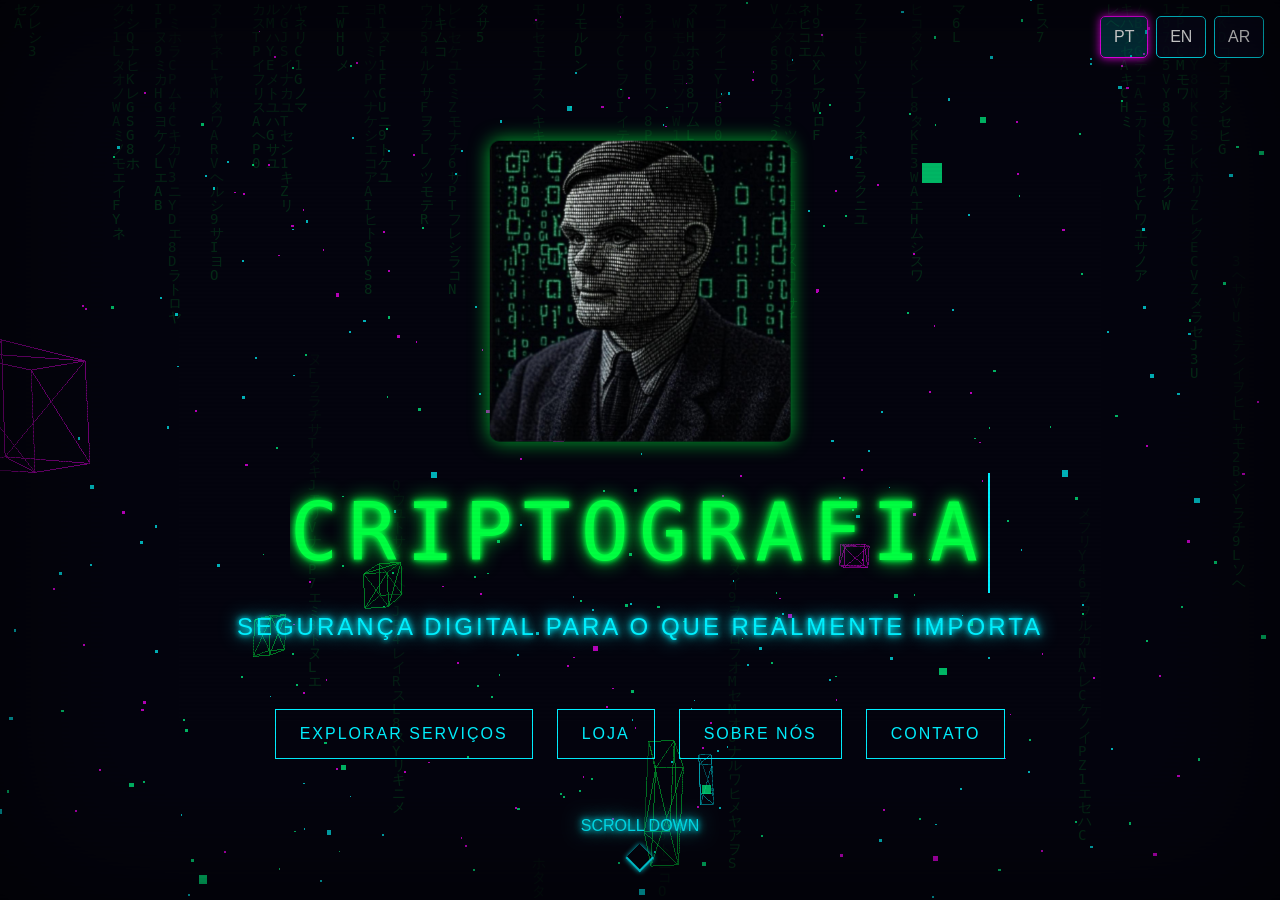
==== index.html @ 7e6a206b "updating website v.1" ====
<!doctype html>
<html lang="en">
  <head>
    <meta charset="UTF-8" />
    <link rel="icon" type="image/svg+xml" href="/vite.svg" />
    <meta name="viewport" content="width=device-width, initial-scale=1.0" />
    <title>criptografia_website_react</title>
    <script type="module" crossorigin src="/assets/index-BZ0g6L8I.js"></script>
    <link rel="stylesheet" crossorigin href="/assets/index-BfhDBbf1.css">
  </head>
  <body>
    <div id="root"></div>
  </body>
</html>
---- assets/index-BfhDBbf1.css ----
*,:before,:after{--tw-border-spacing-x: 0;--tw-border-spacing-y: 0;--tw-translate-x: 0;--tw-translate-y: 0;--tw-rotate: 0;--tw-skew-x: 0;--tw-skew-y: 0;--tw-scale-x: 1;--tw-scale-y: 1;--tw-pan-x: ;--tw-pan-y: ;--tw-pinch-zoom: ;--tw-scroll-snap-strictness: proximity;--tw-gradient-from-position: ;--tw-gradient-via-position: ;--tw-gradient-to-position: ;--tw-ordinal: ;--tw-slashed-zero: ;--tw-numeric-figure: ;--tw-numeric-spacing: ;--tw-numeric-fraction: ;--tw-ring-inset: ;--tw-ring-offset-width: 0px;--tw-ring-offset-color: #fff;--tw-ring-color: rgb(59 130 246 / .5);--tw-ring-offset-shadow: 0 0 #0000;--tw-ring-shadow: 0 0 #0000;--tw-shadow: 0 0 #0000;--tw-shadow-colored: 0 0 #0000;--tw-blur: ;--tw-brightness: ;--tw-contrast: ;--tw-grayscale: ;--tw-hue-rotate: ;--tw-invert: ;--tw-saturate: ;--tw-sepia: ;--tw-drop-shadow: ;--tw-backdrop-blur: ;--tw-backdrop-brightness: ;--tw-backdrop-contrast: ;--tw-backdrop-grayscale: ;--tw-backdrop-hue-rotate: ;--tw-backdrop-invert: ;--tw-backdrop-opacity: ;--tw-backdrop-saturate: ;--tw-backdrop-sepia: ;--tw-contain-size: ;--tw-contain-layout: ;--tw-contain-paint: ;--tw-contain-style: }::backdrop{--tw-border-spacing-x: 0;--tw-border-spacing-y: 0;--tw-translate-x: 0;--tw-translate-y: 0;--tw-rotate: 0;--tw-skew-x: 0;--tw-skew-y: 0;--tw-scale-x: 1;--tw-scale-y: 1;--tw-pan-x: ;--tw-pan-y: ;--tw-pinch-zoom: ;--tw-scroll-snap-strictness: proximity;--tw-gradient-from-position: ;--tw-gradient-via-position: ;--tw-gradient-to-position: ;--tw-ordinal: ;--tw-slashed-zero: ;--tw-numeric-figure: ;--tw-numeric-spacing: ;--tw-numeric-fraction: ;--tw-ring-inset: ;--tw-ring-offset-width: 0px;--tw-ring-offset-color: #fff;--tw-ring-color: rgb(59 130 246 / .5);--tw-ring-offset-shadow: 0 0 #0000;--tw-ring-shadow: 0 0 #0000;--tw-shadow: 0 0 #0000;--tw-shadow-colored: 0 0 #0000;--tw-blur: ;--tw-brightness: ;--tw-contrast: ;--tw-grayscale: ;--tw-hue-rotate: ;--tw-invert: ;--tw-saturate: ;--tw-sepia: ;--tw-drop-shadow: ;--tw-backdrop-blur: ;--tw-backdrop-brightness: ;--tw-backdrop-contrast: ;--tw-backdrop-grayscale: ;--tw-backdrop-hue-rotate: ;--tw-backdrop-invert: ;--tw-backdrop-opacity: ;--tw-backdrop-saturate: ;--tw-backdrop-sepia: ;--tw-contain-size: ;--tw-contain-layout: ;--tw-contain-paint: ;--tw-contain-style: }*,:before,:after{box-sizing:border-box;border-width:0;border-style:solid;border-color:#e5e7eb}:before,:after{--tw-content: ""}html,:host{line-height:1.5;-webkit-text-size-adjust:100%;-moz-tab-size:4;-o-tab-size:4;tab-size:4;font-family:ui-sans-serif,system-ui,sans-serif,"Apple Color Emoji","Segoe UI Emoji",Segoe UI Symbol,"Noto Color Emoji";font-feature-settings:normal;font-variation-settings:normal;-webkit-tap-highlight-color:transparent}body{margin:0;line-height:inherit}hr{height:0;color:inherit;border-top-width:1px}abbr:where([title]){-webkit-text-decoration:underline dotted;text-decoration:underline dotted}h1,h2,h3,h4,h5,h6{font-size:inherit;font-weight:inherit}a{color:inherit;text-decoration:inherit}b,strong{font-weight:bolder}code,kbd,samp,pre{font-family:ui-monospace,SFMono-Regular,Menlo,Monaco,Consolas,Liberation Mono,Courier New,monospace;font-feature-settings:normal;font-variation-settings:normal;font-size:1em}small{font-size:80%}sub,sup{font-size:75%;line-height:0;position:relative;vertical-align:baseline}sub{bottom:-.25em}sup{top:-.5em}table{text-indent:0;border-color:inherit;border-collapse:collapse}button,input,optgroup,select,textarea{font-family:inherit;font-feature-settings:inherit;font-variation-settings:inherit;font-size:100%;font-weight:inherit;line-height:inherit;letter-spacing:inherit;color:inherit;margin:0;padding:0}button,select{text-transform:none}button,input:where([type=button]),input:where([type=reset]),input:where([type=submit]){-webkit-appearance:button;background-color:transparent;background-image:none}:-moz-focusring{outline:auto}:-moz-ui-invalid{box-shadow:none}progress{vertical-align:baseline}::-webkit-inner-spin-button,::-webkit-outer-spin-button{height:auto}[type=search]{-webkit-appearance:textfield;outline-offset:-2px}::-webkit-search-decoration{-webkit-appearance:none}::-webkit-file-upload-button{-webkit-appearance:button;font:inherit}summary{display:list-item}blockquote,dl,dd,h1,h2,h3,h4,h5,h6,hr,figure,p,pre{margin:0}fieldset{margin:0;padding:0}legend{padding:0}ol,ul,menu{list-style:none;margin:0;padding:0}dialog{padding:0}textarea{resize:vertical}input::-moz-placeholder,textarea::-moz-placeholder{opacity:1;color:#9ca3af}input::placeholder,textarea::placeholder{opacity:1;color:#9ca3af}button,[role=button]{cursor:pointer}:disabled{cursor:default}img,svg,video,canvas,audio,iframe,embed,object{display:block;vertical-align:middle}img,video{max-width:100%;height:auto}[hidden]:where(:not([hidden=until-found])){display:none}.sr-only{position:absolute;width:1px;height:1px;padding:0;margin:-1px;overflow:hidden;clip:rect(0,0,0,0);white-space:nowrap;border-width:0}.pointer-events-none{pointer-events:none}.pointer-events-auto{pointer-events:auto}.visible{visibility:visible}.invisible{visibility:hidden}.fixed{position:fixed}.absolute{position:absolute}.relative{position:relative}.inset-0{top:0;right:0;bottom:0;left:0}.inset-x-0{left:0;right:0}.inset-y-0{top:0;bottom:0}.-bottom-12{bottom:-3rem}.-left-12{left:-3rem}.-right-12{right:-3rem}.-top-12{top:-3rem}.bottom-0{bottom:0}.left-0{left:0}.left-1{left:.25rem}.left-1\/2{left:50%}.left-2{left:.5rem}.left-\[50\%\]{left:50%}.right-0{right:0}.right-1{right:.25rem}.right-2{right:.5rem}.right-3{right:.75rem}.right-4{right:1rem}.top-0{top:0}.top-1{top:.25rem}.top-1\.5{top:.375rem}.top-1\/2{top:50%}.top-3\.5{top:.875rem}.top-4{top:1rem}.top-\[1px\]{top:1px}.top-\[50\%\]{top:50%}.top-\[60\%\]{top:60%}.top-full{top:100%}.z-10{z-index:10}.z-20{z-index:20}.z-50{z-index:50}.z-\[100\]{z-index:100}.z-\[1\]{z-index:1}.-mx-1{margin-left:-.25rem;margin-right:-.25rem}.mx-2{margin-left:.5rem;margin-right:.5rem}.mx-3\.5{margin-left:.875rem;margin-right:.875rem}.mx-auto{margin-left:auto;margin-right:auto}.my-0\.5{margin-top:.125rem;margin-bottom:.125rem}.my-1{margin-top:.25rem;margin-bottom:.25rem}.-ml-4{margin-left:-1rem}.-mt-4{margin-top:-1rem}.mb-1{margin-bottom:.25rem}.ml-1{margin-left:.25rem}.ml-auto{margin-left:auto}.mr-2{margin-right:.5rem}.mt-1\.5{margin-top:.375rem}.mt-2{margin-top:.5rem}.mt-24{margin-top:6rem}.mt-4{margin-top:1rem}.mt-auto{margin-top:auto}.block{display:block}.flex{display:flex}.inline-flex{display:inline-flex}.table{display:table}.grid{display:grid}.hidden{display:none}.aspect-square{aspect-ratio:1 / 1}.aspect-video{aspect-ratio:16 / 9}.size-4{width:1rem;height:1rem}.h-1\.5{height:.375rem}.h-10{height:2.5rem}.h-12{height:3rem}.h-2{height:.5rem}.h-2\.5{height:.625rem}.h-3{height:.75rem}.h-3\.5{height:.875rem}.h-4{height:1rem}.h-5{height:1.25rem}.h-7{height:1.75rem}.h-8{height:2rem}.h-9{height:2.25rem}.h-\[1px\]{height:1px}.h-\[var\(--radix-navigation-menu-viewport-height\)\]{height:var(--radix-navigation-menu-viewport-height)}.h-\[var\(--radix-select-trigger-height\)\]{height:var(--radix-select-trigger-height)}.h-auto{height:auto}.h-full{height:100%}.h-px{height:1px}.h-svh{height:100svh}.max-h-96{max-height:24rem}.max-h-\[300px\]{max-height:300px}.max-h-screen{max-height:100vh}.min-h-0{min-height:0px}.min-h-\[60px\]{min-height:60px}.min-h-svh{min-height:100svh}.w-0{width:0px}.w-1{width:.25rem}.w-10{width:2.5rem}.w-2{width:.5rem}.w-2\.5{width:.625rem}.w-3{width:.75rem}.w-3\.5{width:.875rem}.w-3\/4{width:75%}.w-4{width:1rem}.w-5{width:1.25rem}.w-64{width:16rem}.w-7{width:1.75rem}.w-72{width:18rem}.w-8{width:2rem}.w-9{width:2.25rem}.w-\[--sidebar-width\]{width:var(--sidebar-width)}.w-\[100px\]{width:100px}.w-\[1px\]{width:1px}.w-auto{width:auto}.w-full{width:100%}.w-max{width:-moz-max-content;width:max-content}.w-px{width:1px}.min-w-0{min-width:0px}.min-w-10{min-width:2.5rem}.min-w-5{min-width:1.25rem}.min-w-8{min-width:2rem}.min-w-9{min-width:2.25rem}.min-w-\[12rem\]{min-width:12rem}.min-w-\[8rem\]{min-width:8rem}.min-w-\[var\(--radix-select-trigger-width\)\]{min-width:var(--radix-select-trigger-width)}.max-w-\[--skeleton-width\]{max-width:var(--skeleton-width)}.max-w-lg{max-width:32rem}.max-w-max{max-width:-moz-max-content;max-width:max-content}.flex-1{flex:1 1 0%}.shrink-0{flex-shrink:0}.grow{flex-grow:1}.grow-0{flex-grow:0}.basis-full{flex-basis:100%}.caption-bottom{caption-side:bottom}.border-collapse{border-collapse:collapse}.-translate-x-1\/2{--tw-translate-x: -50%;transform:translate(var(--tw-translate-x),var(--tw-translate-y)) rotate(var(--tw-rotate)) skew(var(--tw-skew-x)) skewY(var(--tw-skew-y)) scaleX(var(--tw-scale-x)) scaleY(var(--tw-scale-y))}.-translate-x-px{--tw-translate-x: -1px;transform:translate(var(--tw-translate-x),var(--tw-translate-y)) rotate(var(--tw-rotate)) skew(var(--tw-skew-x)) skewY(var(--tw-skew-y)) scaleX(var(--tw-scale-x)) scaleY(var(--tw-scale-y))}.-translate-y-1\/2{--tw-translate-y: -50%;transform:translate(var(--tw-translate-x),var(--tw-translate-y)) rotate(var(--tw-rotate)) skew(var(--tw-skew-x)) skewY(var(--tw-skew-y)) scaleX(var(--tw-scale-x)) scaleY(var(--tw-scale-y))}.translate-x-\[-50\%\]{--tw-translate-x: -50%;transform:translate(var(--tw-translate-x),var(--tw-translate-y)) rotate(var(--tw-rotate)) skew(var(--tw-skew-x)) skewY(var(--tw-skew-y)) scaleX(var(--tw-scale-x)) scaleY(var(--tw-scale-y))}.translate-x-px{--tw-translate-x: 1px;transform:translate(var(--tw-translate-x),var(--tw-translate-y)) rotate(var(--tw-rotate)) skew(var(--tw-skew-x)) skewY(var(--tw-skew-y)) scaleX(var(--tw-scale-x)) scaleY(var(--tw-scale-y))}.translate-y-\[-50\%\]{--tw-translate-y: -50%;transform:translate(var(--tw-translate-x),var(--tw-translate-y)) rotate(var(--tw-rotate)) skew(var(--tw-skew-x)) skewY(var(--tw-skew-y)) scaleX(var(--tw-scale-x)) scaleY(var(--tw-scale-y))}.rotate-45{--tw-rotate: 45deg;transform:translate(var(--tw-translate-x),var(--tw-translate-y)) rotate(var(--tw-rotate)) skew(var(--tw-skew-x)) skewY(var(--tw-skew-y)) scaleX(var(--tw-scale-x)) scaleY(var(--tw-scale-y))}.rotate-90{--tw-rotate: 90deg;transform:translate(var(--tw-translate-x),var(--tw-translate-y)) rotate(var(--tw-rotate)) skew(var(--tw-skew-x)) skewY(var(--tw-skew-y)) scaleX(var(--tw-scale-x)) scaleY(var(--tw-scale-y))}.transform{transform:translate(var(--tw-translate-x),var(--tw-translate-y)) rotate(var(--tw-rotate)) skew(var(--tw-skew-x)) skewY(var(--tw-skew-y)) scaleX(var(--tw-scale-x)) scaleY(var(--tw-scale-y))}@keyframes pulse{50%{opacity:.5}}.animate-pulse{animation:pulse 2s cubic-bezier(.4,0,.6,1) infinite}.cursor-default{cursor:default}.cursor-pointer{cursor:pointer}.touch-none{touch-action:none}.select-none{-webkit-user-select:none;-moz-user-select:none;user-select:none}.resize{resize:both}.list-none{list-style-type:none}.flex-row{flex-direction:row}.flex-col{flex-direction:column}.flex-col-reverse{flex-direction:column-reverse}.flex-wrap{flex-wrap:wrap}.items-start{align-items:flex-start}.items-end{align-items:flex-end}.items-center{align-items:center}.items-stretch{align-items:stretch}.justify-center{justify-content:center}.justify-between{justify-content:space-between}.gap-1{gap:.25rem}.gap-1\.5{gap:.375rem}.gap-2{gap:.5rem}.gap-4{gap:1rem}.space-x-1>:not([hidden])~:not([hidden]){--tw-space-x-reverse: 0;margin-right:calc(.25rem * var(--tw-space-x-reverse));margin-left:calc(.25rem * calc(1 - var(--tw-space-x-reverse)))}.space-x-2>:not([hidden])~:not([hidden]){--tw-space-x-reverse: 0;margin-right:calc(.5rem * var(--tw-space-x-reverse));margin-left:calc(.5rem * calc(1 - var(--tw-space-x-reverse)))}.space-y-1>:not([hidden])~:not([hidden]){--tw-space-y-reverse: 0;margin-top:calc(.25rem * calc(1 - var(--tw-space-y-reverse)));margin-bottom:calc(.25rem * var(--tw-space-y-reverse))}.space-y-1\.5>:not([hidden])~:not([hidden]){--tw-space-y-reverse: 0;margin-top:calc(.375rem * calc(1 - var(--tw-space-y-reverse)));margin-bottom:calc(.375rem * var(--tw-space-y-reverse))}.space-y-2>:not([hidden])~:not([hidden]){--tw-space-y-reverse: 0;margin-top:calc(.5rem * calc(1 - var(--tw-space-y-reverse)));margin-bottom:calc(.5rem * var(--tw-space-y-reverse))}.space-y-4>:not([hidden])~:not([hidden]){--tw-space-y-reverse: 0;margin-top:calc(1rem * calc(1 - var(--tw-space-y-reverse)));margin-bottom:calc(1rem * var(--tw-space-y-reverse))}.overflow-auto{overflow:auto}.overflow-hidden{overflow:hidden}.overflow-y-auto{overflow-y:auto}.overflow-x-hidden{overflow-x:hidden}.whitespace-nowrap{white-space:nowrap}.break-words{overflow-wrap:break-word}.rounded-\[2px\]{border-radius:2px}.rounded-\[inherit\]{border-radius:inherit}.rounded-full{border-radius:9999px}.rounded-lg{border-radius:var(--radius)}.rounded-md{border-radius:calc(var(--radius) - 2px)}.rounded-sm{border-radius:calc(var(--radius) - 4px)}.rounded-xl{border-radius:.75rem}.rounded-t-\[10px\]{border-top-left-radius:10px;border-top-right-radius:10px}.rounded-tl-sm{border-top-left-radius:calc(var(--radius) - 4px)}.border{border-width:1px}.border-2{border-width:2px}.border-\[1\.5px\]{border-width:1.5px}.border-y{border-top-width:1px;border-bottom-width:1px}.border-b{border-bottom-width:1px}.border-l{border-left-width:1px}.border-r{border-right-width:1px}.border-t{border-top-width:1px}.border-dashed{border-style:dashed}.border-\[--color-border\]{border-color:var(--color-border)}.border-red-500{--tw-border-opacity: 1;border-color:rgb(239 68 68 / var(--tw-border-opacity, 1))}.border-red-500\/50{border-color:#ef444480}.border-sidebar-border{border-color:hsl(var(--sidebar-border))}.border-transparent{border-color:transparent}.border-zinc-200{--tw-border-opacity: 1;border-color:rgb(228 228 231 / var(--tw-border-opacity, 1))}.border-zinc-200\/50{border-color:#e4e4e780}.border-zinc-900{--tw-border-opacity: 1;border-color:rgb(24 24 27 / var(--tw-border-opacity, 1))}.border-zinc-900\/50{border-color:#18181b80}.border-l-transparent{border-left-color:transparent}.border-t-transparent{border-top-color:transparent}.bg-\[--color-bg\]{background-color:var(--color-bg)}.bg-black\/80{background-color:#000c}.bg-red-500{--tw-bg-opacity: 1;background-color:rgb(239 68 68 / var(--tw-bg-opacity, 1))}.bg-sidebar{background-color:hsl(var(--sidebar-background))}.bg-sidebar-border{background-color:hsl(var(--sidebar-border))}.bg-transparent{background-color:transparent}.bg-white{--tw-bg-opacity: 1;background-color:rgb(255 255 255 / var(--tw-bg-opacity, 1))}.bg-zinc-100{--tw-bg-opacity: 1;background-color:rgb(244 244 245 / var(--tw-bg-opacity, 1))}.bg-zinc-100\/50{background-color:#f4f4f580}.bg-zinc-200{--tw-bg-opacity: 1;background-color:rgb(228 228 231 / var(--tw-bg-opacity, 1))}.bg-zinc-900{--tw-bg-opacity: 1;background-color:rgb(24 24 27 / var(--tw-bg-opacity, 1))}.bg-zinc-900\/10{background-color:#18181b1a}.bg-zinc-900\/20{background-color:#18181b33}.bg-zinc-950{--tw-bg-opacity: 1;background-color:rgb(9 9 11 / var(--tw-bg-opacity, 1))}.fill-current{fill:currentColor}.p-0{padding:0}.p-1{padding:.25rem}.p-2{padding:.5rem}.p-3{padding:.75rem}.p-4{padding:1rem}.p-6{padding:1.5rem}.p-\[1px\]{padding:1px}.px-1{padding-left:.25rem;padding-right:.25rem}.px-1\.5{padding-left:.375rem;padding-right:.375rem}.px-2{padding-left:.5rem;padding-right:.5rem}.px-2\.5{padding-left:.625rem;padding-right:.625rem}.px-3{padding-left:.75rem;padding-right:.75rem}.px-4{padding-left:1rem;padding-right:1rem}.px-8{padding-left:2rem;padding-right:2rem}.py-0\.5{padding-top:.125rem;padding-bottom:.125rem}.py-1{padding-top:.25rem;padding-bottom:.25rem}.py-1\.5{padding-top:.375rem;padding-bottom:.375rem}.py-2{padding-top:.5rem;padding-bottom:.5rem}.py-3{padding-top:.75rem;padding-bottom:.75rem}.py-4{padding-top:1rem;padding-bottom:1rem}.py-6{padding-top:1.5rem;padding-bottom:1.5rem}.pb-3{padding-bottom:.75rem}.pb-4{padding-bottom:1rem}.pl-2{padding-left:.5rem}.pl-2\.5{padding-left:.625rem}.pl-4{padding-left:1rem}.pl-8{padding-left:2rem}.pr-2{padding-right:.5rem}.pr-2\.5{padding-right:.625rem}.pr-6{padding-right:1.5rem}.pr-8{padding-right:2rem}.pt-0{padding-top:0}.pt-1{padding-top:.25rem}.pt-3{padding-top:.75rem}.pt-4{padding-top:1rem}.text-left{text-align:left}.text-center{text-align:center}.align-middle{vertical-align:middle}.font-mono{font-family:ui-monospace,SFMono-Regular,Menlo,Monaco,Consolas,Liberation Mono,Courier New,monospace}.text-\[0\.8rem\]{font-size:.8rem}.text-base{font-size:1rem;line-height:1.5rem}.text-lg{font-size:1.125rem;line-height:1.75rem}.text-sm{font-size:.875rem;line-height:1.25rem}.text-xs{font-size:.75rem;line-height:1rem}.font-medium{font-weight:500}.font-normal{font-weight:400}.font-semibold{font-weight:600}.tabular-nums{--tw-numeric-spacing: tabular-nums;font-variant-numeric:var(--tw-ordinal) var(--tw-slashed-zero) var(--tw-numeric-figure) var(--tw-numeric-spacing) var(--tw-numeric-fraction)}.leading-none{line-height:1}.tracking-tight{letter-spacing:-.025em}.tracking-widest{letter-spacing:.1em}.text-current{color:currentColor}.text-red-500{--tw-text-opacity: 1;color:rgb(239 68 68 / var(--tw-text-opacity, 1))}.text-sidebar-foreground{color:hsl(var(--sidebar-foreground))}.text-sidebar-foreground\/70{color:hsl(var(--sidebar-foreground) / .7)}.text-zinc-50{--tw-text-opacity: 1;color:rgb(250 250 250 / var(--tw-text-opacity, 1))}.text-zinc-500{--tw-text-opacity: 1;color:rgb(113 113 122 / var(--tw-text-opacity, 1))}.text-zinc-900{--tw-text-opacity: 1;color:rgb(24 24 27 / var(--tw-text-opacity, 1))}.text-zinc-950{--tw-text-opacity: 1;color:rgb(9 9 11 / var(--tw-text-opacity, 1))}.text-zinc-950\/50{color:#09090b80}.underline-offset-4{text-underline-offset:4px}.opacity-0{opacity:0}.opacity-50{opacity:.5}.opacity-60{opacity:.6}.opacity-70{opacity:.7}.opacity-90{opacity:.9}.shadow{--tw-shadow: 0 1px 3px 0 rgb(0 0 0 / .1), 0 1px 2px -1px rgb(0 0 0 / .1);--tw-shadow-colored: 0 1px 3px 0 var(--tw-shadow-color), 0 1px 2px -1px var(--tw-shadow-color);box-shadow:var(--tw-ring-offset-shadow, 0 0 #0000),var(--tw-ring-shadow, 0 0 #0000),var(--tw-shadow)}.shadow-\[0_0_0_1px_hsl\(var\(--sidebar-border\)\)\]{--tw-shadow: 0 0 0 1px hsl(var(--sidebar-border));--tw-shadow-colored: 0 0 0 1px var(--tw-shadow-color);box-shadow:var(--tw-ring-offset-shadow, 0 0 #0000),var(--tw-ring-shadow, 0 0 #0000),var(--tw-shadow)}.shadow-lg{--tw-shadow: 0 10px 15px -3px rgb(0 0 0 / .1), 0 4px 6px -4px rgb(0 0 0 / .1);--tw-shadow-colored: 0 10px 15px -3px var(--tw-shadow-color), 0 4px 6px -4px var(--tw-shadow-color);box-shadow:var(--tw-ring-offset-shadow, 0 0 #0000),var(--tw-ring-shadow, 0 0 #0000),var(--tw-shadow)}.shadow-md{--tw-shadow: 0 4px 6px -1px rgb(0 0 0 / .1), 0 2px 4px -2px rgb(0 0 0 / .1);--tw-shadow-colored: 0 4px 6px -1px var(--tw-shadow-color), 0 2px 4px -2px var(--tw-shadow-color);box-shadow:var(--tw-ring-offset-shadow, 0 0 #0000),var(--tw-ring-shadow, 0 0 #0000),var(--tw-shadow)}.shadow-none{--tw-shadow: 0 0 #0000;--tw-shadow-colored: 0 0 #0000;box-shadow:var(--tw-ring-offset-shadow, 0 0 #0000),var(--tw-ring-shadow, 0 0 #0000),var(--tw-shadow)}.shadow-sm{--tw-shadow: 0 1px 2px 0 rgb(0 0 0 / .05);--tw-shadow-colored: 0 1px 2px 0 var(--tw-shadow-color);box-shadow:var(--tw-ring-offset-shadow, 0 0 #0000),var(--tw-ring-shadow, 0 0 #0000),var(--tw-shadow)}.shadow-xl{--tw-shadow: 0 20px 25px -5px rgb(0 0 0 / .1), 0 8px 10px -6px rgb(0 0 0 / .1);--tw-shadow-colored: 0 20px 25px -5px var(--tw-shadow-color), 0 8px 10px -6px var(--tw-shadow-color);box-shadow:var(--tw-ring-offset-shadow, 0 0 #0000),var(--tw-ring-shadow, 0 0 #0000),var(--tw-shadow)}.outline-none{outline:2px solid transparent;outline-offset:2px}.outline{outline-style:solid}.ring-0{--tw-ring-offset-shadow: var(--tw-ring-inset) 0 0 0 var(--tw-ring-offset-width) var(--tw-ring-offset-color);--tw-ring-shadow: var(--tw-ring-inset) 0 0 0 calc(0px + var(--tw-ring-offset-width)) var(--tw-ring-color);box-shadow:var(--tw-ring-offset-shadow),var(--tw-ring-shadow),var(--tw-shadow, 0 0 #0000)}.ring-1{--tw-ring-offset-shadow: var(--tw-ring-inset) 0 0 0 var(--tw-ring-offset-width) var(--tw-ring-offset-color);--tw-ring-shadow: var(--tw-ring-inset) 0 0 0 calc(1px + var(--tw-ring-offset-width)) var(--tw-ring-color);box-shadow:var(--tw-ring-offset-shadow),var(--tw-ring-shadow),var(--tw-shadow, 0 0 #0000)}.ring-sidebar-ring{--tw-ring-color: hsl(var(--sidebar-ring))}.ring-zinc-950{--tw-ring-opacity: 1;--tw-ring-color: rgb(9 9 11 / var(--tw-ring-opacity, 1))}.ring-offset-white{--tw-ring-offset-color: #fff}.filter{filter:var(--tw-blur) var(--tw-brightness) var(--tw-contrast) var(--tw-grayscale) var(--tw-hue-rotate) var(--tw-invert) var(--tw-saturate) var(--tw-sepia) var(--tw-drop-shadow)}.transition{transition-property:color,background-color,border-color,text-decoration-color,fill,stroke,opacity,box-shadow,transform,filter,-webkit-backdrop-filter;transition-property:color,background-color,border-color,text-decoration-color,fill,stroke,opacity,box-shadow,transform,filter,backdrop-filter;transition-property:color,background-color,border-color,text-decoration-color,fill,stroke,opacity,box-shadow,transform,filter,backdrop-filter,-webkit-backdrop-filter;transition-timing-function:cubic-bezier(.4,0,.2,1);transition-duration:.15s}.transition-\[left\,right\,width\]{transition-property:left,right,width;transition-timing-function:cubic-bezier(.4,0,.2,1);transition-duration:.15s}.transition-\[margin\,opa\]{transition-property:margin,opa;transition-timing-function:cubic-bezier(.4,0,.2,1);transition-duration:.15s}.transition-\[width\,height\,padding\]{transition-property:width,height,padding;transition-timing-function:cubic-bezier(.4,0,.2,1);transition-duration:.15s}.transition-\[width\]{transition-property:width;transition-timing-function:cubic-bezier(.4,0,.2,1);transition-duration:.15s}.transition-all{transition-property:all;transition-timing-function:cubic-bezier(.4,0,.2,1);transition-duration:.15s}.transition-colors{transition-property:color,background-color,border-color,text-decoration-color,fill,stroke;transition-timing-function:cubic-bezier(.4,0,.2,1);transition-duration:.15s}.transition-opacity{transition-property:opacity;transition-timing-function:cubic-bezier(.4,0,.2,1);transition-duration:.15s}.transition-transform{transition-property:transform;transition-timing-function:cubic-bezier(.4,0,.2,1);transition-duration:.15s}.duration-1000{transition-duration:1s}.duration-200{transition-duration:.2s}.duration-300{transition-duration:.3s}.ease-in-out{transition-timing-function:cubic-bezier(.4,0,.2,1)}.ease-linear{transition-timing-function:linear}@keyframes enter{0%{opacity:var(--tw-enter-opacity, 1);transform:translate3d(var(--tw-enter-translate-x, 0),var(--tw-enter-translate-y, 0),0) scale3d(var(--tw-enter-scale, 1),var(--tw-enter-scale, 1),var(--tw-enter-scale, 1)) rotate(var(--tw-enter-rotate, 0))}}@keyframes exit{to{opacity:var(--tw-exit-opacity, 1);transform:translate3d(var(--tw-exit-translate-x, 0),var(--tw-exit-translate-y, 0),0) scale3d(var(--tw-exit-scale, 1),var(--tw-exit-scale, 1),var(--tw-exit-scale, 1)) rotate(var(--tw-exit-rotate, 0))}}.animate-in{animation-name:enter;animation-duration:.15s;--tw-enter-opacity: initial;--tw-enter-scale: initial;--tw-enter-rotate: initial;--tw-enter-translate-x: initial;--tw-enter-translate-y: initial}.fade-in-0{--tw-enter-opacity: 0}.zoom-in-95{--tw-enter-scale: .95}.duration-1000{animation-duration:1s}.duration-200{animation-duration:.2s}.duration-300{animation-duration:.3s}.ease-in-out{animation-timing-function:cubic-bezier(.4,0,.2,1)}.ease-linear{animation-timing-function:linear}@font-face{font-family:VT323;src:url(https://fonts.googleapis.com/css2?family=VT323&display=swap)}@font-face{font-family:Orbitron;src:url(https://fonts.googleapis.com/css2?family=Orbitron:wght@400;500;600;700;800;900&display=swap)}:root{--neon-cyan: #00f0ff;--neon-pink: #ff00ff;--neon-green: #00ff41;--dark-purple: #1a0933;--dark-blue: #0a0a20;--dark-black: #050510}*{margin:0;padding:0;box-sizing:border-box}body{font-family:Orbitron,sans-serif;background-color:var(--dark-black);color:#fff;overflow-x:hidden}.neon-text-cyan{color:var(--neon-cyan);text-shadow:0 0 5px var(--neon-cyan),0 0 10px var(--neon-cyan),0 0 20px var(--neon-cyan)}.neon-text-pink{color:var(--neon-pink);text-shadow:0 0 5px var(--neon-pink),0 0 10px var(--neon-pink),0 0 20px var(--neon-pink)}.neon-text-green{color:var(--neon-green);text-shadow:0 0 5px var(--neon-green),0 0 10px var(--neon-green),0 0 20px var(--neon-green)}.neon-border{border:2px solid var(--neon-cyan);box-shadow:0 0 5px var(--neon-cyan),0 0 10px var(--neon-cyan)}.glitch-effect{position:relative;animation:glitch 3s infinite}@keyframes glitch{0%{transform:translate(0)}20%{transform:translate(-2px,2px)}40%{transform:translate(-2px,-2px)}60%{transform:translate(2px,2px)}80%{transform:translate(2px,-2px)}to{transform:translate(0)}}.matrix-bg{position:absolute;top:0;left:0;width:100%;height:100%;opacity:.15;z-index:-1;background:linear-gradient(#000000e6,#000000e6),url(/matrix-bg.png);background-size:cover}.parallax-container{height:100vh;overflow-x:hidden;overflow-y:auto;perspective:10px}.parallax-layer{position:absolute;top:0;left:0;right:0;bottom:0;transform-style:preserve-3d}.parallax-layer-back{transform:translateZ(-10px) scale(2)}.parallax-layer-mid{transform:translateZ(-5px) scale(1.5)}.parallax-layer-front{transform:translateZ(0)}.cyberpunk-button{background:transparent;color:var(--neon-cyan);border:1px solid var(--neon-cyan);padding:.75rem 1.5rem;font-family:Orbitron,sans-serif;text-transform:uppercase;letter-spacing:2px;position:relative;overflow:hidden;transition:all .3s;z-index:1}.cyberpunk-button:before{content:"";position:absolute;top:0;left:-100%;width:100%;height:100%;background:linear-gradient(90deg,transparent,rgba(0,240,255,.2),transparent);transition:all .5s;z-index:-1}.cyberpunk-button:hover{color:#000;background:var(--neon-cyan);box-shadow:0 0 10px var(--neon-cyan),0 0 20px var(--neon-cyan)}.cyberpunk-button:hover:before{left:100%}.scanline{position:fixed;top:0;left:0;width:100%;height:100%;background:linear-gradient(to bottom,transparent 50%,rgba(0,0,0,.1) 50%);background-size:100% 4px;z-index:999;pointer-events:none;opacity:.2}.vignette{position:fixed;top:0;left:0;width:100%;height:100%;box-shadow:inset 0 0 150px #000000b3;z-index:998;pointer-events:none}.section{min-height:100vh;padding:2rem;display:flex;flex-direction:column;justify-content:center;position:relative}.grid-container{display:grid;grid-template-columns:repeat(auto-fit,minmax(300px,1fr));gap:2rem;margin-top:2rem}.card{background:#0a0a20b3;border:1px solid var(--neon-cyan);padding:1.5rem;transition:all .3s;transform:perspective(1000px) rotateX(0)}.card:hover{transform:perspective(1000px) rotateX(5deg);box-shadow:0 0 15px var(--neon-cyan)}.typing-effect{overflow:hidden;border-right:2px solid var(--neon-cyan);white-space:nowrap;margin:0 auto;animation:typing 3.5s steps(40,end),blink-caret .75s step-end infinite}@keyframes typing{0%{width:0}to{width:100%}}@keyframes blink-caret{0%,to{border-color:transparent}50%{border-color:var(--neon-cyan)}}@media (max-width: 768px){.grid-container{grid-template-columns:1fr}}.file\:border-0::file-selector-button{border-width:0px}.file\:bg-transparent::file-selector-button{background-color:transparent}.file\:text-sm::file-selector-button{font-size:.875rem;line-height:1.25rem}.file\:font-medium::file-selector-button{font-weight:500}.file\:text-zinc-950::file-selector-button{--tw-text-opacity: 1;color:rgb(9 9 11 / var(--tw-text-opacity, 1))}.placeholder\:text-zinc-500::-moz-placeholder{--tw-text-opacity: 1;color:rgb(113 113 122 / var(--tw-text-opacity, 1))}.placeholder\:text-zinc-500::placeholder{--tw-text-opacity: 1;color:rgb(113 113 122 / var(--tw-text-opacity, 1))}.after\:absolute:after{content:var(--tw-content);position:absolute}.after\:-inset-2:after{content:var(--tw-content);top:-.5rem;right:-.5rem;bottom:-.5rem;left:-.5rem}.after\:inset-y-0:after{content:var(--tw-content);top:0;bottom:0}.after\:left-1\/2:after{content:var(--tw-content);left:50%}.after\:w-1:after{content:var(--tw-content);width:.25rem}.after\:w-\[2px\]:after{content:var(--tw-content);width:2px}.after\:-translate-x-1\/2:after{content:var(--tw-content);--tw-translate-x: -50%;transform:translate(var(--tw-translate-x),var(--tw-translate-y)) rotate(var(--tw-rotate)) skew(var(--tw-skew-x)) skewY(var(--tw-skew-y)) scaleX(var(--tw-scale-x)) scaleY(var(--tw-scale-y))}.first\:rounded-l-md:first-child{border-top-left-radius:calc(var(--radius) - 2px);border-bottom-left-radius:calc(var(--radius) - 2px)}.first\:border-l:first-child{border-left-width:1px}.last\:rounded-r-md:last-child{border-top-right-radius:calc(var(--radius) - 2px);border-bottom-right-radius:calc(var(--radius) - 2px)}.focus-within\:relative:focus-within{position:relative}.focus-within\:z-20:focus-within{z-index:20}.hover\:bg-red-500\/80:hover{background-color:#ef4444cc}.hover\:bg-red-500\/90:hover{background-color:#ef4444e6}.hover\:bg-sidebar-accent:hover{background-color:hsl(var(--sidebar-accent))}.hover\:bg-zinc-100:hover{--tw-bg-opacity: 1;background-color:rgb(244 244 245 / var(--tw-bg-opacity, 1))}.hover\:bg-zinc-100\/50:hover{background-color:#f4f4f580}.hover\:bg-zinc-100\/80:hover{background-color:#f4f4f5cc}.hover\:bg-zinc-900:hover{--tw-bg-opacity: 1;background-color:rgb(24 24 27 / var(--tw-bg-opacity, 1))}.hover\:bg-zinc-900\/80:hover{background-color:#18181bcc}.hover\:bg-zinc-900\/90:hover{background-color:#18181be6}.hover\:text-sidebar-accent-foreground:hover{color:hsl(var(--sidebar-accent-foreground))}.hover\:text-zinc-50:hover{--tw-text-opacity: 1;color:rgb(250 250 250 / var(--tw-text-opacity, 1))}.hover\:text-zinc-500:hover{--tw-text-opacity: 1;color:rgb(113 113 122 / var(--tw-text-opacity, 1))}.hover\:text-zinc-900:hover{--tw-text-opacity: 1;color:rgb(24 24 27 / var(--tw-text-opacity, 1))}.hover\:text-zinc-950:hover{--tw-text-opacity: 1;color:rgb(9 9 11 / var(--tw-text-opacity, 1))}.hover\:underline:hover{text-decoration-line:underline}.hover\:opacity-100:hover{opacity:1}.hover\:shadow-\[0_0_0_1px_hsl\(var\(--sidebar-accent\)\)\]:hover{--tw-shadow: 0 0 0 1px hsl(var(--sidebar-accent));--tw-shadow-colored: 0 0 0 1px var(--tw-shadow-color);box-shadow:var(--tw-ring-offset-shadow, 0 0 #0000),var(--tw-ring-shadow, 0 0 #0000),var(--tw-shadow)}.hover\:after\:bg-sidebar-border:hover:after{content:var(--tw-content);background-color:hsl(var(--sidebar-border))}.focus\:bg-zinc-100:focus{--tw-bg-opacity: 1;background-color:rgb(244 244 245 / var(--tw-bg-opacity, 1))}.focus\:bg-zinc-900:focus{--tw-bg-opacity: 1;background-color:rgb(24 24 27 / var(--tw-bg-opacity, 1))}.focus\:text-zinc-50:focus{--tw-text-opacity: 1;color:rgb(250 250 250 / var(--tw-text-opacity, 1))}.focus\:text-zinc-900:focus{--tw-text-opacity: 1;color:rgb(24 24 27 / var(--tw-text-opacity, 1))}.focus\:opacity-100:focus{opacity:1}.focus\:outline-none:focus{outline:2px solid transparent;outline-offset:2px}.focus\:ring-1:focus{--tw-ring-offset-shadow: var(--tw-ring-inset) 0 0 0 var(--tw-ring-offset-width) var(--tw-ring-offset-color);--tw-ring-shadow: var(--tw-ring-inset) 0 0 0 calc(1px + var(--tw-ring-offset-width)) var(--tw-ring-color);box-shadow:var(--tw-ring-offset-shadow),var(--tw-ring-shadow),var(--tw-shadow, 0 0 #0000)}.focus\:ring-2:focus{--tw-ring-offset-shadow: var(--tw-ring-inset) 0 0 0 var(--tw-ring-offset-width) var(--tw-ring-offset-color);--tw-ring-shadow: var(--tw-ring-inset) 0 0 0 calc(2px + var(--tw-ring-offset-width)) var(--tw-ring-color);box-shadow:var(--tw-ring-offset-shadow),var(--tw-ring-shadow),var(--tw-shadow, 0 0 #0000)}.focus\:ring-zinc-950:focus{--tw-ring-opacity: 1;--tw-ring-color: rgb(9 9 11 / var(--tw-ring-opacity, 1))}.focus\:ring-offset-2:focus{--tw-ring-offset-width: 2px}.focus-visible\:outline-none:focus-visible{outline:2px solid transparent;outline-offset:2px}.focus-visible\:ring-1:focus-visible{--tw-ring-offset-shadow: var(--tw-ring-inset) 0 0 0 var(--tw-ring-offset-width) var(--tw-ring-offset-color);--tw-ring-shadow: var(--tw-ring-inset) 0 0 0 calc(1px + var(--tw-ring-offset-width)) var(--tw-ring-color);box-shadow:var(--tw-ring-offset-shadow),var(--tw-ring-shadow),var(--tw-shadow, 0 0 #0000)}.focus-visible\:ring-2:focus-visible{--tw-ring-offset-shadow: var(--tw-ring-inset) 0 0 0 var(--tw-ring-offset-width) var(--tw-ring-offset-color);--tw-ring-shadow: var(--tw-ring-inset) 0 0 0 calc(2px + var(--tw-ring-offset-width)) var(--tw-ring-color);box-shadow:var(--tw-ring-offset-shadow),var(--tw-ring-shadow),var(--tw-shadow, 0 0 #0000)}.focus-visible\:ring-sidebar-ring:focus-visible{--tw-ring-color: hsl(var(--sidebar-ring))}.focus-visible\:ring-zinc-950:focus-visible{--tw-ring-opacity: 1;--tw-ring-color: rgb(9 9 11 / var(--tw-ring-opacity, 1))}.focus-visible\:ring-offset-1:focus-visible{--tw-ring-offset-width: 1px}.focus-visible\:ring-offset-2:focus-visible{--tw-ring-offset-width: 2px}.focus-visible\:ring-offset-white:focus-visible{--tw-ring-offset-color: #fff}.active\:bg-sidebar-accent:active{background-color:hsl(var(--sidebar-accent))}.active\:text-sidebar-accent-foreground:active{color:hsl(var(--sidebar-accent-foreground))}.disabled\:pointer-events-none:disabled{pointer-events:none}.disabled\:cursor-not-allowed:disabled{cursor:not-allowed}.disabled\:opacity-50:disabled{opacity:.5}.group\/menu-item:focus-within .group-focus-within\/menu-item\:opacity-100{opacity:1}.group\/menu-item:hover .group-hover\/menu-item\:opacity-100,.group:hover .group-hover\:opacity-100{opacity:1}.group.destructive .group-\[\.destructive\]\:border-zinc-100\/40{border-color:#f4f4f566}.group.toaster .group-\[\.toaster\]\:border-zinc-200{--tw-border-opacity: 1;border-color:rgb(228 228 231 / var(--tw-border-opacity, 1))}.group.toast .group-\[\.toast\]\:bg-zinc-100{--tw-bg-opacity: 1;background-color:rgb(244 244 245 / var(--tw-bg-opacity, 1))}.group.toast .group-\[\.toast\]\:bg-zinc-900{--tw-bg-opacity: 1;background-color:rgb(24 24 27 / var(--tw-bg-opacity, 1))}.group.toaster .group-\[\.toaster\]\:bg-white{--tw-bg-opacity: 1;background-color:rgb(255 255 255 / var(--tw-bg-opacity, 1))}.group.destructive .group-\[\.destructive\]\:text-red-300{--tw-text-opacity: 1;color:rgb(252 165 165 / var(--tw-text-opacity, 1))}.group.toast .group-\[\.toast\]\:text-zinc-50{--tw-text-opacity: 1;color:rgb(250 250 250 / var(--tw-text-opacity, 1))}.group.toast .group-\[\.toast\]\:text-zinc-500{--tw-text-opacity: 1;color:rgb(113 113 122 / var(--tw-text-opacity, 1))}.group.toaster .group-\[\.toaster\]\:text-zinc-950{--tw-text-opacity: 1;color:rgb(9 9 11 / var(--tw-text-opacity, 1))}.group.toaster .group-\[\.toaster\]\:shadow-lg{--tw-shadow: 0 10px 15px -3px rgb(0 0 0 / .1), 0 4px 6px -4px rgb(0 0 0 / .1);--tw-shadow-colored: 0 10px 15px -3px var(--tw-shadow-color), 0 4px 6px -4px var(--tw-shadow-color);box-shadow:var(--tw-ring-offset-shadow, 0 0 #0000),var(--tw-ring-shadow, 0 0 #0000),var(--tw-shadow)}.group.destructive .group-\[\.destructive\]\:hover\:border-red-500\/30:hover{border-color:#ef44444d}.group.destructive .group-\[\.destructive\]\:hover\:bg-red-500:hover{--tw-bg-opacity: 1;background-color:rgb(239 68 68 / var(--tw-bg-opacity, 1))}.group.destructive .group-\[\.destructive\]\:hover\:text-red-50:hover{--tw-text-opacity: 1;color:rgb(254 242 242 / var(--tw-text-opacity, 1))}.group.destructive .group-\[\.destructive\]\:hover\:text-zinc-50:hover{--tw-text-opacity: 1;color:rgb(250 250 250 / var(--tw-text-opacity, 1))}.group.destructive .group-\[\.destructive\]\:focus\:ring-red-400:focus{--tw-ring-opacity: 1;--tw-ring-color: rgb(248 113 113 / var(--tw-ring-opacity, 1))}.group.destructive .group-\[\.destructive\]\:focus\:ring-red-500:focus{--tw-ring-opacity: 1;--tw-ring-color: rgb(239 68 68 / var(--tw-ring-opacity, 1))}.group.destructive .group-\[\.destructive\]\:focus\:ring-offset-red-600:focus{--tw-ring-offset-color: #dc2626}.peer\/menu-button:hover~.peer-hover\/menu-button\:text-sidebar-accent-foreground{color:hsl(var(--sidebar-accent-foreground))}.peer:disabled~.peer-disabled\:cursor-not-allowed{cursor:not-allowed}.peer:disabled~.peer-disabled\:opacity-70{opacity:.7}.has-\[\[data-variant\=inset\]\]\:bg-sidebar:has([data-variant=inset]){background-color:hsl(var(--sidebar-background))}.has-\[\:disabled\]\:opacity-50:has(:disabled){opacity:.5}.group\/menu-item:has([data-sidebar=menu-action]) .group-has-\[\[data-sidebar\=menu-action\]\]\/menu-item\:pr-8{padding-right:2rem}.aria-disabled\:pointer-events-none[aria-disabled=true]{pointer-events:none}.aria-disabled\:opacity-50[aria-disabled=true]{opacity:.5}.aria-selected\:bg-zinc-100[aria-selected=true]{--tw-bg-opacity: 1;background-color:rgb(244 244 245 / var(--tw-bg-opacity, 1))}.aria-selected\:bg-zinc-100\/50[aria-selected=true]{background-color:#f4f4f580}.aria-selected\:text-zinc-500[aria-selected=true]{--tw-text-opacity: 1;color:rgb(113 113 122 / var(--tw-text-opacity, 1))}.aria-selected\:text-zinc-900[aria-selected=true]{--tw-text-opacity: 1;color:rgb(24 24 27 / var(--tw-text-opacity, 1))}.aria-selected\:opacity-100[aria-selected=true]{opacity:1}.data-\[disabled\=true\]\:pointer-events-none[data-disabled=true],.data-\[disabled\]\:pointer-events-none[data-disabled]{pointer-events:none}.data-\[panel-group-direction\=vertical\]\:h-px[data-panel-group-direction=vertical]{height:1px}.data-\[panel-group-direction\=vertical\]\:w-full[data-panel-group-direction=vertical]{width:100%}.data-\[side\=bottom\]\:translate-y-1[data-side=bottom]{--tw-translate-y: .25rem;transform:translate(var(--tw-translate-x),var(--tw-translate-y)) rotate(var(--tw-rotate)) skew(var(--tw-skew-x)) skewY(var(--tw-skew-y)) scaleX(var(--tw-scale-x)) scaleY(var(--tw-scale-y))}.data-\[side\=left\]\:-translate-x-1[data-side=left]{--tw-translate-x: -.25rem;transform:translate(var(--tw-translate-x),var(--tw-translate-y)) rotate(var(--tw-rotate)) skew(var(--tw-skew-x)) skewY(var(--tw-skew-y)) scaleX(var(--tw-scale-x)) scaleY(var(--tw-scale-y))}.data-\[side\=right\]\:translate-x-1[data-side=right]{--tw-translate-x: .25rem;transform:translate(var(--tw-translate-x),var(--tw-translate-y)) rotate(var(--tw-rotate)) skew(var(--tw-skew-x)) skewY(var(--tw-skew-y)) scaleX(var(--tw-scale-x)) scaleY(var(--tw-scale-y))}.data-\[side\=top\]\:-translate-y-1[data-side=top]{--tw-translate-y: -.25rem;transform:translate(var(--tw-translate-x),var(--tw-translate-y)) rotate(var(--tw-rotate)) skew(var(--tw-skew-x)) skewY(var(--tw-skew-y)) scaleX(var(--tw-scale-x)) scaleY(var(--tw-scale-y))}.data-\[state\=checked\]\:translate-x-4[data-state=checked]{--tw-translate-x: 1rem;transform:translate(var(--tw-translate-x),var(--tw-translate-y)) rotate(var(--tw-rotate)) skew(var(--tw-skew-x)) skewY(var(--tw-skew-y)) scaleX(var(--tw-scale-x)) scaleY(var(--tw-scale-y))}.data-\[state\=unchecked\]\:translate-x-0[data-state=unchecked],.data-\[swipe\=cancel\]\:translate-x-0[data-swipe=cancel]{--tw-translate-x: 0px;transform:translate(var(--tw-translate-x),var(--tw-translate-y)) rotate(var(--tw-rotate)) skew(var(--tw-skew-x)) skewY(var(--tw-skew-y)) scaleX(var(--tw-scale-x)) scaleY(var(--tw-scale-y))}.data-\[swipe\=end\]\:translate-x-\[var\(--radix-toast-swipe-end-x\)\][data-swipe=end]{--tw-translate-x: var(--radix-toast-swipe-end-x);transform:translate(var(--tw-translate-x),var(--tw-translate-y)) rotate(var(--tw-rotate)) skew(var(--tw-skew-x)) skewY(var(--tw-skew-y)) scaleX(var(--tw-scale-x)) scaleY(var(--tw-scale-y))}.data-\[swipe\=move\]\:translate-x-\[var\(--radix-toast-swipe-move-x\)\][data-swipe=move]{--tw-translate-x: var(--radix-toast-swipe-move-x);transform:translate(var(--tw-translate-x),var(--tw-translate-y)) rotate(var(--tw-rotate)) skew(var(--tw-skew-x)) skewY(var(--tw-skew-y)) scaleX(var(--tw-scale-x)) scaleY(var(--tw-scale-y))}@keyframes accordion-up{0%{height:var(--radix-accordion-content-height)}to{height:0}}.data-\[state\=closed\]\:animate-accordion-up[data-state=closed]{animation:accordion-up .2s ease-out}@keyframes accordion-down{0%{height:0}to{height:var(--radix-accordion-content-height)}}.data-\[state\=open\]\:animate-accordion-down[data-state=open]{animation:accordion-down .2s ease-out}.data-\[panel-group-direction\=vertical\]\:flex-col[data-panel-group-direction=vertical]{flex-direction:column}.data-\[active\=true\]\:bg-sidebar-accent[data-active=true]{background-color:hsl(var(--sidebar-accent))}.data-\[active\]\:bg-zinc-100\/50[data-active]{background-color:#f4f4f580}.data-\[selected\=true\]\:bg-zinc-100[data-selected=true]{--tw-bg-opacity: 1;background-color:rgb(244 244 245 / var(--tw-bg-opacity, 1))}.data-\[state\=active\]\:bg-white[data-state=active]{--tw-bg-opacity: 1;background-color:rgb(255 255 255 / var(--tw-bg-opacity, 1))}.data-\[state\=checked\]\:bg-zinc-900[data-state=checked]{--tw-bg-opacity: 1;background-color:rgb(24 24 27 / var(--tw-bg-opacity, 1))}.data-\[state\=on\]\:bg-zinc-100[data-state=on],.data-\[state\=open\]\:bg-zinc-100[data-state=open]{--tw-bg-opacity: 1;background-color:rgb(244 244 245 / var(--tw-bg-opacity, 1))}.data-\[state\=open\]\:bg-zinc-100\/50[data-state=open]{background-color:#f4f4f580}.data-\[state\=selected\]\:bg-zinc-100[data-state=selected]{--tw-bg-opacity: 1;background-color:rgb(244 244 245 / var(--tw-bg-opacity, 1))}.data-\[state\=unchecked\]\:bg-zinc-200[data-state=unchecked]{--tw-bg-opacity: 1;background-color:rgb(228 228 231 / var(--tw-bg-opacity, 1))}.data-\[active\=true\]\:font-medium[data-active=true]{font-weight:500}.data-\[active\=true\]\:text-sidebar-accent-foreground[data-active=true]{color:hsl(var(--sidebar-accent-foreground))}.data-\[selected\=true\]\:text-zinc-900[data-selected=true]{--tw-text-opacity: 1;color:rgb(24 24 27 / var(--tw-text-opacity, 1))}.data-\[state\=active\]\:text-zinc-950[data-state=active]{--tw-text-opacity: 1;color:rgb(9 9 11 / var(--tw-text-opacity, 1))}.data-\[state\=checked\]\:text-zinc-50[data-state=checked]{--tw-text-opacity: 1;color:rgb(250 250 250 / var(--tw-text-opacity, 1))}.data-\[state\=on\]\:text-zinc-900[data-state=on]{--tw-text-opacity: 1;color:rgb(24 24 27 / var(--tw-text-opacity, 1))}.data-\[state\=open\]\:text-zinc-500[data-state=open]{--tw-text-opacity: 1;color:rgb(113 113 122 / var(--tw-text-opacity, 1))}.data-\[state\=open\]\:text-zinc-900[data-state=open]{--tw-text-opacity: 1;color:rgb(24 24 27 / var(--tw-text-opacity, 1))}.data-\[disabled\=true\]\:opacity-50[data-disabled=true],.data-\[disabled\]\:opacity-50[data-disabled]{opacity:.5}.data-\[state\=open\]\:opacity-100[data-state=open]{opacity:1}.data-\[state\=active\]\:shadow[data-state=active]{--tw-shadow: 0 1px 3px 0 rgb(0 0 0 / .1), 0 1px 2px -1px rgb(0 0 0 / .1);--tw-shadow-colored: 0 1px 3px 0 var(--tw-shadow-color), 0 1px 2px -1px var(--tw-shadow-color);box-shadow:var(--tw-ring-offset-shadow, 0 0 #0000),var(--tw-ring-shadow, 0 0 #0000),var(--tw-shadow)}.data-\[swipe\=move\]\:transition-none[data-swipe=move]{transition-property:none}.data-\[state\=closed\]\:duration-300[data-state=closed]{transition-duration:.3s}.data-\[state\=open\]\:duration-500[data-state=open]{transition-duration:.5s}.data-\[motion\^\=from-\]\:animate-in[data-motion^=from-],.data-\[state\=open\]\:animate-in[data-state=open],.data-\[state\=visible\]\:animate-in[data-state=visible]{animation-name:enter;animation-duration:.15s;--tw-enter-opacity: initial;--tw-enter-scale: initial;--tw-enter-rotate: initial;--tw-enter-translate-x: initial;--tw-enter-translate-y: initial}.data-\[motion\^\=to-\]\:animate-out[data-motion^=to-],.data-\[state\=closed\]\:animate-out[data-state=closed],.data-\[state\=hidden\]\:animate-out[data-state=hidden],.data-\[swipe\=end\]\:animate-out[data-swipe=end]{animation-name:exit;animation-duration:.15s;--tw-exit-opacity: initial;--tw-exit-scale: initial;--tw-exit-rotate: initial;--tw-exit-translate-x: initial;--tw-exit-translate-y: initial}.data-\[motion\^\=from-\]\:fade-in[data-motion^=from-]{--tw-enter-opacity: 0}.data-\[motion\^\=to-\]\:fade-out[data-motion^=to-],.data-\[state\=closed\]\:fade-out-0[data-state=closed]{--tw-exit-opacity: 0}.data-\[state\=closed\]\:fade-out-80[data-state=closed]{--tw-exit-opacity: .8}.data-\[state\=hidden\]\:fade-out[data-state=hidden]{--tw-exit-opacity: 0}.data-\[state\=open\]\:fade-in-0[data-state=open],.data-\[state\=visible\]\:fade-in[data-state=visible]{--tw-enter-opacity: 0}.data-\[state\=closed\]\:zoom-out-95[data-state=closed]{--tw-exit-scale: .95}.data-\[state\=open\]\:zoom-in-90[data-state=open]{--tw-enter-scale: .9}.data-\[state\=open\]\:zoom-in-95[data-state=open]{--tw-enter-scale: .95}.data-\[motion\=from-end\]\:slide-in-from-right-52[data-motion=from-end]{--tw-enter-translate-x: 13rem}.data-\[motion\=from-start\]\:slide-in-from-left-52[data-motion=from-start]{--tw-enter-translate-x: -13rem}.data-\[motion\=to-end\]\:slide-out-to-right-52[data-motion=to-end]{--tw-exit-translate-x: 13rem}.data-\[motion\=to-start\]\:slide-out-to-left-52[data-motion=to-start]{--tw-exit-translate-x: -13rem}.data-\[side\=bottom\]\:slide-in-from-top-2[data-side=bottom]{--tw-enter-translate-y: -.5rem}.data-\[side\=left\]\:slide-in-from-right-2[data-side=left]{--tw-enter-translate-x: .5rem}.data-\[side\=right\]\:slide-in-from-left-2[data-side=right]{--tw-enter-translate-x: -.5rem}.data-\[side\=top\]\:slide-in-from-bottom-2[data-side=top]{--tw-enter-translate-y: .5rem}.data-\[state\=closed\]\:slide-out-to-bottom[data-state=closed]{--tw-exit-translate-y: 100%}.data-\[state\=closed\]\:slide-out-to-left[data-state=closed]{--tw-exit-translate-x: -100%}.data-\[state\=closed\]\:slide-out-to-left-1\/2[data-state=closed]{--tw-exit-translate-x: -50%}.data-\[state\=closed\]\:slide-out-to-right[data-state=closed],.data-\[state\=closed\]\:slide-out-to-right-full[data-state=closed]{--tw-exit-translate-x: 100%}.data-\[state\=closed\]\:slide-out-to-top[data-state=closed]{--tw-exit-translate-y: -100%}.data-\[state\=closed\]\:slide-out-to-top-\[48\%\][data-state=closed]{--tw-exit-translate-y: -48%}.data-\[state\=open\]\:slide-in-from-bottom[data-state=open]{--tw-enter-translate-y: 100%}.data-\[state\=open\]\:slide-in-from-left[data-state=open]{--tw-enter-translate-x: -100%}.data-\[state\=open\]\:slide-in-from-left-1\/2[data-state=open]{--tw-enter-translate-x: -50%}.data-\[state\=open\]\:slide-in-from-right[data-state=open]{--tw-enter-translate-x: 100%}.data-\[state\=open\]\:slide-in-from-top[data-state=open]{--tw-enter-translate-y: -100%}.data-\[state\=open\]\:slide-in-from-top-\[48\%\][data-state=open]{--tw-enter-translate-y: -48%}.data-\[state\=open\]\:slide-in-from-top-full[data-state=open]{--tw-enter-translate-y: -100%}.data-\[state\=closed\]\:duration-300[data-state=closed]{animation-duration:.3s}.data-\[state\=open\]\:duration-500[data-state=open]{animation-duration:.5s}.data-\[panel-group-direction\=vertical\]\:after\:left-0[data-panel-group-direction=vertical]:after{content:var(--tw-content);left:0}.data-\[panel-group-direction\=vertical\]\:after\:h-1[data-panel-group-direction=vertical]:after{content:var(--tw-content);height:.25rem}.data-\[panel-group-direction\=vertical\]\:after\:w-full[data-panel-group-direction=vertical]:after{content:var(--tw-content);width:100%}.data-\[panel-group-direction\=vertical\]\:after\:-translate-y-1\/2[data-panel-group-direction=vertical]:after{content:var(--tw-content);--tw-translate-y: -50%;transform:translate(var(--tw-translate-x),var(--tw-translate-y)) rotate(var(--tw-rotate)) skew(var(--tw-skew-x)) skewY(var(--tw-skew-y)) scaleX(var(--tw-scale-x)) scaleY(var(--tw-scale-y))}.data-\[panel-group-direction\=vertical\]\:after\:translate-x-0[data-panel-group-direction=vertical]:after{content:var(--tw-content);--tw-translate-x: 0px;transform:translate(var(--tw-translate-x),var(--tw-translate-y)) rotate(var(--tw-rotate)) skew(var(--tw-skew-x)) skewY(var(--tw-skew-y)) scaleX(var(--tw-scale-x)) scaleY(var(--tw-scale-y))}.data-\[state\=open\]\:hover\:bg-sidebar-accent:hover[data-state=open]{background-color:hsl(var(--sidebar-accent))}.data-\[state\=open\]\:hover\:text-sidebar-accent-foreground:hover[data-state=open]{color:hsl(var(--sidebar-accent-foreground))}.group[data-collapsible=offcanvas] .group-data-\[collapsible\=offcanvas\]\:left-\[calc\(var\(--sidebar-width\)\*-1\)\]{left:calc(var(--sidebar-width) * -1)}.group[data-collapsible=offcanvas] .group-data-\[collapsible\=offcanvas\]\:right-\[calc\(var\(--sidebar-width\)\*-1\)\]{right:calc(var(--sidebar-width) * -1)}.group[data-side=left] .group-data-\[side\=left\]\:-right-4{right:-1rem}.group[data-side=right] .group-data-\[side\=right\]\:left-0{left:0}.group[data-collapsible=icon] .group-data-\[collapsible\=icon\]\:-mt-8{margin-top:-2rem}.group[data-collapsible=icon] .group-data-\[collapsible\=icon\]\:hidden{display:none}.group[data-collapsible=icon] .group-data-\[collapsible\=icon\]\:\!size-8{width:2rem!important;height:2rem!important}.group[data-collapsible=icon] .group-data-\[collapsible\=icon\]\:w-\[--sidebar-width-icon\]{width:var(--sidebar-width-icon)}.group[data-collapsible=icon] .group-data-\[collapsible\=icon\]\:w-\[calc\(var\(--sidebar-width-icon\)_\+_theme\(spacing\.4\)\)\]{width:calc(var(--sidebar-width-icon) + 1rem)}.group[data-collapsible=icon] .group-data-\[collapsible\=icon\]\:w-\[calc\(var\(--sidebar-width-icon\)_\+_theme\(spacing\.4\)_\+2px\)\]{width:calc(var(--sidebar-width-icon) + 1rem + 2px)}.group[data-collapsible=offcanvas] .group-data-\[collapsible\=offcanvas\]\:w-0{width:0px}.group[data-collapsible=offcanvas] .group-data-\[collapsible\=offcanvas\]\:translate-x-0{--tw-translate-x: 0px;transform:translate(var(--tw-translate-x),var(--tw-translate-y)) rotate(var(--tw-rotate)) skew(var(--tw-skew-x)) skewY(var(--tw-skew-y)) scaleX(var(--tw-scale-x)) scaleY(var(--tw-scale-y))}.group[data-side=right] .group-data-\[side\=right\]\:rotate-180,.group[data-state=open] .group-data-\[state\=open\]\:rotate-180{--tw-rotate: 180deg;transform:translate(var(--tw-translate-x),var(--tw-translate-y)) rotate(var(--tw-rotate)) skew(var(--tw-skew-x)) skewY(var(--tw-skew-y)) scaleX(var(--tw-scale-x)) scaleY(var(--tw-scale-y))}.group[data-collapsible=icon] .group-data-\[collapsible\=icon\]\:overflow-hidden{overflow:hidden}.group[data-variant=floating] .group-data-\[variant\=floating\]\:rounded-lg{border-radius:var(--radius)}.group[data-variant=floating] .group-data-\[variant\=floating\]\:border{border-width:1px}.group[data-side=left] .group-data-\[side\=left\]\:border-r{border-right-width:1px}.group[data-side=right] .group-data-\[side\=right\]\:border-l{border-left-width:1px}.group[data-variant=floating] .group-data-\[variant\=floating\]\:border-sidebar-border{border-color:hsl(var(--sidebar-border))}.group[data-collapsible=icon] .group-data-\[collapsible\=icon\]\:\!p-0{padding:0!important}.group[data-collapsible=icon] .group-data-\[collapsible\=icon\]\:\!p-2{padding:.5rem!important}.group[data-collapsible=icon] .group-data-\[collapsible\=icon\]\:opacity-0{opacity:0}.group[data-variant=floating] .group-data-\[variant\=floating\]\:shadow{--tw-shadow: 0 1px 3px 0 rgb(0 0 0 / .1), 0 1px 2px -1px rgb(0 0 0 / .1);--tw-shadow-colored: 0 1px 3px 0 var(--tw-shadow-color), 0 1px 2px -1px var(--tw-shadow-color);box-shadow:var(--tw-ring-offset-shadow, 0 0 #0000),var(--tw-ring-shadow, 0 0 #0000),var(--tw-shadow)}.group[data-collapsible=offcanvas] .group-data-\[collapsible\=offcanvas\]\:after\:left-full:after{content:var(--tw-content);left:100%}.group[data-collapsible=offcanvas] .group-data-\[collapsible\=offcanvas\]\:hover\:bg-sidebar:hover{background-color:hsl(var(--sidebar-background))}.peer\/menu-button[data-size=default]~.peer-data-\[size\=default\]\/menu-button\:top-1\.5{top:.375rem}.peer\/menu-button[data-size=lg]~.peer-data-\[size\=lg\]\/menu-button\:top-2\.5{top:.625rem}.peer\/menu-button[data-size=sm]~.peer-data-\[size\=sm\]\/menu-button\:top-1{top:.25rem}.peer[data-variant=inset]~.peer-data-\[variant\=inset\]\:min-h-\[calc\(100svh-theme\(spacing\.4\)\)\]{min-height:calc(100svh - 1rem)}.peer\/menu-button[data-active=true]~.peer-data-\[active\=true\]\/menu-button\:text-sidebar-accent-foreground{color:hsl(var(--sidebar-accent-foreground))}.dark\:border-red-500:is(.dark *){--tw-border-opacity: 1;border-color:rgb(239 68 68 / var(--tw-border-opacity, 1))}.dark\:border-red-900:is(.dark *){--tw-border-opacity: 1;border-color:rgb(127 29 29 / var(--tw-border-opacity, 1))}.dark\:border-red-900\/50:is(.dark *){border-color:#7f1d1d80}.dark\:border-zinc-50:is(.dark *){--tw-border-opacity: 1;border-color:rgb(250 250 250 / var(--tw-border-opacity, 1))}.dark\:border-zinc-50\/50:is(.dark *){border-color:#fafafa80}.dark\:border-zinc-800:is(.dark *){--tw-border-opacity: 1;border-color:rgb(39 39 42 / var(--tw-border-opacity, 1))}.dark\:border-zinc-800\/50:is(.dark *){border-color:#27272a80}.dark\:dark\:border-red-900:is(.dark *):is(.dark *){--tw-border-opacity: 1;border-color:rgb(127 29 29 / var(--tw-border-opacity, 1))}.dark\:bg-red-900:is(.dark *){--tw-bg-opacity: 1;background-color:rgb(127 29 29 / var(--tw-bg-opacity, 1))}.dark\:bg-zinc-50:is(.dark *){--tw-bg-opacity: 1;background-color:rgb(250 250 250 / var(--tw-bg-opacity, 1))}.dark\:bg-zinc-50\/10:is(.dark *){background-color:#fafafa1a}.dark\:bg-zinc-50\/20:is(.dark *){background-color:#fafafa33}.dark\:bg-zinc-800:is(.dark *){--tw-bg-opacity: 1;background-color:rgb(39 39 42 / var(--tw-bg-opacity, 1))}.dark\:bg-zinc-800\/50:is(.dark *){background-color:#27272a80}.dark\:bg-zinc-950:is(.dark *){--tw-bg-opacity: 1;background-color:rgb(9 9 11 / var(--tw-bg-opacity, 1))}.dark\:text-red-900:is(.dark *){--tw-text-opacity: 1;color:rgb(127 29 29 / var(--tw-text-opacity, 1))}.dark\:text-zinc-400:is(.dark *){--tw-text-opacity: 1;color:rgb(161 161 170 / var(--tw-text-opacity, 1))}.dark\:text-zinc-50:is(.dark *){--tw-text-opacity: 1;color:rgb(250 250 250 / var(--tw-text-opacity, 1))}.dark\:text-zinc-50\/50:is(.dark *){color:#fafafa80}.dark\:text-zinc-900:is(.dark *){--tw-text-opacity: 1;color:rgb(24 24 27 / var(--tw-text-opacity, 1))}.dark\:ring-zinc-300:is(.dark *){--tw-ring-opacity: 1;--tw-ring-color: rgb(212 212 216 / var(--tw-ring-opacity, 1))}.dark\:ring-offset-zinc-950:is(.dark *){--tw-ring-offset-color: #09090b}.dark\:file\:text-zinc-50:is(.dark *)::file-selector-button{--tw-text-opacity: 1;color:rgb(250 250 250 / var(--tw-text-opacity, 1))}.dark\:placeholder\:text-zinc-400:is(.dark *)::-moz-placeholder{--tw-text-opacity: 1;color:rgb(161 161 170 / var(--tw-text-opacity, 1))}.dark\:placeholder\:text-zinc-400:is(.dark *)::placeholder{--tw-text-opacity: 1;color:rgb(161 161 170 / var(--tw-text-opacity, 1))}.dark\:hover\:bg-red-900\/80:hover:is(.dark *){background-color:#7f1d1dcc}.dark\:hover\:bg-red-900\/90:hover:is(.dark *){background-color:#7f1d1de6}.dark\:hover\:bg-zinc-50:hover:is(.dark *){--tw-bg-opacity: 1;background-color:rgb(250 250 250 / var(--tw-bg-opacity, 1))}.dark\:hover\:bg-zinc-50\/80:hover:is(.dark *){background-color:#fafafacc}.dark\:hover\:bg-zinc-50\/90:hover:is(.dark *){background-color:#fafafae6}.dark\:hover\:bg-zinc-800:hover:is(.dark *){--tw-bg-opacity: 1;background-color:rgb(39 39 42 / var(--tw-bg-opacity, 1))}.dark\:hover\:bg-zinc-800\/50:hover:is(.dark *){background-color:#27272a80}.dark\:hover\:bg-zinc-800\/80:hover:is(.dark *){background-color:#27272acc}.dark\:hover\:text-zinc-400:hover:is(.dark *){--tw-text-opacity: 1;color:rgb(161 161 170 / var(--tw-text-opacity, 1))}.dark\:hover\:text-zinc-50:hover:is(.dark *){--tw-text-opacity: 1;color:rgb(250 250 250 / var(--tw-text-opacity, 1))}.dark\:hover\:text-zinc-900:hover:is(.dark *){--tw-text-opacity: 1;color:rgb(24 24 27 / var(--tw-text-opacity, 1))}.dark\:focus\:bg-zinc-50:focus:is(.dark *){--tw-bg-opacity: 1;background-color:rgb(250 250 250 / var(--tw-bg-opacity, 1))}.dark\:focus\:bg-zinc-800:focus:is(.dark *){--tw-bg-opacity: 1;background-color:rgb(39 39 42 / var(--tw-bg-opacity, 1))}.dark\:focus\:text-zinc-50:focus:is(.dark *){--tw-text-opacity: 1;color:rgb(250 250 250 / var(--tw-text-opacity, 1))}.dark\:focus\:text-zinc-900:focus:is(.dark *){--tw-text-opacity: 1;color:rgb(24 24 27 / var(--tw-text-opacity, 1))}.dark\:focus\:ring-zinc-300:focus:is(.dark *){--tw-ring-opacity: 1;--tw-ring-color: rgb(212 212 216 / var(--tw-ring-opacity, 1))}.dark\:focus-visible\:ring-zinc-300:focus-visible:is(.dark *){--tw-ring-opacity: 1;--tw-ring-color: rgb(212 212 216 / var(--tw-ring-opacity, 1))}.dark\:focus-visible\:ring-offset-zinc-950:focus-visible:is(.dark *){--tw-ring-offset-color: #09090b}.group.destructive .dark\:group-\[\.destructive\]\:border-zinc-800\/40:is(.dark *){border-color:#27272a66}.group.toaster .dark\:group-\[\.toaster\]\:border-zinc-800:is(.dark *){--tw-border-opacity: 1;border-color:rgb(39 39 42 / var(--tw-border-opacity, 1))}.group.toast .dark\:group-\[\.toast\]\:bg-zinc-50:is(.dark *){--tw-bg-opacity: 1;background-color:rgb(250 250 250 / var(--tw-bg-opacity, 1))}.group.toast .dark\:group-\[\.toast\]\:bg-zinc-800:is(.dark *){--tw-bg-opacity: 1;background-color:rgb(39 39 42 / var(--tw-bg-opacity, 1))}.group.toaster .dark\:group-\[\.toaster\]\:bg-zinc-950:is(.dark *){--tw-bg-opacity: 1;background-color:rgb(9 9 11 / var(--tw-bg-opacity, 1))}.group.toast .dark\:group-\[\.toast\]\:text-zinc-400:is(.dark *){--tw-text-opacity: 1;color:rgb(161 161 170 / var(--tw-text-opacity, 1))}.group.toast .dark\:group-\[\.toast\]\:text-zinc-900:is(.dark *){--tw-text-opacity: 1;color:rgb(24 24 27 / var(--tw-text-opacity, 1))}.group.toaster .dark\:group-\[\.toaster\]\:text-zinc-50:is(.dark *){--tw-text-opacity: 1;color:rgb(250 250 250 / var(--tw-text-opacity, 1))}.group.destructive .dark\:group-\[\.destructive\]\:hover\:border-red-900\/30:hover:is(.dark *){border-color:#7f1d1d4d}.group.destructive .dark\:group-\[\.destructive\]\:hover\:bg-red-900:hover:is(.dark *){--tw-bg-opacity: 1;background-color:rgb(127 29 29 / var(--tw-bg-opacity, 1))}.group.destructive .dark\:group-\[\.destructive\]\:hover\:text-zinc-50:hover:is(.dark *){--tw-text-opacity: 1;color:rgb(250 250 250 / var(--tw-text-opacity, 1))}.group.destructive .dark\:group-\[\.destructive\]\:focus\:ring-red-900:focus:is(.dark *){--tw-ring-opacity: 1;--tw-ring-color: rgb(127 29 29 / var(--tw-ring-opacity, 1))}.dark\:aria-selected\:bg-zinc-800[aria-selected=true]:is(.dark *){--tw-bg-opacity: 1;background-color:rgb(39 39 42 / var(--tw-bg-opacity, 1))}.dark\:aria-selected\:bg-zinc-800\/50[aria-selected=true]:is(.dark *){background-color:#27272a80}.dark\:aria-selected\:text-zinc-400[aria-selected=true]:is(.dark *){--tw-text-opacity: 1;color:rgb(161 161 170 / var(--tw-text-opacity, 1))}.dark\:aria-selected\:text-zinc-50[aria-selected=true]:is(.dark *){--tw-text-opacity: 1;color:rgb(250 250 250 / var(--tw-text-opacity, 1))}.dark\:data-\[active\]\:bg-zinc-800\/50[data-active]:is(.dark *){background-color:#27272a80}.dark\:data-\[selected\=true\]\:bg-zinc-800[data-selected=true]:is(.dark *){--tw-bg-opacity: 1;background-color:rgb(39 39 42 / var(--tw-bg-opacity, 1))}.dark\:data-\[state\=active\]\:bg-zinc-950[data-state=active]:is(.dark *){--tw-bg-opacity: 1;background-color:rgb(9 9 11 / var(--tw-bg-opacity, 1))}.dark\:data-\[state\=checked\]\:bg-zinc-50[data-state=checked]:is(.dark *){--tw-bg-opacity: 1;background-color:rgb(250 250 250 / var(--tw-bg-opacity, 1))}.dark\:data-\[state\=on\]\:bg-zinc-800[data-state=on]:is(.dark *){--tw-bg-opacity: 1;background-color:rgb(39 39 42 / var(--tw-bg-opacity, 1))}.dark\:data-\[state\=open\]\:bg-zinc-800[data-state=open]:is(.dark *){--tw-bg-opacity: 1;background-color:rgb(39 39 42 / var(--tw-bg-opacity, 1))}.dark\:data-\[state\=open\]\:bg-zinc-800\/50[data-state=open]:is(.dark *){background-color:#27272a80}.dark\:data-\[state\=selected\]\:bg-zinc-800[data-state=selected]:is(.dark *){--tw-bg-opacity: 1;background-color:rgb(39 39 42 / var(--tw-bg-opacity, 1))}.dark\:data-\[state\=unchecked\]\:bg-zinc-800[data-state=unchecked]:is(.dark *){--tw-bg-opacity: 1;background-color:rgb(39 39 42 / var(--tw-bg-opacity, 1))}.dark\:data-\[selected\=true\]\:text-zinc-50[data-selected=true]:is(.dark *){--tw-text-opacity: 1;color:rgb(250 250 250 / var(--tw-text-opacity, 1))}.dark\:data-\[state\=active\]\:text-zinc-50[data-state=active]:is(.dark *){--tw-text-opacity: 1;color:rgb(250 250 250 / var(--tw-text-opacity, 1))}.dark\:data-\[state\=checked\]\:text-zinc-900[data-state=checked]:is(.dark *){--tw-text-opacity: 1;color:rgb(24 24 27 / var(--tw-text-opacity, 1))}.dark\:data-\[state\=on\]\:text-zinc-50[data-state=on]:is(.dark *){--tw-text-opacity: 1;color:rgb(250 250 250 / var(--tw-text-opacity, 1))}.dark\:data-\[state\=open\]\:text-zinc-400[data-state=open]:is(.dark *){--tw-text-opacity: 1;color:rgb(161 161 170 / var(--tw-text-opacity, 1))}.dark\:data-\[state\=open\]\:text-zinc-50[data-state=open]:is(.dark *){--tw-text-opacity: 1;color:rgb(250 250 250 / var(--tw-text-opacity, 1))}@media (min-width: 640px){.sm\:bottom-0{bottom:0}.sm\:right-0{right:0}.sm\:top-auto{top:auto}.sm\:mt-0{margin-top:0}.sm\:flex{display:flex}.sm\:max-w-sm{max-width:24rem}.sm\:flex-row{flex-direction:row}.sm\:flex-col{flex-direction:column}.sm\:justify-end{justify-content:flex-end}.sm\:gap-2\.5{gap:.625rem}.sm\:space-x-2>:not([hidden])~:not([hidden]){--tw-space-x-reverse: 0;margin-right:calc(.5rem * var(--tw-space-x-reverse));margin-left:calc(.5rem * calc(1 - var(--tw-space-x-reverse)))}.sm\:space-x-4>:not([hidden])~:not([hidden]){--tw-space-x-reverse: 0;margin-right:calc(1rem * var(--tw-space-x-reverse));margin-left:calc(1rem * calc(1 - var(--tw-space-x-reverse)))}.sm\:space-y-0>:not([hidden])~:not([hidden]){--tw-space-y-reverse: 0;margin-top:calc(0px * calc(1 - var(--tw-space-y-reverse)));margin-bottom:calc(0px * var(--tw-space-y-reverse))}.sm\:rounded-lg{border-radius:var(--radius)}.sm\:text-left{text-align:left}.data-\[state\=open\]\:sm\:slide-in-from-bottom-full[data-state=open]{--tw-enter-translate-y: 100%}}@media (min-width: 768px){.md\:absolute{position:absolute}.md\:block{display:block}.md\:flex{display:flex}.md\:w-\[var\(--radix-navigation-menu-viewport-width\)\]{width:var(--radix-navigation-menu-viewport-width)}.md\:w-auto{width:auto}.md\:max-w-\[420px\]{max-width:420px}.md\:text-sm{font-size:.875rem;line-height:1.25rem}.md\:opacity-0{opacity:0}.after\:md\:hidden:after{content:var(--tw-content);display:none}.peer[data-variant=inset]~.md\:peer-data-\[variant\=inset\]\:m-2{margin:.5rem}.peer[data-state=collapsed][data-variant=inset]~.md\:peer-data-\[state\=collapsed\]\:peer-data-\[variant\=inset\]\:ml-2{margin-left:.5rem}.peer[data-variant=inset]~.md\:peer-data-\[variant\=inset\]\:ml-0{margin-left:0}.peer[data-variant=inset]~.md\:peer-data-\[variant\=inset\]\:rounded-xl{border-radius:.75rem}.peer[data-variant=inset]~.md\:peer-data-\[variant\=inset\]\:shadow{--tw-shadow: 0 1px 3px 0 rgb(0 0 0 / .1), 0 1px 2px -1px rgb(0 0 0 / .1);--tw-shadow-colored: 0 1px 3px 0 var(--tw-shadow-color), 0 1px 2px -1px var(--tw-shadow-color);box-shadow:var(--tw-ring-offset-shadow, 0 0 #0000),var(--tw-ring-shadow, 0 0 #0000),var(--tw-shadow)}}.\[\&\+div\]\:text-xs+div{font-size:.75rem;line-height:1rem}.\[\&\:has\(\>\.day-range-end\)\]\:rounded-r-md:has(>.day-range-end){border-top-right-radius:calc(var(--radius) - 2px);border-bottom-right-radius:calc(var(--radius) - 2px)}.\[\&\:has\(\>\.day-range-start\)\]\:rounded-l-md:has(>.day-range-start){border-top-left-radius:calc(var(--radius) - 2px);border-bottom-left-radius:calc(var(--radius) - 2px)}.\[\&\:has\(\[aria-selected\]\)\]\:rounded-md:has([aria-selected]){border-radius:calc(var(--radius) - 2px)}.\[\&\:has\(\[aria-selected\]\)\]\:bg-zinc-100:has([aria-selected]){--tw-bg-opacity: 1;background-color:rgb(244 244 245 / var(--tw-bg-opacity, 1))}.first\:\[\&\:has\(\[aria-selected\]\)\]\:rounded-l-md:has([aria-selected]):first-child{border-top-left-radius:calc(var(--radius) - 2px);border-bottom-left-radius:calc(var(--radius) - 2px)}.last\:\[\&\:has\(\[aria-selected\]\)\]\:rounded-r-md:has([aria-selected]):last-child{border-top-right-radius:calc(var(--radius) - 2px);border-bottom-right-radius:calc(var(--radius) - 2px)}.dark\:\[\&\:has\(\[aria-selected\]\)\]\:bg-zinc-800:has([aria-selected]):is(.dark *){--tw-bg-opacity: 1;background-color:rgb(39 39 42 / var(--tw-bg-opacity, 1))}.\[\&\:has\(\[aria-selected\]\.day-outside\)\]\:bg-zinc-100\/50:has([aria-selected].day-outside){background-color:#f4f4f580}.dark\:\[\&\:has\(\[aria-selected\]\.day-outside\)\]\:bg-zinc-800\/50:has([aria-selected].day-outside):is(.dark *){background-color:#27272a80}.\[\&\:has\(\[aria-selected\]\.day-range-end\)\]\:rounded-r-md:has([aria-selected].day-range-end){border-top-right-radius:calc(var(--radius) - 2px);border-bottom-right-radius:calc(var(--radius) - 2px)}.\[\&\:has\(\[role\=checkbox\]\)\]\:pr-0:has([role=checkbox]){padding-right:0}.\[\&\>\[role\=checkbox\]\]\:translate-y-\[2px\]>[role=checkbox]{--tw-translate-y: 2px;transform:translate(var(--tw-translate-x),var(--tw-translate-y)) rotate(var(--tw-rotate)) skew(var(--tw-skew-x)) skewY(var(--tw-skew-y)) scaleX(var(--tw-scale-x)) scaleY(var(--tw-scale-y))}.\[\&\>button\]\:hidden>button{display:none}.\[\&\>span\:last-child\]\:truncate>span:last-child{overflow:hidden;text-overflow:ellipsis;white-space:nowrap}.\[\&\>span\]\:line-clamp-1>span{overflow:hidden;display:-webkit-box;-webkit-box-orient:vertical;-webkit-line-clamp:1}.\[\&\>svg\+div\]\:translate-y-\[-3px\]>svg+div{--tw-translate-y: -3px;transform:translate(var(--tw-translate-x),var(--tw-translate-y)) rotate(var(--tw-rotate)) skew(var(--tw-skew-x)) skewY(var(--tw-skew-y)) scaleX(var(--tw-scale-x)) scaleY(var(--tw-scale-y))}.\[\&\>svg\]\:absolute>svg{position:absolute}.\[\&\>svg\]\:left-4>svg{left:1rem}.\[\&\>svg\]\:top-4>svg{top:1rem}.\[\&\>svg\]\:size-4>svg{width:1rem;height:1rem}.\[\&\>svg\]\:h-2\.5>svg{height:.625rem}.\[\&\>svg\]\:h-3>svg{height:.75rem}.\[\&\>svg\]\:h-3\.5>svg{height:.875rem}.\[\&\>svg\]\:w-2\.5>svg{width:.625rem}.\[\&\>svg\]\:w-3>svg{width:.75rem}.\[\&\>svg\]\:w-3\.5>svg{width:.875rem}.\[\&\>svg\]\:shrink-0>svg{flex-shrink:0}.\[\&\>svg\]\:text-red-500>svg{--tw-text-opacity: 1;color:rgb(239 68 68 / var(--tw-text-opacity, 1))}.\[\&\>svg\]\:text-sidebar-accent-foreground>svg{color:hsl(var(--sidebar-accent-foreground))}.\[\&\>svg\]\:text-zinc-500>svg{--tw-text-opacity: 1;color:rgb(113 113 122 / var(--tw-text-opacity, 1))}.\[\&\>svg\]\:text-zinc-950>svg{--tw-text-opacity: 1;color:rgb(9 9 11 / var(--tw-text-opacity, 1))}.dark\:\[\&\>svg\]\:text-red-900>svg:is(.dark *){--tw-text-opacity: 1;color:rgb(127 29 29 / var(--tw-text-opacity, 1))}.dark\:\[\&\>svg\]\:text-zinc-400>svg:is(.dark *){--tw-text-opacity: 1;color:rgb(161 161 170 / var(--tw-text-opacity, 1))}.dark\:\[\&\>svg\]\:text-zinc-50>svg:is(.dark *){--tw-text-opacity: 1;color:rgb(250 250 250 / var(--tw-text-opacity, 1))}.\[\&\>svg\~\*\]\:pl-7>svg~*{padding-left:1.75rem}.\[\&\>tr\]\:last\:border-b-0:last-child>tr{border-bottom-width:0px}.\[\&\[data-panel-group-direction\=vertical\]\>div\]\:rotate-90[data-panel-group-direction=vertical]>div{--tw-rotate: 90deg;transform:translate(var(--tw-translate-x),var(--tw-translate-y)) rotate(var(--tw-rotate)) skew(var(--tw-skew-x)) skewY(var(--tw-skew-y)) scaleX(var(--tw-scale-x)) scaleY(var(--tw-scale-y))}.\[\&\[data-state\=open\]\>svg\]\:rotate-180[data-state=open]>svg{--tw-rotate: 180deg;transform:translate(var(--tw-translate-x),var(--tw-translate-y)) rotate(var(--tw-rotate)) skew(var(--tw-skew-x)) skewY(var(--tw-skew-y)) scaleX(var(--tw-scale-x)) scaleY(var(--tw-scale-y))}.\[\&_\.recharts-dot\[stroke\=\'\#fff\'\]\]\:stroke-transparent .recharts-dot[stroke="#fff"]{stroke:transparent}.\[\&_\.recharts-layer\]\:outline-none .recharts-layer{outline:2px solid transparent;outline-offset:2px}.\[\&_\.recharts-sector\[stroke\=\'\#fff\'\]\]\:stroke-transparent .recharts-sector[stroke="#fff"]{stroke:transparent}.\[\&_\.recharts-sector\]\:outline-none .recharts-sector,.\[\&_\.recharts-surface\]\:outline-none .recharts-surface{outline:2px solid transparent;outline-offset:2px}.\[\&_\[cmdk-group-heading\]\]\:px-2 [cmdk-group-heading]{padding-left:.5rem;padding-right:.5rem}.\[\&_\[cmdk-group-heading\]\]\:py-1\.5 [cmdk-group-heading]{padding-top:.375rem;padding-bottom:.375rem}.\[\&_\[cmdk-group-heading\]\]\:text-xs [cmdk-group-heading]{font-size:.75rem;line-height:1rem}.\[\&_\[cmdk-group-heading\]\]\:font-medium [cmdk-group-heading]{font-weight:500}.\[\&_\[cmdk-group-heading\]\]\:text-zinc-500 [cmdk-group-heading]{--tw-text-opacity: 1;color:rgb(113 113 122 / var(--tw-text-opacity, 1))}.dark\:\[\&_\[cmdk-group-heading\]\]\:text-zinc-400 [cmdk-group-heading]:is(.dark *){--tw-text-opacity: 1;color:rgb(161 161 170 / var(--tw-text-opacity, 1))}.\[\&_\[cmdk-group\]\:not\(\[hidden\]\)_\~\[cmdk-group\]\]\:pt-0 [cmdk-group]:not([hidden])~[cmdk-group]{padding-top:0}.\[\&_\[cmdk-group\]\]\:px-2 [cmdk-group]{padding-left:.5rem;padding-right:.5rem}.\[\&_\[cmdk-input-wrapper\]_svg\]\:h-5 [cmdk-input-wrapper] svg{height:1.25rem}.\[\&_\[cmdk-input-wrapper\]_svg\]\:w-5 [cmdk-input-wrapper] svg{width:1.25rem}.\[\&_\[cmdk-input\]\]\:h-12 [cmdk-input]{height:3rem}.\[\&_\[cmdk-item\]\]\:px-2 [cmdk-item]{padding-left:.5rem;padding-right:.5rem}.\[\&_\[cmdk-item\]\]\:py-3 [cmdk-item]{padding-top:.75rem;padding-bottom:.75rem}.\[\&_\[cmdk-item\]_svg\]\:h-5 [cmdk-item] svg{height:1.25rem}.\[\&_\[cmdk-item\]_svg\]\:w-5 [cmdk-item] svg{width:1.25rem}.\[\&_p\]\:leading-relaxed p{line-height:1.625}.\[\&_svg\]\:pointer-events-none svg{pointer-events:none}.\[\&_svg\]\:size-4 svg{width:1rem;height:1rem}.\[\&_svg\]\:shrink-0 svg{flex-shrink:0}.\[\&_tr\:last-child\]\:border-0 tr:last-child{border-width:0px}.\[\&_tr\]\:border-b tr{border-bottom-width:1px}[data-side=left][data-collapsible=offcanvas] .\[\[data-side\=left\]\[data-collapsible\=offcanvas\]_\&\]\:-right-2{right:-.5rem}[data-side=left][data-state=collapsed] .\[\[data-side\=left\]\[data-state\=collapsed\]_\&\]\:cursor-e-resize{cursor:e-resize}[data-side=left] .\[\[data-side\=left\]_\&\]\:cursor-w-resize{cursor:w-resize}[data-side=right][data-collapsible=offcanvas] .\[\[data-side\=right\]\[data-collapsible\=offcanvas\]_\&\]\:-left-2{left:-.5rem}[data-side=right][data-state=collapsed] .\[\[data-side\=right\]\[data-state\=collapsed\]_\&\]\:cursor-w-resize{cursor:w-resize}[data-side=right] .\[\[data-side\=right\]_\&\]\:cursor-e-resize{cursor:e-resize}.App{text-align:center;min-height:100vh;position:relative;overflow-x:hidden}.matrix-canvas{position:fixed;top:0;left:0;width:100%;height:100%;z-index:-1;opacity:.15}.hero-section{height:100vh;display:flex;flex-direction:column;justify-content:center;align-items:center;position:relative;overflow:hidden}.hero-content{display:flex;flex-direction:column;align-items:center;justify-content:center;z-index:2;padding:2rem;max-width:1200px;margin:0 auto;transform-style:preserve-3d}.logo-container{margin-bottom:2rem;perspective:1000px;transform-style:preserve-3d}.logo{width:300px;height:auto;border-radius:10px;box-shadow:0 0 20px #00ff41b3;transform-style:preserve-3d;transition:transform .5s ease}.main-title{font-size:5rem;margin-bottom:1rem;font-family:VT323,monospace;letter-spacing:10px;transform:translateZ(5px)}.tagline{font-size:1.5rem;margin-bottom:2rem;letter-spacing:3px;transform:translateZ(3px)}.hero-buttons{display:flex;gap:1.5rem;margin-top:2rem;transform:translateZ(2px)}.scroll-indicator{position:absolute;bottom:2rem;left:50%;transform:translate(-50%);display:flex;flex-direction:column;align-items:center;animation:bounce 2s infinite}.scroll-arrow{width:20px;height:20px;border-right:2px solid var(--neon-cyan);border-bottom:2px solid var(--neon-cyan);transform:rotate(45deg);margin-top:10px;box-shadow:0 0 5px var(--neon-cyan)}@keyframes bounce{0%,20%,50%,80%,to{transform:translateY(0)}40%{transform:translateY(-20px)}60%{transform:translateY(-10px)}}.section{min-height:100vh;padding:6rem 2rem;display:flex;flex-direction:column;align-items:center;position:relative;overflow:hidden;transform-style:preserve-3d}.section-title{font-size:3rem;margin-bottom:1rem;letter-spacing:5px;transform:translateZ(5px)}.section-subtitle{font-size:1.2rem;margin-bottom:3rem;max-width:800px;text-align:center;transform:translateZ(3px)}.grid-container{display:grid;grid-template-columns:repeat(auto-fit,minmax(300px,1fr));gap:2rem;width:100%;max-width:1200px;margin:0 auto;transform-style:preserve-3d}.card{background:#0a0a20b3;border:1px solid var(--neon-cyan);padding:2rem;border-radius:5px;display:flex;flex-direction:column;align-items:center;text-align:center;transition:all .3s ease;transform-style:preserve-3d;box-shadow:0 0 10px #00f0ff4d;-webkit-backdrop-filter:blur(5px);backdrop-filter:blur(5px);cursor:pointer}.card:hover{transform:translateZ(10px) scale(1.05)!important;box-shadow:0 0 20px var(--neon-cyan)}.card-icon{font-size:3rem;margin-bottom:1.5rem;transform:translateZ(10px)}.card-title{font-size:1.5rem;margin-bottom:1rem;transform:translateZ(5px)}.card-description{font-size:1rem;line-height:1.6;transform:translateZ(3px)}.services-section{background:linear-gradient(to bottom,var(--dark-black),var(--dark-blue))}.products-section{background:linear-gradient(to bottom,var(--dark-blue),var(--dark-purple))}.store-section{background:linear-gradient(to bottom,var(--dark-purple),var(--dark-blue));padding-top:4rem}.contact-section{background:linear-gradient(to bottom,var(--dark-blue),var(--dark-black));padding-top:4rem}.contact-container{width:100%;max-width:1200px;margin:0 auto;display:flex;flex-wrap:wrap;gap:3rem}.contact-locations{flex:1;min-width:300px;display:flex;flex-direction:column;gap:2rem}.contact-location{background:#0a0a20b3;border:1px solid var(--neon-cyan);padding:2rem;border-radius:5px;transition:all .3s ease}.contact-location:hover{transform:translateY(-5px);box-shadow:0 0 15px var(--neon-cyan)}.location-title{font-size:1.8rem;margin-bottom:1.5rem;border-bottom:1px solid var(--neon-green);padding-bottom:.5rem}.location-details{line-height:1.6}.location-name{font-weight:700;color:var(--neon-pink);margin-bottom:1rem}.contact-form{flex:1;min-width:300px;background:#0a0a20b3;border:1px solid var(--neon-pink);padding:2rem;border-radius:5px}.form-group{margin-bottom:1.5rem}.contact-input,.contact-textarea{width:100%;padding:1rem;background:#0000004d;border:1px solid var(--neon-cyan);border-radius:5px;color:#fff;font-family:inherit;transition:all .3s}.contact-input:focus,.contact-textarea:focus{outline:none;box-shadow:0 0 10px var(--neon-cyan);border-color:var(--neon-green)}.contact-textarea{min-height:150px;resize:vertical}.contact-submit{width:100%;padding:1rem}.store-container{width:100%;max-width:1200px;margin:0 auto}.store-category{margin-bottom:3rem}.store-category-title{font-size:2rem;margin-bottom:1.5rem;text-align:left;border-bottom:1px solid var(--neon-cyan);padding-bottom:.5rem}.store-items{display:grid;grid-template-columns:repeat(auto-fill,minmax(250px,1fr));gap:1.5rem}.store-item{background:#0a0a20cc;border:1px solid var(--neon-green);padding:1.5rem;border-radius:5px;display:flex;flex-direction:column;transition:all .3s ease;height:100%}.store-item:hover{transform:translateY(-5px);box-shadow:0 0 15px var(--neon-green)}.store-item-header{display:flex;justify-content:space-between;align-items:center;margin-bottom:1rem}.store-item-title{font-size:1.2rem;margin:0}.store-item-price{font-size:1.2rem;font-weight:700}.store-item-description{margin-bottom:1.5rem;flex-grow:1}.store-item-button{margin-top:auto;padding:.5rem 1rem;font-size:.9rem}.about-section{background:linear-gradient(to bottom,var(--dark-blue),var(--dark-black));padding-top:3rem}.about-content{display:flex;flex-wrap:wrap;gap:3rem;align-items:center;justify-content:center;max-width:1200px;margin:0 auto;transform-style:preserve-3d}.about-image{flex:1;min-width:300px;transform-style:preserve-3d}.turing-image{width:100%;max-width:400px;border-radius:10px;box-shadow:0 0 20px #00ff41b3;transform-style:preserve-3d}.about-text{flex:2;min-width:300px;transform:translateZ(2px)}.about-text p{margin-bottom:1.5rem;line-height:1.8;font-size:1.1rem}.footer{background:var(--dark-black);padding:3rem 2rem;position:relative;z-index:10}.footer-content{display:flex;flex-wrap:wrap;justify-content:space-between;align-items:center;max-width:1200px;margin:0 auto;gap:2rem}.footer-logo h3{font-size:2rem;letter-spacing:3px}.footer-links{display:flex;gap:1.5rem}.footer-link{text-decoration:none;transition:all .3s}.footer-link:hover{text-shadow:0 0 10px var(--neon-cyan),0 0 20px var(--neon-cyan)}.footer-contact{text-align:right}.footer-contact p{margin-bottom:.5rem}.floating-element{position:absolute;pointer-events:none;opacity:.5;z-index:-1;animation:float 15s infinite ease-in-out}.floating-cube{width:50px;height:50px;border:1px solid var(--neon-cyan);box-shadow:0 0 10px var(--neon-cyan);transform-style:preserve-3d;animation:rotate3D 20s infinite linear}.floating-sphere{width:80px;height:80px;border-radius:50%;border:1px solid var(--neon-pink);box-shadow:0 0 10px var(--neon-pink);background:radial-gradient(circle at 30% 30%,rgba(255,0,255,.3),transparent)}@keyframes float{0%,to{transform:translateY(0) translate(0)}25%{transform:translateY(-50px) translate(50px)}50%{transform:translateY(0) translate(100px)}75%{transform:translateY(50px) translate(50px)}}@keyframes rotate3D{0%{transform:rotateX(0) rotateY(0) rotate(0)}to{transform:rotateX(360deg) rotateY(360deg) rotate(360deg)}}.language-selector{position:fixed;top:1rem;right:1rem;display:flex;gap:.5rem;z-index:100}.language-btn{background:#0a0a20b3;border:1px solid var(--neon-cyan);color:#fff;padding:.5rem .8rem;border-radius:5px;cursor:pointer;transition:all .3s}.language-btn:hover{background:#141440e6;box-shadow:0 0 10px var(--neon-cyan)}.language-btn.active{background:#00f0ff33;border-color:var(--neon-pink);box-shadow:0 0 10px var(--neon-pink)}.rtl{direction:rtl;text-align:right}.rtl .footer-contact{text-align:left}.rtl .store-category-title,.rtl .about-list li,.rtl .location-title{text-align:right}@media (max-width: 768px){.main-title{font-size:3rem}.tagline{font-size:1.2rem}.hero-buttons{flex-direction:column;gap:1rem}.about-content{flex-direction:column}.footer-content{flex-direction:column;text-align:center}.footer-contact{text-align:center}.logo{width:200px}.store-item-header{flex-direction:column;align-items:flex-start}.store-item-price{margin-top:.5rem}.language-selector{top:.5rem;right:.5rem}.language-btn{padding:.3rem .5rem;font-size:.8rem}.contact-container{flex-direction:column}}@media (max-width: 480px){.main-title{font-size:2rem;letter-spacing:5px}.section-title{font-size:2rem}.store-items{grid-template-columns:1fr}.footer-links{flex-direction:column;gap:.8rem}}.perspective-container{perspective:1000px;transform-style:preserve-3d}.depth-1{transform:translateZ(5px)}.depth-2{transform:translateZ(10px)}.depth-3{transform:translateZ(15px)}.depth-4{transform:translateZ(20px)}.hologram{position:relative;overflow:hidden}.hologram:before{content:"";position:absolute;top:0;left:0;right:0;bottom:0;background:linear-gradient(45deg,transparent 40%,rgba(0,240,255,.3) 45%,rgba(0,240,255,.3) 55%,transparent 60%);animation:hologram-scan 3s infinite linear;pointer-events:none}@keyframes hologram-scan{0%{transform:translate(-100%) translateY(-100%) rotate(45deg)}to{transform:translate(100%) translateY(100%) rotate(45deg)}}.detail-modal-overlay{position:fixed;top:0;left:0;right:0;bottom:0;background-color:#000000d9;display:flex;justify-content:center;align-items:center;z-index:1000;-webkit-backdrop-filter:blur(5px);backdrop-filter:blur(5px)}.detail-modal{background:#0a0a20e6;border:2px solid var(--neon-cyan);box-shadow:0 0 30px var(--neon-cyan);padding:3rem;border-radius:10px;width:90%;max-width:900px;max-height:90vh;overflow-y:auto;position:relative;transform-style:preserve-3d;animation:modal-appear .3s ease-out;z-index:1001}@keyframes modal-appear{0%{opacity:0;transform:scale(.9) translateY(20px)}to{opacity:1;transform:scale(1) translateY(0)}}.modal-close{position:absolute;top:1rem;right:1rem;background:transparent;border:none;color:var(--neon-pink);font-size:1.5rem;cursor:pointer;transition:all .3s;z-index:1002}.modal-close:hover{transform:scale(1.2);color:var(--neon-cyan)}.service-detail-header,.product-detail-header{display:flex;align-items:center;margin-bottom:2rem;border-bottom:1px solid var(--neon-cyan);padding-bottom:1rem}.service-detail-icon,.product-detail-icon{font-size:3rem;margin-right:1.5rem}.service-detail-title,.product-detail-title{font-size:2.5rem;letter-spacing:2px}.service-detail-description,.product-detail-description{font-size:1.1rem;line-height:1.8;margin-bottom:2rem}.service-detail-features,.product-detail-features{margin-bottom:2rem}.service-detail-features h4,.product-detail-features h4,.service-detail-options h4,.product-detail-options h4{font-size:1.5rem;margin-bottom:1rem;letter-spacing:1px}.service-detail-features ul,.product-detail-features ul{list-style:none;padding:0}.service-detail-features li,.product-detail-features li{margin-bottom:.8rem;display:flex;align-items:center}.feature-bullet{margin-right:.8rem;font-size:.8rem}.options-grid{display:grid;grid-template-columns:repeat(auto-fit,minmax(250px,1fr));gap:1.5rem}.option-item{background:#1a0933b3;border:1px solid var(--neon-green);padding:1.5rem;border-radius:5px;transition:all .3s}.option-item:hover{transform:translateY(-5px);box-shadow:0 0 15px var(--neon-green)}.option-item h5{font-size:1.2rem;margin-bottom:.8rem}.parallax-background{position:fixed;top:0;left:0;width:100%;height:100%;z-index:-2;pointer-events:none}.about-list{list-style:none;padding:0;margin-top:1rem}.about-list li{margin-bottom:1rem;display:flex;align-items:flex-start;text-align:left}.about-list li span{margin-right:.5rem}
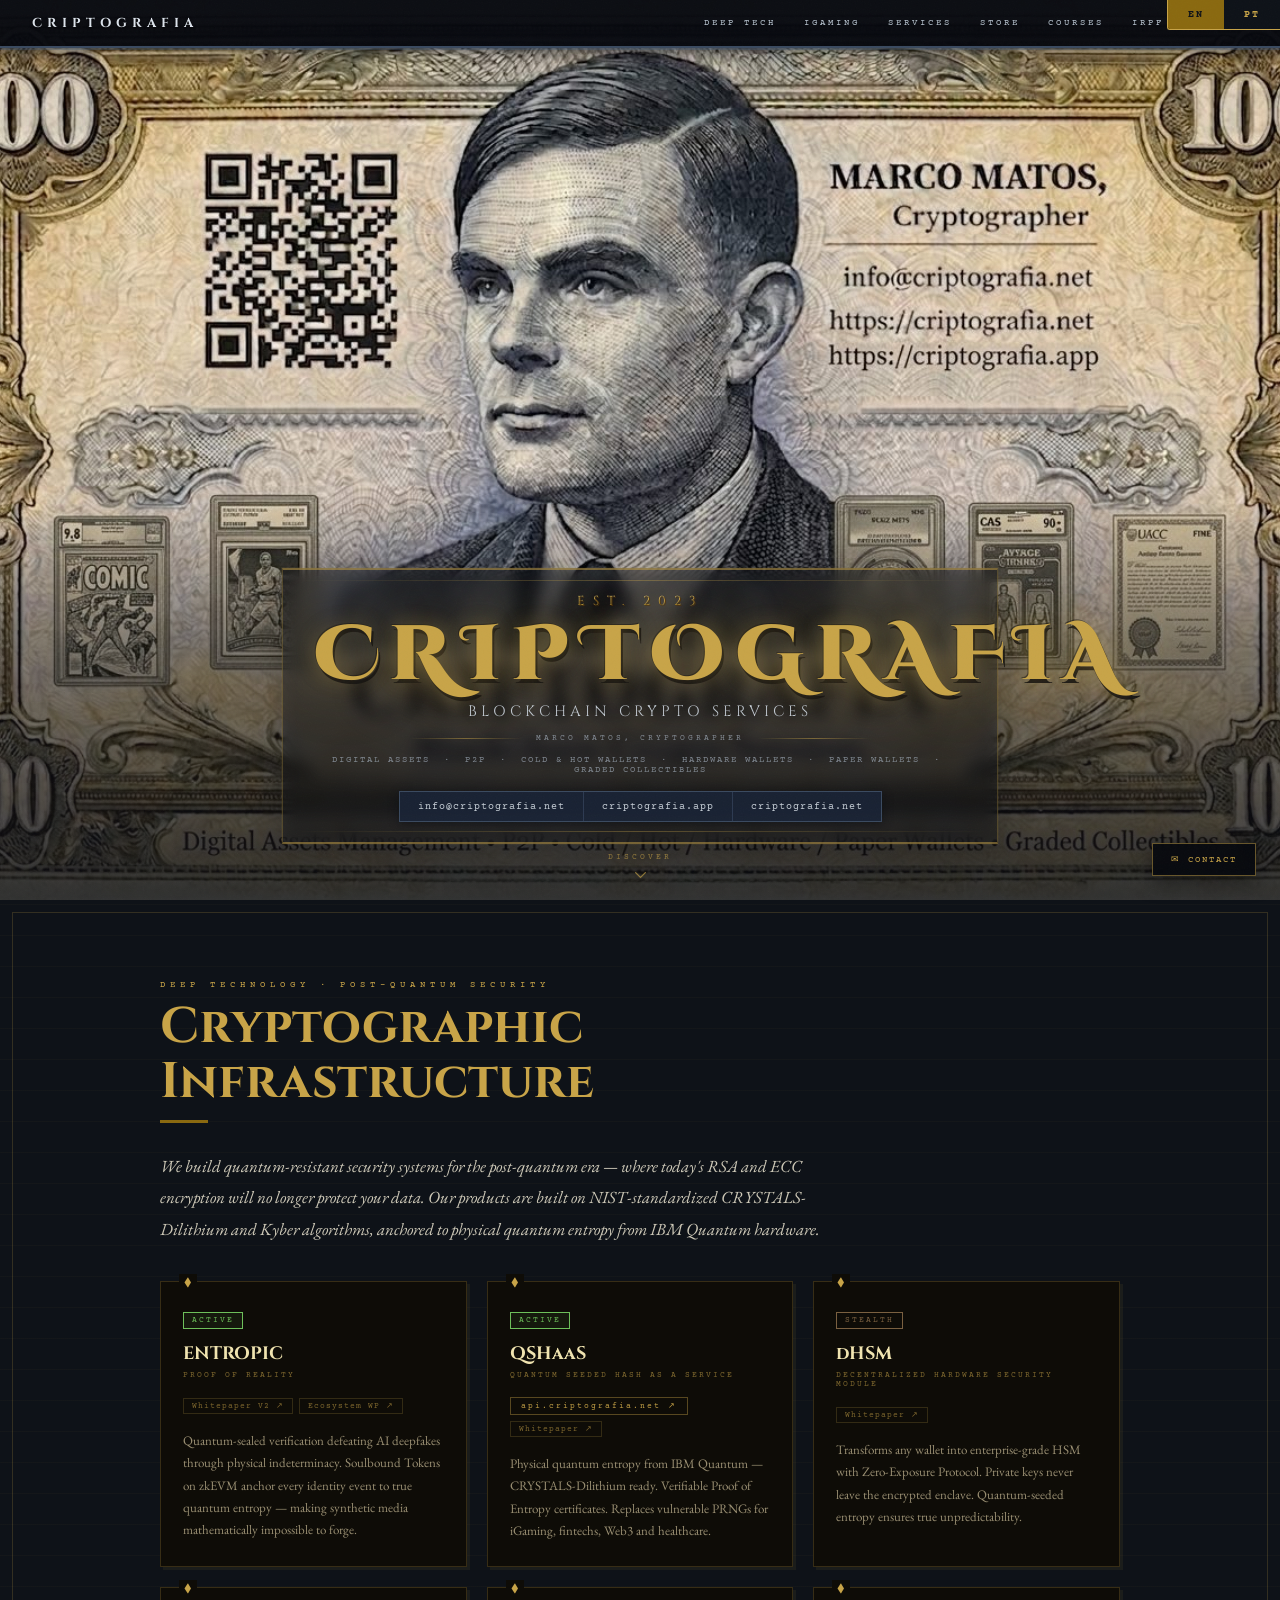
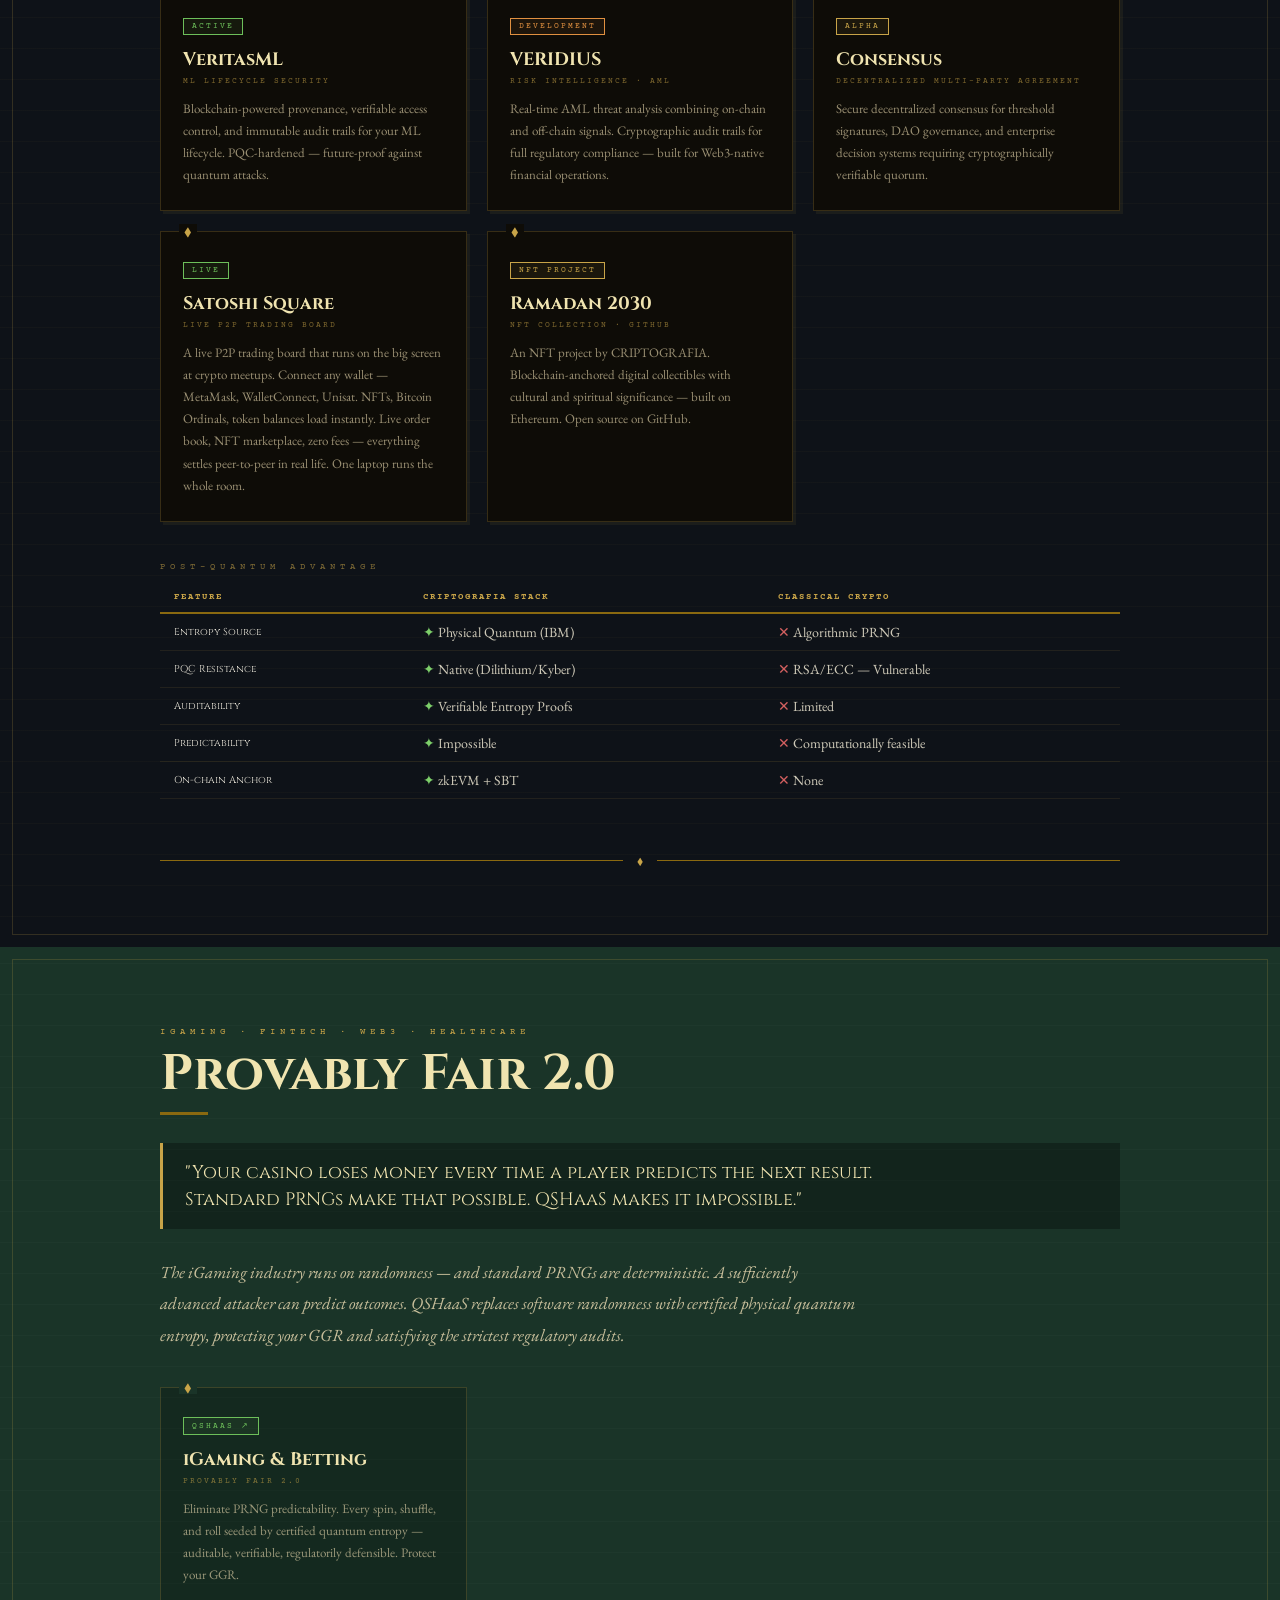
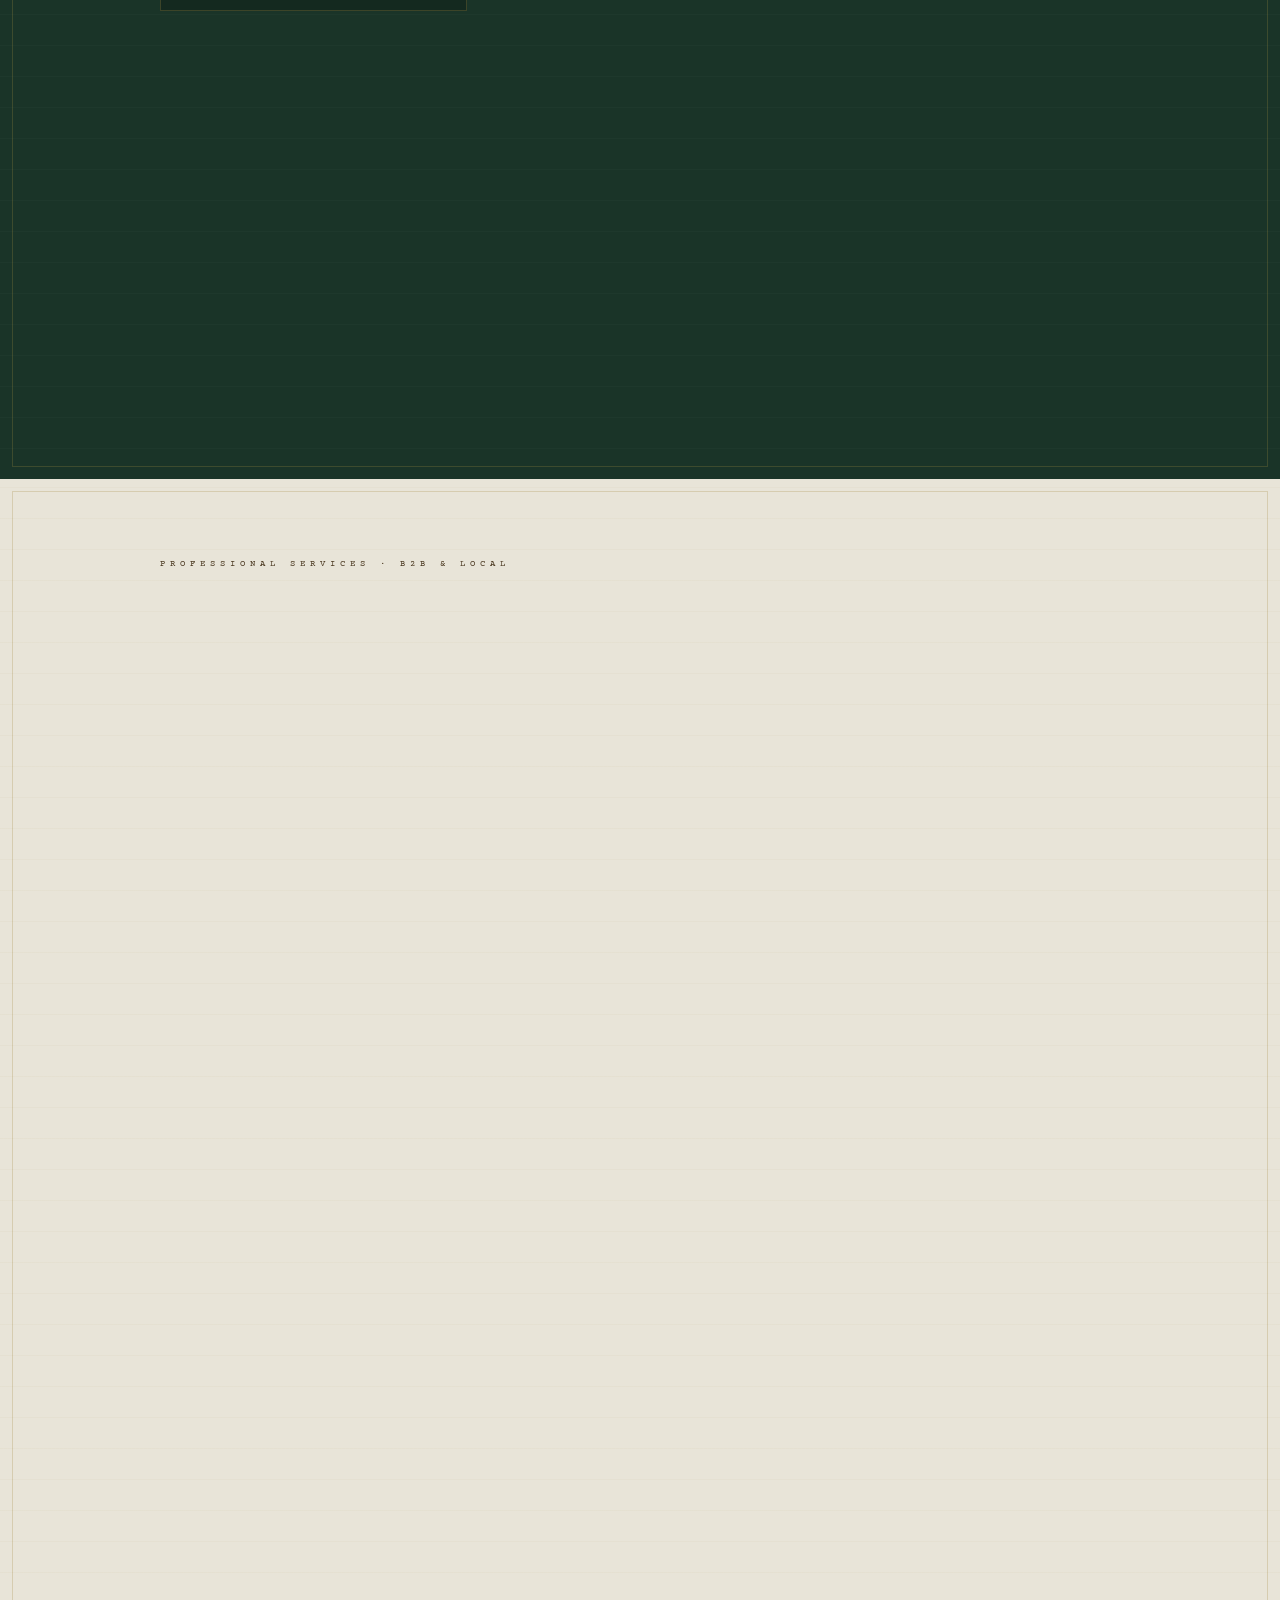
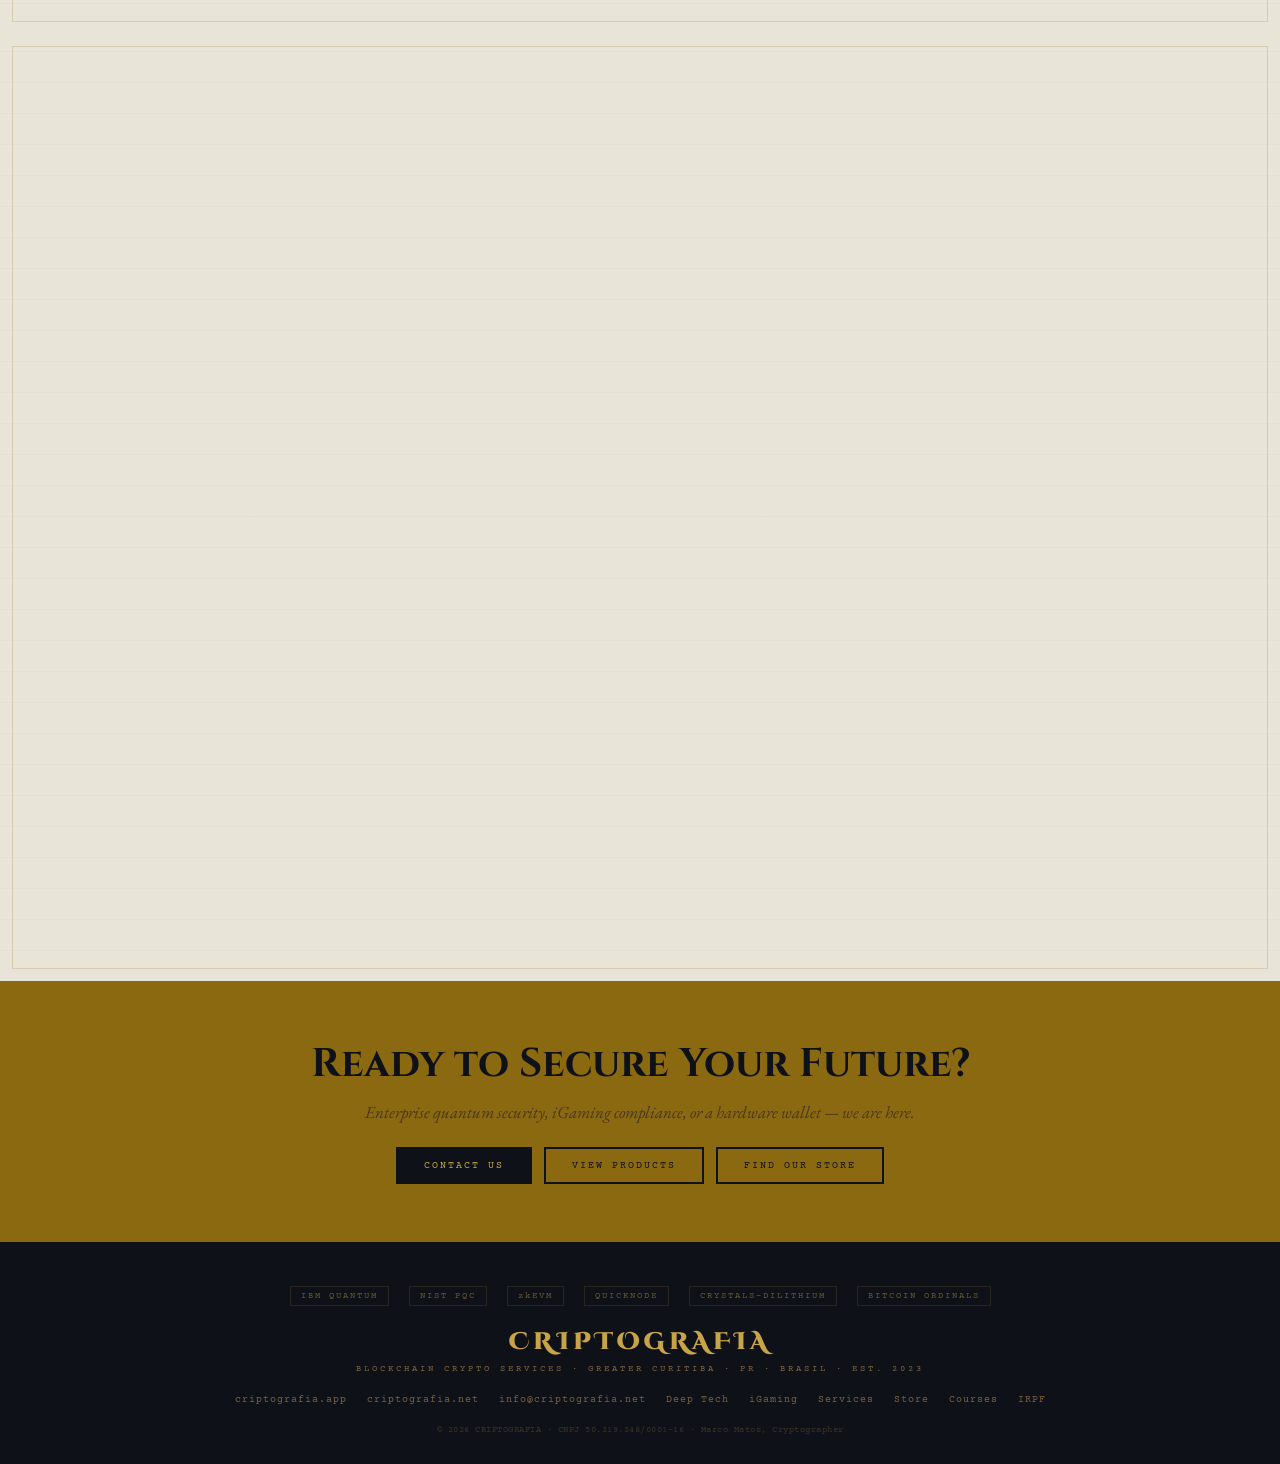
==== commit e0914a5e: "feat: add cursos and irpf pages, integrate into main nav and service cards - Add cursos.html and irp" ====
--- a/index.html
+++ b/index.html
@@ -1,14 +1,767 @@
-<!doctype html>
+<!DOCTYPE html>
 <html lang="en">
-  <head>
-    <meta charset="UTF-8" />
-    <link rel="icon" type="image/svg+xml" href="/vite.svg" />
-    <meta name="viewport" content="width=device-width, initial-scale=1.0" />
-    <title>criptografia_website_react</title>
-    <script type="module" crossorigin src="/assets/index-BZ0g6L8I.js"></script>
-    <link rel="stylesheet" crossorigin href="/assets/index-BfhDBbf1.css">
-  </head>
-  <body>
-    <div id="root"></div>
-  </body>
-</html>
+<head>
+<meta charset="UTF-8"/>
+<meta name="viewport" content="width=device-width, initial-scale=1.0"/>
+<title>CRIPTOGRAFIA — Blockchain Crypto Services</title>
+<meta name="description" content="Deep Tech cryptographic security, iGaming quantum randomness, and blockchain crypto services in Curitiba and Greater Curitiba, Brazil."/>
+<link rel="preconnect" href="https://fonts.googleapis.com"/>
+<link rel="preconnect" href="https://fonts.gstatic.com" crossorigin/>
+<link href="https://fonts.googleapis.com/css2?family=Cinzel:wght@400;600;700;900&family=Cinzel+Decorative:wght@400;700;900&family=EB+Garamond:ital,wght@0,400;0,500;0,700;1,400;1,500&family=Courier+Prime:wght@400;700&display=swap" rel="stylesheet"/>
+<style>
+:root{
+  --ink:#0e1218;--paper:#e8e4d8;--paper-mid:#cec9b8;--paper-dk:#b8b0a0;
+  --gold:#8a6910;--gold-l:#c8a448;--gold-p:#f0e4b0;
+  --sepia:#4a3820;--sepia-l:#7a6040;--green:#1a3428;--green-l:#2a5840;--white:#f4f0e4;
+  --silver:#9aa4b0;--silver-l:#c8d0d8;--silver-dk:#6a7480;
+  --navy:#1a2438;--navy-l:#2a3850;--navy-mid:#344868;
+  --cert-bg:#06080e;--cert-border:#3a4a60;
+}
+*,*::before,*::after{box-sizing:border-box;margin:0;padding:0;}
+html{scroll-behavior:smooth;}
+body{background:var(--ink);font-family:'EB Garamond',serif;overflow-x:hidden;}
+body::after{content:'';position:fixed;inset:0;pointer-events:none;z-index:9000;
+  background-image:url("data:image/svg+xml,%3Csvg xmlns='http://www.w3.org/2000/svg' width='300' height='300'%3E%3Cfilter id='n'%3E%3CfeTurbulence type='fractalNoise' baseFrequency='.85' numOctaves='4' stitchTiles='stitch'/%3E%3C/filter%3E%3Crect width='300' height='300' filter='url(%23n)' opacity='.035'/%3E%3C/svg%3E");
+  opacity:.6;}
+
+/* LANG BAR */
+.lang-bar{position:fixed;top:0;right:0;z-index:8000;display:flex;background:var(--ink);border:1px solid var(--gold-l);border-top:none;border-right:none;border-bottom-left-radius:3px;overflow:hidden;}
+.lang-btn{padding:9px 20px;font-family:'Courier Prime',monospace;font-size:10px;font-weight:700;letter-spacing:2px;color:var(--gold-l);background:transparent;border:none;cursor:pointer;transition:all .2s;text-transform:uppercase;}
+.lang-btn.active{background:var(--gold);color:var(--ink);}
+.lang-btn:hover:not(.active){background:rgba(200,164,72,.12);}
+
+/* HERO */
+.hero{position:relative;width:100%;min-height:100svh;display:flex;flex-direction:column;align-items:center;justify-content:flex-end;overflow:hidden;background:var(--ink);}
+.hero-bg{position:absolute;inset:0;width:100%;height:100%;object-fit:cover;object-position:center center;display:block;}
+.hero-vignette{
+  position:absolute;inset:0;
+  background:linear-gradient(to bottom,
+    rgba(10,14,20,0) 0%,
+    transparent 25%,
+    transparent 55%,
+    rgba(10,14,20,.45) 72%,
+    rgba(10,14,20,.82) 100%
+  );
+  pointer-events:none;
+}
+.hero-nav{
+  position:absolute;top:0;left:0;right:0;
+  display:flex;align-items:center;justify-content:space-between;
+  padding:14px 32px;z-index:10;
+  background:rgba(6,8,14,.97);
+  border-bottom:2px solid #3a4a60;
+  box-shadow:0 2px 0 rgba(72,96,128,.3), 0 4px 12px rgba(10,14,20,.6);
+}
+.hero-nav-brand{
+  font-family:'Cinzel',serif;font-size:13px;font-weight:700;
+  letter-spacing:5px;color:#dde4ec;text-transform:uppercase;
+  text-shadow:0 1px 3px rgba(0,0,0,.8);
+}
+.hero-nav-links{display:flex;gap:28px;}
+.hero-nav-links a{
+  font-family:'Courier Prime',monospace;font-size:9px;letter-spacing:3px;
+  text-transform:uppercase;color:#b8c4d0;text-decoration:none;transition:color .2s;
+}
+.hero-nav-links a:hover{color:var(--silver-l);}
+.hero-content{
+  position:relative;z-index:10;
+  width:100%;max-width:780px;
+  padding:0 32px 56px;
+  text-align:center;
+}
+.hero-plate{
+  display:inline-block;
+  width:100%;
+  background:rgba(10,12,18,.38);
+  backdrop-filter:blur(8px) brightness(.82) saturate(.95);
+  -webkit-backdrop-filter:blur(8px) brightness(.82) saturate(.95);
+  border:1px solid rgba(200,164,72,.28);
+  border-top:2px solid rgba(200,164,72,.5);
+  border-bottom:2px solid rgba(200,164,72,.5);
+  padding:22px 32px 20px;
+  position:relative;
+  box-shadow:0 0 0 1px rgba(200,164,72,.06),0 8px 32px rgba(0,0,0,.3);
+}
+.hero-plate::before,.hero-plate::after{
+  content:'';
+  position:absolute;
+  left:12px;right:12px;
+  height:1px;
+  background:linear-gradient(to right,transparent,rgba(200,164,72,.35),transparent);
+}
+.hero-plate::before{top:10px;}
+.hero-plate::after{bottom:10px;}
+.hero-eyebrow{
+  font-family:'Cinzel',serif;font-size:13px;letter-spacing:8px;
+  text-transform:uppercase;
+  color:var(--gold-l);
+  opacity:1;margin-bottom:8px;
+  text-shadow:
+    0 0 18px rgba(200,164,72,.5),
+    1px 1px 0 rgba(80,50,8,.8);
+  background:linear-gradient(180deg,#f0d878 0%,#c8a448 45%,#8a6910 100%);
+  -webkit-background-clip:text;-webkit-text-fill-color:transparent;background-clip:text;
+}
+.hero-title{
+  font-family:'Cinzel Decorative',serif;
+  font-size:clamp(22px,6vw,86px);font-weight:900;
+  color:var(--gold-l);
+  letter-spacing:clamp(2px,.8vw,14px);line-height:1;margin-bottom:6px;
+  text-shadow:
+    0 0 60px rgba(200,164,72,.5),
+    0 0 20px rgba(200,164,72,.3),
+    2px 4px 0 rgba(8,10,16,.95),
+    -1px -1px 0 rgba(8,10,16,.6);
+}
+.hero-sub{
+  font-family:'Cinzel',serif;font-size:clamp(10px,1.6vw,15px);font-weight:400;
+  letter-spacing:4px;text-transform:uppercase;color:var(--silver-l);margin-bottom:12px;opacity:.95;
+}
+.hero-rule{display:flex;align-items:center;gap:14px;max-width:460px;margin:0 auto 12px;}
+.hero-rule::before,.hero-rule::after{content:'';flex:1;height:1px;background:linear-gradient(to right,transparent,var(--gold-l),transparent);opacity:.5;}
+.hero-rule-text{
+  font-family:'Courier Prime',monospace;font-size:8px;letter-spacing:3px;
+  text-transform:uppercase;color:var(--silver);opacity:.8;white-space:nowrap;
+}
+.hero-services{
+  font-family:'Courier Prime',monospace;font-size:9px;letter-spacing:2px;
+  text-transform:uppercase;color:rgba(154,164,176,.75);margin-bottom:16px;
+}
+.hero-contact-strip{
+  display:inline-flex;gap:0;
+  border:1px solid var(--cert-border);
+  overflow:hidden;
+  box-shadow:0 2px 8px rgba(8,10,16,.5);
+}
+.hero-contact-item{
+  padding:9px 18px;font-family:'Courier Prime',monospace;font-size:10px;letter-spacing:1px;
+  color:var(--silver-l);border-right:1px solid rgba(74,96,128,.4);
+  text-decoration:none;background:rgba(26,36,56,.85);transition:all .2s;
+}
+.hero-contact-item:last-child{border-right:none;}
+.hero-contact-item:hover{background:rgba(52,72,104,.9);color:var(--gold-p);}
+.scroll-cue{position:absolute;bottom:18px;left:50%;transform:translateX(-50%);z-index:10;display:flex;flex-direction:column;align-items:center;gap:5px;animation:bob 2.2s ease-in-out infinite;cursor:pointer;opacity:.65;}
+.scroll-cue span{font-family:'Courier Prime',monospace;font-size:8px;letter-spacing:3px;color:var(--gold-l);text-transform:uppercase;}
+.scroll-cue svg{width:15px;stroke:var(--gold-l);}
+@keyframes bob{0%,100%{transform:translateX(-50%) translateY(0);}50%{transform:translateX(-50%) translateY(5px);}}
+@media(max-width:600px){.hero-nav-links{display:none;}.hero-contact-strip{flex-direction:column;}.hero-contact-item{border-right:none;border-bottom:1px solid rgba(200,164,72,.2);}}
+
+/* SECTIONS */
+.section{padding:80px 24px;position:relative;}
+.section-paper{background:var(--paper);background-image:repeating-linear-gradient(0deg,transparent,transparent 30px,rgba(138,105,16,.03) 30px,rgba(138,105,16,.03) 31px);}
+.section-ink{background:var(--ink);background-image:repeating-linear-gradient(0deg,transparent,transparent 30px,rgba(200,164,72,.03) 30px,rgba(200,164,72,.03) 31px);}
+.section-green{background:var(--green);background-image:repeating-linear-gradient(0deg,transparent,transparent 30px,rgba(255,255,255,.02) 30px,rgba(255,255,255,.02) 31px);}
+.section-paper::before,.section-ink::before,.section-green::before{content:'';position:absolute;inset:12px;border:1px solid;pointer-events:none;z-index:0;opacity:.2;}
+.section-paper::before{border-color:var(--gold);}
+.section-ink::before,.section-green::before{border-color:var(--gold-l);}
+.container{max-width:960px;margin:0 auto;position:relative;z-index:1;}
+
+/* TYPOGRAPHY */
+.sec-eyebrow{font-family:'Courier Prime',monospace;font-size:9px;letter-spacing:5px;text-transform:uppercase;margin-bottom:10px;opacity:.6;}
+.section-paper .sec-eyebrow{color:var(--sepia);}
+.section-ink .sec-eyebrow,.section-green .sec-eyebrow{color:var(--gold-l);}
+.sec-title{font-family:'Cinzel',serif;font-size:clamp(26px,4.5vw,50px);font-weight:700;line-height:1.1;margin-bottom:10px;}
+.section-paper .sec-title{color:var(--ink);}
+.section-ink .sec-title{color:var(--gold-l);}
+.section-green .sec-title{color:var(--gold-p);}
+.sec-rule{width:48px;height:3px;background:var(--gold);margin-bottom:28px;}
+.sec-body{font-family:'EB Garamond',serif;font-size:17px;line-height:1.85;max-width:700px;margin-bottom:36px;font-style:italic;}
+.section-paper .sec-body{color:var(--sepia);}
+.section-ink .sec-body{color:var(--paper-mid);}
+.section-green .sec-body{color:rgba(230,215,175,.85);}
+
+/* CARDS */
+.cards{display:grid;grid-template-columns:repeat(auto-fill,minmax(265px,1fr));gap:20px;margin-bottom:40px;}
+.card{padding:24px 22px;border:1px solid;position:relative;transition:transform .25s,box-shadow .25s;}
+.card:hover{transform:translateY(-4px);}
+.card::before{content:'◆';position:absolute;top:-8px;left:18px;font-size:11px;padding:0 5px;color:var(--gold-l);}
+.card-ink{background:#0e0c07;border-color:rgba(200,164,72,.22);box-shadow:3px 3px 0 rgba(200,164,72,.07);}
+.card-ink::before{background:#0e0c07;}
+.card-ink:hover{border-color:var(--gold-l);box-shadow:5px 5px 0 rgba(200,164,72,.14);}
+.card-paper{background:var(--white);border-color:var(--gold-l);box-shadow:3px 3px 0 var(--paper-mid);}
+.card-paper::before{background:var(--white);}
+.card-paper:hover{box-shadow:5px 5px 0 var(--gold-l);}
+.card-green{background:rgba(0,0,0,.22);border-color:rgba(200,164,72,.22);}
+.card-green::before{background:var(--green);}
+.card-green:hover{border-color:var(--gold-l);}
+.badge{display:inline-block;font-family:'Courier Prime',monospace;font-size:8px;letter-spacing:2px;text-transform:uppercase;padding:3px 8px;border:1px solid;margin-bottom:12px;}
+.badge-active{color:#6dbf5a;border-color:#6dbf5a;background:rgba(109,191,90,.07);}
+.badge-soon{color:var(--gold-l);border-color:var(--gold-l);background:rgba(200,164,72,.07);}
+.badge-stealth{color:var(--sepia-l);border-color:var(--sepia-l);}
+.badge-dev{color:#e09040;border-color:#e09040;background:rgba(224,144,64,.07);}
+.card-title{font-family:'Cinzel',serif;font-size:18px;font-weight:700;margin-bottom:5px;}
+.card-ink .card-title,.card-green .card-title{color:var(--gold-p);}
+.card-paper .card-title{color:var(--ink);}
+.card-sub{font-family:'Courier Prime',monospace;font-size:8px;letter-spacing:2px;text-transform:uppercase;margin-bottom:12px;opacity:.6;}
+.card-ink .card-sub,.card-green .card-sub{color:var(--gold-l);}
+.card-paper .card-sub{color:var(--sepia);}
+.card-body{font-family:'EB Garamond',serif;font-size:13px;line-height:1.7;}
+.card-ink .card-body,.card-green .card-body{color:rgba(220,205,165,.68);}
+.card-paper .card-body{color:var(--sepia);}
+
+/* STORE */
+.store-grid{display:grid;grid-template-columns:1fr 1fr;gap:48px;align-items:start;}
+@media(max-width:680px){.store-grid{grid-template-columns:1fr;}}
+.store-box-title{font-family:'Cinzel',serif;font-size:19px;font-weight:700;color:var(--ink);margin-bottom:14px;}
+.store-list{list-style:none;display:grid;grid-template-columns:1fr 1fr;gap:7px;margin-bottom:28px;}
+.store-list li{font-family:'Courier Prime',monospace;font-size:10px;letter-spacing:.5px;color:var(--sepia);display:flex;align-items:center;gap:7px;}
+.store-list li::before{content:'◆';color:var(--gold);font-size:7px;flex-shrink:0;}
+.opening-card{
+  background:rgba(10,12,18,.55);
+  backdrop-filter:blur(12px) brightness(.75) saturate(.9);
+  -webkit-backdrop-filter:blur(12px) brightness(.75) saturate(.9);
+  border:1px solid rgba(200,164,72,.35);
+  border-top:2px solid rgba(200,164,72,.6);
+  border-bottom:2px solid rgba(200,164,72,.6);
+  padding:28px;text-align:center;position:relative;
+  box-shadow:0 0 0 1px rgba(200,164,72,.08),0 8px 40px rgba(0,0,0,.4);
+}
+.opening-card::before{content:'★  GRAND OPENING  ★';position:absolute;top:-10px;left:50%;transform:translateX(-50%);background:var(--ink);padding:0 12px;font-family:'Courier Prime',monospace;font-size:8px;letter-spacing:3px;color:var(--gold-l);white-space:nowrap;}
+.opening-day{font-family:'Cinzel Decorative',serif;font-size:42px;font-weight:900;color:var(--gold-l);line-height:1;margin-bottom:6px;}
+.opening-sub{font-family:'Courier Prime',monospace;font-size:10px;letter-spacing:3px;color:var(--gold);text-transform:uppercase;margin-bottom:16px;}
+.opening-addr{font-family:'EB Garamond',serif;font-size:14px;font-style:italic;color:var(--paper-mid);line-height:1.7;}
+
+/* COMP TABLE */
+.comp-table{width:100%;border-collapse:collapse;font-size:13px;margin-bottom:28px;}
+.comp-table th{font-family:'Courier Prime',monospace;font-size:9px;letter-spacing:2px;text-transform:uppercase;padding:10px 14px;text-align:left;border-bottom:2px solid var(--gold);color:var(--gold-l);}
+.comp-table td{padding:9px 14px;border-bottom:1px solid rgba(200,164,72,.1);vertical-align:middle;font-family:'EB Garamond',serif;font-size:14px;color:var(--paper-mid);}
+.comp-table td:first-child{font-family:'Cinzel',serif;font-size:10px;color:var(--paper);}
+.comp-table tr:hover td{background:rgba(200,164,72,.04);}
+.check{color:#7dcf6a;}.cross{color:#d46060;}
+
+/* SHA3 */
+.sha3-strip{background:#060d04;border:1px solid rgba(58,104,32,.45);padding:16px 20px;}
+.sha3-label{font-family:'Courier Prime',monospace;font-size:8px;letter-spacing:3px;color:rgba(58,104,32,.65);margin-bottom:6px;}
+.sha3-hash{font-family:'Courier Prime',monospace;font-size:9px;color:rgba(120,170,70,.65);word-break:break-all;line-height:1.6;}
+
+/* CTA */
+.cta-band{background:var(--gold);padding:56px 24px;text-align:center;}
+.cta-band h2{font-family:'Cinzel',serif;font-size:clamp(22px,4vw,40px);font-weight:700;color:var(--ink);margin-bottom:10px;}
+.cta-band p{font-family:'EB Garamond',serif;font-size:17px;font-style:italic;color:var(--sepia);margin-bottom:24px;}
+.cta-links{display:flex;gap:12px;justify-content:center;flex-wrap:wrap;}
+.cta-btn{font-family:'Courier Prime',monospace;font-size:10px;letter-spacing:2px;text-transform:uppercase;padding:11px 26px;border:2px solid var(--ink);background:var(--ink);color:var(--gold-l);text-decoration:none;transition:all .2s;cursor:pointer;display:inline-block;}
+.cta-btn:hover{background:transparent;color:var(--ink);}
+.cta-btn.outline{background:transparent;color:var(--ink);}
+.cta-btn.outline:hover{background:var(--ink);color:var(--gold-l);}
+
+/* FOOTER */
+footer{background:var(--ink);padding:44px 24px 28px;text-align:center;border-top:2px solid var(--gold);}
+.footer-brand{font-family:'Cinzel Decorative',serif;font-size:24px;font-weight:900;color:var(--gold-l);letter-spacing:4px;margin-bottom:6px;}
+.footer-sub{font-family:'Courier Prime',monospace;font-size:9px;letter-spacing:3px;color:var(--sepia-l);text-transform:uppercase;margin-bottom:20px;}
+.footer-links{display:flex;gap:20px;justify-content:center;flex-wrap:wrap;margin-bottom:20px;}
+.footer-links a{font-family:'Courier Prime',monospace;font-size:10px;letter-spacing:1px;color:var(--sepia-l);text-decoration:none;transition:color .2s;}
+.footer-links a:hover{color:var(--gold-l);}
+.footer-copy{font-family:'Courier Prime',monospace;font-size:9px;color:rgba(138,98,56,.38);letter-spacing:.5px;}
+
+/* DIVIDER */
+.divider{display:flex;align-items:center;gap:14px;padding:28px 0 0;opacity:.35;}
+.divider::before,.divider::after{content:'';flex:1;height:1px;background:var(--gold);}
+.divider-gem{font-size:9px;color:var(--gold-l);}
+
+/* REVEAL */
+.reveal{opacity:0;transform:translateY(18px);transition:opacity .65s ease,transform .65s ease;}
+.reveal.visible{opacity:1;transform:translateY(0);}
+
+/* LANGUAGE */
+[data-lang="pt"]{display:none;}
+body.pt [data-lang="en"]{display:none;}
+body.pt [data-lang="pt"]{display:block;}
+body.pt span[data-lang="pt"]{display:inline;}
+body.pt span[data-lang="en"]{display:none;}
+span[data-lang="pt"]{display:none;}
+
+@media(max-width:600px){
+  .hero-content{padding:0 12px 40px;}
+  .hero-plate{padding:16px 16px 14px !important;}
+  .hero-eyebrow{font-size:10px !important;letter-spacing:4px !important;}
+  .hero-title{font-size:clamp(20px,8vw,42px) !important;letter-spacing:2px !important;margin-bottom:4px !important;}
+  .hero-sub{font-size:10px !important;letter-spacing:2px !important;margin-bottom:8px !important;}
+  .hero-rule{max-width:260px !important;margin-bottom:8px !important;}
+  .hero-rule-text{font-size:7px !important;letter-spacing:1px !important;}
+  .hero-services{font-size:8px !important;letter-spacing:1px !important;margin-bottom:10px !important;line-height:1.6;}
+  .hero-contact-strip{flex-direction:column;width:100%;}
+  .hero-contact-item{border-right:none !important;border-bottom:1px solid rgba(200,164,72,.2);font-size:9px !important;padding:7px 12px !important;text-align:center;}
+  .hero-contact-item:last-child{border-bottom:none !important;}
+  .hero-nav{padding:10px 16px !important;}
+  .hero-nav-brand{font-size:11px !important;letter-spacing:3px !important;}
+}
+@media(max-width:380px){
+  .hero-title{font-size:18px !important;letter-spacing:1px !important;}
+  .hero-plate{padding:12px 12px 10px !important;}
+}
+</style>
+</head>
+<body class="en">
+
+<div class="lang-bar">
+  <button class="lang-btn active" onclick="setLang('en')" id="btn-en">EN</button>
+  <button class="lang-btn" onclick="setLang('pt')" id="btn-pt">PT</button>
+</div>
+
+<!-- ══ HERO ══ -->
+<section class="hero" id="top">
+  <!--
+    INSTRUÇÃO: suba o arquivo IMG_2088.png para o seu host/CDN
+    e troque o src abaixo pelo URL correto.
+    Exemplo: src="https://criptografia.app/assets/card.png"
+    O cartão vai cobrir 100% do hero como background.
+  -->
+  <img class="hero-bg" src="[data-uri]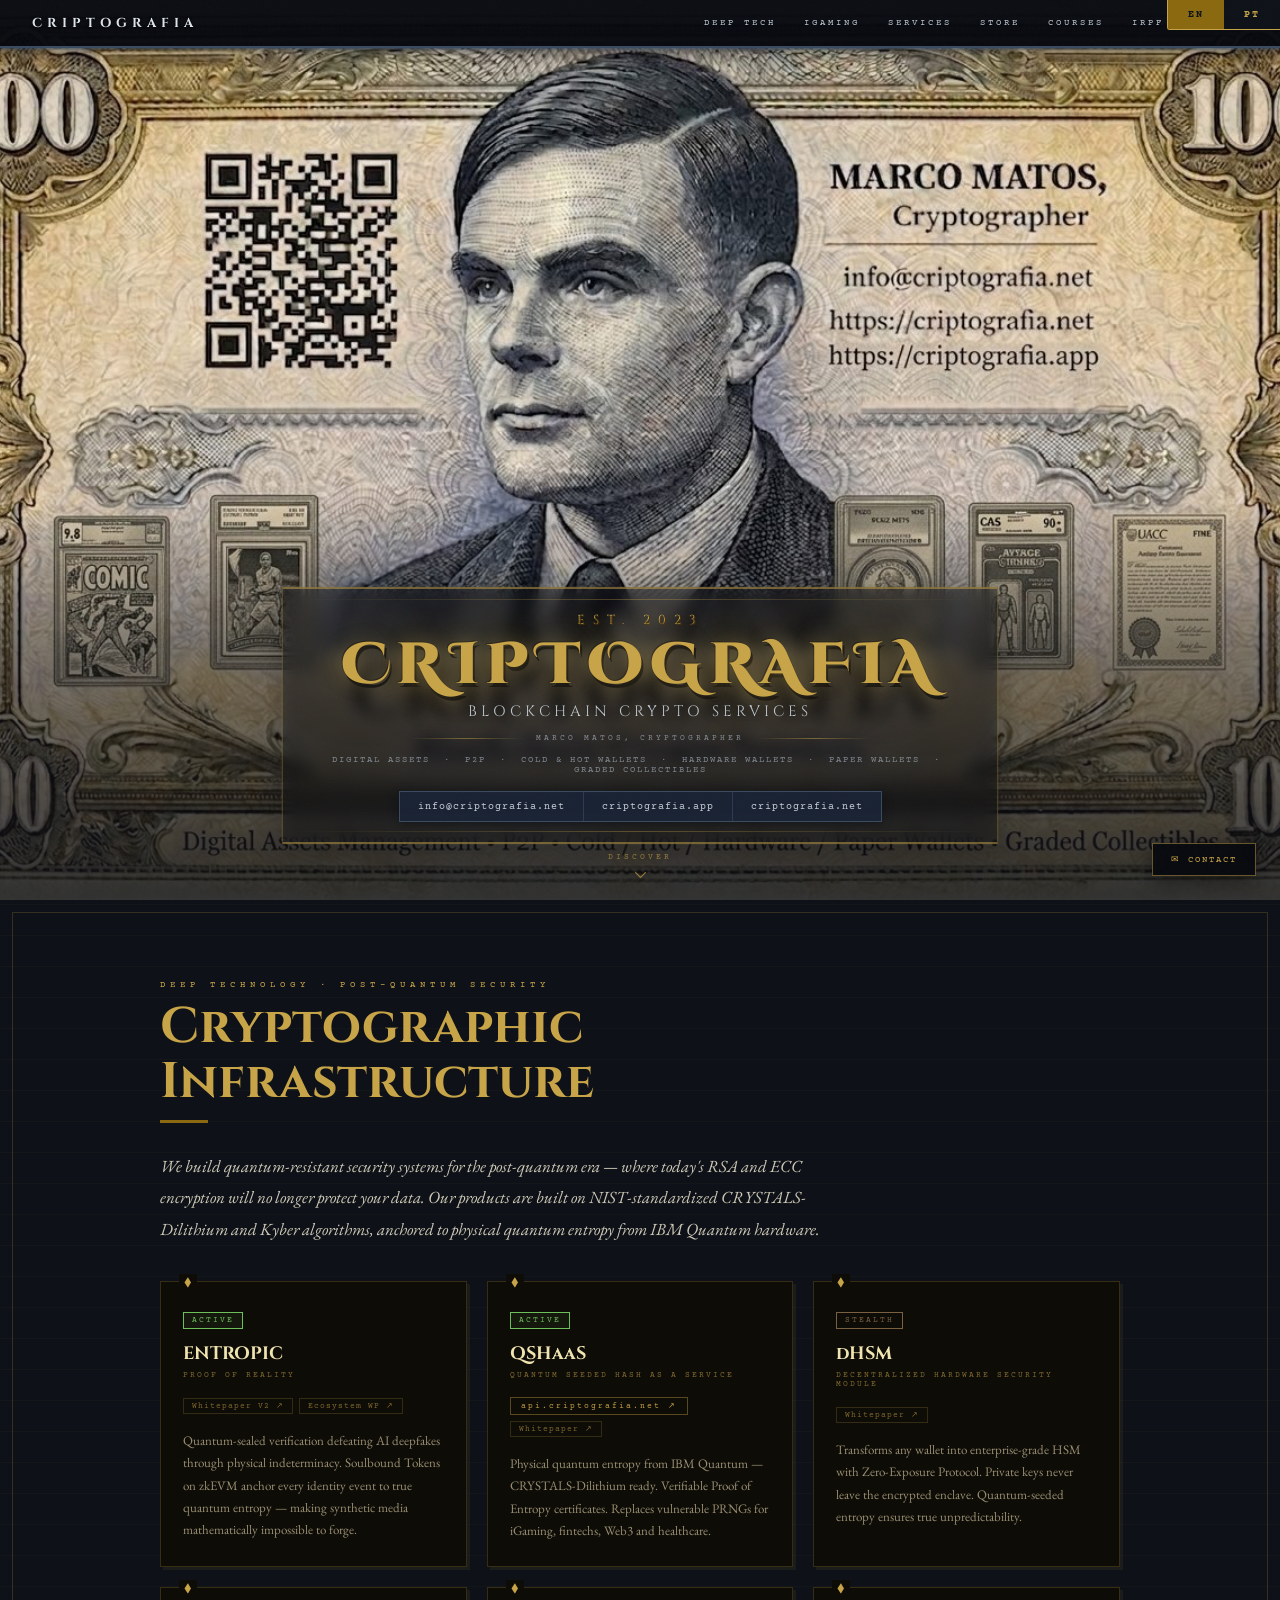
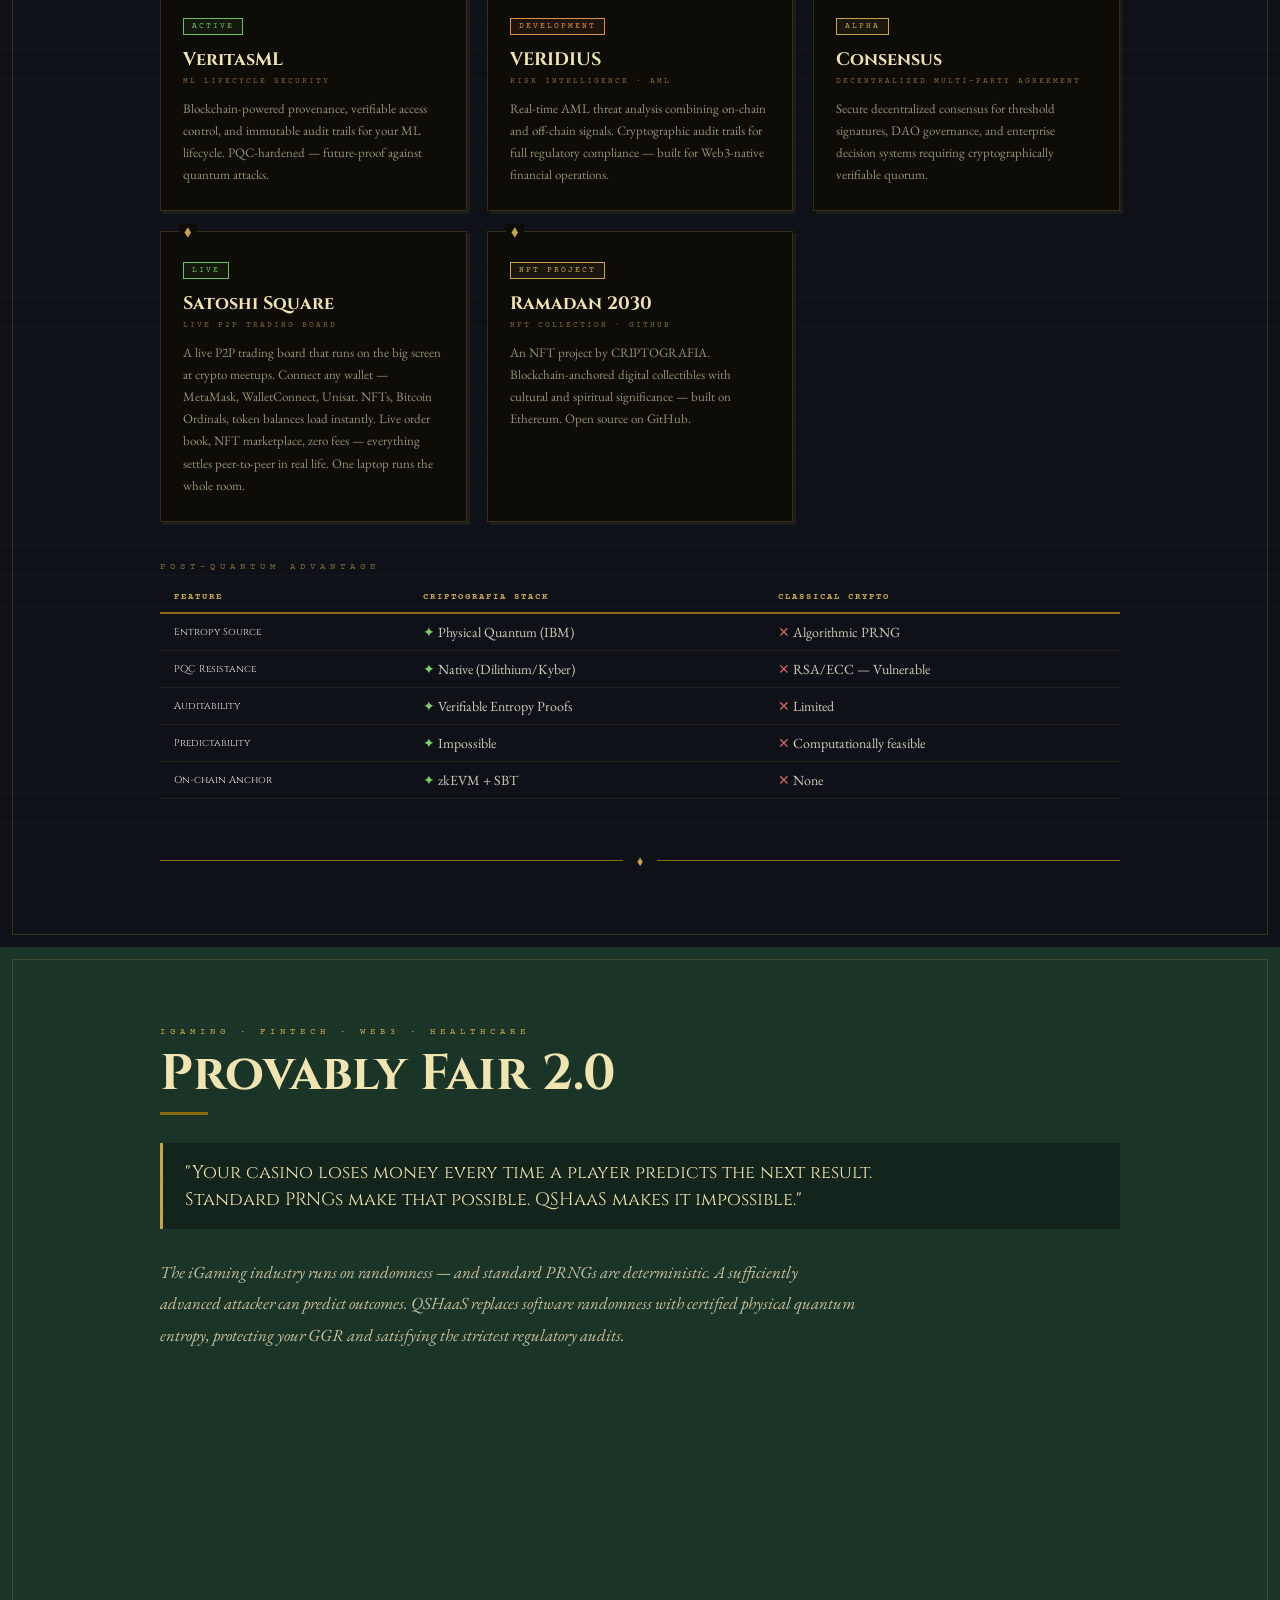
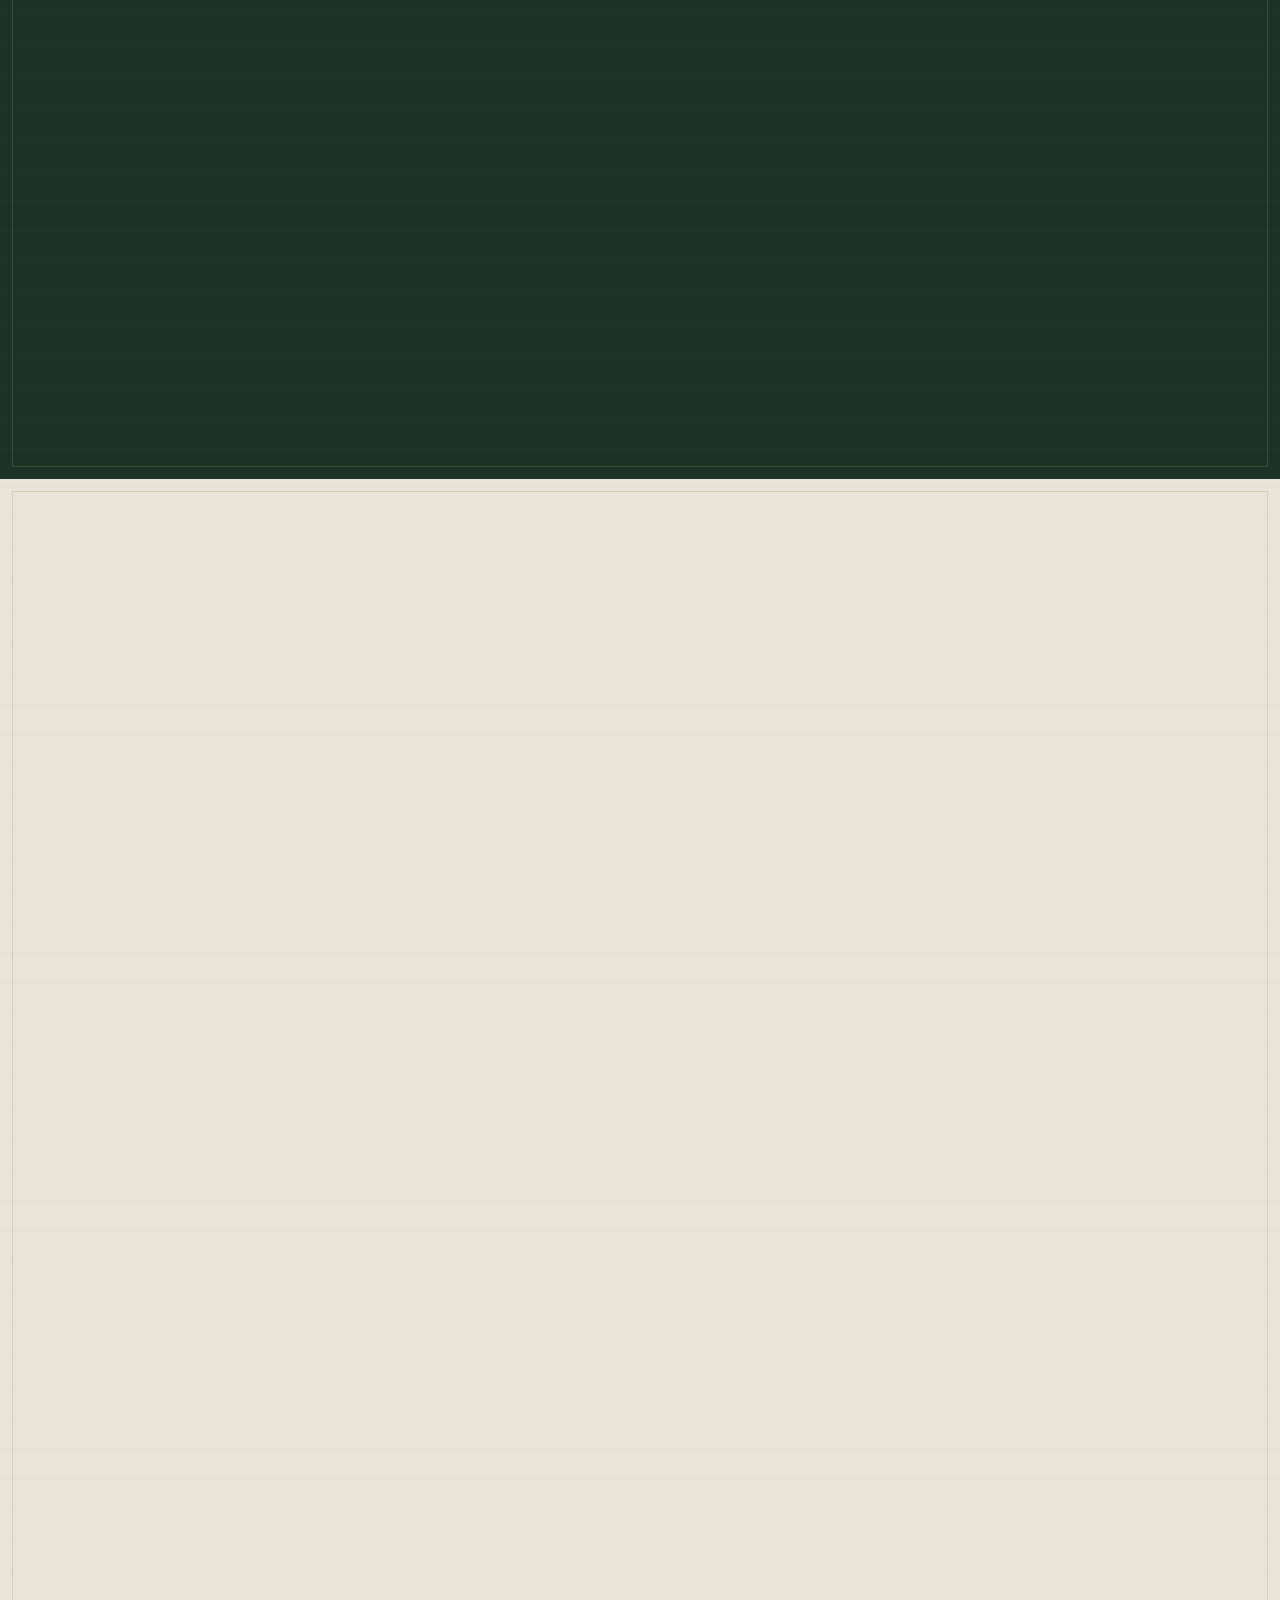
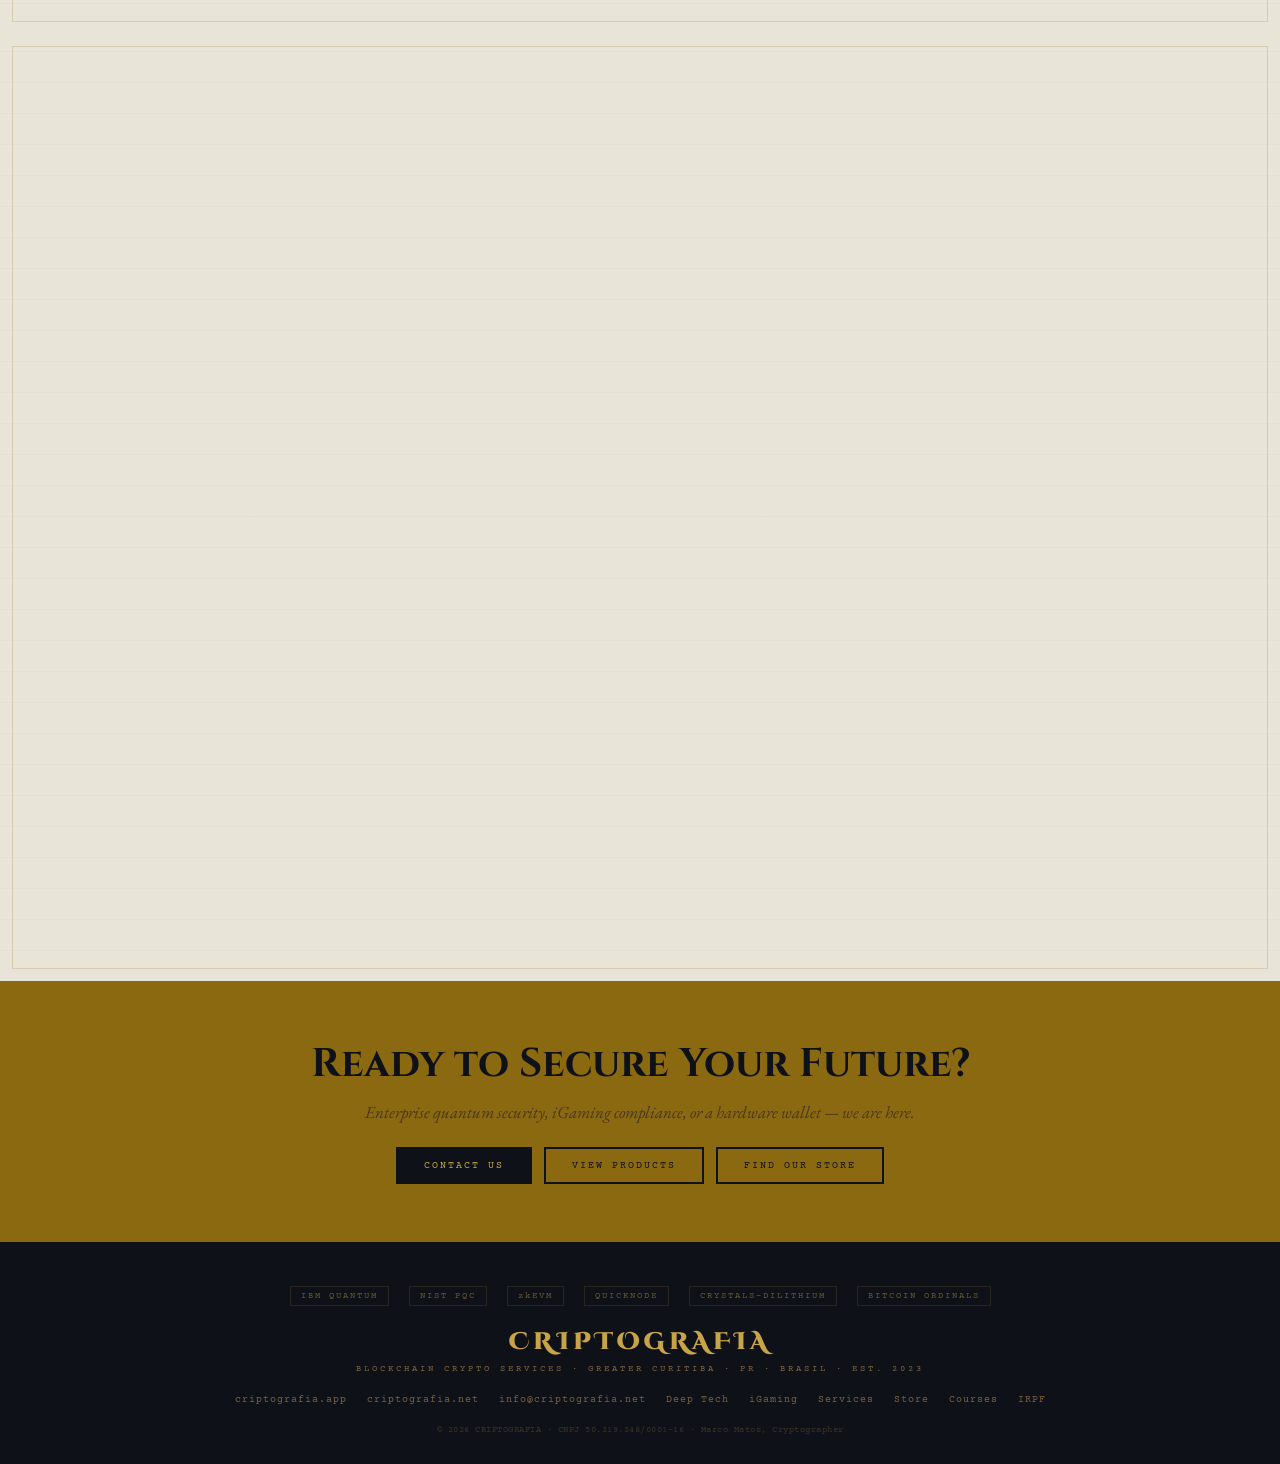
==== commit 092f6b53: "fix: reduce hero title size to fit frame" ====
--- a/index.html
+++ b/index.html
@@ -104,9 +104,9 @@
 }
 .hero-title{
   font-family:'Cinzel Decorative',serif;
-  font-size:clamp(22px,6vw,86px);font-weight:900;
+  font-size:clamp(22px,4.5vw,62px);font-weight:900;
   color:var(--gold-l);
-  letter-spacing:clamp(2px,.8vw,14px);line-height:1;margin-bottom:6px;
+  letter-spacing:clamp(2px,.5vw,10px);line-height:1;margin-bottom:6px;
   text-shadow:
     0 0 60px rgba(200,164,72,.5),
     0 0 20px rgba(200,164,72,.3),
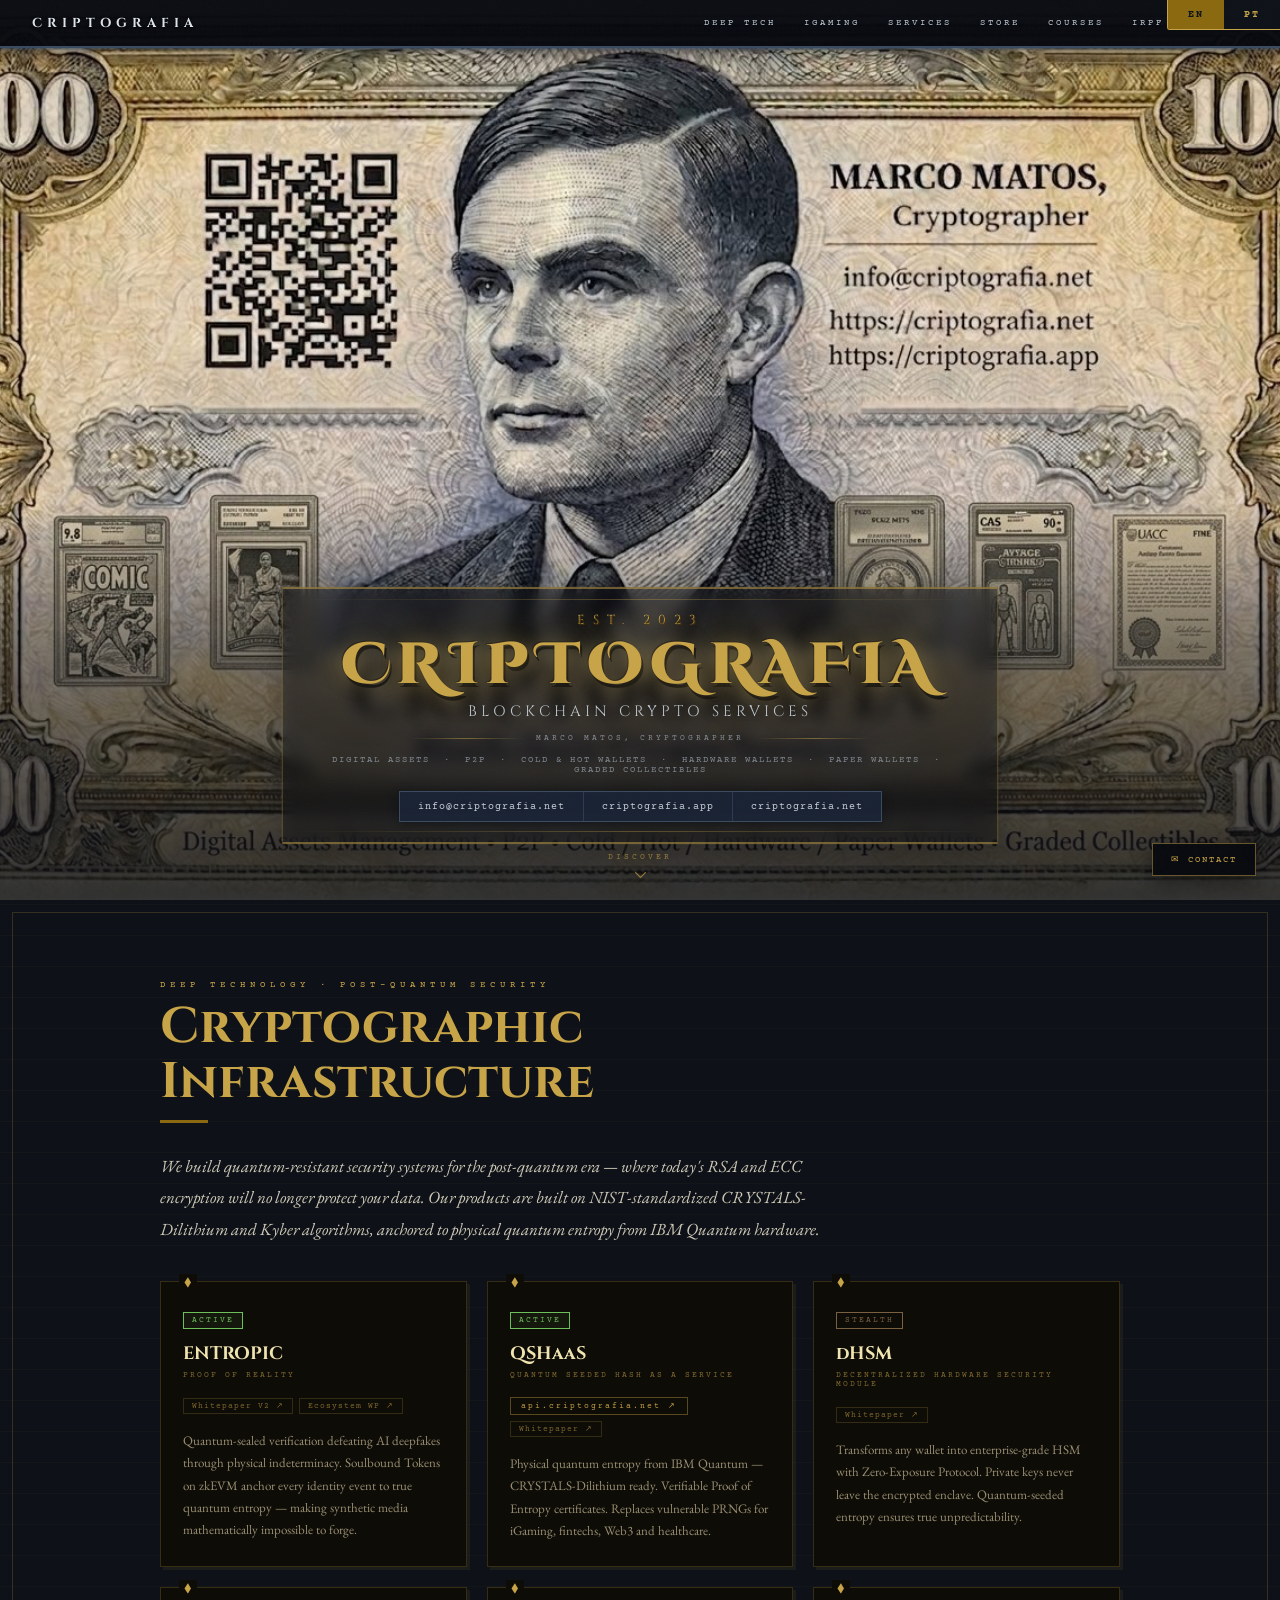
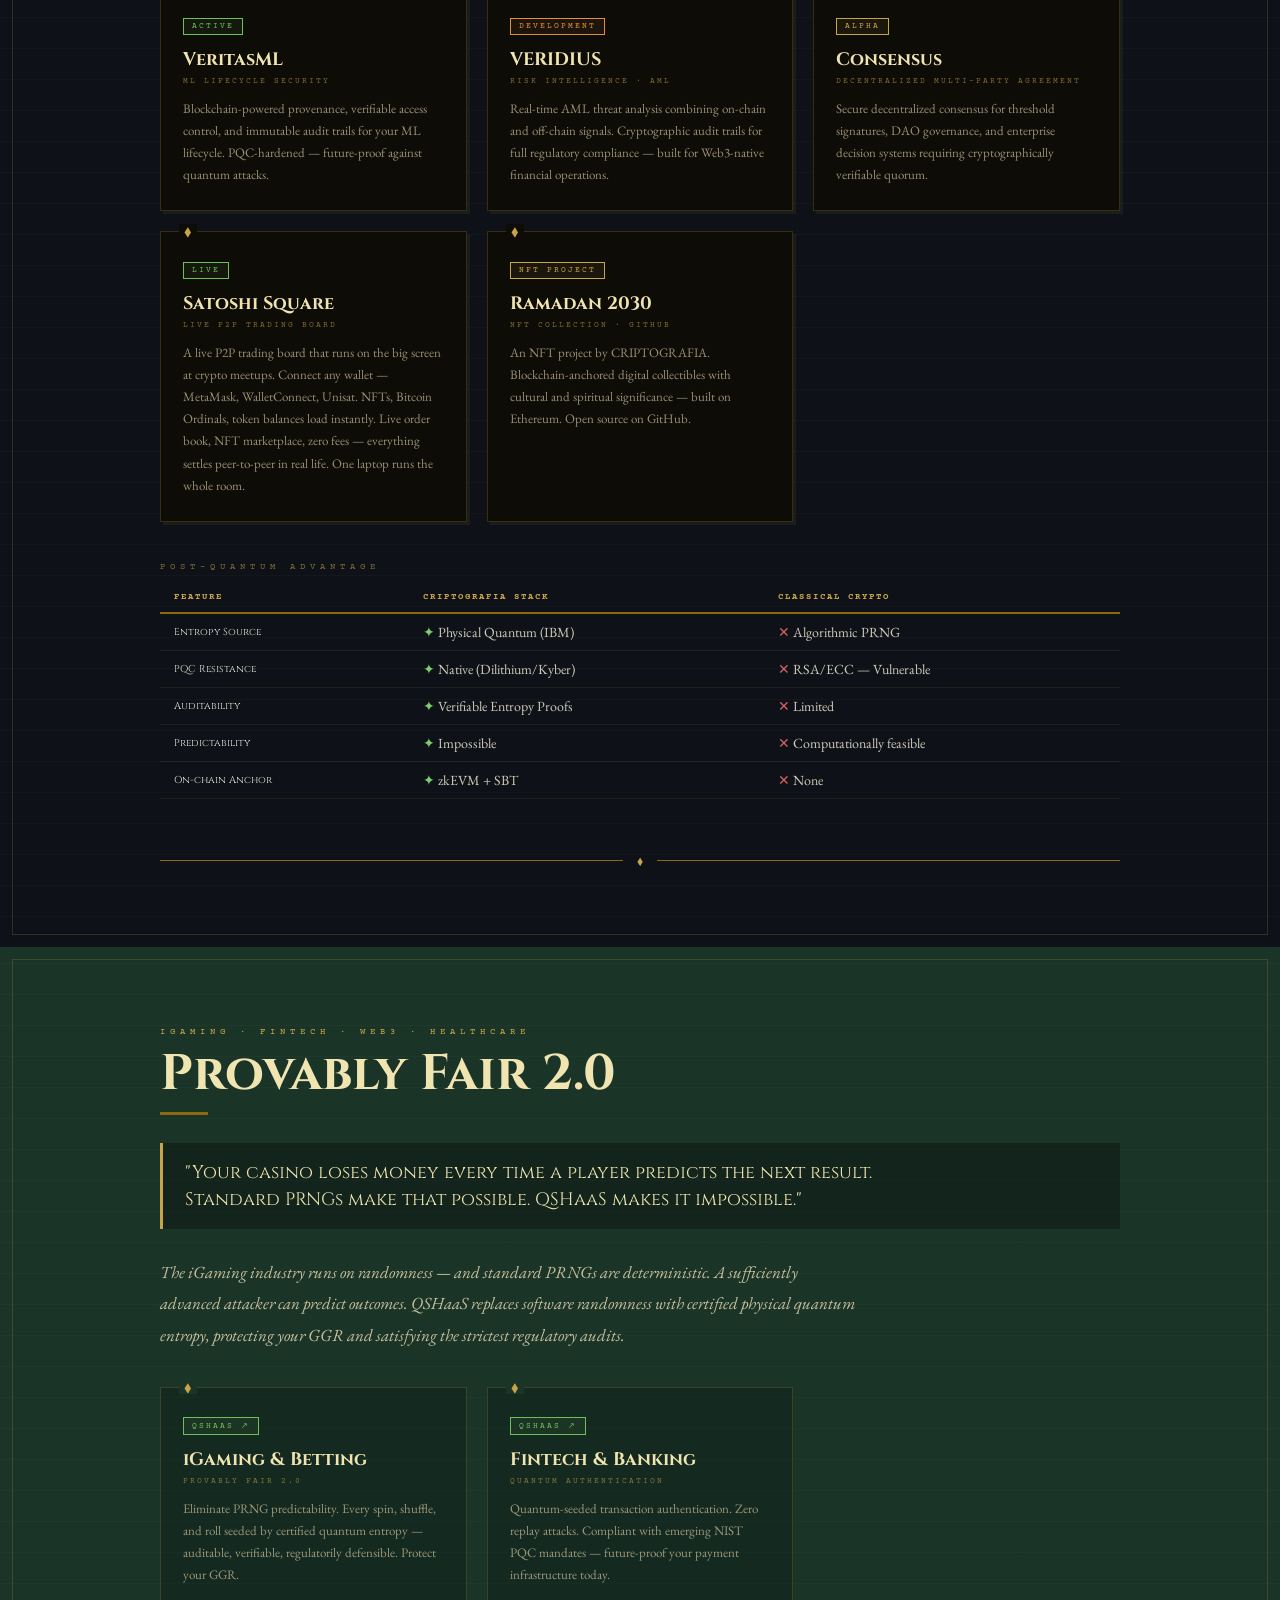
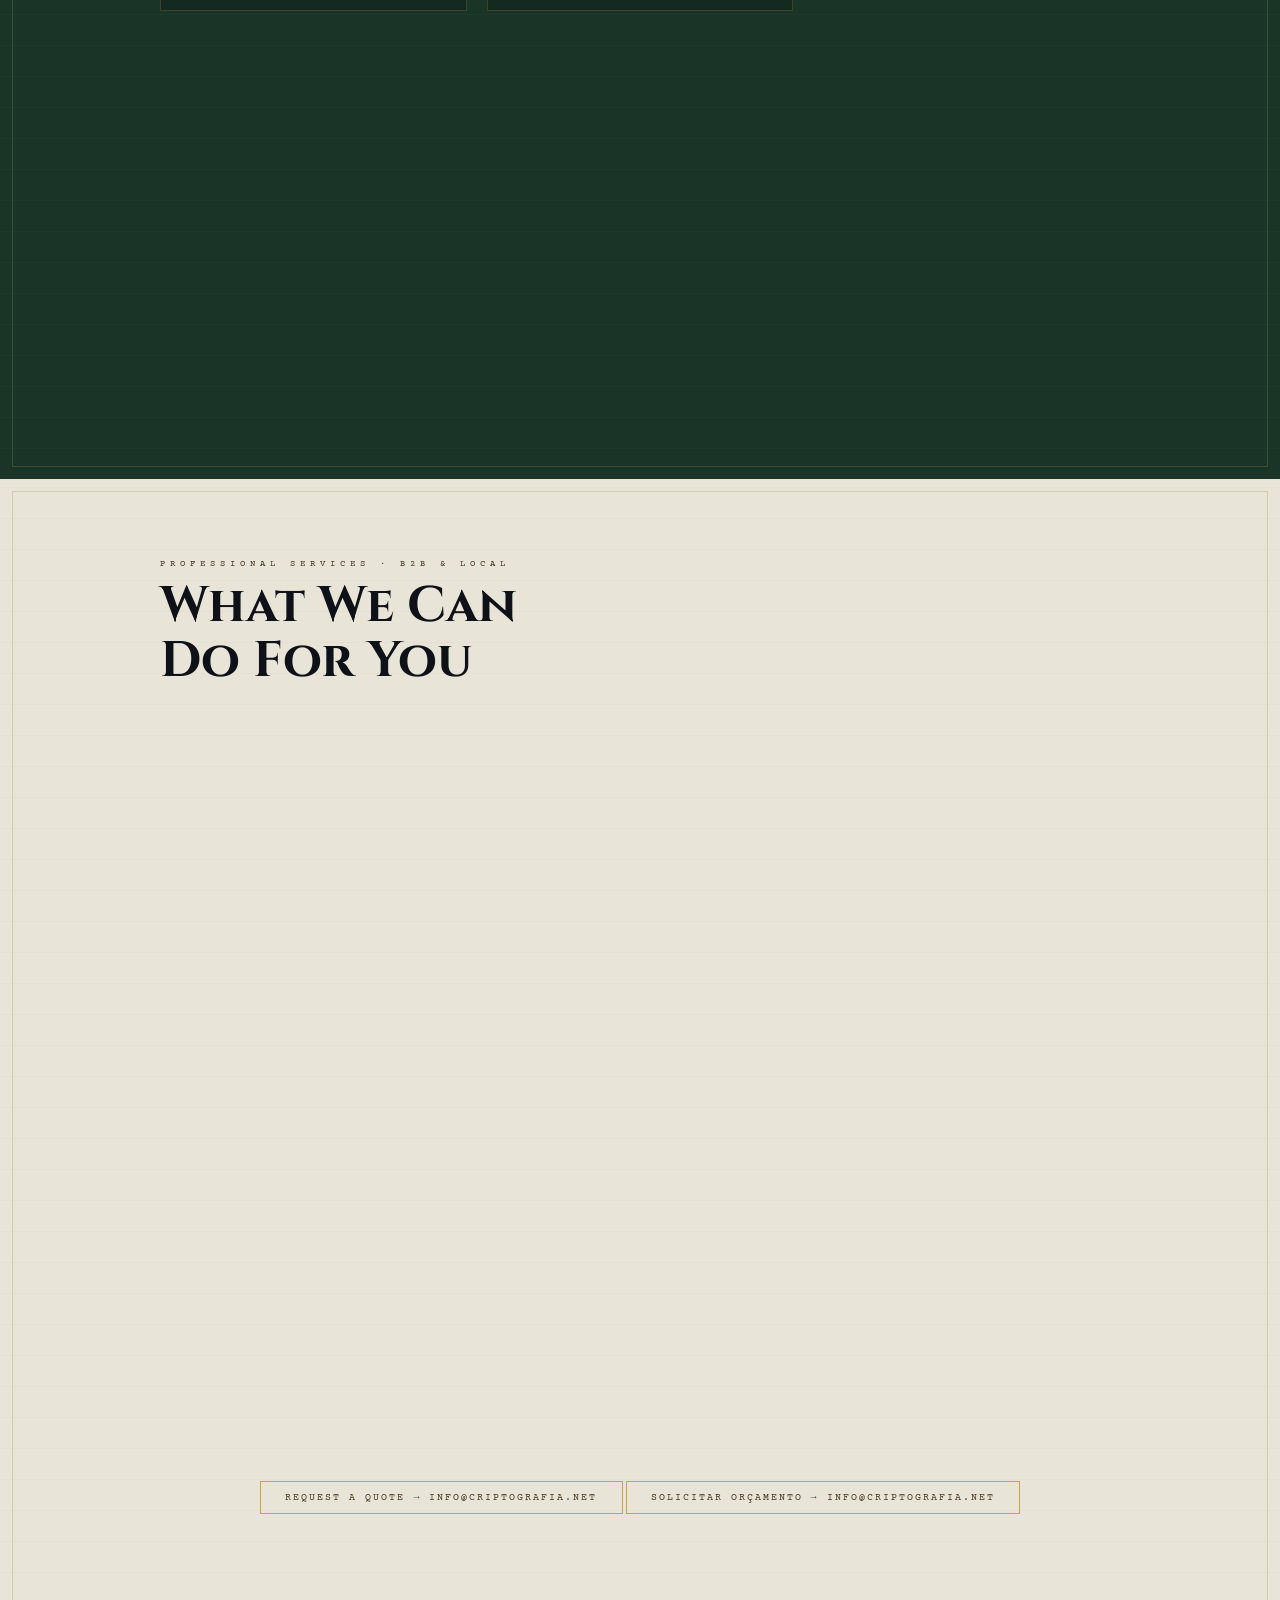
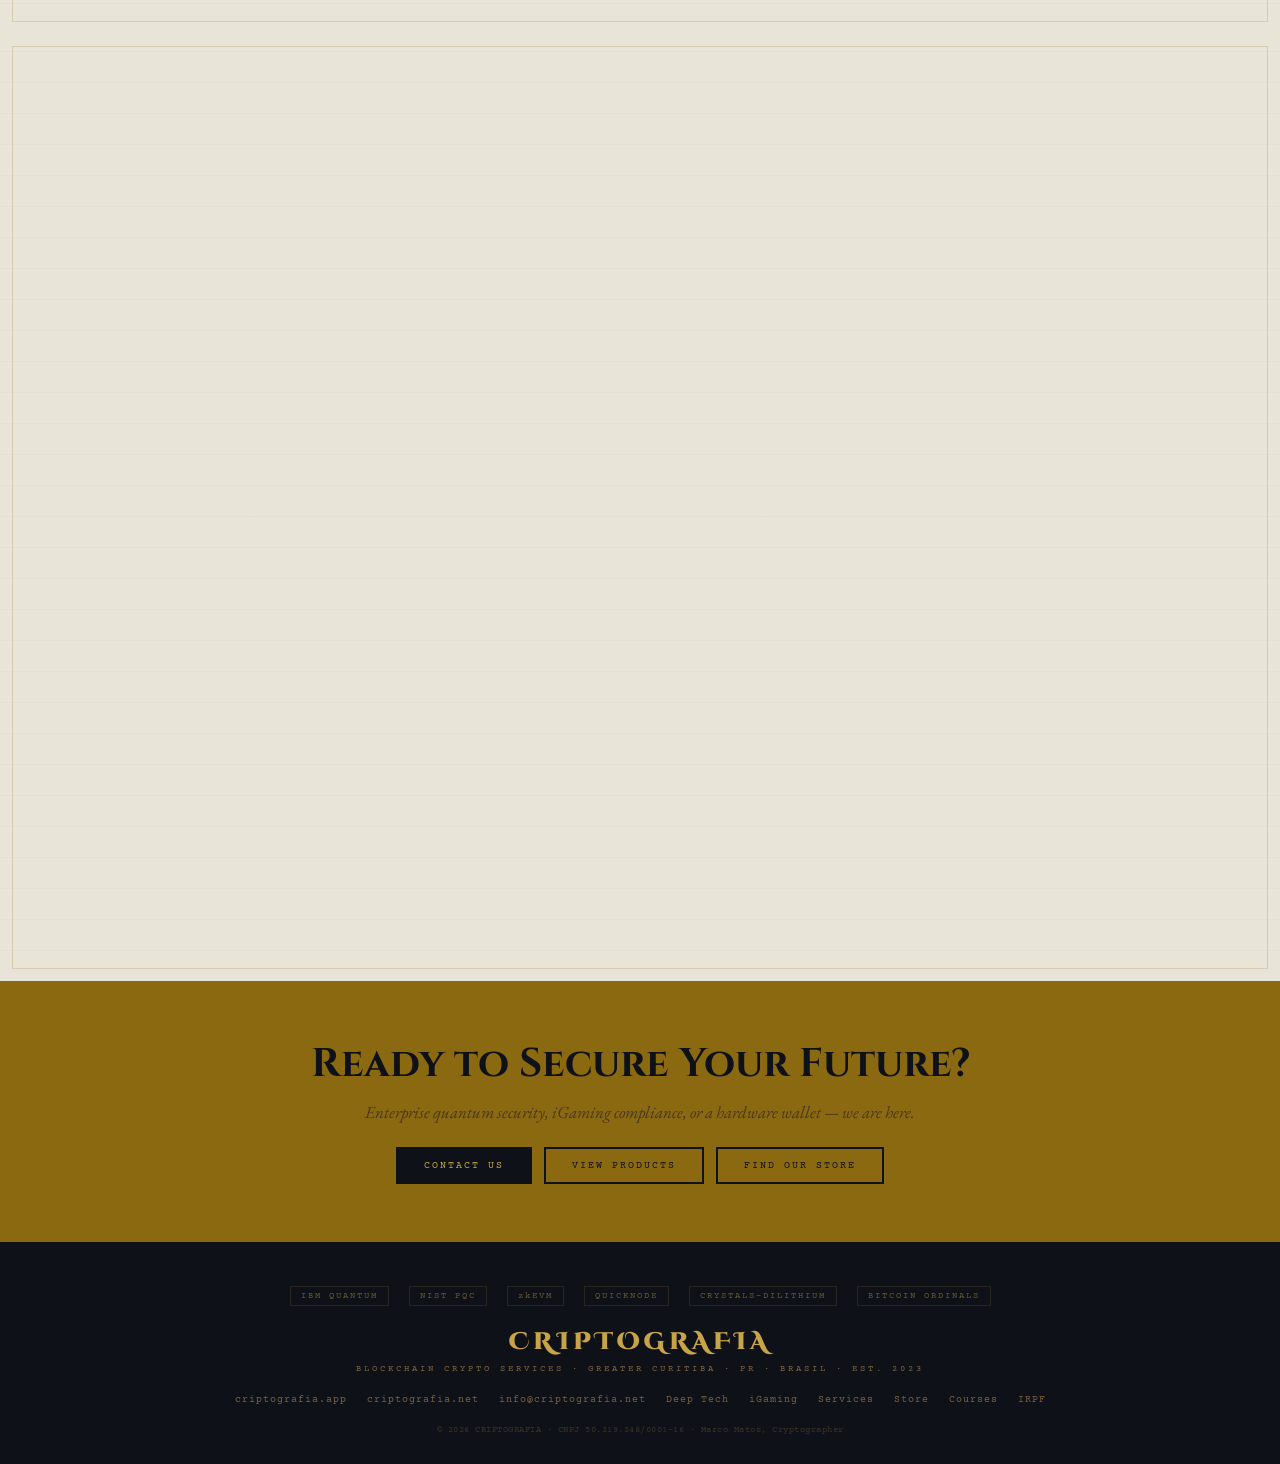
==== commit d3b193ff: "fix: keep Blockchain Crypto Services untranslated in PT" ====
--- a/index.html
+++ b/index.html
@@ -332,7 +332,7 @@
       <h1 class="hero-title">CRIPTOGRAFIA</h1>
       <div class="hero-sub">
         <span data-lang="en">Blockchain Crypto Services</span>
-        <span data-lang="pt">Serviços de Criptografia &amp; Blockchain</span>
+        <span data-lang="pt">Blockchain Crypto Services</span>
       </div>
       <div class="hero-rule"><span class="hero-rule-text">Marco Matos, Cryptographer</span></div>
       <div class="hero-services">
@@ -685,7 +685,7 @@
   <div class="footer-brand">CRIPTOGRAFIA</div>
   <div class="footer-sub">
     <span data-lang="en">Blockchain Crypto Services · Greater Curitiba · PR · Brasil · Est. 2023</span>
-    <span data-lang="pt">Serviços de Criptografia & Blockchain · Grande Curitiba · PR · Brasil · Est. 2023</span>
+    <span data-lang="pt">Blockchain Crypto Services · Grande Curitiba · PR · Brasil · Est. 2023</span>
   </div>
   <div class="footer-links">
     <a href="https://criptografia.app">criptografia.app</a>
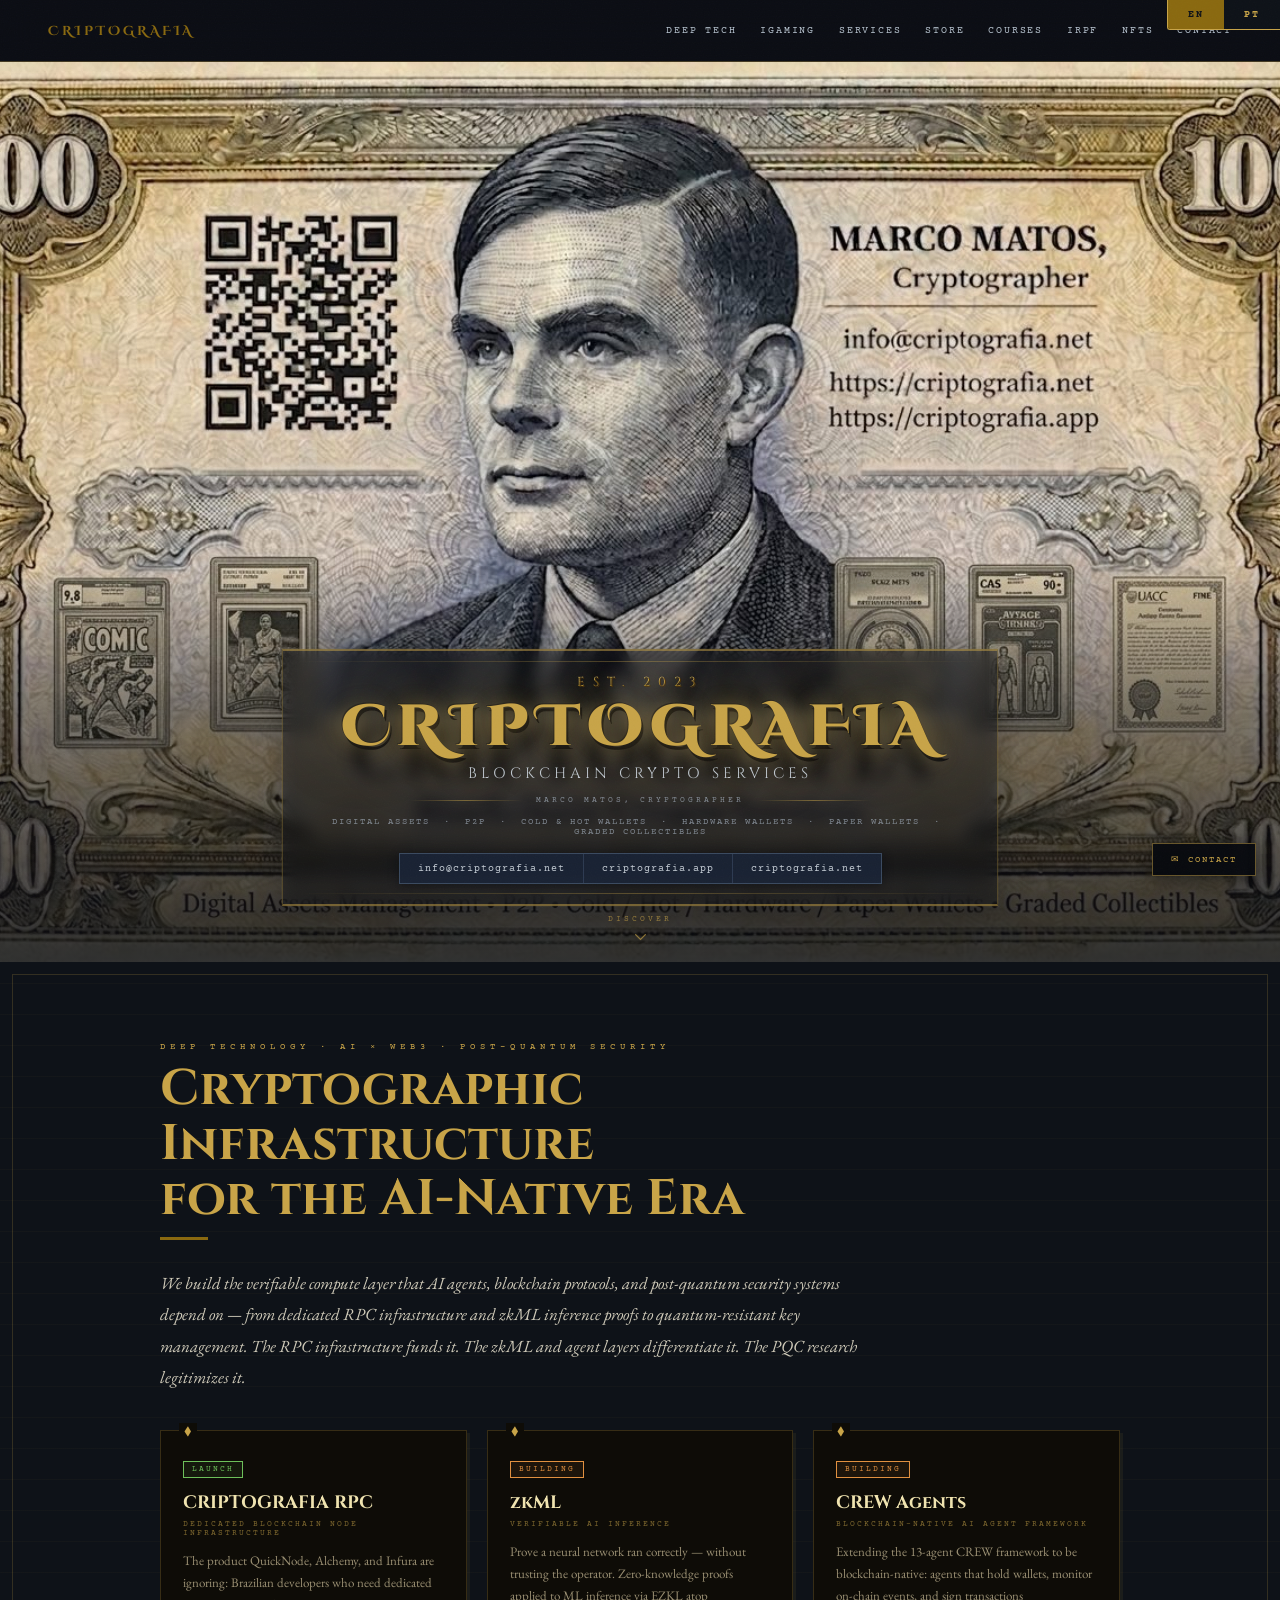
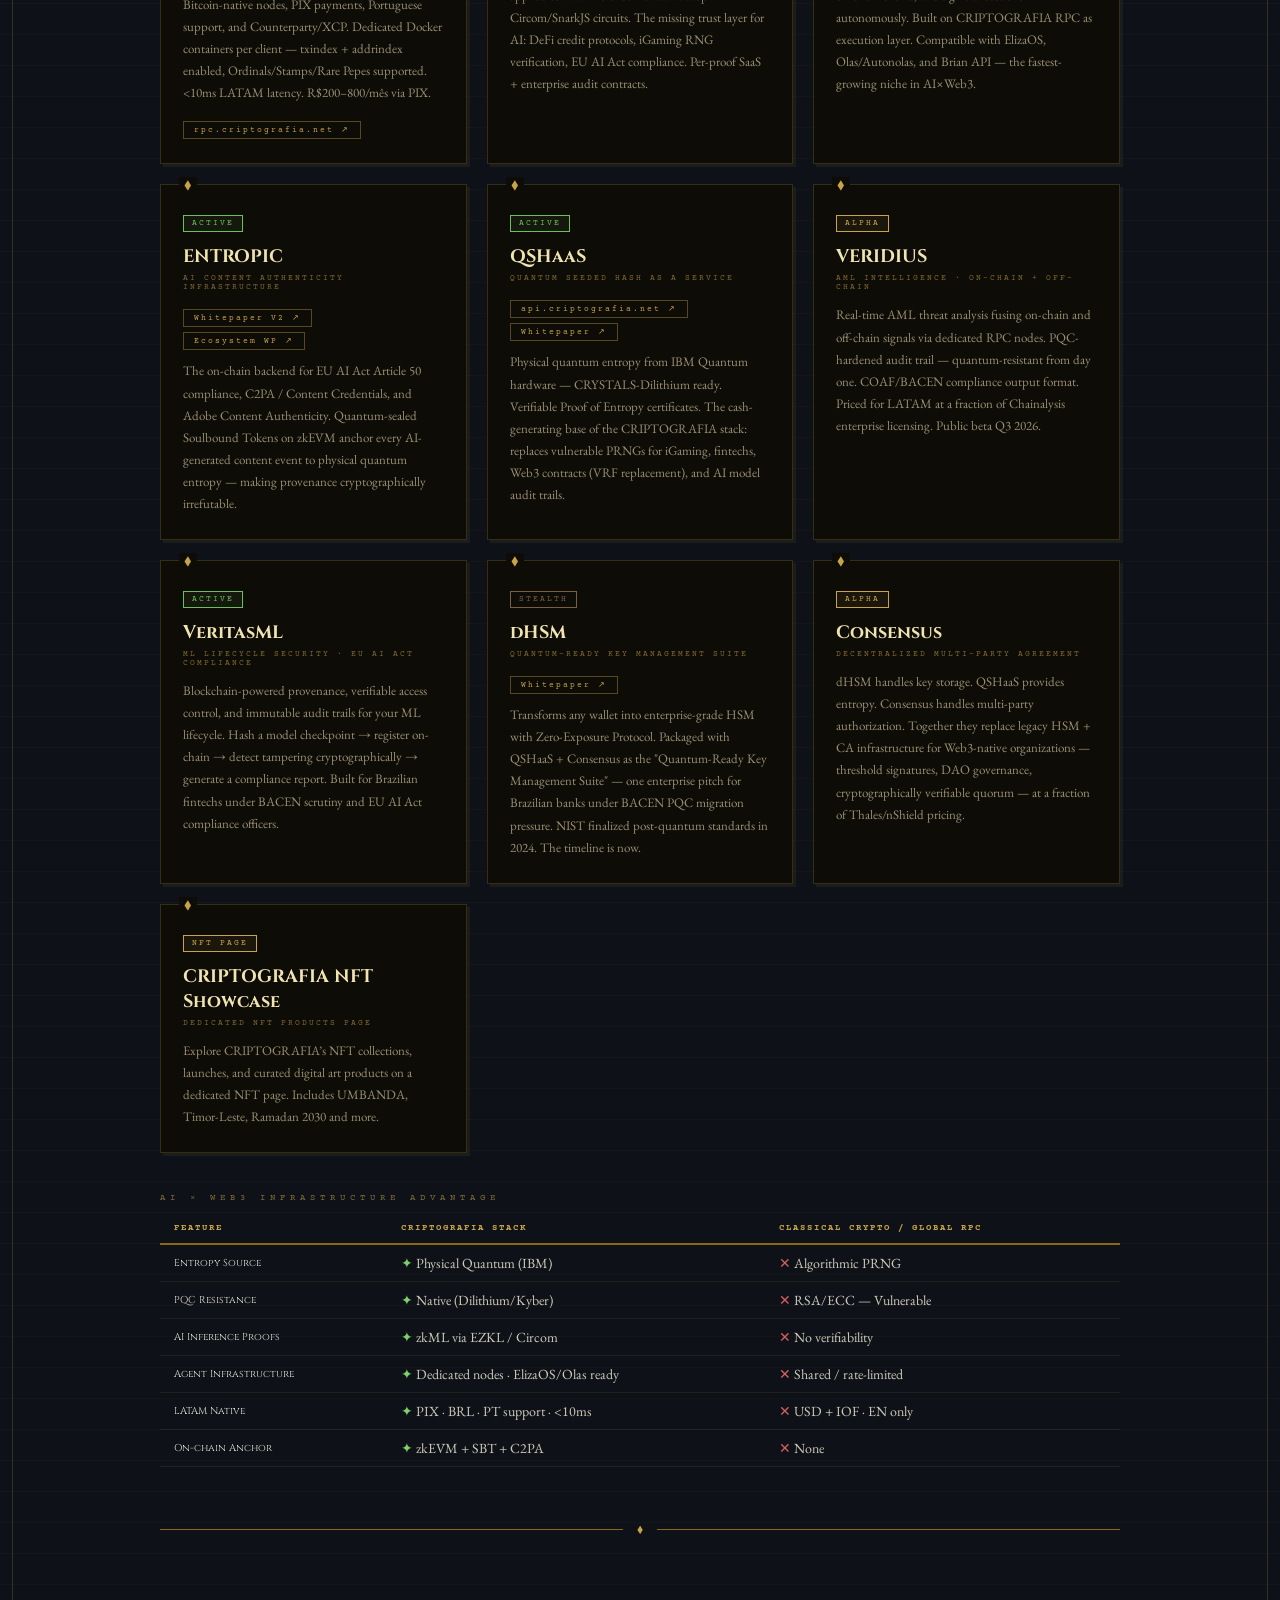
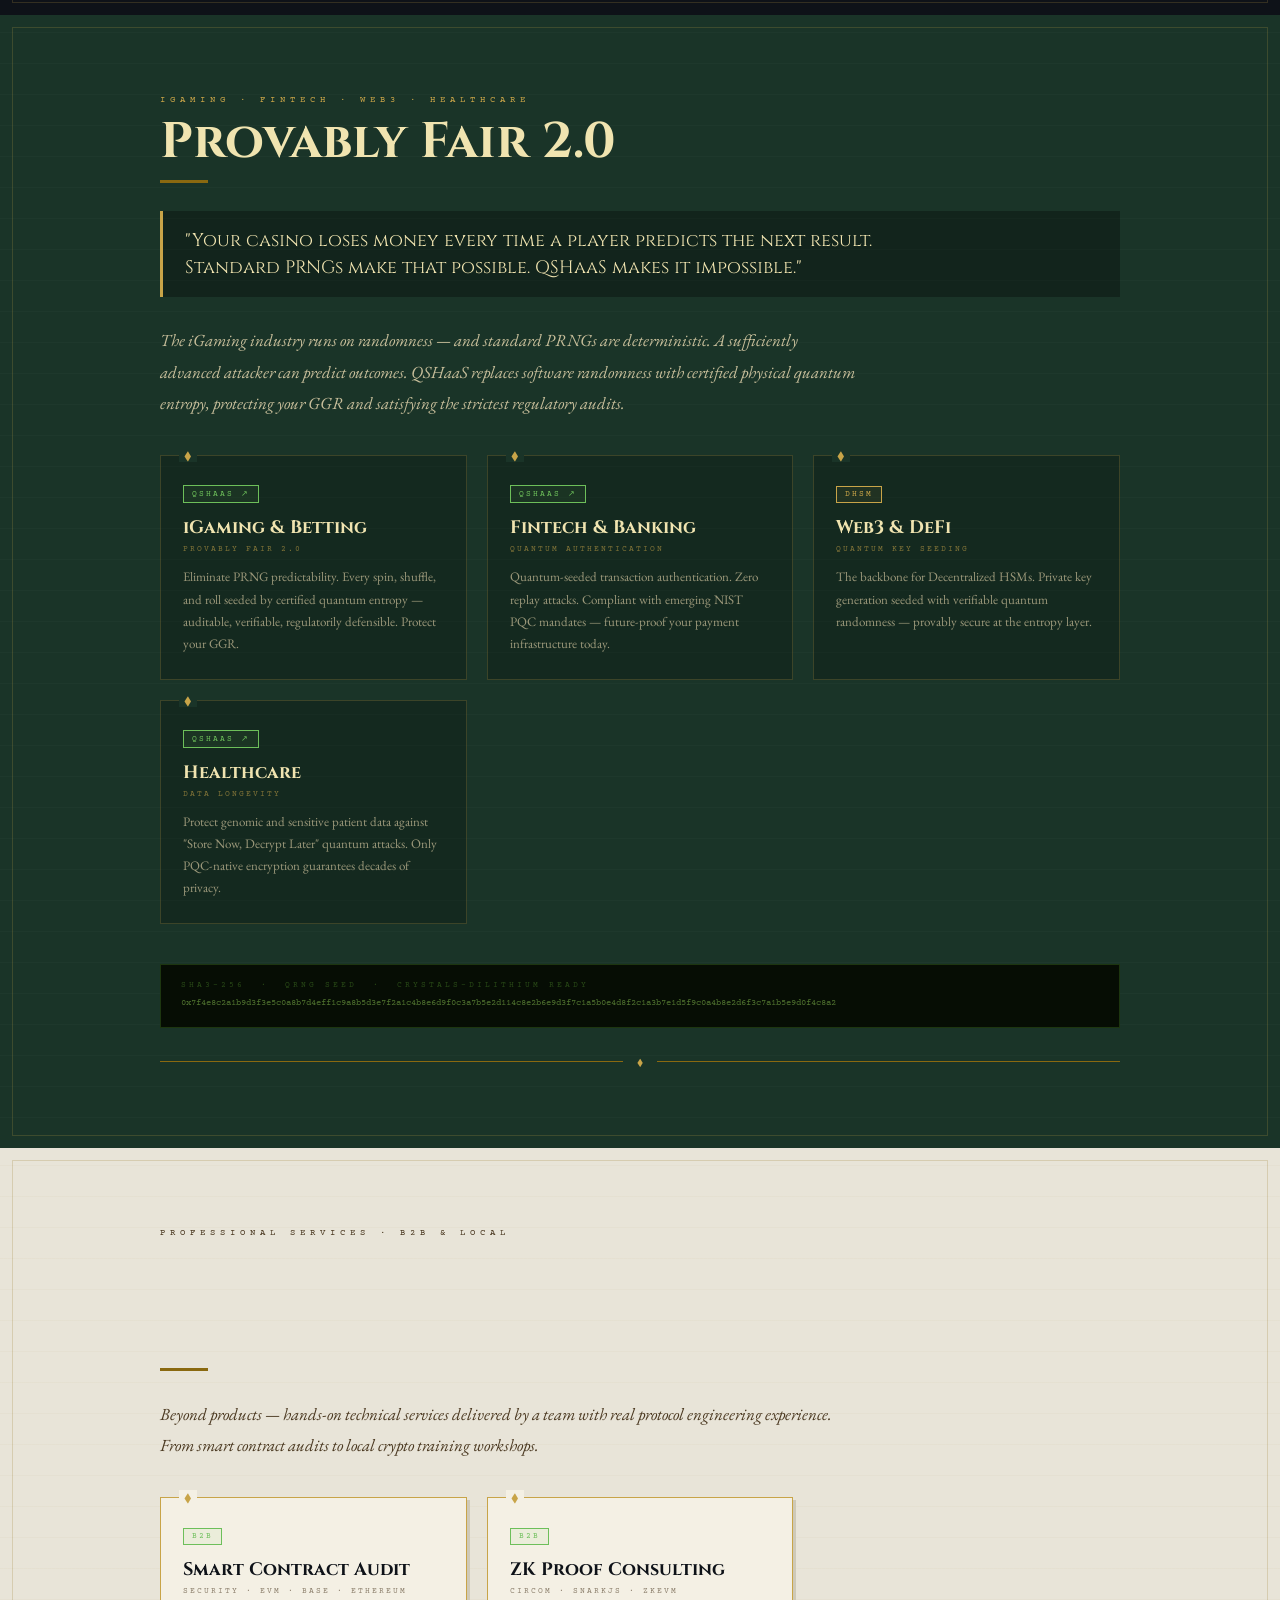
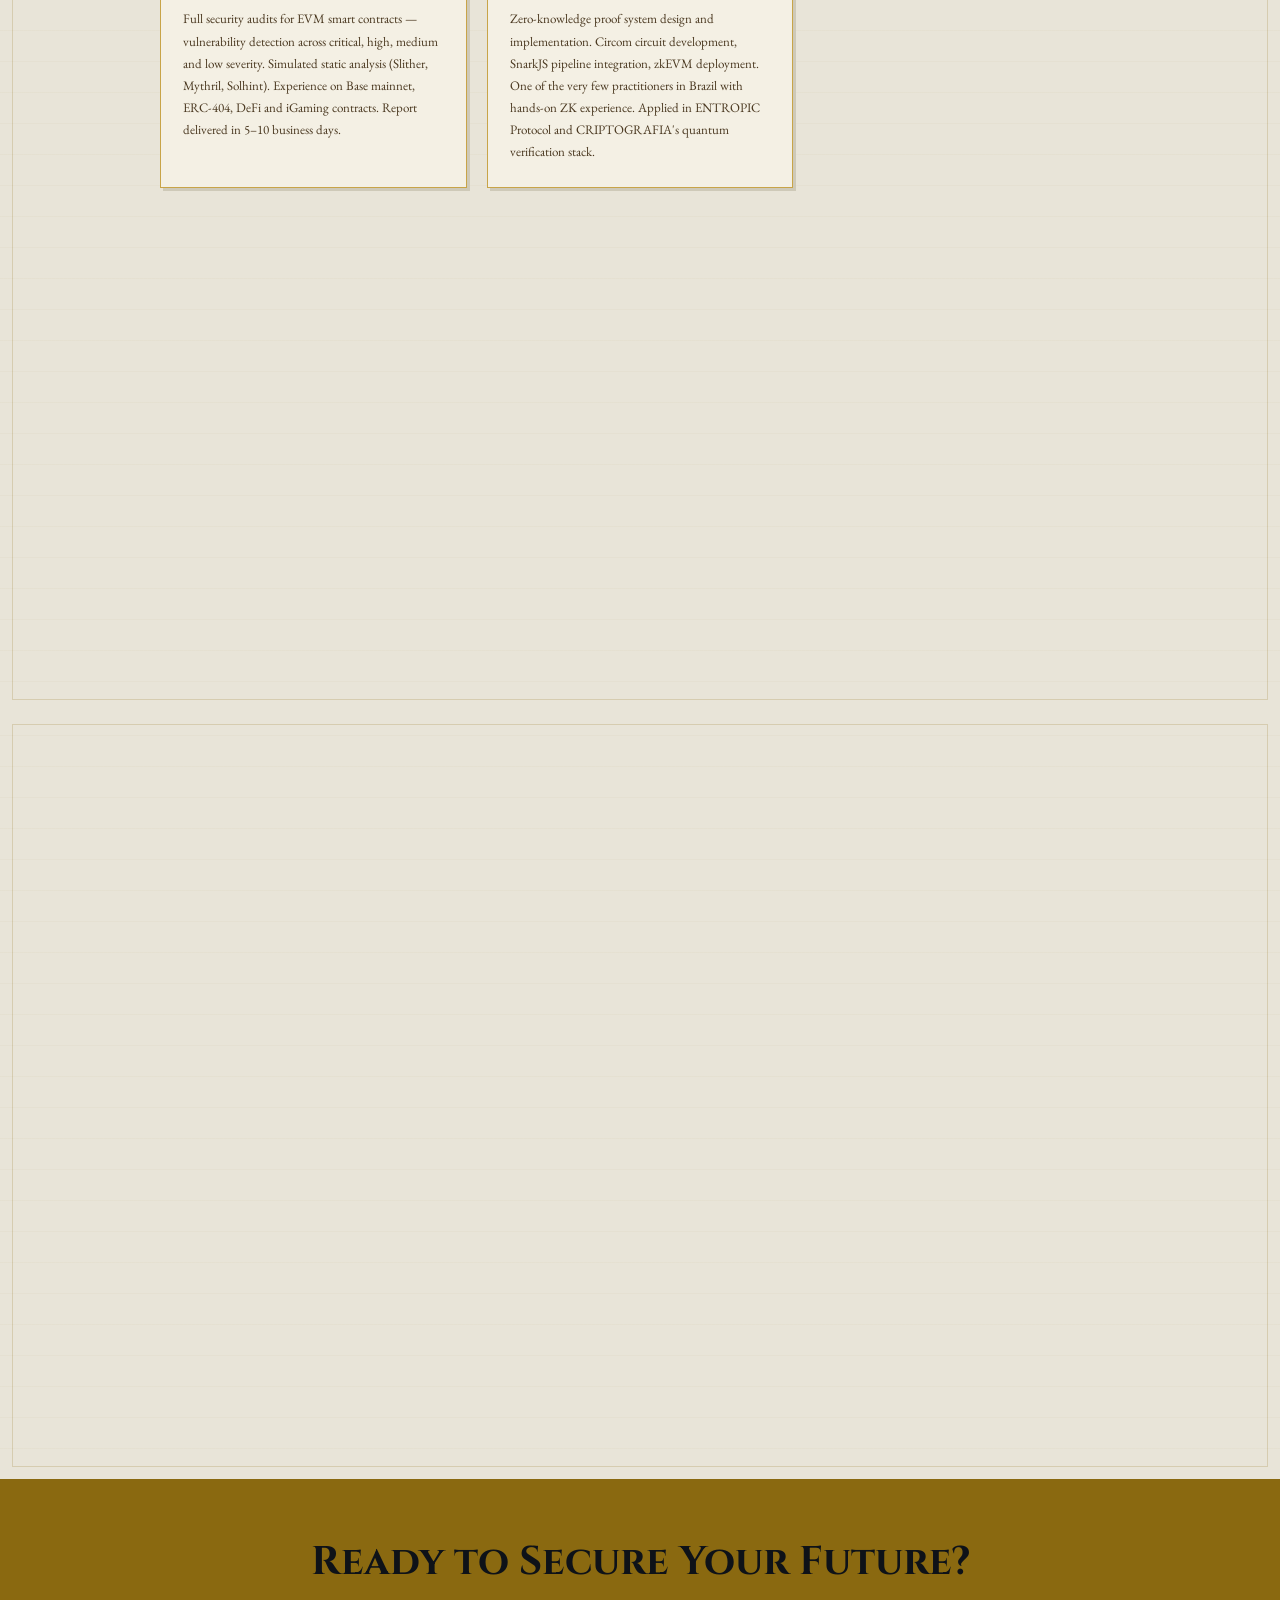
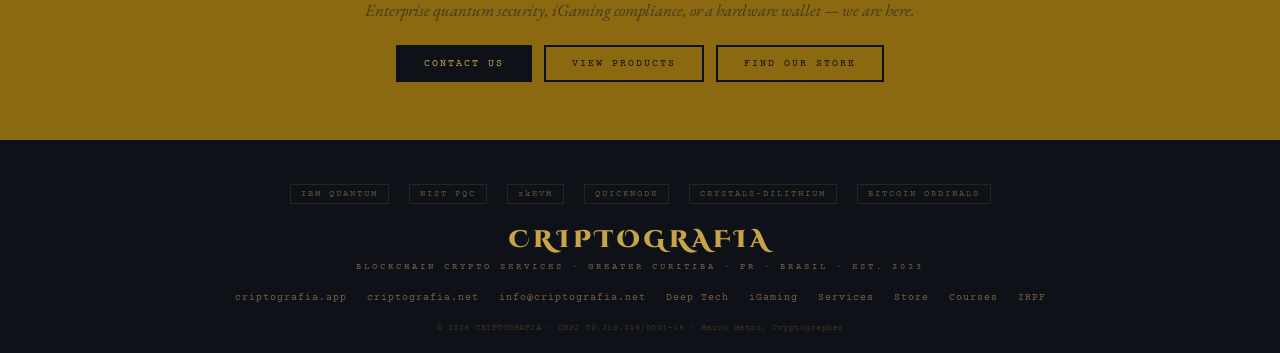
==== commit 3e9e4f9d: "updating cards merging AIxWEB3 + NFTs page" ====
--- a/index.html
+++ b/index.html
@@ -19,7 +19,7 @@
 }
 *,*::before,*::after{box-sizing:border-box;margin:0;padding:0;}
 html{scroll-behavior:smooth;}
-body{background:var(--ink);font-family:'EB Garamond',serif;overflow-x:hidden;}
+body{background:var(--ink);font-family:'EB Garamond',serif;overflow-x:hidden;padding-top:62px;}
 body::after{content:'';position:fixed;inset:0;pointer-events:none;z-index:9000;
   background-image:url("data:image/svg+xml,%3Csvg xmlns='http://www.w3.org/2000/svg' width='300' height='300'%3E%3Cfilter id='n'%3E%3CfeTurbulence type='fractalNoise' baseFrequency='.85' numOctaves='4' stitchTiles='stitch'/%3E%3C/filter%3E%3Crect width='300' height='300' filter='url(%23n)' opacity='.035'/%3E%3C/svg%3E");
   opacity:.6;}
@@ -45,21 +45,22 @@
   pointer-events:none;
 }
 .hero-nav{
-  position:absolute;top:0;left:0;right:0;
+  position:fixed;top:0;left:0;right:0;z-index:100;
   display:flex;align-items:center;justify-content:space-between;
-  padding:14px 32px;z-index:10;
-  background:rgba(6,8,14,.97);
-  border-bottom:2px solid #3a4a60;
-  box-shadow:0 2px 0 rgba(72,96,128,.3), 0 4px 12px rgba(10,14,20,.6);
+  padding:0 48px;height:62px;
+  background:rgba(12,14,20,0.96);
+  border-bottom:1px solid rgba(200,164,72,.30);
+  backdrop-filter:blur(16px);
 }
 .hero-nav-brand{
-  font-family:'Cinzel',serif;font-size:13px;font-weight:700;
-  letter-spacing:5px;color:#dde4ec;text-transform:uppercase;
-  text-shadow:0 1px 3px rgba(0,0,0,.8);
-}
-.hero-nav-links{display:flex;gap:28px;}
+  font-family:'Cinzel Decorative',serif;font-size:13px;font-weight:700;
+  letter-spacing:0.22em;color:var(--gold);
+  text-transform:uppercase;text-decoration:none;
+  margin-right:28px;
+}
+.hero-nav-links{display:flex;gap:24px;}
 .hero-nav-links a{
-  font-family:'Courier Prime',monospace;font-size:9px;letter-spacing:3px;
+  font-family:'Courier Prime',monospace;font-size:10px;letter-spacing:0.18em;
   text-transform:uppercase;color:#b8c4d0;text-decoration:none;transition:color .2s;
 }
 .hero-nav-links a:hover{color:var(--silver-l);}
@@ -322,6 +323,7 @@
       <a href="cursos.html" data-lang="pt">Cursos</a>
       <a href="irpf.html" data-lang="en">IRPF</a>
       <a href="irpf.html" data-lang="pt">IRPF</a>
+      <a href="nft.html">NFTs</a>
       <a href="mailto:info@criptografia.net">Contact</a>
     </div>
   </nav>
@@ -355,98 +357,130 @@
 <!-- ══ DEEP TECH ══ -->
 <section class="section section-ink" id="deeptech">
   <div class="container">
-    <div class="sec-eyebrow reveal" data-lang="en">Deep Technology · Post-Quantum Security</div>
-    <div class="sec-eyebrow reveal" data-lang="pt">Tecnologia Profunda · Segurança Pós-Quântica</div>
-    <h2 class="sec-title reveal" data-lang="en">Cryptographic<br/>Infrastructure</h2>
-    <h2 class="sec-title reveal" data-lang="pt">Infraestrutura<br/>Criptográfica</h2>
+    <div class="sec-eyebrow reveal" data-lang="en">Deep Technology · AI × Web3 · Post-Quantum Security</div>
+    <div class="sec-eyebrow reveal" data-lang="pt">Tecnologia Profunda · AI × Web3 · Segurança Pós-Quântica</div>
+    <h2 class="sec-title reveal" data-lang="en">Cryptographic<br/>Infrastructure<br/>for the AI-Native Era</h2>
+    <h2 class="sec-title reveal" data-lang="pt">Infraestrutura Criptográfica<br/>para a Era AI-Nativa</h2>
     <div class="sec-rule reveal"></div>
-    <p class="sec-body reveal" data-lang="en">We build quantum-resistant security systems for the post-quantum era — where today's RSA and ECC encryption will no longer protect your data. Our products are built on NIST-standardized CRYSTALS-Dilithium and Kyber algorithms, anchored to physical quantum entropy from IBM Quantum hardware.</p>
-    <p class="sec-body reveal" data-lang="pt">Construímos sistemas de segurança resistentes ao quantum para a era pós-quântica — onde a criptografia RSA e ECC de hoje não mais protegerá seus dados. Nossos produtos são baseados nos algoritmos CRYSTALS-Dilithium e Kyber padronizados pelo NIST, ancorados à entropia quântica física do hardware IBM Quantum.</p>
+    <p class="sec-body reveal" data-lang="en">We build the verifiable compute layer that AI agents, blockchain protocols, and post-quantum security systems depend on — from dedicated RPC infrastructure and zkML inference proofs to quantum-resistant key management. The RPC infrastructure funds it. The zkML and agent layers differentiate it. The PQC research legitimizes it.</p>
+    <p class="sec-body reveal" data-lang="pt">Construímos a camada de computação verificável da qual agentes de IA, protocolos blockchain e sistemas de segurança pós-quântica dependem — desde infraestrutura RPC dedicada e provas de inferência zkML até gerenciamento de chaves resistente ao quantum.</p>
 
     <div class="cards">
       <div class="card card-ink reveal">
+        <div class="badge badge-active">Launch</div>
+        <div class="card-title" data-lang="en">CRIPTOGRAFIA RPC</div>
+        <div class="card-title" data-lang="pt">CRIPTOGRAFIA RPC</div>
+        <div class="card-sub" data-lang="en">Dedicated Blockchain Node Infrastructure</div>
+        <div class="card-sub" data-lang="pt">Infraestrutura de Nó Blockchain Dedicada</div>
+        <p class="card-body" data-lang="en">The product QuickNode, Alchemy, and Infura are ignoring: Brazilian developers who need dedicated Bitcoin-native nodes, PIX payments, Portuguese support, and Counterparty/XCP. Dedicated Docker containers per client — txindex + addrindex enabled, Ordinals/Stamps/Rare Pepes supported. &lt;10ms LATAM latency. R$200–800/mês via PIX.</p>
+        <p class="card-body" data-lang="pt">O produto que QuickNode, Alchemy e Infura estão ignorando: desenvolvedores brasileiros que precisam de nós dedicados nativos de Bitcoin, pagamentos PIX, suporte em português e Counterparty/XCP. Contêineres Docker dedicados por cliente — txindex + addrindex habilitados, Ordinals/Stamps/Rare Pepes suportados. &lt;10ms de latência LATAM. R$200–800/mês via PIX.</p>
+        <div style="margin-top:12px;"><a href="https://rpc.criptografia.net" target="_blank" style="display:inline-block;margin-right:6px;font-family:'Courier Prime',monospace;font-size:8px;letter-spacing:2px;color:var(--gold-l);border:1px solid rgba(200,164,72,.4);padding:3px 10px;text-decoration:none;transition:all .2s;" onmouseover="this.style.background='rgba(200,164,72,.1)'" onmouseout="this.style.background='transparent'">rpc.criptografia.net ↗</a></div>
+      </div>
+      <div class="card card-ink reveal">
+        <div class="badge badge-dev">Building</div>
+        <div class="card-title" data-lang="en">zkML</div>
+        <div class="card-title" data-lang="pt">zkML</div>
+        <div class="card-sub" data-lang="en">Verifiable AI Inference</div>
+        <div class="card-sub" data-lang="pt">Inferência de IA Verificável</div>
+        <p class="card-body" data-lang="en">Prove a neural network ran correctly — without trusting the operator. Zero-knowledge proofs applied to ML inference via EZKL atop Circom/SnarkJS circuits. The missing trust layer for AI: DeFi credit protocols, iGaming RNG verification, EU AI Act compliance. Per-proof SaaS + enterprise audit contracts.</p>
+        <p class="card-body" data-lang="pt">Comprove que uma rede neural executou corretamente — sem confiar no operador. Provas de conhecimento zero aplicadas à inferência de ML via EZKL sobre circuitos Circom/SnarkJS. A camada de confiança que falta para IA: protocolos de crédito DeFi, verificação de RNG em iGaming, conformidade com o EU AI Act. SaaS por prova + contratos de auditoria empresarial.</p>
+      </div>
+      <div class="card card-ink reveal">
+        <div class="badge badge-dev">Building</div>
+        <div class="card-title" data-lang="en">CREW Agents</div>
+        <div class="card-title" data-lang="pt">CREW Agents</div>
+        <div class="card-sub" data-lang="en">Blockchain-Native AI Agent Framework</div>
+        <div class="card-sub" data-lang="pt">Framework de Agentes AI Nativo em Blockchain</div>
+        <p class="card-body" data-lang="en">Extending the 13-agent CREW framework to be blockchain-native: agents that hold wallets, monitor on-chain events, and sign transactions autonomously. Built on CRIPTOGRAFIA RPC as execution layer. Compatible with ElizaOS, Olas/Autonolas, and Brian API — the fastest-growing niche in AI×Web3.</p>
+        <p class="card-body" data-lang="pt">Extendendo o framework de 13 agentes CREW para ser nativo em blockchain: agentes que mantêm carteiras, monitoram eventos on-chain e assinam transações autonomamente. Construído sobre CRIPTOGRAFIA RPC como camada de execução. Compatível com ElizaOS, Olas/Autonolas e Brian API — o nicho de crescimento mais rápido em AI×Web3.</p>
+      </div>
+      <div class="card card-ink reveal">
         <div class="badge badge-active">Active</div>
-        <div class="card-title">ENTROPIC</div>
-        <div class="card-sub"><span data-lang="en">Proof of Reality</span><span data-lang="pt">Prova de Realidade</span></div>
-        <div style="margin-bottom:8px;"><a href="https://criptografia.lovable.app/whitepapers/ENTROPIC-CRIPTOGRAFIA_Ecosystem_Whitepaper_V2.pdf" target="_blank" style="display:inline-block;margin-bottom:8px;margin-right:6px;font-family:'Courier Prime',monospace;font-size:8px;letter-spacing:1px;color:rgba(200,164,72,.6);border:1px solid rgba(200,164,72,.2);padding:2px 8px;text-decoration:none;transition:all .2s;" onmouseover="this.style.color='#c8a448';this.style.borderColor='rgba(200,164,72,.5)'" onmouseout="this.style.color='rgba(200,164,72,.6)';this.style.borderColor='rgba(200,164,72,.2)'">Whitepaper V2 ↗</a><a href="https://criptografia.lovable.app/whitepapers/CRIPTOGRAFIA_Ecosystem_Whitepaper_EN.pdf" target="_blank" style="display:inline-block;margin-bottom:8px;margin-right:6px;font-family:'Courier Prime',monospace;font-size:8px;letter-spacing:1px;color:rgba(200,164,72,.6);border:1px solid rgba(200,164,72,.2);padding:2px 8px;text-decoration:none;transition:all .2s;" onmouseover="this.style.color='#c8a448';this.style.borderColor='rgba(200,164,72,.5)'" onmouseout="this.style.color='rgba(200,164,72,.6)';this.style.borderColor='rgba(200,164,72,.2)'">Ecosystem WP ↗</a></div>
-        <p class="card-body" data-lang="en">Quantum-sealed verification defeating AI deepfakes through physical indeterminacy. Soulbound Tokens on zkEVM anchor every identity event to true quantum entropy — making synthetic media mathematically impossible to forge.</p>
-        <p class="card-body" data-lang="pt">Verificação selada quântica que derrota deepfakes de IA através da indeterminância física. Soulbound Tokens em zkEVM ancoram cada evento de identidade à entropia quântica real.</p>
+        <div class="card-title" data-lang="en">ENTROPIC</div>
+        <div class="card-title" data-lang="pt">ENTROPIC</div>
+        <div class="card-sub" data-lang="en">AI Content Authenticity Infrastructure</div>
+        <div class="card-sub" data-lang="pt">Infraestrutura de Autenticidade de Conteúdo de IA</div>
+        <div style="margin-bottom:10px;"><a href="https://criptografia.lovable.app/whitepapers/ENTROPIC-CRIPTOGRAFIA_Ecosystem_Whitepaper_V2.pdf" target="_blank" style="display:inline-block;margin-right:6px;font-family:'Courier Prime',monospace;font-size:8px;letter-spacing:2px;color:var(--gold-l);border:1px solid rgba(200,164,72,.4);padding:3px 10px;text-decoration:none;transition:all .2s;" onmouseover="this.style.background='rgba(200,164,72,.1)'" onmouseout="this.style.background='transparent'">Whitepaper V2 ↗</a><a href="https://criptografia.lovable.app/whitepapers/CRIPTOGRAFIA_Ecosystem_Whitepaper_EN.pdf" target="_blank" style="display:inline-block;margin-right:6px;font-family:'Courier Prime',monospace;font-size:8px;letter-spacing:2px;color:var(--gold-l);border:1px solid rgba(200,164,72,.4);padding:3px 10px;text-decoration:none;transition:all .2s;" onmouseover="this.style.background='rgba(200,164,72,.1)'" onmouseout="this.style.background='transparent'">Ecosystem WP ↗</a></div>
+        <p class="card-body" data-lang="en">The on-chain backend for EU AI Act Article 50 compliance, C2PA / Content Credentials, and Adobe Content Authenticity. Quantum-sealed Soulbound Tokens on zkEVM anchor every AI-generated content event to physical quantum entropy — making provenance cryptographically irrefutable.</p>
+        <p class="card-body" data-lang="pt">O backend on-chain para conformidade com o Artigo 50 do EU AI Act, C2PA / Content Credentials e Adobe Content Authenticity. Soulbound Tokens selados quânticamente em zkEVM ancoram cada evento de conteúdo gerado por IA em entropia quântica física — tornando a proveniência irrefutavelmente criptográfica.</p>
       </div>
       <div class="card card-ink reveal">
         <div class="badge badge-active">Active</div>
-        <div class="card-title">QSHaaS</div>
-        <div class="card-sub"><span data-lang="en">Quantum Seeded Hash as a Service</span><span data-lang="pt">Hash Quântico como Serviço</span></div>
-        <div style="margin-bottom:8px;"><a href="https://api.criptografia.net" target="_blank" style="display:inline-block;margin-right:6px;font-family:'Courier Prime',monospace;font-size:8px;letter-spacing:2px;color:var(--gold-l);border:1px solid rgba(200,164,72,.4);padding:3px 10px;text-decoration:none;transition:all .2s;" onmouseover="this.style.background='rgba(200,164,72,.1)'" onmouseout="this.style.background='transparent'">api.criptografia.net ↗</a><a href="https://criptografia.lovable.app/whitepapers/QSHaaS_Whitepaper_PQC_Seeding_Auditability.pdf" target="_blank" style="display:inline-block;margin-bottom:8px;margin-right:6px;font-family:'Courier Prime',monospace;font-size:8px;letter-spacing:1px;color:rgba(200,164,72,.6);border:1px solid rgba(200,164,72,.2);padding:2px 8px;text-decoration:none;transition:all .2s;" onmouseover="this.style.color='#c8a448';this.style.borderColor='rgba(200,164,72,.5)'" onmouseout="this.style.color='rgba(200,164,72,.6)';this.style.borderColor='rgba(200,164,72,.2)'">Whitepaper ↗</a></div>
-        <p class="card-body" data-lang="en">Physical quantum entropy from IBM Quantum — CRYSTALS-Dilithium ready. Verifiable Proof of Entropy certificates. Replaces vulnerable PRNGs for iGaming, fintechs, Web3 and healthcare.</p>
-        <p class="card-body" data-lang="pt">Entropia quântica física do hardware IBM Quantum — compatível com CRYSTALS-Dilithium. Certificados de Prova de Entropia verificáveis. Substitui PRNGs vulneráveis.</p>
+        <div class="card-title" data-lang="en">QSHaaS</div>
+        <div class="card-title" data-lang="pt">QSHaaS</div>
+        <div class="card-sub" data-lang="en">Quantum Seeded Hash as a Service</div>
+        <div class="card-sub" data-lang="pt">Hash Semeado por Quantum como Serviço</div>
+        <div style="margin-bottom:10px;"><a href="https://api.criptografia.net" target="_blank" style="display:inline-block;margin-right:6px;font-family:'Courier Prime',monospace;font-size:8px;letter-spacing:2px;color:var(--gold-l);border:1px solid rgba(200,164,72,.4);padding:3px 10px;text-decoration:none;transition:all .2s;" onmouseover="this.style.background='rgba(200,164,72,.1)'" onmouseout="this.style.background='transparent'">api.criptografia.net ↗</a><a href="https://criptografia.lovable.app/whitepapers/QSHaaS_Whitepaper_PQC_Seeding_Auditability.pdf" target="_blank" style="display:inline-block;margin-right:6px;font-family:'Courier Prime',monospace;font-size:8px;letter-spacing:2px;color:var(--gold-l);border:1px solid rgba(200,164,72,.4);padding:3px 10px;text-decoration:none;transition:all .2s;" onmouseover="this.style.background='rgba(200,164,72,.1)'" onmouseout="this.style.background='transparent'">Whitepaper ↗</a></div>
+        <p class="card-body" data-lang="en">Physical quantum entropy from IBM Quantum hardware — CRYSTALS-Dilithium ready. Verifiable Proof of Entropy certificates. The cash-generating base of the CRIPTOGRAFIA stack: replaces vulnerable PRNGs for iGaming, fintechs, Web3 contracts (VRF replacement), and AI model audit trails.</p>
+        <p class="card-body" data-lang="pt">Entropia quântica física do hardware IBM Quantum — compatível com CRYSTALS-Dilithium. Certificados de Prova de Entropia verificáveis. A base geradora de receita do stack CRIPTOGRAFIA: substitui PRNGs vulneráveis para iGaming, fintechs, contratos Web3 (substituto VRF) e trilhas de auditoria de modelos de IA.</p>
+      </div>
+      <div class="card card-ink reveal">
+        <div class="badge badge-soon">Alpha</div>
+        <a href="https://veridius.lovable.app/" target="_blank" style="text-decoration:none;"><div class="card-title" style="cursor:pointer;" data-lang="en">VERIDIUS</div><div class="card-title" style="cursor:pointer;" data-lang="pt">VERIDIUS</div></a>
+        <div class="card-sub" data-lang="en">AML Intelligence · On-chain + Off-chain</div>
+        <div class="card-sub" data-lang="pt">Inteligência AML · On-chain + Off-chain</div>
+        <p class="card-body" data-lang="en">Real-time AML threat analysis fusing on-chain and off-chain signals via dedicated RPC nodes. PQC-hardened audit trail — quantum-resistant from day one. COAF/BACEN compliance output format. Priced for LATAM at a fraction of Chainalysis enterprise licensing. Public beta Q3 2026.</p>
+        <p class="card-body" data-lang="pt">Análise de ameaças AML em tempo real fundindo sinais on-chain e off-chain via nós RPC dedicados. Trilha de auditoria endurecida por PQC — resistente a quantum desde o primeiro dia. Formato de conformidade COAF/BACEN. Preço para LATAM a uma fração do licenciamento corporativo da Chainalysis. Beta público Q3 2026.</p>
+      </div>
+      <div class="card card-ink reveal">
+        <div class="badge badge-active">Active</div>
+        <a href="https://veritasml.lovable.app" target="_blank" style="text-decoration:none;"><div class="card-title" style="cursor:pointer;" data-lang="en">VeritasML</div><div class="card-title" style="cursor:pointer;" data-lang="pt">VeritasML</div></a>
+        <div class="card-sub" data-lang="en">ML Lifecycle Security · EU AI Act Compliance</div>
+        <div class="card-sub" data-lang="pt">Segurança do Ciclo de Vida de ML · Conformidade EU AI Act</div>
+        <p class="card-body" data-lang="en">Blockchain-powered provenance, verifiable access control, and immutable audit trails for your ML lifecycle. Hash a model checkpoint → register on-chain → detect tampering cryptographically → generate a compliance report. Built for Brazilian fintechs under BACEN scrutiny and EU AI Act compliance officers.</p>
+        <p class="card-body" data-lang="pt">Proveniência com blockchain, controle de acesso verificável e trilhas de auditoria imutáveis para seu ciclo de vida de ML. Hash de um checkpoint de modelo → registre on-chain → detecte adulterações criptograficamente → gere um relatório de conformidade. Construído para fintechs brasileiras sob escrutínio do BACEN e para oficiais de conformidade do EU AI Act.</p>
       </div>
       <div class="card card-ink reveal">
         <div class="badge badge-stealth">Stealth</div>
-        <div class="card-title">dHSM</div>
-        <div class="card-sub"><span data-lang="en">Decentralized Hardware Security Module</span><span data-lang="pt">HSM Descentralizado</span></div>
-        <div style="margin-bottom:8px;"><a href="https://criptografia.lovable.app/whitepapers/dHSM_Whitepaper_Quantum-Ready_Edition.pdf" target="_blank" style="display:inline-block;margin-bottom:8px;margin-right:6px;font-family:'Courier Prime',monospace;font-size:8px;letter-spacing:1px;color:rgba(200,164,72,.6);border:1px solid rgba(200,164,72,.2);padding:2px 8px;text-decoration:none;transition:all .2s;" onmouseover="this.style.color='#c8a448';this.style.borderColor='rgba(200,164,72,.5)'" onmouseout="this.style.color='rgba(200,164,72,.6)';this.style.borderColor='rgba(200,164,72,.2)'">Whitepaper ↗</a></div>
-        <p class="card-body" data-lang="en">Transforms any wallet into enterprise-grade HSM with Zero-Exposure Protocol. Private keys never leave the encrypted enclave. Quantum-seeded entropy ensures true unpredictability.</p>
-        <p class="card-body" data-lang="pt">Transforma qualquer carteira em HSM empresarial com Protocolo de Zero-Exposição. Chaves privadas nunca saem do enclave criptografado.</p>
-      </div>
-      <div class="card card-ink reveal">
-        <div class="badge badge-active">Active</div>
-        <a href="https://veritasml.lovable.app" target="_blank" style="text-decoration:none;"><div class="card-title" style="cursor:pointer;">VeritasML</div></a>
-        <div class="card-sub"><span data-lang="en">ML Lifecycle Security</span><span data-lang="pt">Segurança do Ciclo ML</span></div>
-        <p class="card-body" data-lang="en">Blockchain-powered provenance, verifiable access control, and immutable audit trails for your ML lifecycle. PQC-hardened — future-proof against quantum attacks.</p>
-        <p class="card-body" data-lang="pt">Proveniência em blockchain, controle de acesso verificável e trilhas de auditoria imutáveis para seu ciclo de ML. Reforçado com PQC.</p>
-      </div>
-      <div class="card card-ink reveal">
-        <div class="badge badge-dev">Development</div>
-        <a href="https://veridius.lovable.app/" target="_blank" style="text-decoration:none;"><div class="card-title" style="cursor:pointer;">VERIDIUS</div></a>
-        <div class="card-sub"><span data-lang="en">Risk Intelligence · AML</span><span data-lang="pt">Inteligência de Risco · AML</span></div>
-        <p class="card-body" data-lang="en">Real-time AML threat analysis combining on-chain and off-chain signals. Cryptographic audit trails for full regulatory compliance — built for Web3-native financial operations.</p>
-        <p class="card-body" data-lang="pt">Análise de ameaças AML em tempo real combinando sinais on-chain e off-chain. Trilhas de auditoria criptográficas para conformidade regulatória total.</p>
+        <div class="card-title" data-lang="en">dHSM</div>
+        <div class="card-title" data-lang="pt">dHSM</div>
+        <div class="card-sub" data-lang="en">Quantum-Ready Key Management Suite</div>
+        <div class="card-sub" data-lang="pt">Suite de Gestão de Chaves Pronta para Quantum</div>
+        <div style="margin-bottom:10px;"><a href="https://criptografia.lovable.app/whitepapers/dHSM_Whitepaper_Quantum-Ready_Edition.pdf" target="_blank" style="display:inline-block;margin-right:6px;font-family:'Courier Prime',monospace;font-size:8px;letter-spacing:2px;color:var(--gold-l);border:1px solid rgba(200,164,72,.4);padding:3px 10px;text-decoration:none;transition:all .2s;" onmouseover="this.style.background='rgba(200,164,72,.1)'" onmouseout="this.style.background='transparent'">Whitepaper ↗</a></div>
+        <p class="card-body" data-lang="en">Transforms any wallet into enterprise-grade HSM with Zero-Exposure Protocol. Packaged with QSHaaS + Consensus as the "Quantum-Ready Key Management Suite" — one enterprise pitch for Brazilian banks under BACEN PQC migration pressure. NIST finalized post-quantum standards in 2024. The timeline is now.</p>
+        <p class="card-body" data-lang="pt">Transforma qualquer carteira em HSM de nível empresarial com Protocolo de Exposição Zero. Empacotado com QSHaaS + Consensus como a “Suite de Gestão de Chaves Pronta para Quantum” — uma proposta empresarial para bancos brasileiros em migração PQC do BACEN. O NIST finalizou padrões pós-quânticos em 2024. O cronograma é agora.</p>
       </div>
       <div class="card card-ink reveal">
         <div class="badge badge-soon">Alpha</div>
-        <a href="https://theconsensus.lovable.app/" target="_blank" style="text-decoration:none;"><div class="card-title" style="cursor:pointer;">Consensus</div></a>
-        <div class="card-sub"><span data-lang="en">Decentralized Multi-Party Agreement</span><span data-lang="pt">Acordo Multi-Partes</span></div>
-        <p class="card-body" data-lang="en">Secure decentralized consensus for threshold signatures, DAO governance, and enterprise decision systems requiring cryptographically verifiable quorum.</p>
-        <p class="card-body" data-lang="pt">Consenso descentralizado seguro para assinaturas de limiar, governança DAO e sistemas de decisão empresariais com quórum verificável.</p>
-      </div>
-
-      <div class="card card-ink reveal">
-        <div class="badge badge-active">Live</div>
-        <a href="https://criptografia.lovable.app/whitepapers/SatoshiSquare-Pitch-EN.pdf" target="_blank" style="text-decoration:none;"><div class="card-title" style="cursor:pointer;">Satoshi Square</div></a>
-        <div class="card-sub"><span data-lang="en">Live P2P Trading Board</span><span data-lang="pt">Mesa de Negociação P2P ao Vivo</span></div>
-        <p class="card-body" data-lang="en">A live P2P trading board that runs on the big screen at crypto meetups. Connect any wallet — MetaMask, WalletConnect, Unisat. NFTs, Bitcoin Ordinals, token balances load instantly. Live order book, NFT marketplace, zero fees — everything settles peer-to-peer in real life. One laptop runs the whole room.</p>
-        <p class="card-body" data-lang="pt">Uma mesa de negociação P2P ao vivo que roda na tela grande em meetups cripto. Conecte qualquer carteira — MetaMask, WalletConnect, Unisat. NFTs, Bitcoin Ordinals e saldos carregam instantaneamente. Livro de ordens ao vivo, marketplace de NFTs, zero taxas — tudo liquidado peer-to-peer na vida real.</p>
-      </div>
-      <div class="card card-ink reveal">
-        <div class="badge badge-soon">NFT Project</div>
-        <a href="https://github.com/criptografia-cash/ramadan2030" target="_blank" style="text-decoration:none;"><div class="card-title" style="cursor:pointer;">Ramadan 2030</div></a>
-        <div class="card-sub"><span data-lang="en">NFT Collection · GitHub</span><span data-lang="pt">Coleção NFT · GitHub</span></div>
-        <p class="card-body" data-lang="en">An NFT project by CRIPTOGRAFIA. Blockchain-anchored digital collectibles with cultural and spiritual significance — built on Ethereum. Open source on GitHub.</p>
-        <p class="card-body" data-lang="pt">Um projeto NFT da CRIPTOGRAFIA. Colecionáveis digitais ancorados em blockchain com significado cultural e espiritual — construído no Ethereum. Código aberto no GitHub.</p>
+        <a href="https://theconsensus.lovable.app/" target="_blank" style="text-decoration:none;"><div class="card-title" style="cursor:pointer;" data-lang="en">Consensus</div><div class="card-title" style="cursor:pointer;" data-lang="pt">Consensus</div></a>
+        <div class="card-sub" data-lang="en">Decentralized Multi-Party Agreement</div>
+        <div class="card-sub" data-lang="pt">Acordo Multi-partes Descentralizado</div>
+        <p class="card-body" data-lang="en">dHSM handles key storage. QSHaaS provides entropy. Consensus handles multi-party authorization. Together they replace legacy HSM + CA infrastructure for Web3-native organizations — threshold signatures, DAO governance, cryptographically verifiable quorum — at a fraction of Thales/nShield pricing.</p>
+        <p class="card-body" data-lang="pt">dHSM lida com armazenamento de chaves. QSHaaS fornece entropia. Consensus gerencia autorização multiparte. Juntos substituem infraestrutura legada de HSM + CA para organizações Web3-native — assinaturas threshold, governança DAO, quórum criptograficamente verificável — a uma fração do preço da Thales/nShield.</p>
+      </div>
+      <div class="card card-ink reveal">
+        <div class="badge badge-soon">NFT Page</div>
+        <a href="nft.html" style="text-decoration:none;"><div class="card-title" style="cursor:pointer;" data-lang="en">CRIPTOGRAFIA NFT Showcase</div><div class="card-title" style="cursor:pointer;" data-lang="pt">Vitrine NFT da CRIPTOGRAFIA</div></a>
+        <div class="card-sub" data-lang="en">Dedicated NFT products page</div>
+        <div class="card-sub" data-lang="pt">Página dedicada a produtos NFT</div>
+        <p class="card-body" data-lang="en">Explore CRIPTOGRAFIA’s NFT collections, launches, and curated digital art products on a dedicated NFT page. Includes UMBANDA, Timor-Leste, Ramadan 2030 and more.</p>
+        <p class="card-body" data-lang="pt">Explore coleções NFT da CRIPTOGRAFIA, lançamentos e arte digital curada em uma página dedicada. Inclui UMBANDA, Timor-Leste, Ramadan 2030 e mais.</p>
       </div>
     </div>
 
     <div class="reveal">
-      <div class="sec-eyebrow" style="margin-top:8px;" data-lang="en">Post-Quantum Advantage</div>
-      <div class="sec-eyebrow" style="margin-top:8px;" data-lang="pt">Vantagem Pós-Quântica</div>
+      <div class="sec-eyebrow" style="margin-top:8px;" data-lang="en">AI × Web3 Infrastructure Advantage</div>
+      <div class="sec-eyebrow" style="margin-top:8px;" data-lang="pt">Vantagem de Infraestrutura AI × Web3</div>
       <table class="comp-table">
         <thead><tr>
           <th><span data-lang="en">Feature</span><span data-lang="pt">Característica</span></th>
           <th><span data-lang="en">CRIPTOGRAFIA Stack</span><span data-lang="pt">Stack CRIPTOGRAFIA</span></th>
-          <th><span data-lang="en">Classical Crypto</span><span data-lang="pt">Criptografia Clássica</span></th>
+          <th><span data-lang="en">Classical Crypto / Global RPC</span><span data-lang="pt">Cripto Clássica / RPC Global</span></th>
         </tr></thead>
         <tbody>
           <tr><td><span data-lang="en">Entropy Source</span><span data-lang="pt">Fonte de Entropia</span></td><td><span class="check">✦</span> <span data-lang="en">Physical Quantum (IBM)</span><span data-lang="pt">Quântica Física (IBM)</span></td><td><span class="cross">✕</span> <span data-lang="en">Algorithmic PRNG</span><span data-lang="pt">PRNG Algorítmico</span></td></tr>
           <tr><td><span data-lang="en">PQC Resistance</span><span data-lang="pt">Resistência PQC</span></td><td><span class="check">✦</span> Native (Dilithium/Kyber)</td><td><span class="cross">✕</span> RSA/ECC — Vulnerable</td></tr>
-          <tr><td><span data-lang="en">Auditability</span><span data-lang="pt">Auditabilidade</span></td><td><span class="check">✦</span> <span data-lang="en">Verifiable Entropy Proofs</span><span data-lang="pt">Provas de Entropia</span></td><td><span class="cross">✕</span> <span data-lang="en">Limited</span><span data-lang="pt">Limitada</span></td></tr>
-          <tr><td><span data-lang="en">Predictability</span><span data-lang="pt">Previsibilidade</span></td><td><span class="check">✦</span> <span data-lang="en">Impossible</span><span data-lang="pt">Impossível</span></td><td><span class="cross">✕</span> <span data-lang="en">Computationally feasible</span><span data-lang="pt">Computacionalmente viável</span></td></tr>
-          <tr><td><span data-lang="en">On-chain Anchor</span><span data-lang="pt">Âncora On-chain</span></td><td><span class="check">✦</span> zkEVM + SBT</td><td><span class="cross">✕</span> None</td></tr>
+          <tr><td><span data-lang="en">AI Inference Proofs</span><span data-lang="pt">Provas de Inferência de IA</span></td><td><span class="check">✦</span> zkML via EZKL / Circom</td><td><span class="cross">✕</span> No verifiability</td></tr>
+          <tr><td><span data-lang="en">Agent Infrastructure</span><span data-lang="pt">Infraestrutura de Agentes</span></td><td><span class="check">✦</span> Dedicated nodes · ElizaOS/Olas ready</td><td><span class="cross">✕</span> Shared / rate-limited</td></tr>
+          <tr><td><span data-lang="en">LATAM Native</span><span data-lang="pt">Nativo LATAM</span></td><td><span class="check">✦</span> PIX · BRL · PT support · &lt;10ms</td><td><span class="cross">✕</span> USD + IOF · EN only</td></tr>
+          <tr><td><span data-lang="en">On-chain Anchor</span><span data-lang="pt">Âncora On-chain</span></td><td><span class="check">✦</span> zkEVM + SBT + C2PA</td><td><span class="cross">✕</span> None</td></tr>
         </tbody>
       </table>
     </div>
     <div class="divider reveal"><span class="divider-gem">◆</span></div>
   </div>
 </section>
+
 
 <!-- ══ iGAMING ══ -->
 <section class="section section-green" id="igaming">
@@ -565,9 +599,11 @@
         <div class="badge badge-active">B2B</div>
         <div class="card-title" data-lang="en">NFT & Ordinals Minting</div>
         <div class="card-title" data-lang="pt">Criação de NFTs & Ordinals</div>
-        <div class="card-sub">EVM · Bitcoin Ordinals · ERC-721 · ERC-1155</div>
+        <div class="card-sub" data-lang="en">EVM · Bitcoin Ordinals · ERC-721 · ERC-1155</div>
+        <div class="card-sub" data-lang="pt">EVM · Bitcoin Ordinals · ERC-721 · ERC-1155</div>
         <p class="card-body" data-lang="en">End-to-end NFT collection creation — smart contract deployment, metadata, IPFS hosting, marketplace listing. Bitcoin Ordinals inscription via Unisat. Proven stack from Satoshi Square and Ramadan2030. For brands, artists, events and real estate tokenization.</p>
         <p class="card-body" data-lang="pt">Criação de coleções NFT de ponta a ponta — implantação de smart contract, metadata, hospedagem IPFS, listagem em marketplace. Inscrição de Bitcoin Ordinals via Unisat. Stack comprovado pelo Satoshi Square e Ramadan2030. Para marcas, artistas, eventos e tokenização imobiliária.</p>
+        <div style="margin-top:12px;"><a href="nft.html" style="font-family:'Courier Prime',monospace;font-size:9px;letter-spacing:2px;text-transform:uppercase;color:var(--sepia);text-decoration:none;border-bottom:1px solid var(--gold-l);" data-lang="en">See NFT products →</a><a href="nft.html" style="font-family:'Courier Prime',monospace;font-size:9px;letter-spacing:2px;text-transform:uppercase;color:var(--sepia);text-decoration:none;border-bottom:1px solid var(--gold-l);" data-lang="pt">Ver NFTs →</a></div>
       </div>
 
       <div class="card card-paper reveal">
@@ -630,20 +666,6 @@
       </div>
 
       <div class="reveal">
-        <div class="opening-card">
-          <div class="opening-day">MON</div>
-          <div class="opening-sub" data-lang="en">Grand Opening · Greater Curitiba</div>
-          <div class="opening-sub" data-lang="pt">Grande Abertura · Grande Curitiba</div>
-          <div class="opening-addr">
-            Greater Curitiba, Paraná<br/>Brasil<br/><br/>
-            <span data-lang="en">Come visit us — your gateway to digital assets, secure wallets, and certified collectibles in one place.</span>
-            <span data-lang="pt">Venha nos visitar — sua porta de entrada para ativos digitais, carteiras seguras e colecionáveis certificados.</span>
-          </div>
-          <div style="margin-top:18px;padding-top:18px;border-top:1px solid rgba(200,164,72,.22);">
-            <div style="font-family:'Courier Prime',monospace;font-size:9px;letter-spacing:2px;color:var(--gold-l);margin-bottom:6px;">CNPJ · 50.219.248/0001-16</div>
-            <a href="mailto:info@criptografia.net" style="font-family:'Courier Prime',monospace;font-size:10px;color:var(--gold-l);text-decoration:none;">info@criptografia.net</a>
-          </div>
-        </div>
         <div style="margin-top:18px;border:1px solid var(--gold-l);padding:18px;background:var(--white);">
           <a href="https://genesiscard.lovable.app/" target="_blank" style="text-decoration:none;"><div style="font-family:'Courier Prime',monospace;font-size:8px;letter-spacing:3px;color:var(--gold);margin-bottom:10px;cursor:pointer;" data-lang="en">THE GENESIS CARD · LIMITED 1/1000</div></a>
           <a href="https://genesiscard.lovable.app/" target="_blank" style="text-decoration:none;"><div style="font-family:'Courier Prime',monospace;font-size:8px;letter-spacing:3px;color:var(--gold);margin-bottom:10px;cursor:pointer;" data-lang="pt">THE GENESIS CARD · EDIÇÃO LIMITADA 1/1000</div></a>
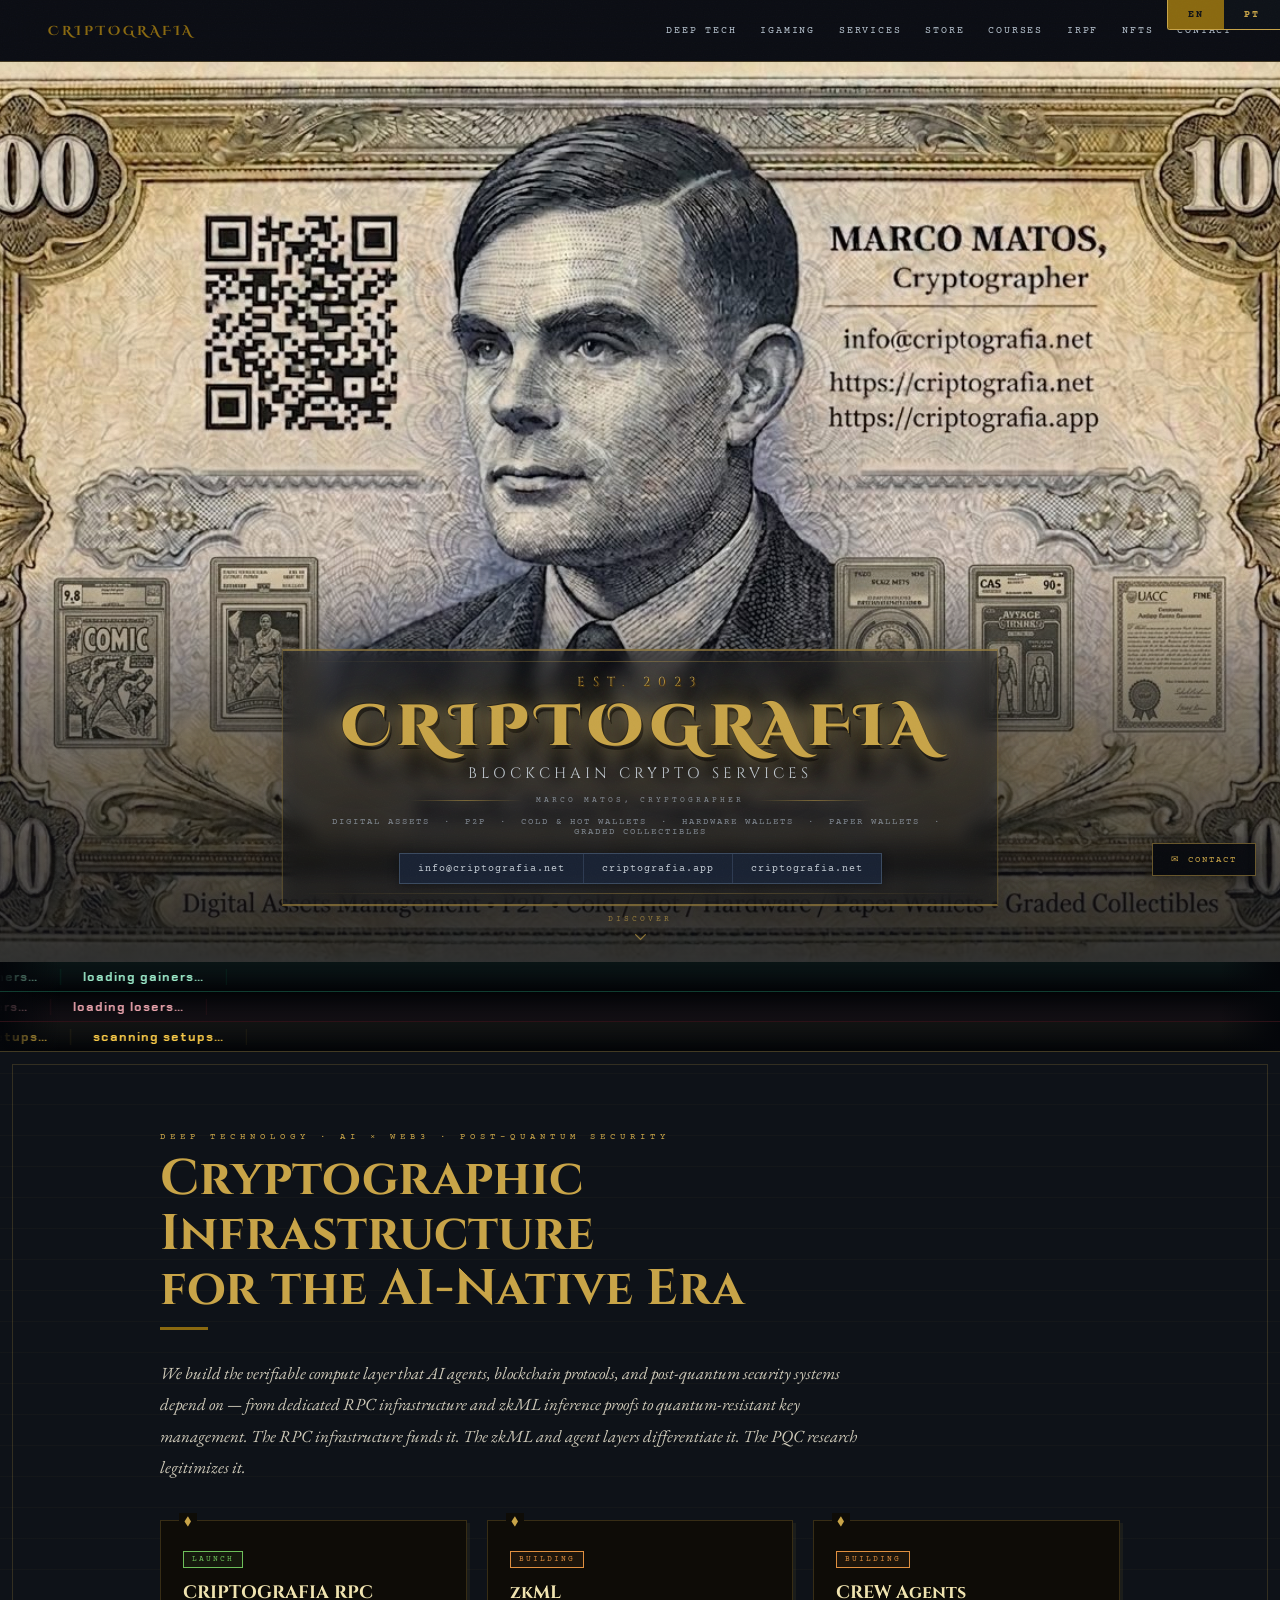
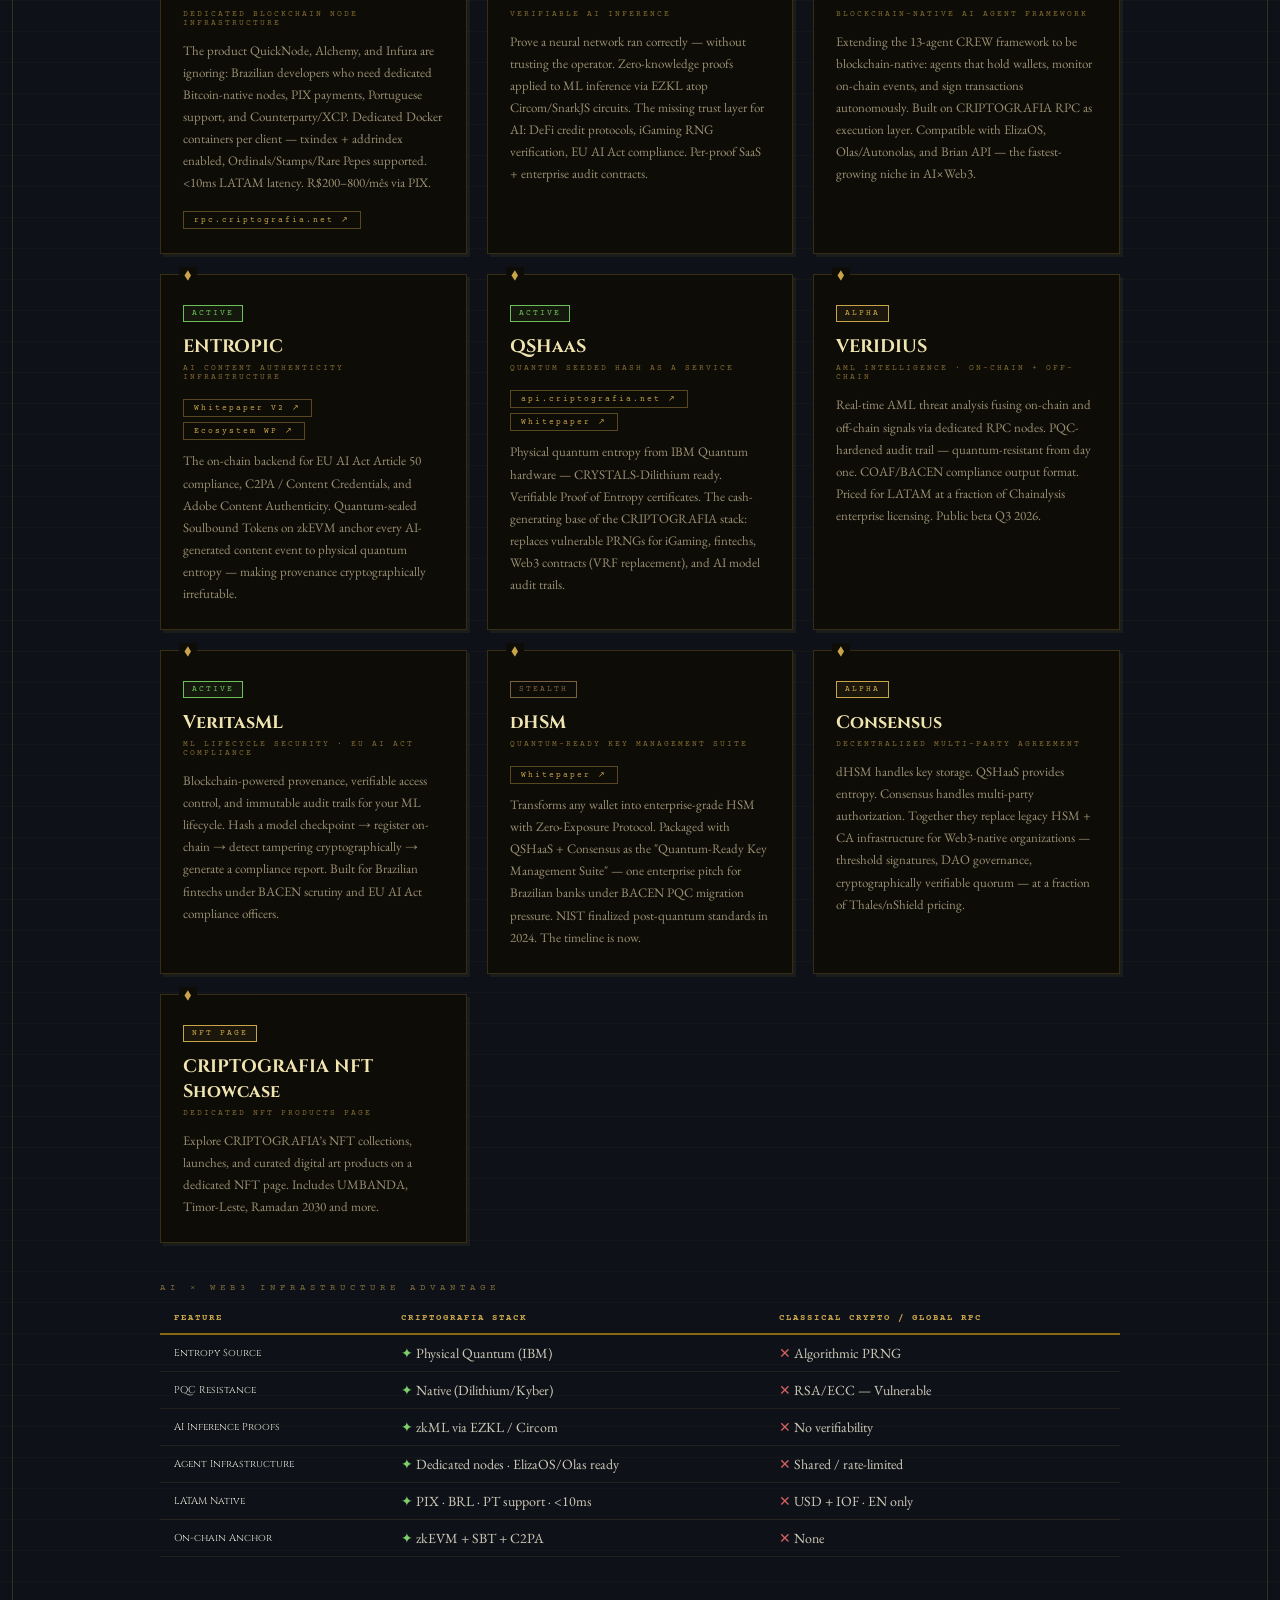
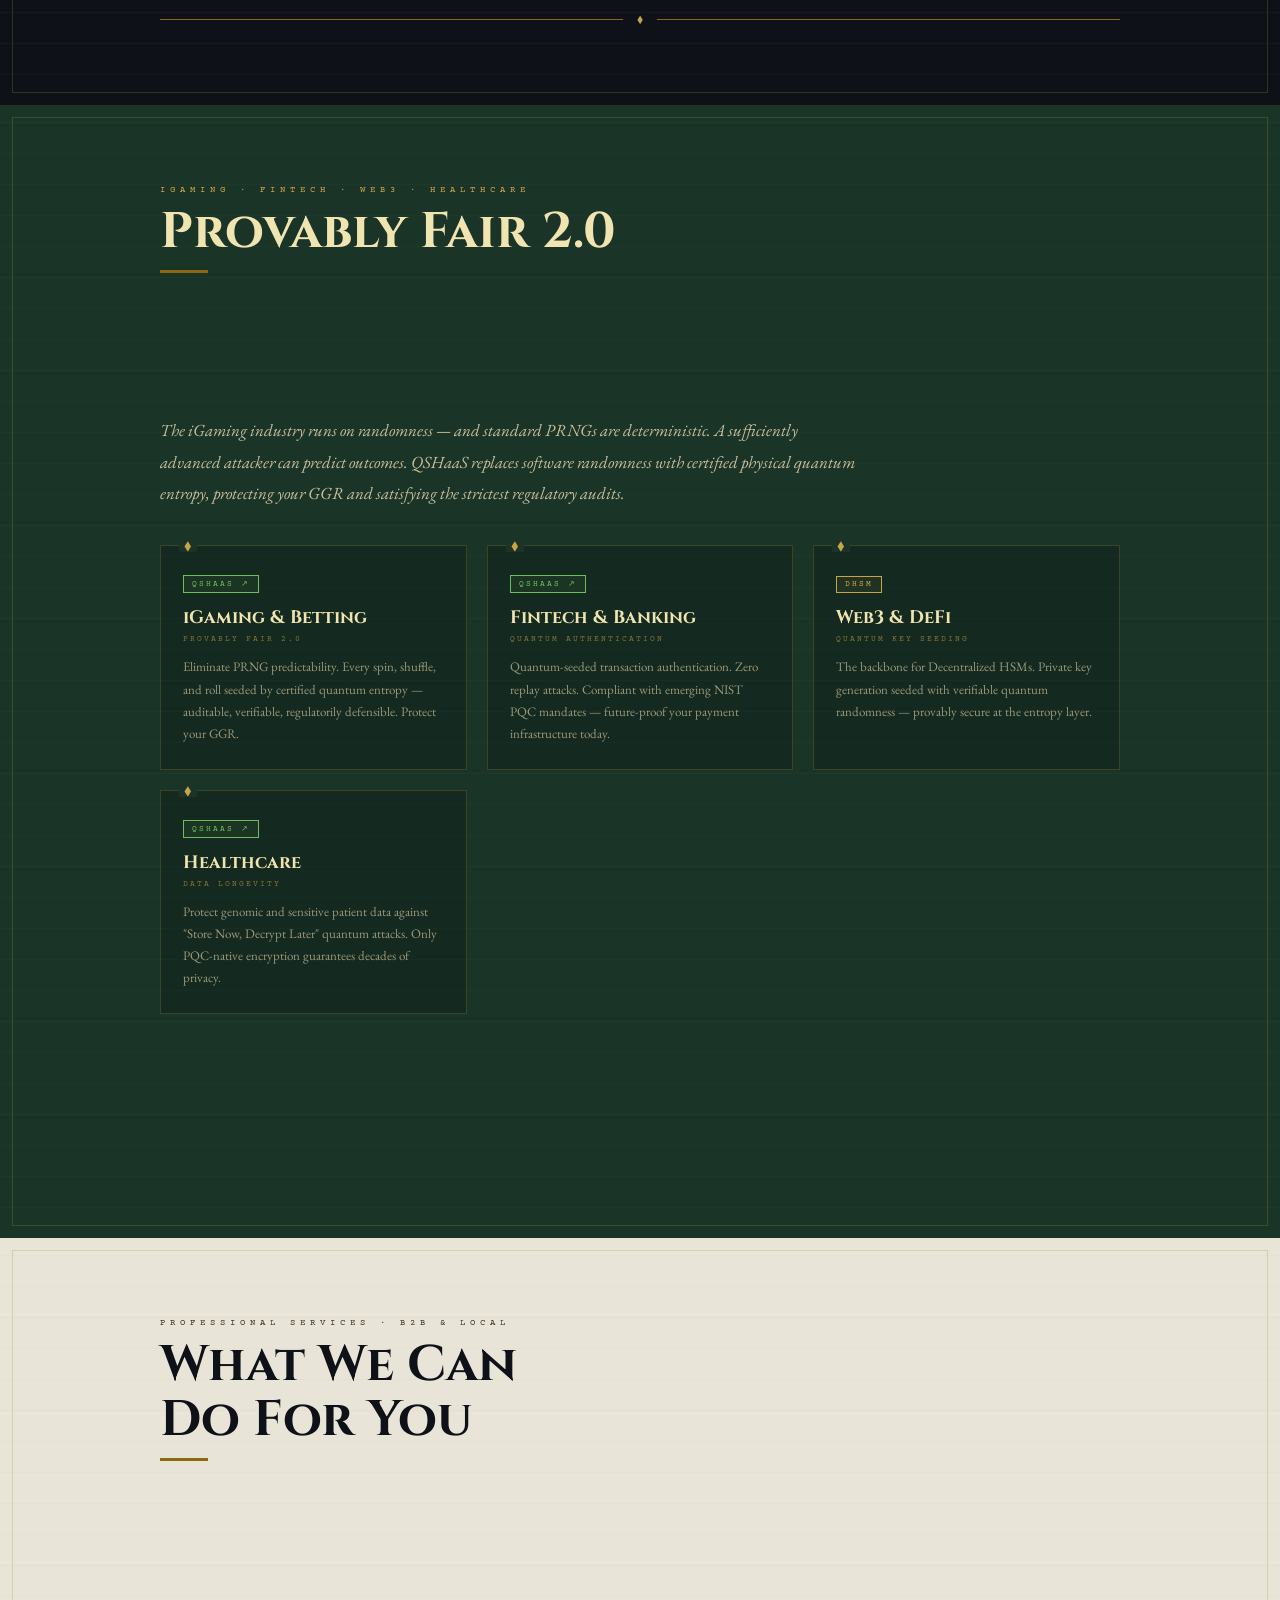
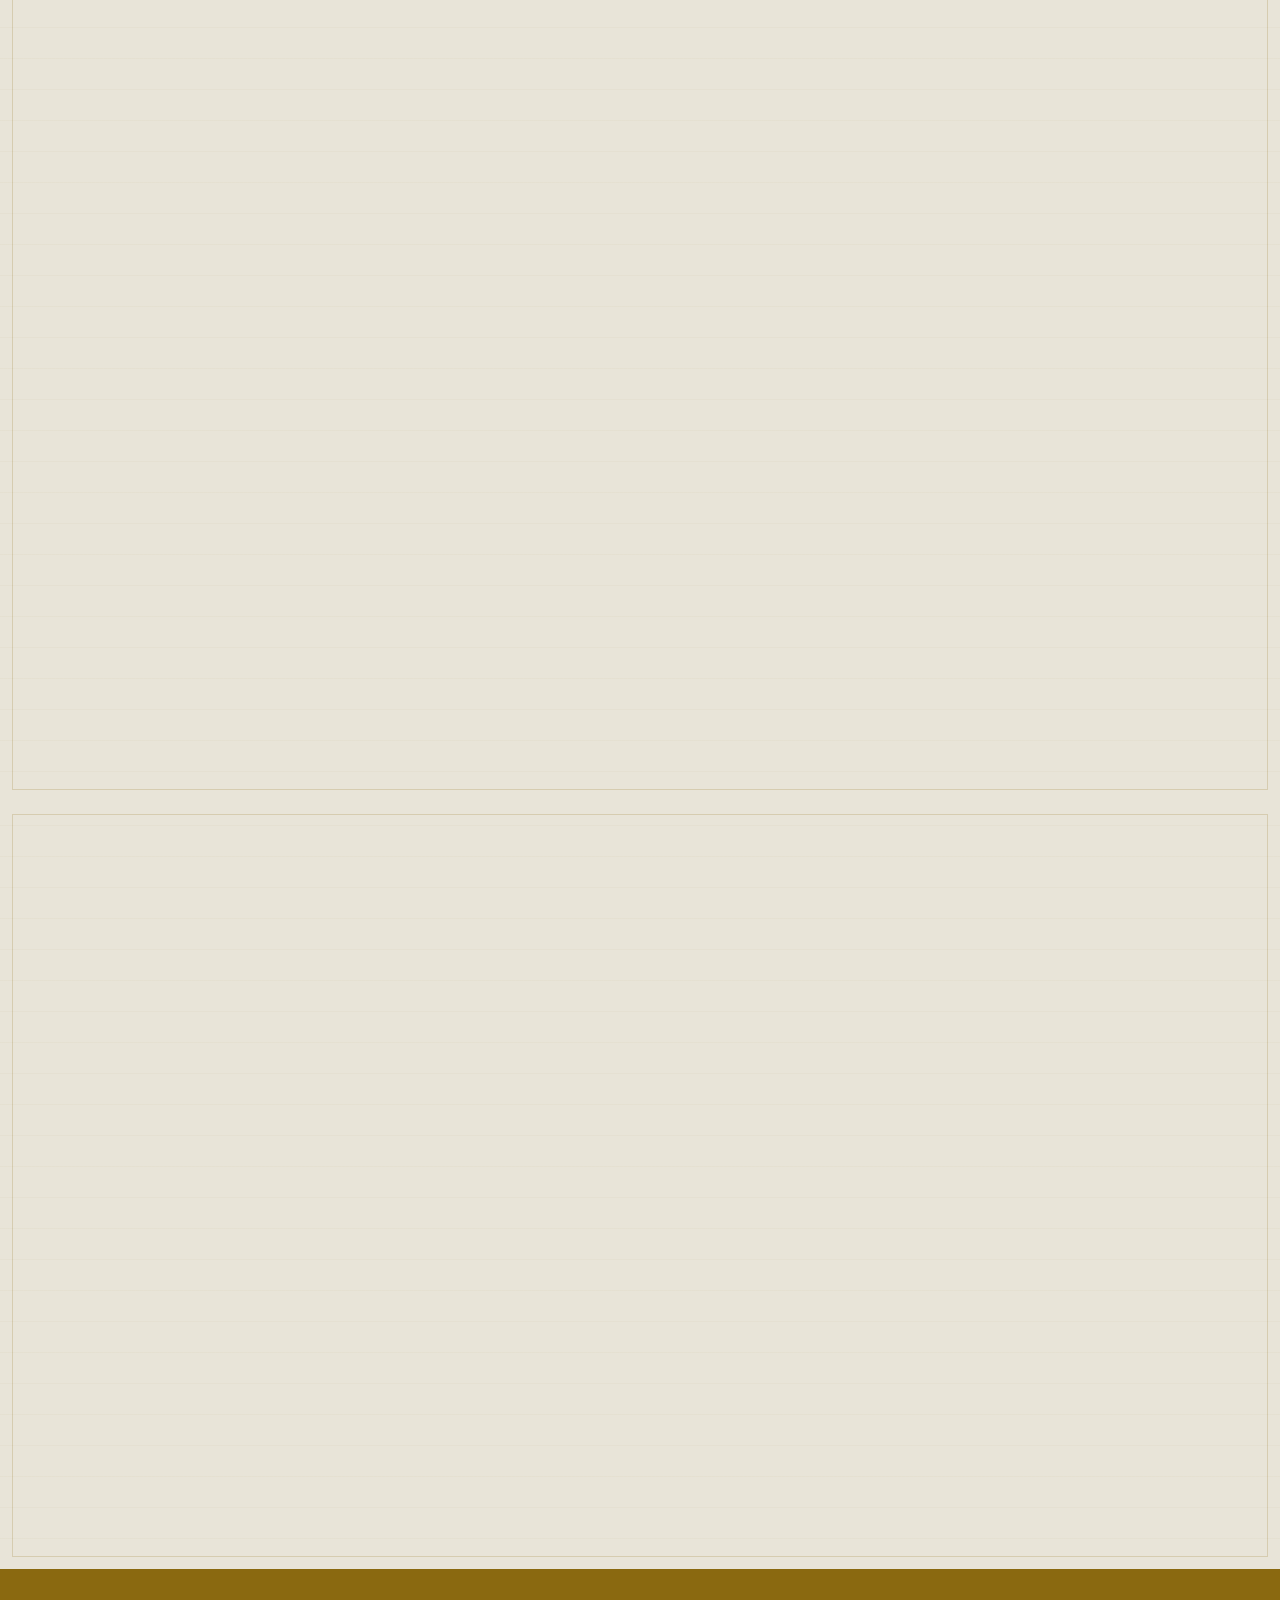
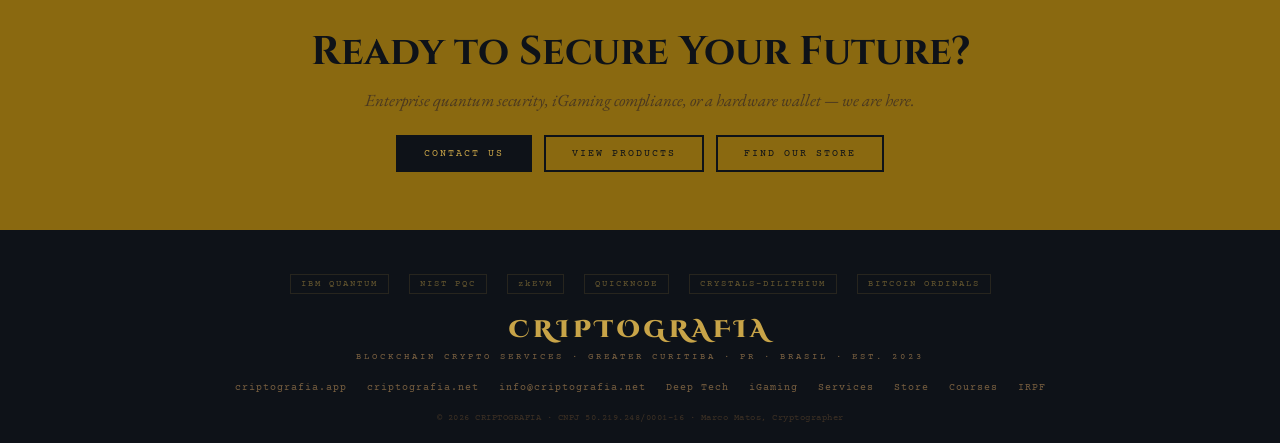
==== commit dd09dfc8: "feat: add 3-strip live market ticker after hero Ported from fleet-core: green gainers / red losers /" ====
--- a/index.html
+++ b/index.html
@@ -7,7 +7,7 @@
 <meta name="description" content="Deep Tech cryptographic security, iGaming quantum randomness, and blockchain crypto services in Curitiba and Greater Curitiba, Brazil."/>
 <link rel="preconnect" href="https://fonts.googleapis.com"/>
 <link rel="preconnect" href="https://fonts.gstatic.com" crossorigin/>
-<link href="https://fonts.googleapis.com/css2?family=Cinzel:wght@400;600;700;900&family=Cinzel+Decorative:wght@400;700;900&family=EB+Garamond:ital,wght@0,400;0,500;0,700;1,400;1,500&family=Courier+Prime:wght@400;700&display=swap" rel="stylesheet"/>
+<link href="https://fonts.googleapis.com/css2?family=Cinzel:wght@400;600;700;900&family=Cinzel+Decorative:wght@400;700;900&family=EB+Garamond:ital,wght@0,400;0,500;0,700;1,400;1,500&family=Courier+Prime:wght@400;700&family=Chakra+Petch:wght@400;600;700&family=Spline+Sans+Mono:wght@400;500;600&display=swap" rel="stylesheet"/>
 <style>
 :root{
   --ink:#0e1218;--paper:#e8e4d8;--paper-mid:#cec9b8;--paper-dk:#b8b0a0;
@@ -146,6 +146,40 @@
 .scroll-cue svg{width:15px;stroke:var(--gold-l);}
 @keyframes bob{0%,100%{transform:translateX(-50%) translateY(0);}50%{transform:translateX(-50%) translateY(5px);}}
 @media(max-width:600px){.hero-nav-links{display:none;}.hero-contact-strip{flex-direction:column;}.hero-contact-item{border-right:none;border-bottom:1px solid rgba(200,164,72,.2);}}
+
+/* LED ticker tape — ported from fleet-core (3 live strips) */
+.ticker{position:relative;overflow:hidden;border-bottom:1px solid rgba(120,140,160,.28);background:#04060a;height:34px;display:flex;align-items:center;
+  box-shadow:inset 0 0 30px rgba(0,0,0,.6)}
+.ticker::before,.ticker::after{content:'';position:absolute;top:0;bottom:0;width:60px;z-index:2;pointer-events:none}
+.ticker::before{left:0;background:linear-gradient(90deg,#04060a,transparent)}
+.ticker::after{right:0;background:linear-gradient(270deg,#04060a,transparent)}
+/* JS-driven marquee: uniform px/s across all lanes (no motion sickness), continuous */
+.ticker-track{display:flex;gap:0;white-space:nowrap;will-change:transform}
+/* three stacked lanes */
+.tickers{display:flex;flex-direction:column}
+.ticker.green{height:30px;border-bottom:1px solid rgba(25,245,154,.14);background:linear-gradient(180deg,rgba(25,245,154,.05),#04060a)}
+.ticker.red{height:30px;border-bottom:1px solid rgba(255,77,94,.16);background:linear-gradient(180deg,#04060a,rgba(255,77,94,.05))}
+.ticker.green::before{background:linear-gradient(90deg,#04060a,transparent)}
+.ticker.green::after{background:linear-gradient(270deg,#04060a,transparent)}
+.ticker.red::before{background:linear-gradient(90deg,#04060a,transparent)}
+.ticker.red::after{background:linear-gradient(270deg,#04060a,transparent)}
+.ticker.green .tk{border-right-color:rgba(25,245,154,.1)}
+.ticker.red .tk{border-right-color:rgba(255,77,94,.1)}
+.ticker.green .tk .sym,.ticker.green .tk .px{color:#9be9c8}
+.ticker.red .tk .sym,.ticker.red .tk .px{color:#e9a3ac}
+.ticker.gold{height:30px;border-bottom:1px solid rgba(247,201,72,.18);background:linear-gradient(180deg,rgba(247,201,72,.05),#04060a)}
+.ticker.gold::before{background:linear-gradient(90deg,#04060a,transparent)}
+.ticker.gold::after{background:linear-gradient(270deg,#04060a,transparent)}
+.ticker.gold .tk{border-right-color:rgba(247,201,72,.1)}
+.ticker.gold .tk .sym{color:#F7C948}
+.ticker.gold .tk .sug{color:#ffe9a8;font-weight:600;text-shadow:0 0 8px rgba(247,201,72,.5)}
+.ticker.gold .tk .news{color:#6b7684}
+.ticker.gold .tk .tag{font-size:10px;color:#F7C948;background:none;padding:0;font-family:'Chakra Petch';font-weight:700;letter-spacing:1px}
+.tk{display:inline-flex;align-items:center;gap:9px;padding:0 22px;border-right:1px solid rgba(120,140,160,.1);font-family:'Spline Sans Mono';font-size:12.5px;letter-spacing:.5px}
+.tk .sym{font-family:'Chakra Petch';font-weight:700;color:#d6e0e6;letter-spacing:1px}
+.tk .px{color:#6b7684}
+.tk .chg{font-weight:600;display:inline-flex;align-items:center;gap:3px;text-shadow:0 0 8px currentColor}
+.tk .chg.up{color:#19f59a} .tk .chg.down{color:#ff4d5e} .tk .chg.flat{color:#3d4550;text-shadow:none}
 
 /* SECTIONS */
 .section{padding:80px 24px;position:relative;}
@@ -353,6 +387,13 @@
     <svg viewBox="0 0 20 20" fill="none" stroke-width="1.5"><path d="M3 7l7 7 7-7"/></svg>
   </div>
 </section>
+
+<!-- ══ MARKET TICKER — 3 live LED strips (green gainers / red losers / gold signals) ══ -->
+<div class="tickers" aria-label="Market ticker">
+  <div class="ticker green"><div class="ticker-track" id="tapeUp"></div></div>
+  <div class="ticker red"><div class="ticker-track" id="tapeDn"></div></div>
+  <div class="ticker gold"><div class="ticker-track" id="tapeGold"></div></div>
+</div>
 
 <!-- ══ DEEP TECH ══ -->
 <section class="section section-ink" id="deeptech">
@@ -760,6 +801,84 @@
 });
 
 setLang('en');
+
+/* ══ MARKET TICKER — 3 live LED strips (ported from fleet-core) ══ */
+(function(){
+  var el=function(id){return document.getElementById(id);};
+  var fmt=function(p){return Number(p).toLocaleString('en-US',{maximumFractionDigits:p<10?4:2});};
+  var _fpx=function(p){return p<0.01?p.toExponential(2):fmt(p);};
+
+  /* Dual LED ticker tapes — green gainers, red losers */
+  function tkItem(sym,px,chg,unit){
+    var up=chg>=0;var arrow=up?'▲':'▼';
+    var pxs=px!=null?'<span class="px">$'+px+'</span>':'';
+    return '<span class="tk"><span class="sym">'+sym+'</span>'+pxs+'<span class="chg '+(up?'up':'down')+'">'+arrow+' '+(up?'+':'')+chg.toFixed(unit==='%'?2:3)+unit+'</span></span>';
+  }
+  var movers={gainers:[],losers:[]};
+  var newsItems=[];
+  function buildTicker(){
+    // GREEN = top-20 market gainers · RED = top-20 losers (Binance 24h, market-wide)
+    var gu=movers.gainers.length?movers.gainers.map(function(m){return tkItem(m.sym,_fpx(m.px),m.chg,'%');}).join(''):'<span class="tk"><span class="sym">loading gainers…</span></span>';
+    var gd=movers.losers.length?movers.losers.map(function(m){return tkItem(m.sym,_fpx(m.px),m.chg,'%');}).join(''):'<span class="tk"><span class="sym">loading losers…</span></span>';
+    el('tapeUp').innerHTML=gu+gu;
+    el('tapeDn').innerHTML=gd+gd;
+
+    // GOLD = buying opportunities: strong momentum pairs + news
+    var gold=[];
+    for(var i=0;i<movers.gainers.slice(0,12).length;i++){var m=movers.gainers[i];gold.push('<span class="tk"><span class="tag">LONG</span><span class="sug">▲ '+m.sym+'/USDT <small style="opacity:.6">+'+m.chg.toFixed(1)+'%</small></span></span>');}
+    for(var j=0;j<movers.losers.slice(0,6).length;j++){var l=movers.losers[j];gold.push('<span class="tk"><span class="tag">SHORT</span><span class="sug">▼ '+l.sym+'/USDT <small style="opacity:.6">'+l.chg.toFixed(1)+'%</small></span></span>');}
+    for(var k=0;k<newsItems.slice(0,8).length;k++){var n=newsItems[k];gold.push('<span class="tk"><span class="tag" style="color:#8a8a8a">NEWS</span><span class="news">'+n.title+(n.source?' <small style="color:#3d4550">· '+n.source+'</small>':'')+'</span></span>');}
+    var g=gold.length?gold.join(''):'<span class="tk"><span class="sym">scanning setups…</span></span>';
+    el('tapeGold').innerHTML=g+g;
+  }
+  // market-wide top movers (Binance 24h ticker, keyless, CORS-ok)
+  async function fetchMovers(){
+    try{
+      var d=await(await fetch('https://api.binance.com/api/v3/ticker/24hr',{cache:'no-store'})).json();
+      var rows=(d||[]).filter(function(x){return x.symbol.endsWith('USDT')&&!/(UP|DOWN|BULL|BEAR|USDC|FDUSD|TUSD)USDT$/.test(x.symbol)&&parseFloat(x.quoteVolume)>3e6;})
+        .map(function(x){return {sym:x.symbol.slice(0,-4),chg:parseFloat(x.priceChangePercent),px:parseFloat(x.lastPrice)};})
+        .filter(function(x){return isFinite(x.chg)&&isFinite(x.px);});
+      rows.sort(function(a,b){return b.chg-a.chg;});
+      movers.gainers=rows.slice(0,20);
+      movers.losers=rows.slice(-20).reverse();
+      buildTicker();
+    }catch(_){}
+  }
+  // live crypto news (CryptoCompare, keyless, CORS-friendly)
+  async function fetchNews(){
+    try{
+      var r=await fetch('https://min-api.cryptocompare.com/data/v2/news/?lang=EN&limit=15',{cache:'no-store'});
+      var d=await r.json();
+      newsItems=(d.Data||[]).map(function(x){return {title:(x.title||'').slice(0,110),source:(x.source_info&&x.source_info.name)||x.source||''};});
+      buildTicker();
+    }catch(_){}
+  }
+  buildTicker();
+  fetchMovers(); setInterval(fetchMovers,30000);
+  fetchNews(); setInterval(fetchNews,180000);
+
+  // ── LED marquee engine — all lanes at ONE constant speed, continuous scroll ──
+  var LED_SPEED=42; // px/second, identical for every lane
+  var LANES=['tapeUp','tapeDn','tapeGold'];
+  var _off={tapeUp:0,tapeDn:0,tapeGold:0};
+  var _hover=false, _lastT=performance.now();
+  document.addEventListener('mouseover',function(e){ if(e.target.closest('.tickers')) _hover=true; });
+  document.addEventListener('mouseout',function(e){ if(e.target.closest('.tickers')&&!(e.relatedTarget&&e.relatedTarget.closest&&e.relatedTarget.closest('.tickers'))) _hover=false; });
+  function ledFrame(now){
+    var dt=Math.min((now-_lastT)/1000,0.1); _lastT=now;
+    if(!_hover){
+      for(var i=0;i<LANES.length;i++){
+        var t=document.getElementById(LANES[i]); if(!t) continue;
+        var half=(t.scrollWidth/2)||1;
+        var o=_off[LANES[i]]-LED_SPEED*dt;
+        if(o<=-half) o+=half;          // seamless loop (content is duplicated)
+        _off[LANES[i]]=o; t.style.transform='translateX('+o+'px)';
+      }
+    }
+    requestAnimationFrame(ledFrame);
+  }
+  requestAnimationFrame(ledFrame);
+})();
 </script>
 <a href="mailto:info@criptografia.net"
   style="position:fixed;bottom:24px;right:24px;z-index:7000;
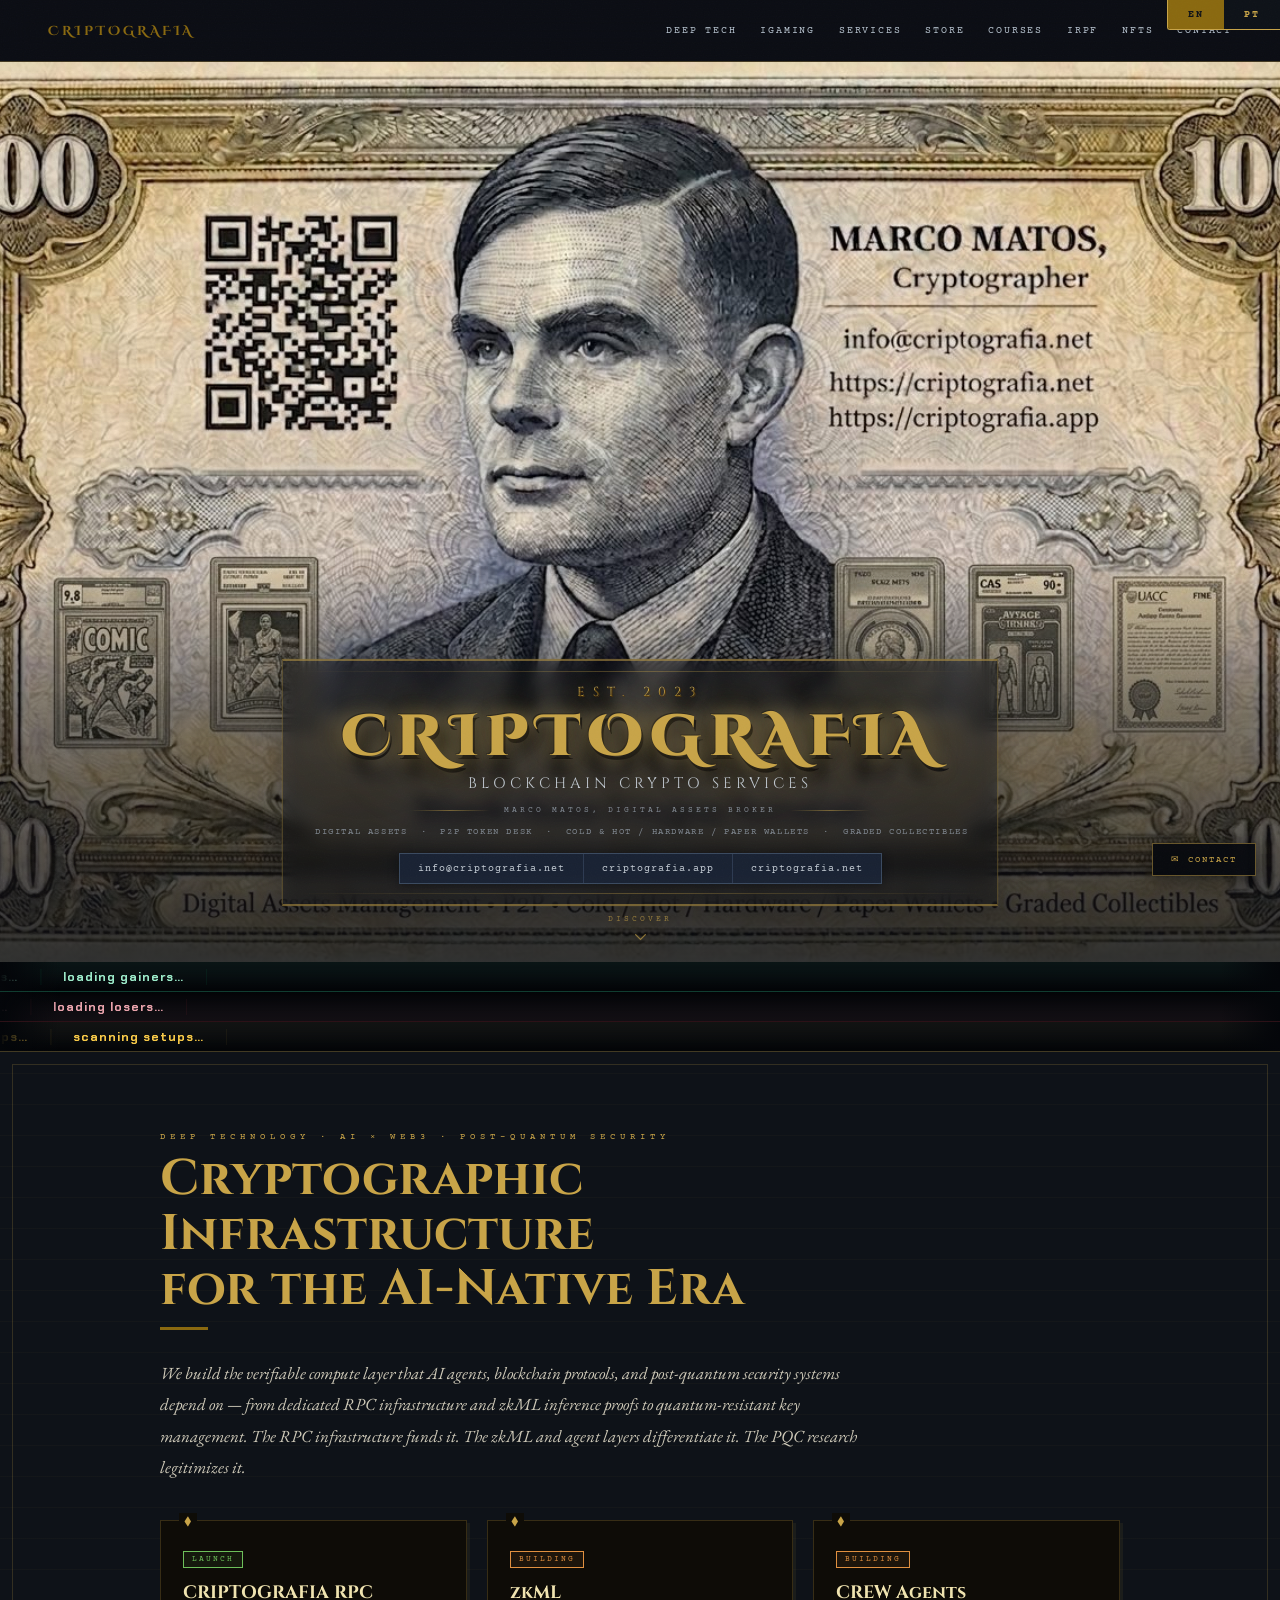
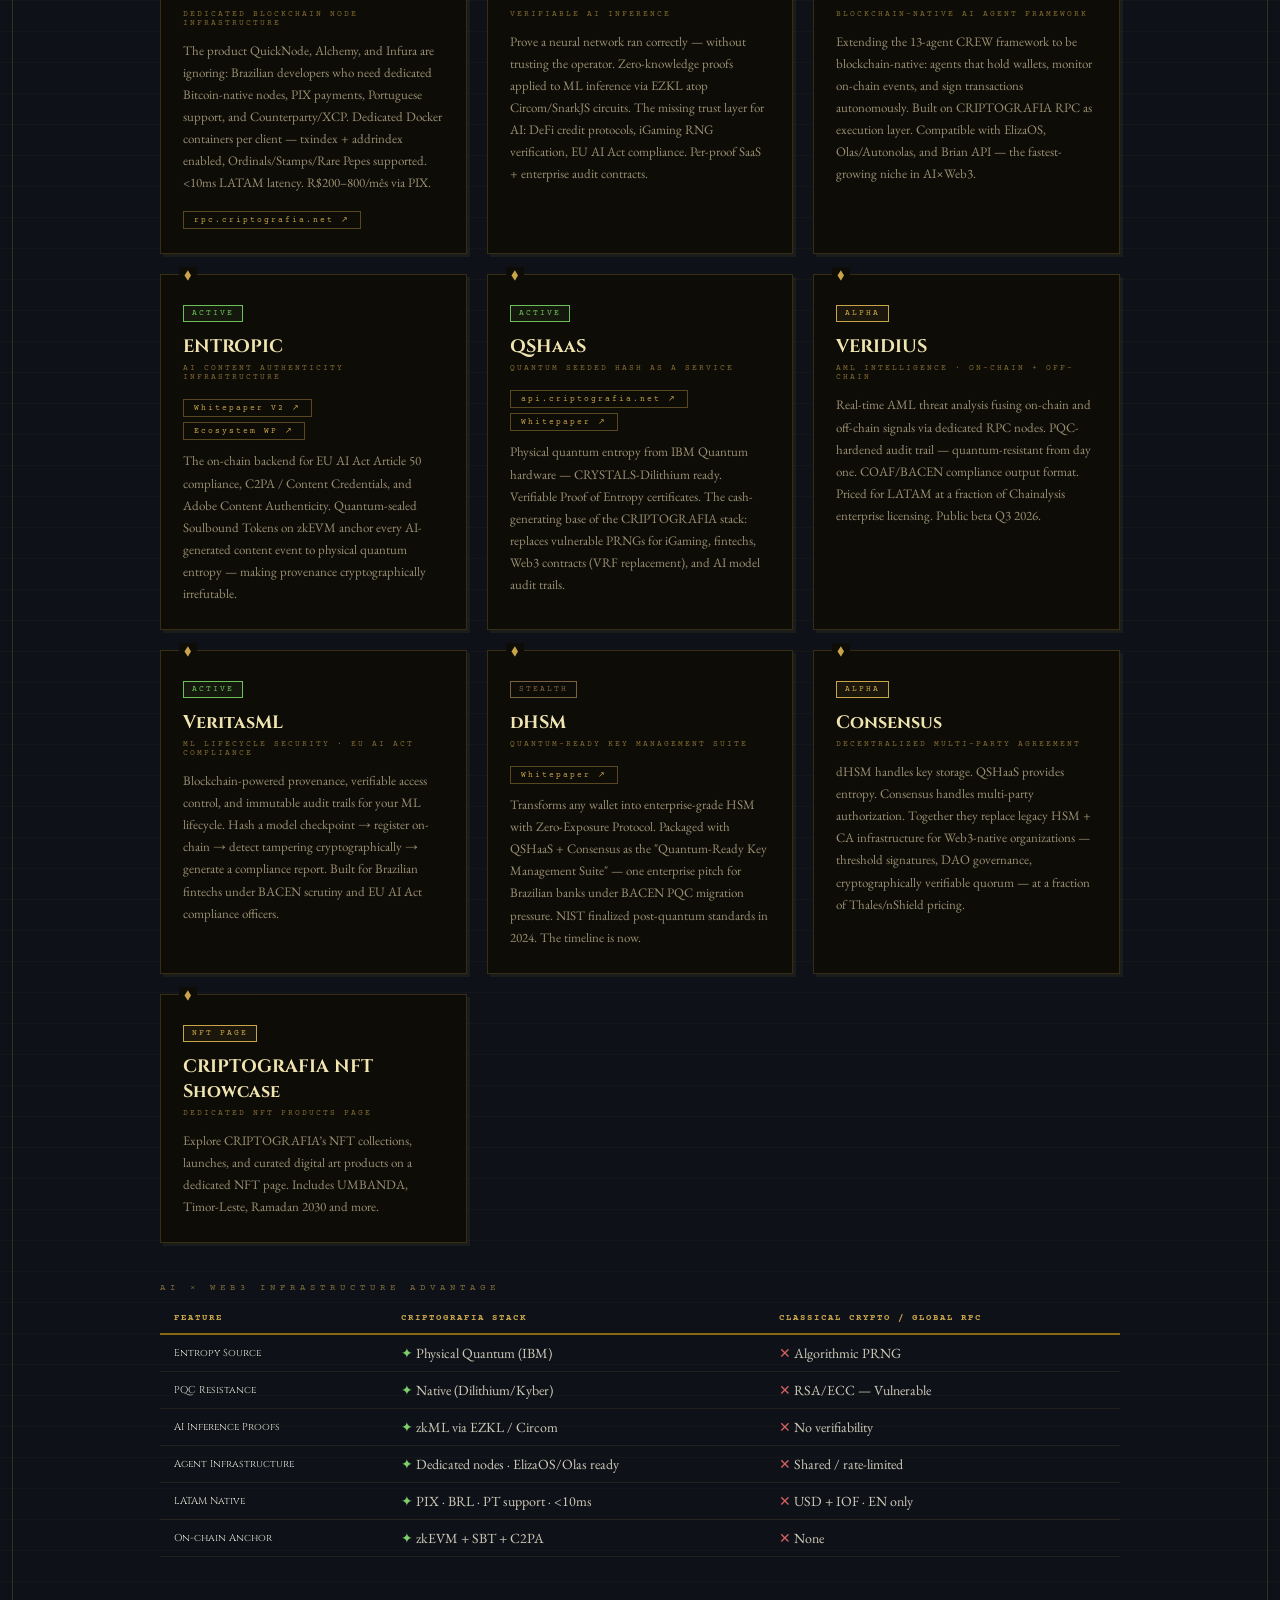
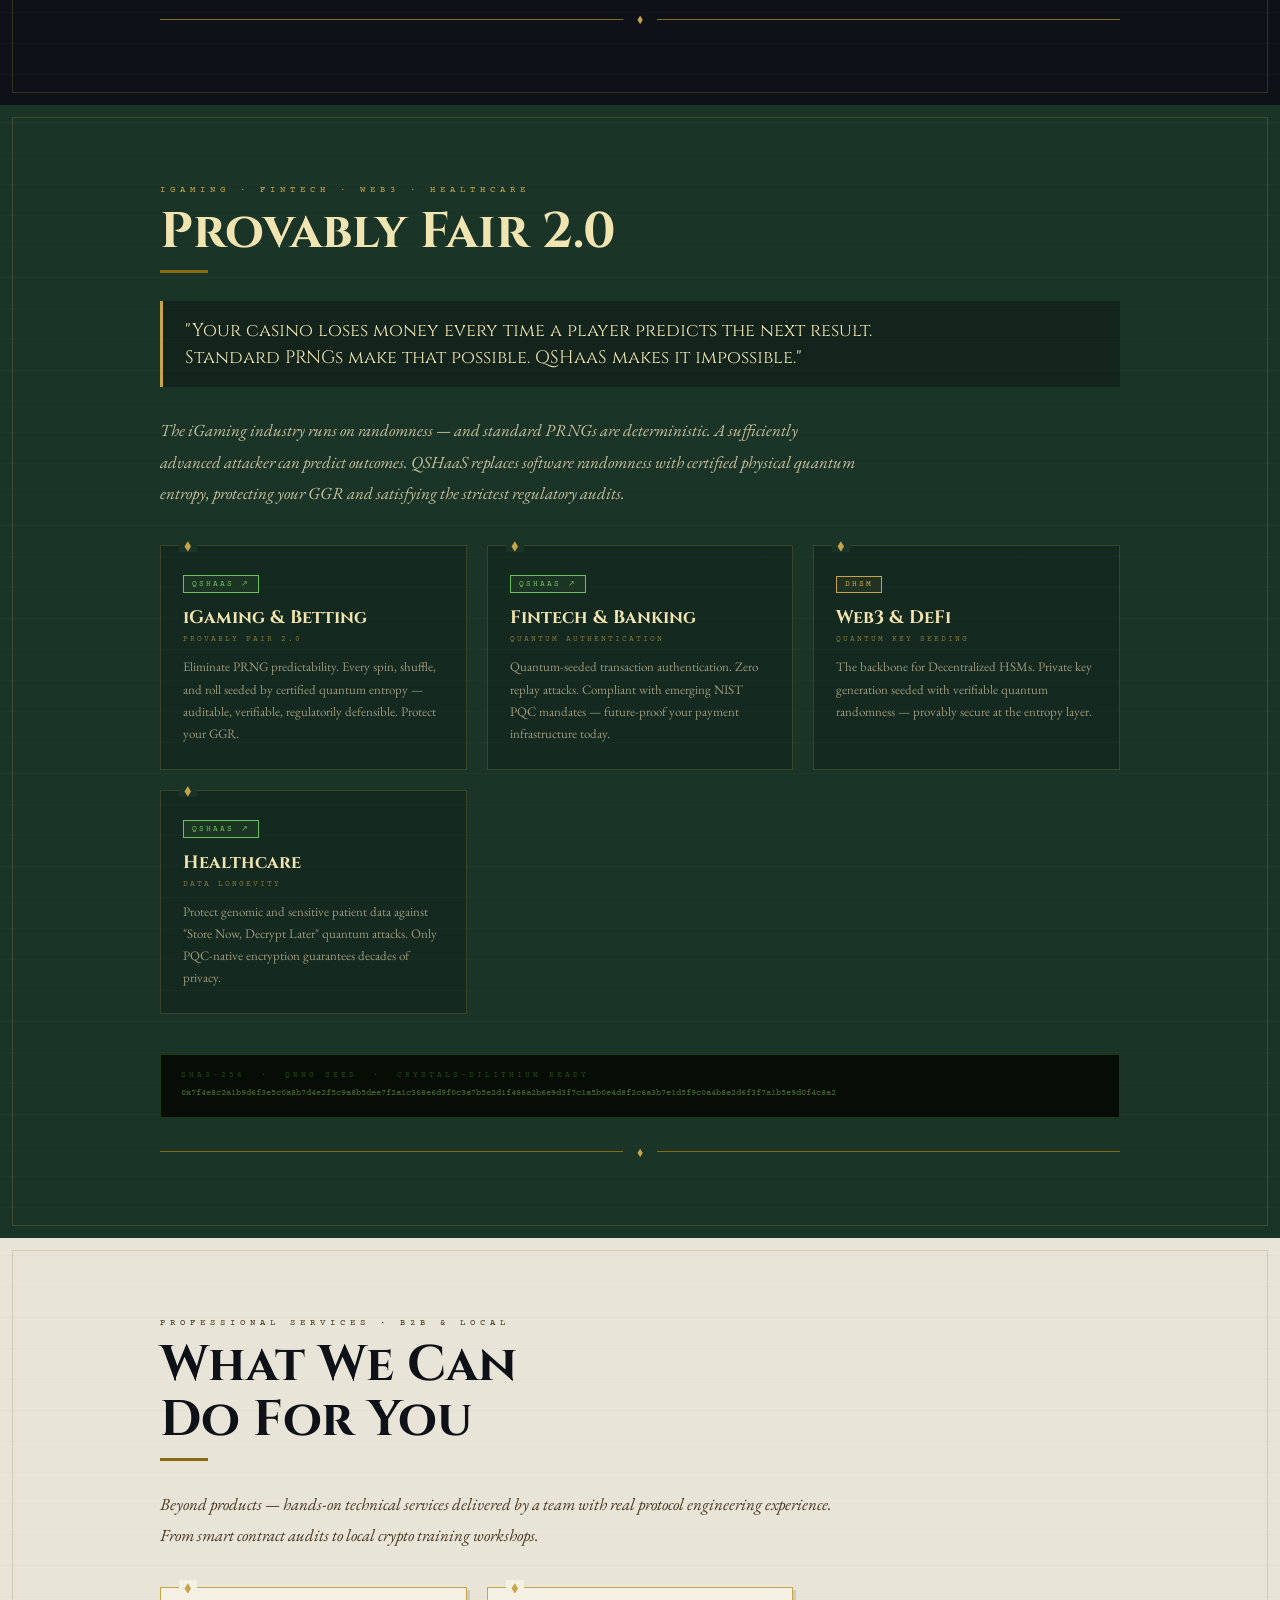
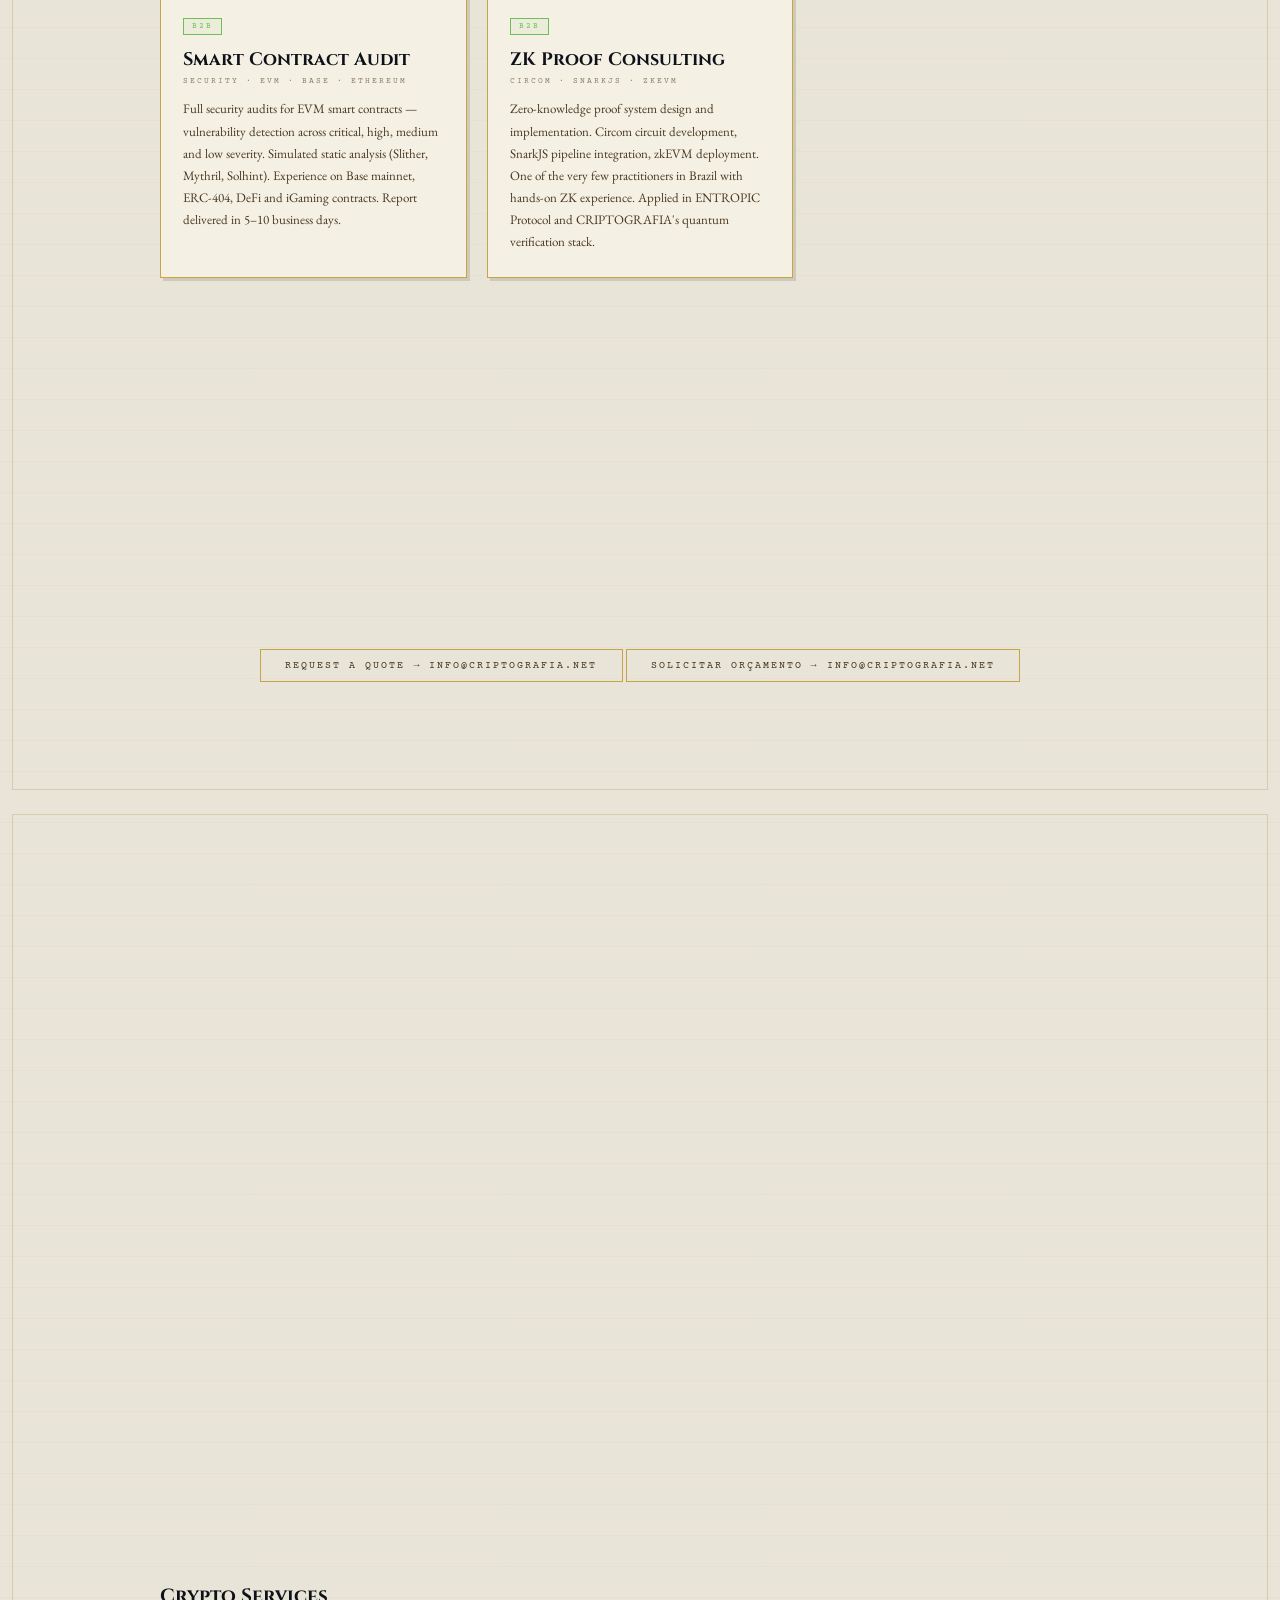
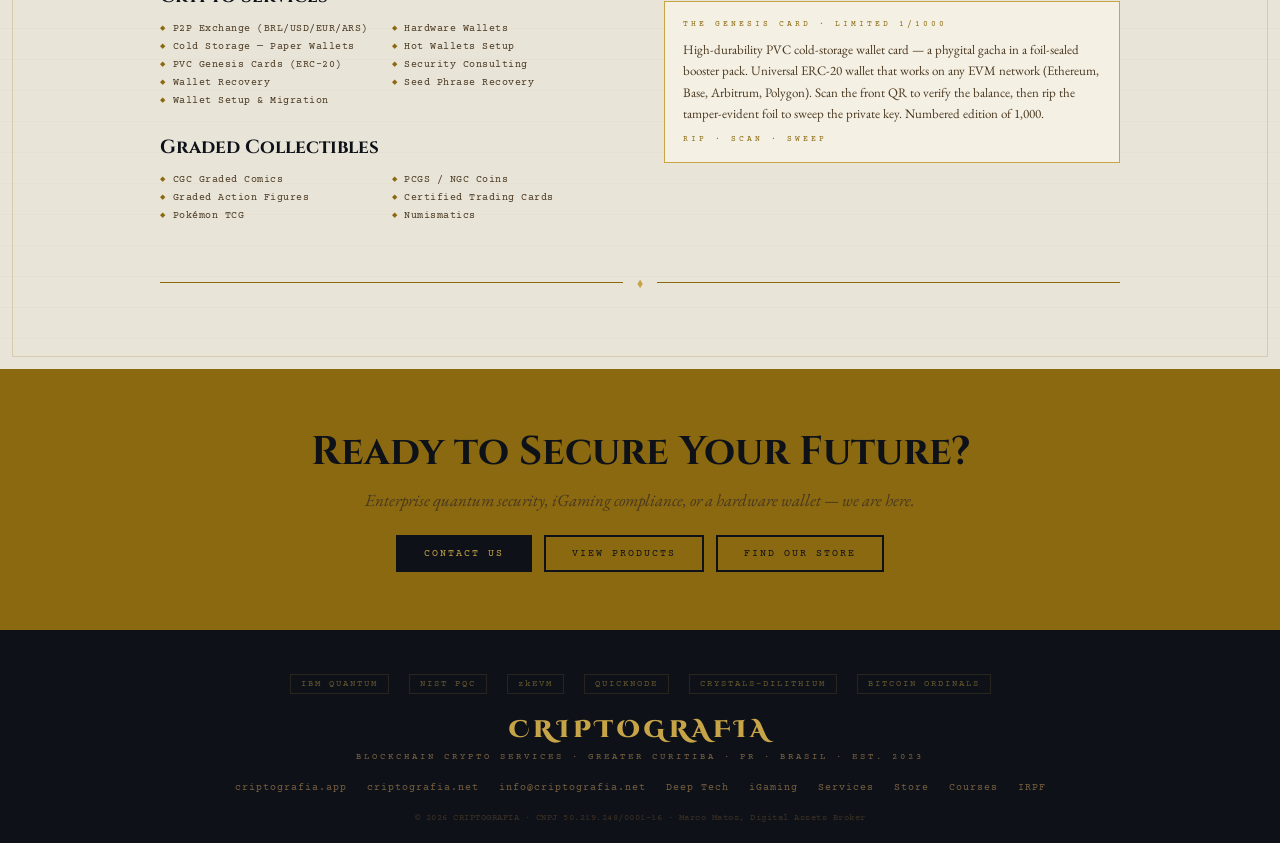
==== commit f86d8ef3: "feat: P2P Token Desk section + cross-chain pairs, copy updates - Add LED-styled P2P Token Desk (ties" ====
--- a/index.html
+++ b/index.html
@@ -125,8 +125,9 @@
   text-transform:uppercase;color:var(--silver);opacity:.8;white-space:nowrap;
 }
 .hero-services{
-  font-family:'Courier Prime',monospace;font-size:9px;letter-spacing:2px;
+  font-family:'Courier Prime',monospace;font-size:9px;letter-spacing:1.6px;
   text-transform:uppercase;color:rgba(154,164,176,.75);margin-bottom:16px;
+  white-space:nowrap;
 }
 .hero-contact-strip{
   display:inline-flex;gap:0;
@@ -181,6 +182,44 @@
 .tk .chg{font-weight:600;display:inline-flex;align-items:center;gap:3px;text-shadow:0 0 8px currentColor}
 .tk .chg.up{color:#19f59a} .tk .chg.down{color:#ff4d5e} .tk .chg.flat{color:#3d4550;text-shadow:none}
 
+/* P2P TOKEN DESK — LED-styled desk that ties into the ticker */
+.token-desk{margin:26px 0 10px;border:1px solid rgba(200,164,72,.5);border-radius:5px;overflow:hidden;
+  background:linear-gradient(180deg,#080b11,#04060a);box-shadow:0 14px 44px rgba(0,0,0,.35),inset 0 0 40px rgba(0,0,0,.55);}
+.td-head{display:flex;align-items:center;justify-content:space-between;gap:12px;padding:12px 18px;
+  border-bottom:1px solid rgba(200,164,72,.2);background:rgba(247,201,72,.04);}
+.td-badge{font-family:'Chakra Petch';font-weight:700;font-size:12px;letter-spacing:2px;color:#F7C948;
+  display:inline-flex;align-items:center;gap:8px;text-shadow:0 0 10px rgba(247,201,72,.4);}
+.td-badge .dot{width:7px;height:7px;border-radius:50%;background:#19f59a;box-shadow:0 0 8px #19f59a;animation:tdPulse 1.6s ease-in-out infinite;}
+@keyframes tdPulse{0%,100%{opacity:1}50%{opacity:.3}}
+.td-live{font-family:'Spline Sans Mono';font-size:9px;letter-spacing:3px;color:#6b7684;text-transform:uppercase;}
+.td-strip{border-bottom:1px solid rgba(200,164,72,.12);}
+.td-body{display:grid;grid-template-columns:1.35fr 1fr;gap:26px;padding:22px 20px;}
+.td-copy h3{font-family:'Chakra Petch';font-weight:700;font-size:19px;letter-spacing:.4px;color:#eef3f6;margin-bottom:10px;}
+.td-copy p{font-family:'EB Garamond',serif;font-size:14.5px;line-height:1.62;color:#a8b2bd;margin-bottom:12px;}
+.td-pairs-title{font-family:'Spline Sans Mono';font-size:9px;letter-spacing:3px;text-transform:uppercase;color:#6b7684;margin:6px 0 10px;}
+.td-pairs{display:grid;grid-template-columns:repeat(2,1fr);gap:6px 14px;}
+.td-pair{display:flex;align-items:center;gap:8px;font-family:'Spline Sans Mono';font-size:12.5px;color:#c3ccd4;
+  padding:5px 0;border-bottom:1px solid rgba(120,140,160,.08);}
+.td-pair .n{color:#3d4550;font-size:10px;min-width:16px;}
+.td-pair .a{color:#9be9c8;font-family:'Chakra Petch';font-weight:700;letter-spacing:.5px;}
+.td-pair .x{color:#F7C948;opacity:.7;}
+.td-pair .b{color:#e9c58a;font-family:'Chakra Petch';font-weight:700;letter-spacing:.5px;}
+.td-actions{display:flex;flex-direction:column;gap:12px;justify-content:center;}
+.td-wa{display:flex;align-items:center;gap:12px;padding:14px 18px;border-radius:5px;text-decoration:none;
+  background:linear-gradient(180deg,#25D366,#1da851);color:#04120a;transition:.18s;box-shadow:0 6px 20px rgba(37,211,102,.28);}
+.td-wa:hover{transform:translateY(-2px);box-shadow:0 12px 30px rgba(37,211,102,.45);}
+.td-wa svg{width:26px;height:26px;flex:0 0 auto;fill:#04120a;}
+.td-wa .wt{display:flex;flex-direction:column;line-height:1.25;}
+.td-wa .wt b{font-family:'Chakra Petch';font-weight:700;font-size:14px;letter-spacing:.6px;}
+.td-wa .wt small{font-family:'Spline Sans Mono';font-size:11px;letter-spacing:1px;opacity:.8;}
+.td-visit{display:block;text-align:center;padding:12px 16px;border-radius:5px;text-decoration:none;
+  border:1px solid rgba(200,164,72,.4);background:rgba(247,201,72,.05);color:#F7C948;transition:.18s;}
+.td-visit b{font-family:'Chakra Petch';font-weight:600;font-size:13px;letter-spacing:.5px;}
+.td-visit small{display:block;font-family:'Spline Sans Mono';font-size:10px;letter-spacing:1px;color:#8a939e;margin-top:3px;}
+.td-visit:hover{background:rgba(247,201,72,.12);}
+.td-note{font-family:'Spline Sans Mono';font-size:10px;letter-spacing:1px;color:#6b7684;text-align:center;}
+@media(max-width:700px){.td-body{grid-template-columns:1fr;gap:18px;}.td-pairs{grid-template-columns:1fr;}}
+
 /* SECTIONS */
 .section{padding:80px 24px;position:relative;}
 .section-paper{background:var(--paper);background-image:repeating-linear-gradient(0deg,transparent,transparent 30px,rgba(138,105,16,.03) 30px,rgba(138,105,16,.03) 31px);}
@@ -313,7 +352,7 @@
   .hero-sub{font-size:10px !important;letter-spacing:2px !important;margin-bottom:8px !important;}
   .hero-rule{max-width:260px !important;margin-bottom:8px !important;}
   .hero-rule-text{font-size:7px !important;letter-spacing:1px !important;}
-  .hero-services{font-size:8px !important;letter-spacing:1px !important;margin-bottom:10px !important;line-height:1.6;}
+  .hero-services{font-size:8px !important;letter-spacing:1px !important;margin-bottom:10px !important;line-height:1.6;white-space:normal;}
   .hero-contact-strip{flex-direction:column;width:100%;}
   .hero-contact-item{border-right:none !important;border-bottom:1px solid rgba(200,164,72,.2);font-size:9px !important;padding:7px 12px !important;text-align:center;}
   .hero-contact-item:last-child{border-bottom:none !important;}
@@ -370,9 +409,9 @@
         <span data-lang="en">Blockchain Crypto Services</span>
         <span data-lang="pt">Blockchain Crypto Services</span>
       </div>
-      <div class="hero-rule"><span class="hero-rule-text">Marco Matos, Cryptographer</span></div>
+      <div class="hero-rule"><span class="hero-rule-text">Marco Matos, Digital Assets Broker</span></div>
       <div class="hero-services">
-        Digital Assets &nbsp;·&nbsp; P2P &nbsp;·&nbsp; Cold &amp; Hot Wallets &nbsp;·&nbsp; Hardware Wallets &nbsp;·&nbsp; Paper Wallets &nbsp;·&nbsp; Graded Collectibles
+        Digital Assets &nbsp;·&nbsp; P2P Token Desk &nbsp;·&nbsp; Cold &amp; Hot / Hardware / Paper Wallets &nbsp;·&nbsp; Graded Collectibles
       </div>
       <div class="hero-contact-strip">
         <a href="mailto:info@criptografia.net" class="hero-contact-item">info@criptografia.net</a>
@@ -673,11 +712,56 @@
   <div class="container">
     <div class="sec-eyebrow reveal" data-lang="en">Physical Store · Curitiba &amp; Greater Curitiba · PR</div>
     <div class="sec-eyebrow reveal" data-lang="pt">Loja Física · Curitiba &amp; Grande Curitiba · PR</div>
-    <h2 class="sec-title reveal" data-lang="en">Now Open<br/>in Greater Curitiba</h2>
-    <h2 class="sec-title reveal" data-lang="pt">Agora Aberto<br/>na Grande Curitiba</h2>
+    <h2 class="sec-title reveal" data-lang="en">P2P Token Desk<br/>&amp; OTC</h2>
+    <h2 class="sec-title reveal" data-lang="pt">P2P Token Desk<br/>&amp; OTC</h2>
     <div class="sec-rule reveal"></div>
     <p class="sec-body reveal" data-lang="en">Your local hub for digital asset management, secure crypto hardware, P2P exchange services — and a curated collection of graded collectibles. The only place in the region where blockchain meets certified numismatics, CGC comics, and collector-grade trading cards.</p>
     <p class="sec-body reveal" data-lang="pt">Seu hub local para gestão de ativos digitais, hardware cripto seguro, câmbio P2P — e uma coleção curada de colecionáveis graduados. O único lugar na região onde blockchain encontra numismática certificada, quadrinhos CGC e cards de coleção.</p>
+
+    <!-- ══ P2P TOKEN DESK ══ -->
+    <div class="token-desk reveal">
+      <div class="td-head">
+        <span class="td-badge"><span class="dot"></span>P2P TOKEN DESK</span>
+        <span class="td-live" data-lang="en">Live Market Rates</span>
+        <span class="td-live" data-lang="pt">Cotações ao Vivo</span>
+      </div>
+      <!-- live LED desk rates (shares the ticker engine) -->
+      <div class="ticker green td-strip"><div class="ticker-track" id="tapeDesk"></div></div>
+      <div class="td-body">
+        <div class="td-copy">
+          <h3 data-lang="en">Buy &amp; sell any token — in person or remotely</h3>
+          <h3 data-lang="pt">Compre &amp; venda qualquer token — presencial ou remoto</h3>
+          <p data-lang="en">We attend clients directly and execute buy/sell orders for any token over WhatsApp at live market rates. For larger amounts, schedule a private in-person desk visit.</p>
+          <p data-lang="pt">Atendemos clientes diretamente e executamos ordens de compra/venda de qualquer token pelo WhatsApp com cotações ao vivo. Para valores maiores, agende uma visita presencial ao balcão.</p>
+          <div class="td-pairs-title" data-lang="en">Top 10 Cross-Chain Pairs</div>
+          <div class="td-pairs-title" data-lang="pt">Top 10 Pares Cross-Chain</div>
+          <div class="td-pairs">
+            <div class="td-pair"><span class="n">01</span><span class="a">BTC</span><span class="x">⇄</span><span class="b">ETH</span></div>
+            <div class="td-pair"><span class="n">02</span><span class="a">ETH</span><span class="x">⇄</span><span class="b">SOL</span></div>
+            <div class="td-pair"><span class="n">03</span><span class="a">BTC</span><span class="x">⇄</span><span class="b">SOL</span></div>
+            <div class="td-pair"><span class="n">04</span><span class="a">ETH</span><span class="x">⇄</span><span class="b">BNB</span></div>
+            <div class="td-pair"><span class="n">05</span><span class="a">USDT</span><span class="x">⇄</span><span class="b">USDC</span></div>
+            <div class="td-pair"><span class="n">06</span><span class="a">ETH</span><span class="x">⇄</span><span class="b">AVAX</span></div>
+            <div class="td-pair"><span class="n">07</span><span class="a">ETH</span><span class="x">⇄</span><span class="b">POL</span></div>
+            <div class="td-pair"><span class="n">08</span><span class="a">SOL</span><span class="x">⇄</span><span class="b">USDC</span></div>
+            <div class="td-pair"><span class="n">09</span><span class="a">BTC</span><span class="x">⇄</span><span class="b">USDT</span></div>
+            <div class="td-pair"><span class="n">10</span><span class="a">ETH</span><span class="x">⇄</span><span class="b">ARB</span></div>
+          </div>
+        </div>
+        <div class="td-actions">
+          <a class="td-wa" href="https://wa.me/5548991703924?text=Ol%C3%A1%2C%20quero%20comprar%2Fvender%20tokens%20no%20P2P%20Token%20Desk" target="_blank" rel="noopener">
+            <svg viewBox="0 0 24 24"><path d="M12.04 2c-5.46 0-9.91 4.45-9.91 9.91 0 1.75.46 3.45 1.32 4.95L2 22l5.25-1.38c1.45.79 3.08 1.21 4.79 1.21 5.46 0 9.91-4.45 9.91-9.91S17.5 2 12.04 2zm5.8 14.01c-.24.68-1.42 1.31-1.95 1.36-.5.05-1.13.07-1.83-.11-.42-.13-.96-.31-1.66-.61-2.92-1.26-4.82-4.2-4.97-4.4-.15-.2-1.19-1.58-1.19-3.01s.75-2.14 1.02-2.43c.27-.29.58-.36.78-.36l.56.01c.18.01.42-.07.66.5.24.58.82 2.01.89 2.16.07.15.12.32.02.51-.1.2-.15.32-.29.5-.15.17-.31.39-.44.52-.15.15-.3.31-.13.6.17.29.76 1.25 1.63 2.03 1.12 1 2.06 1.31 2.35 1.46.29.15.46.12.63-.07.17-.2.72-.84.91-1.13.19-.29.39-.24.66-.15.27.1 1.7.8 1.99.95.29.15.48.22.55.34.07.12.07.68-.17 1.36z"/></svg>
+            <span class="wt"><b data-lang="en">Trade via WhatsApp</b><b data-lang="pt">Negociar no WhatsApp</b><small>+55 48 99170-3924</small></span>
+          </a>
+          <a class="td-visit" href="https://wa.me/5548991703924?text=Ol%C3%A1%2C%20quero%20agendar%20uma%20visita%20presencial%20ao%20balc%C3%A3o" target="_blank" rel="noopener">
+            <b data-lang="en">Schedule a private visit</b><b data-lang="pt">Agendar visita presencial</b>
+            <small data-lang="en">recommended for larger amounts</small><small data-lang="pt">recomendado para valores maiores</small>
+          </a>
+          <div class="td-note" data-lang="en">Curitiba &amp; Greater Curitiba · PR</div>
+          <div class="td-note" data-lang="pt">Curitiba &amp; Grande Curitiba · PR</div>
+        </div>
+      </div>
+    </div>
 
     <div class="store-grid">
       <div class="reveal">
@@ -708,10 +792,11 @@
 
       <div class="reveal">
         <div style="margin-top:18px;border:1px solid var(--gold-l);padding:18px;background:var(--white);">
-          <a href="https://genesiscard.lovable.app/" target="_blank" style="text-decoration:none;"><div style="font-family:'Courier Prime',monospace;font-size:8px;letter-spacing:3px;color:var(--gold);margin-bottom:10px;cursor:pointer;" data-lang="en">THE GENESIS CARD · LIMITED 1/1000</div></a>
-          <a href="https://genesiscard.lovable.app/" target="_blank" style="text-decoration:none;"><div style="font-family:'Courier Prime',monospace;font-size:8px;letter-spacing:3px;color:var(--gold);margin-bottom:10px;cursor:pointer;" data-lang="pt">THE GENESIS CARD · EDIÇÃO LIMITADA 1/1000</div></a>
-          <p style="font-family:'EB Garamond',serif;font-size:13px;color:var(--sepia);line-height:1.65;" data-lang="en">High-durability PVC cold storage card. ERC-20 compatible. Your physical key to Web3 — collector grade, functional grade.</p>
-          <p style="font-family:'EB Garamond',serif;font-size:13px;color:var(--sepia);line-height:1.65;" data-lang="pt">Cartão de armazenamento frio em PVC de alta durabilidade. Compatível com ERC-20. Sua chave física para o Web3.</p>
+          <a href="https://genesiscard.criptografia.net" target="_blank" style="text-decoration:none;"><div style="font-family:'Courier Prime',monospace;font-size:8px;letter-spacing:3px;color:var(--gold);margin-bottom:10px;cursor:pointer;" data-lang="en">THE GENESIS CARD · LIMITED 1/1000</div></a>
+          <a href="https://genesiscard.criptografia.net" target="_blank" style="text-decoration:none;"><div style="font-family:'Courier Prime',monospace;font-size:8px;letter-spacing:3px;color:var(--gold);margin-bottom:10px;cursor:pointer;" data-lang="pt">THE GENESIS CARD · EDIÇÃO LIMITADA 1/1000</div></a>
+          <p style="font-family:'EB Garamond',serif;font-size:13px;color:var(--sepia);line-height:1.65;" data-lang="en">High-durability PVC cold-storage wallet card — a phygital gacha in a foil-sealed booster pack. Universal ERC-20 wallet that works on any EVM network (Ethereum, Base, Arbitrum, Polygon). Scan the front QR to verify the balance, then rip the tamper-evident foil to sweep the private key. Numbered edition of 1,000.</p>
+          <p style="font-family:'EB Garamond',serif;font-size:13px;color:var(--sepia);line-height:1.65;" data-lang="pt">Cartão-carteira de armazenamento frio em PVC de alta durabilidade — um gacha phygital em booster pack lacrado. Carteira ERC-20 universal que funciona em qualquer rede EVM (Ethereum, Base, Arbitrum, Polygon). Escaneie o QR na frente para verificar o saldo e rasgue o lacre metálico para varrer a chave privada. Edição numerada de 1.000.</p>
+          <p style="font-family:'Courier Prime',monospace;font-size:8px;letter-spacing:3px;color:var(--gold);margin-top:10px;">RIP · SCAN · SWEEP</p>
         </div>
       </div>
     </div>
@@ -764,7 +849,7 @@
     <a href="cursos.html" data-lang="pt">Cursos</a>
     <a href="irpf.html">IRPF</a>
   </div>
-  <div class="footer-copy">© 2026 CRIPTOGRAFIA · CNPJ 50.219.248/0001-16 · Marco Matos, Cryptographer</div>
+  <div class="footer-copy">© 2026 CRIPTOGRAFIA · CNPJ 50.219.248/0001-16 · Marco Matos, Digital Assets Broker</div>
 </footer>
 
 <script>
@@ -814,14 +899,21 @@
     var pxs=px!=null?'<span class="px">$'+px+'</span>':'';
     return '<span class="tk"><span class="sym">'+sym+'</span>'+pxs+'<span class="chg '+(up?'up':'down')+'">'+arrow+' '+(up?'+':'')+chg.toFixed(unit==='%'?2:3)+unit+'</span></span>';
   }
-  var movers={gainers:[],losers:[]};
+  var movers={gainers:[],losers:[],desk:[]};
   var newsItems=[];
+  var DESK_WL=['BTC','ETH','SOL','BNB','XRP','AVAX','POL','ARB','LINK','DOGE','ADA','LTC'];
   function buildTicker(){
     // GREEN = top-20 market gainers · RED = top-20 losers (Binance 24h, market-wide)
     var gu=movers.gainers.length?movers.gainers.map(function(m){return tkItem(m.sym,_fpx(m.px),m.chg,'%');}).join(''):'<span class="tk"><span class="sym">loading gainers…</span></span>';
     var gd=movers.losers.length?movers.losers.map(function(m){return tkItem(m.sym,_fpx(m.px),m.chg,'%');}).join(''):'<span class="tk"><span class="sym">loading losers…</span></span>';
     el('tapeUp').innerHTML=gu+gu;
     el('tapeDn').innerHTML=gd+gd;
+
+    // DESK = live rates for the P2P Token Desk (majors)
+    if(el('tapeDesk')){
+      var dk=movers.desk.length?movers.desk.map(function(m){return tkItem(m.sym,_fpx(m.px),m.chg,'%');}).join(''):'<span class="tk"><span class="sym">loading rates…</span></span>';
+      el('tapeDesk').innerHTML=dk+dk;
+    }
 
     // GOLD = buying opportunities: strong momentum pairs + news
     var gold=[];
@@ -841,6 +933,7 @@
       rows.sort(function(a,b){return b.chg-a.chg;});
       movers.gainers=rows.slice(0,20);
       movers.losers=rows.slice(-20).reverse();
+      movers.desk=DESK_WL.map(function(sym){return rows.find(function(r){return r.sym===sym;});}).filter(Boolean);
       buildTicker();
     }catch(_){}
   }
@@ -859,8 +952,8 @@
 
   // ── LED marquee engine — all lanes at ONE constant speed, continuous scroll ──
   var LED_SPEED=42; // px/second, identical for every lane
-  var LANES=['tapeUp','tapeDn','tapeGold'];
-  var _off={tapeUp:0,tapeDn:0,tapeGold:0};
+  var LANES=['tapeUp','tapeDn','tapeGold','tapeDesk'];
+  var _off={tapeUp:0,tapeDn:0,tapeGold:0,tapeDesk:0};
   var _hover=false, _lastT=performance.now();
   document.addEventListener('mouseover',function(e){ if(e.target.closest('.tickers')) _hover=true; });
   document.addEventListener('mouseout',function(e){ if(e.target.closest('.tickers')&&!(e.relatedTarget&&e.relatedTarget.closest&&e.relatedTarget.closest('.tickers'))) _hover=false; });
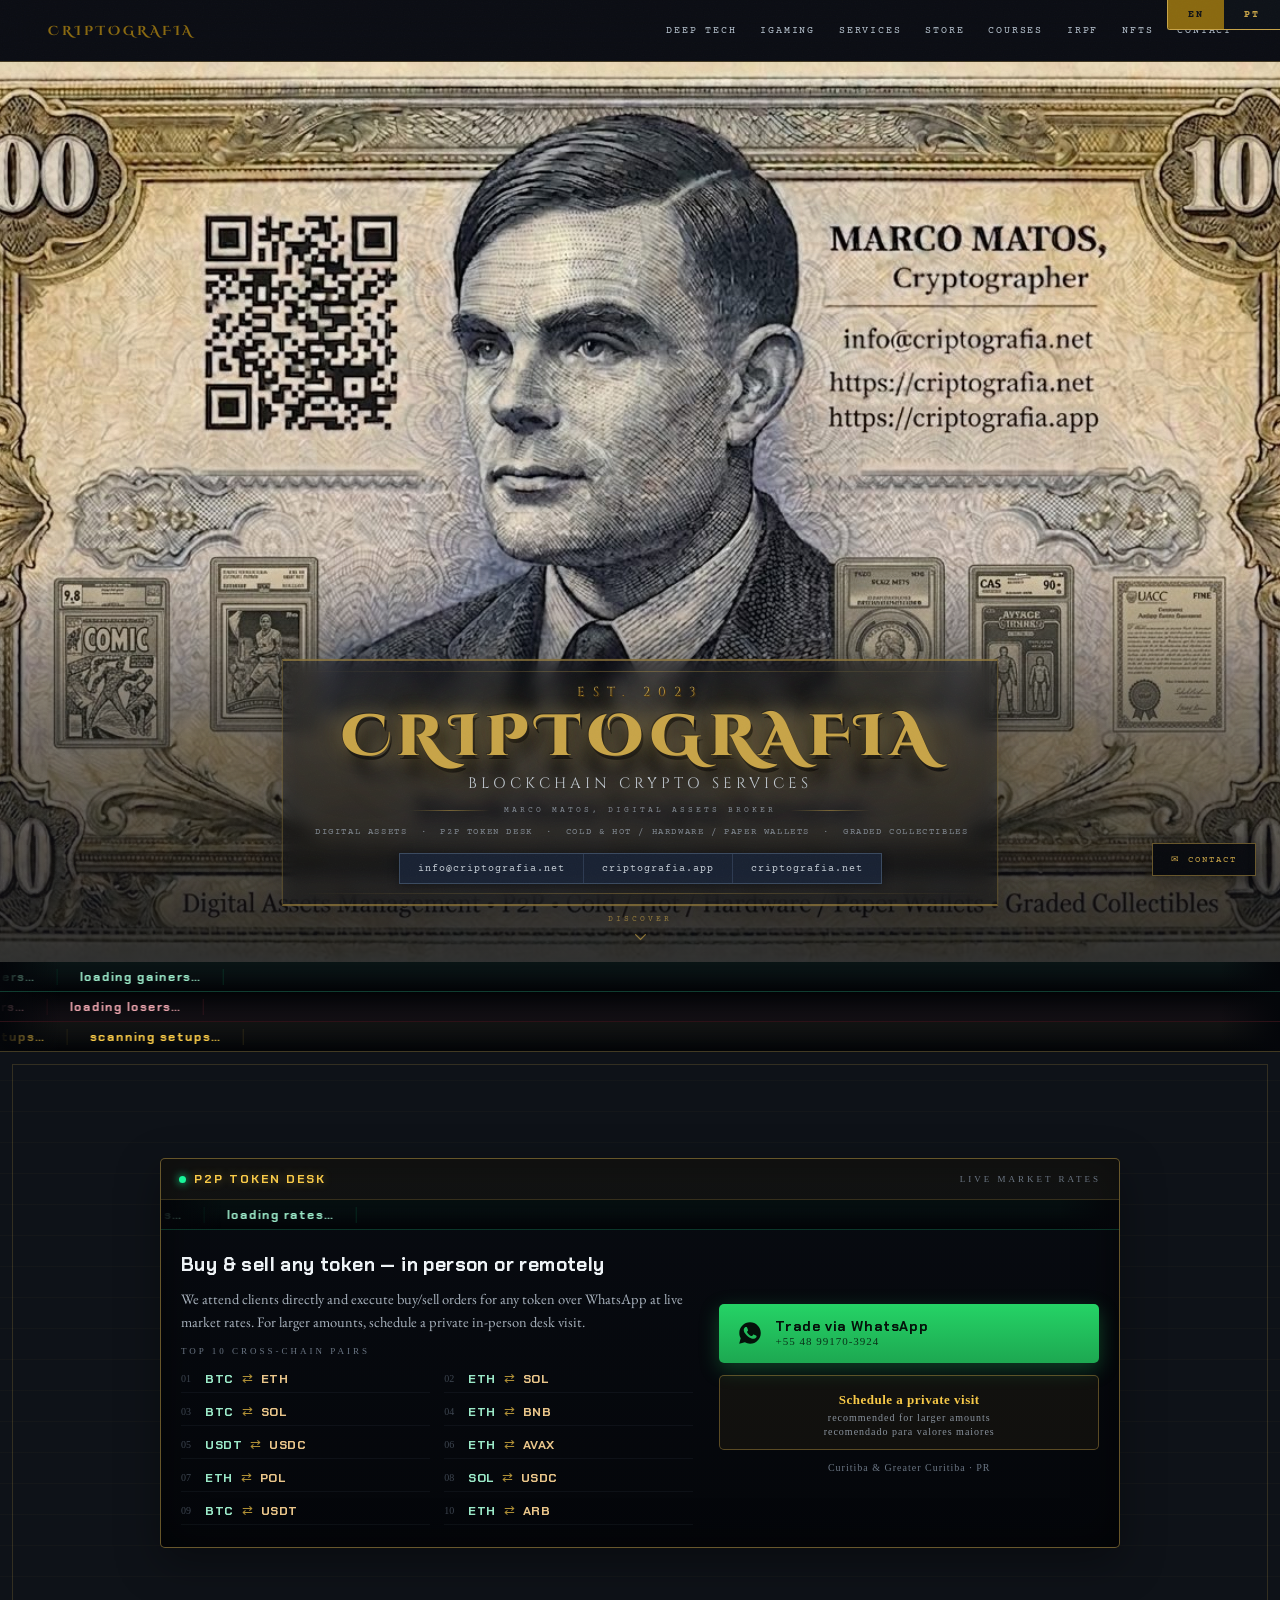
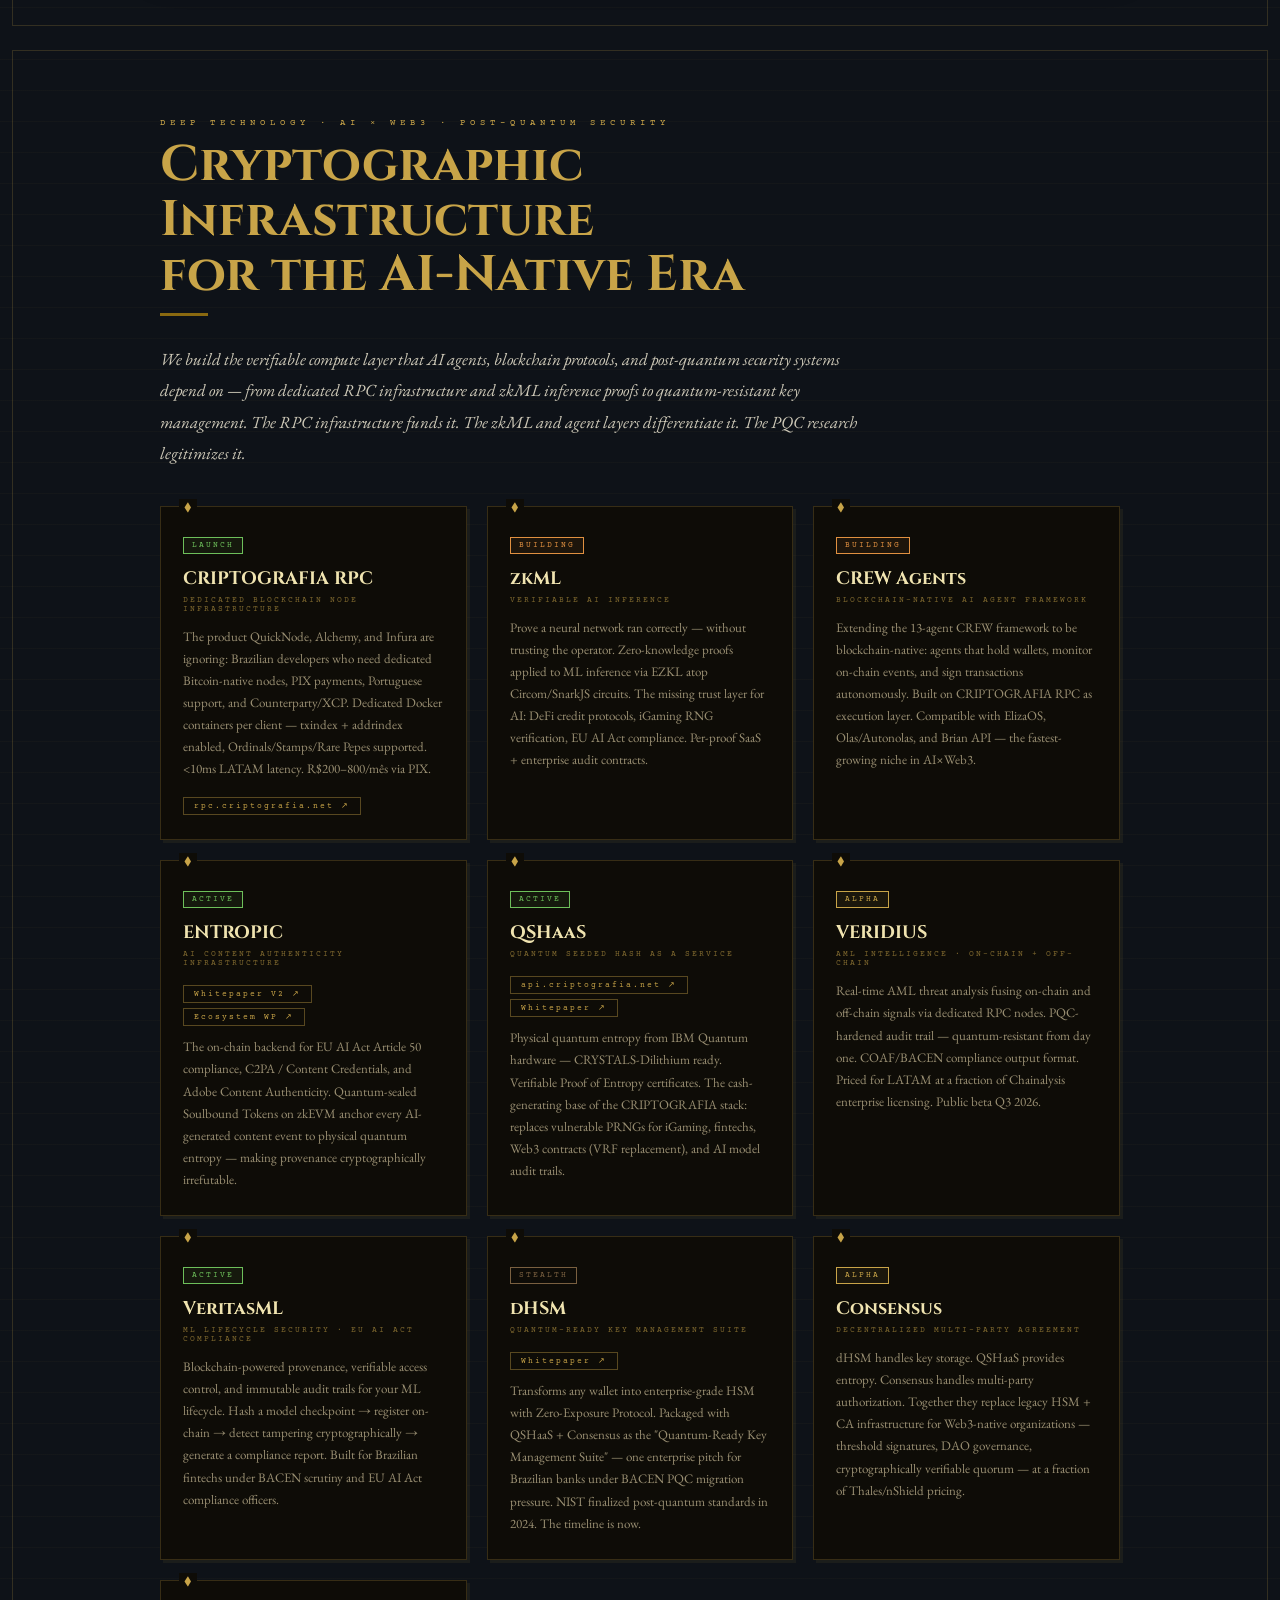
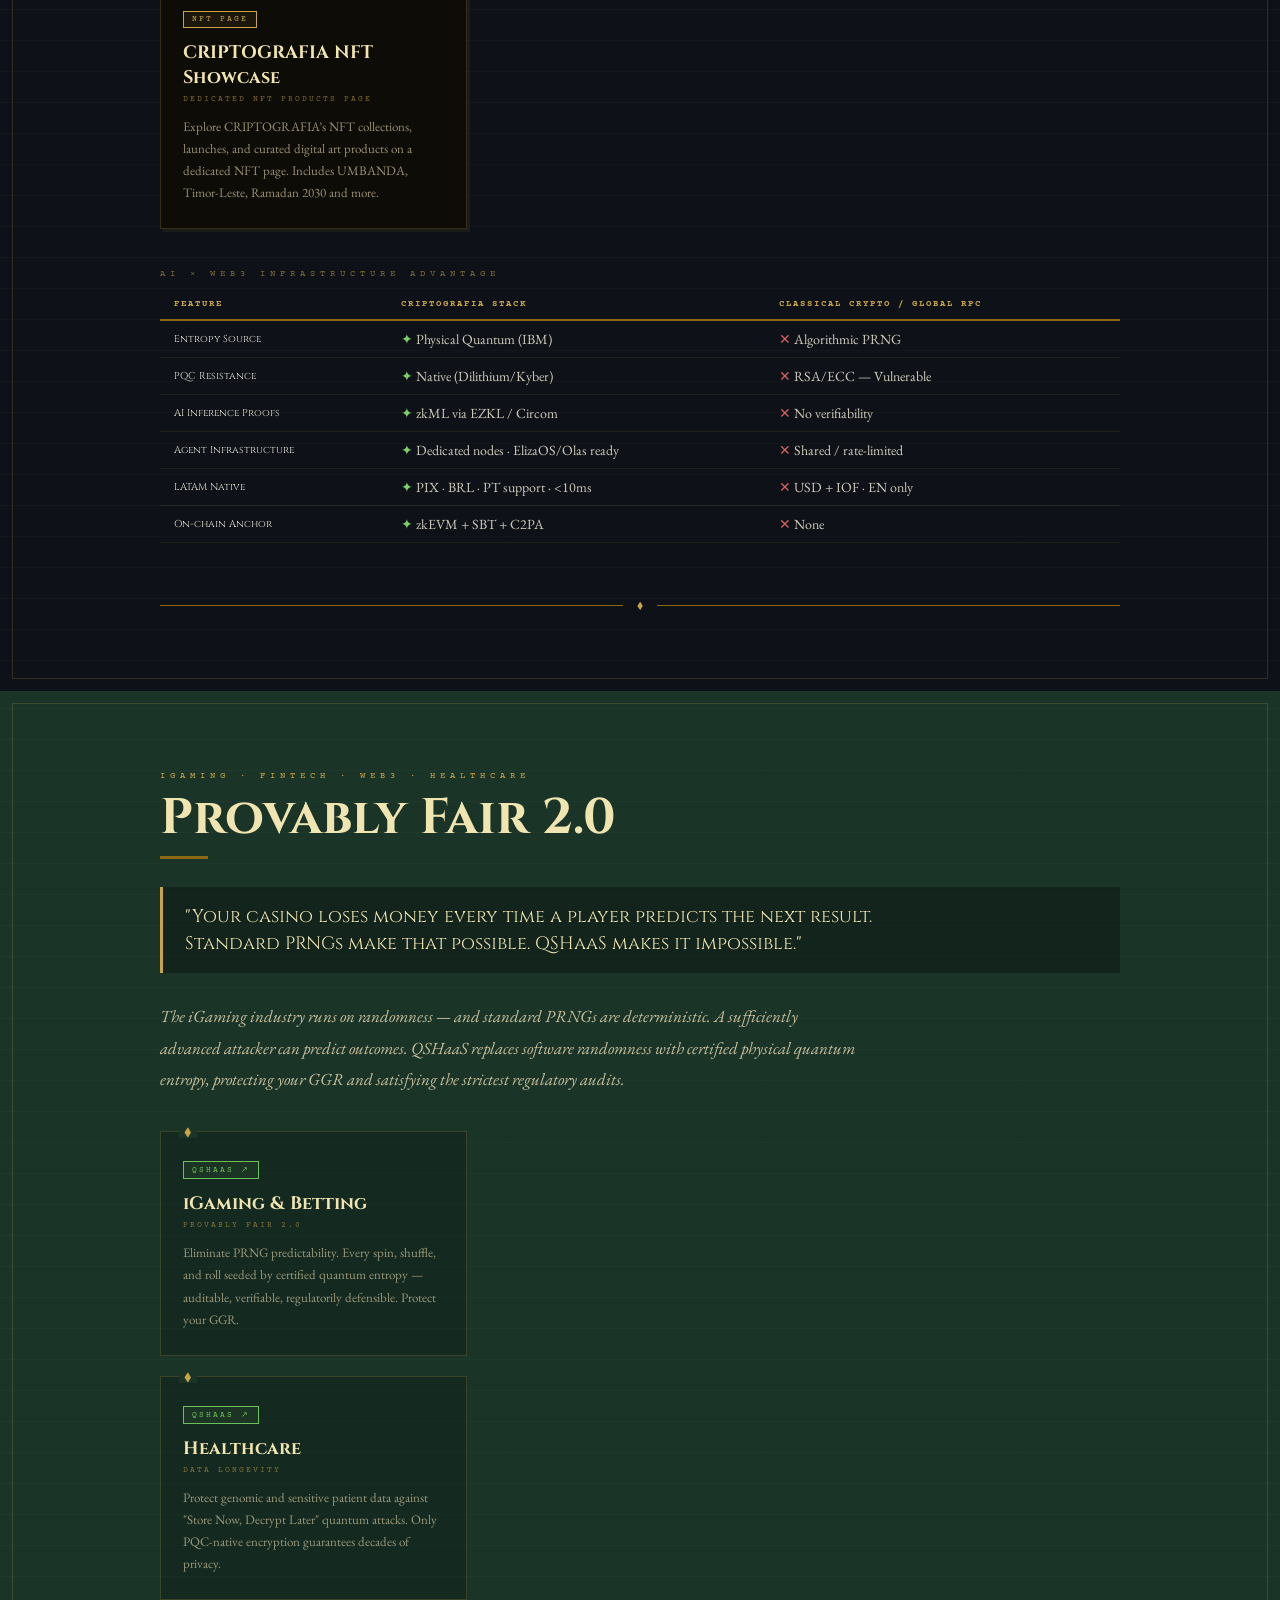
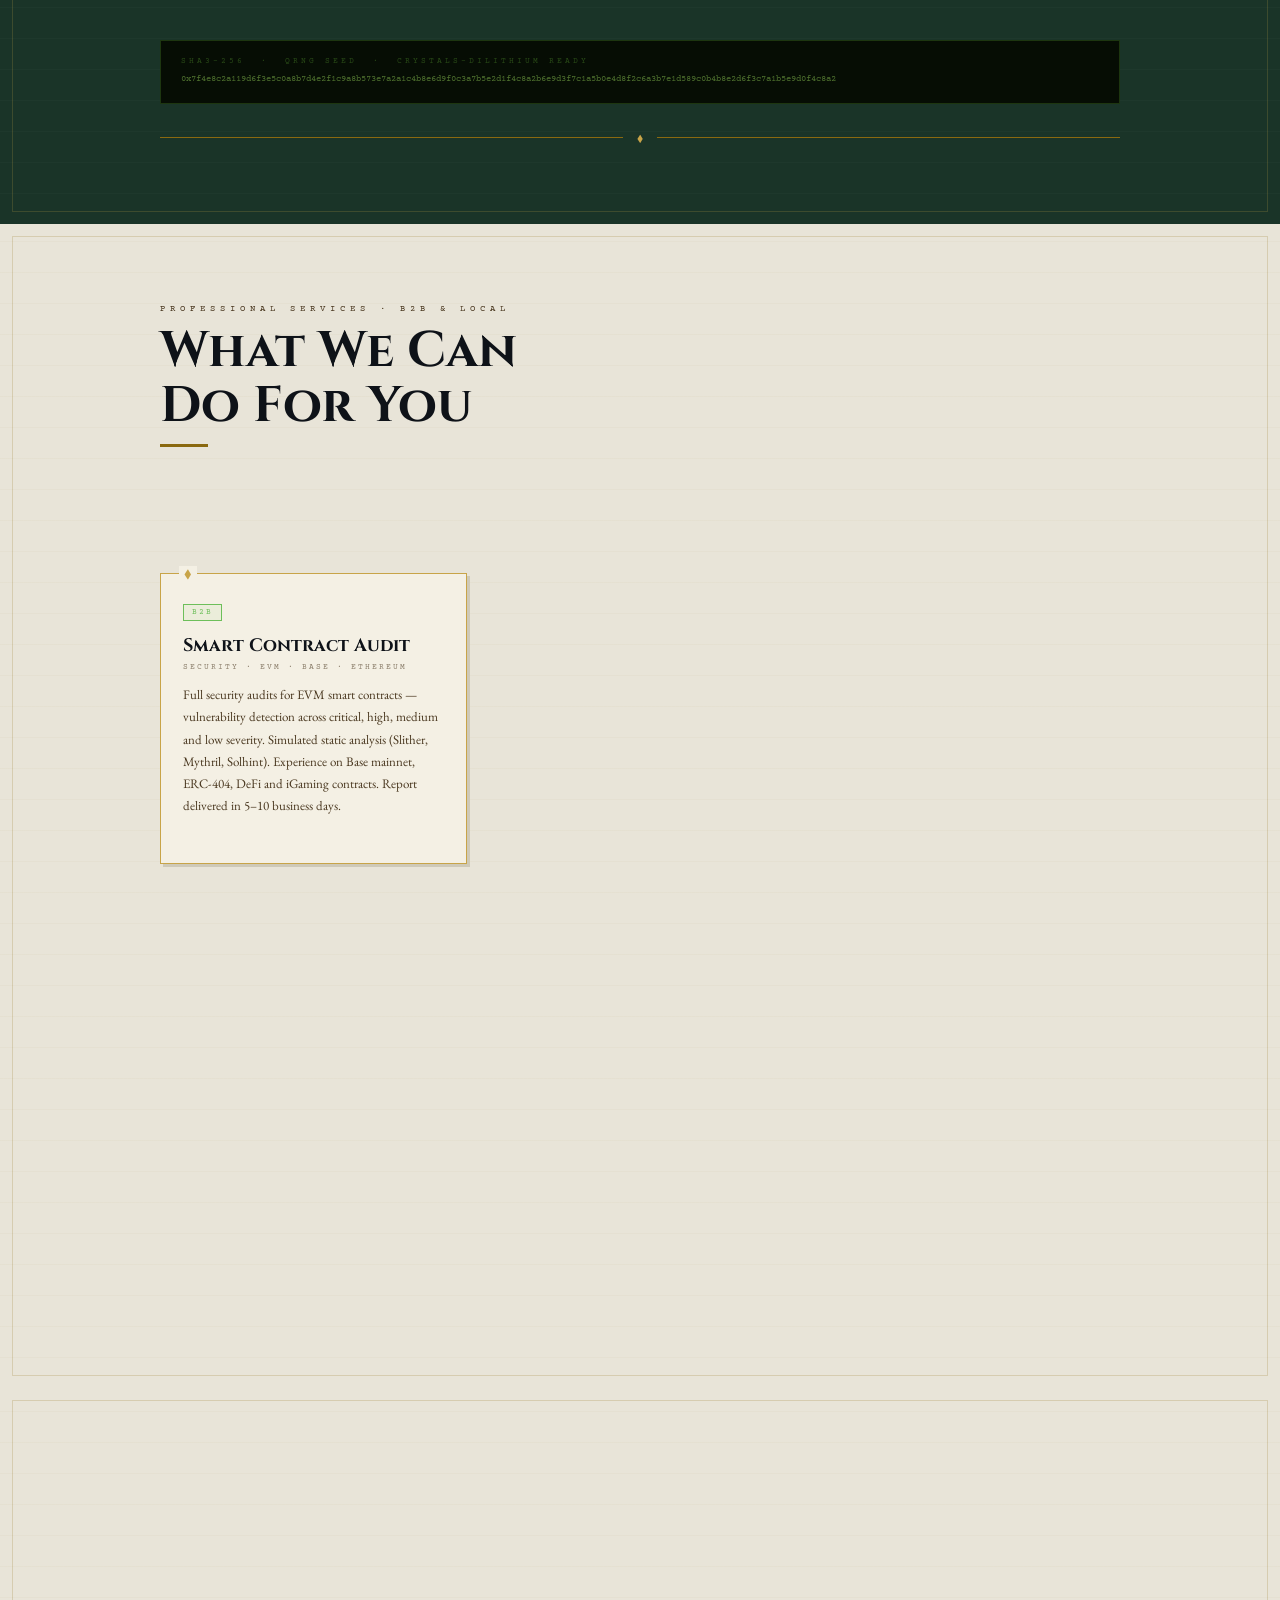
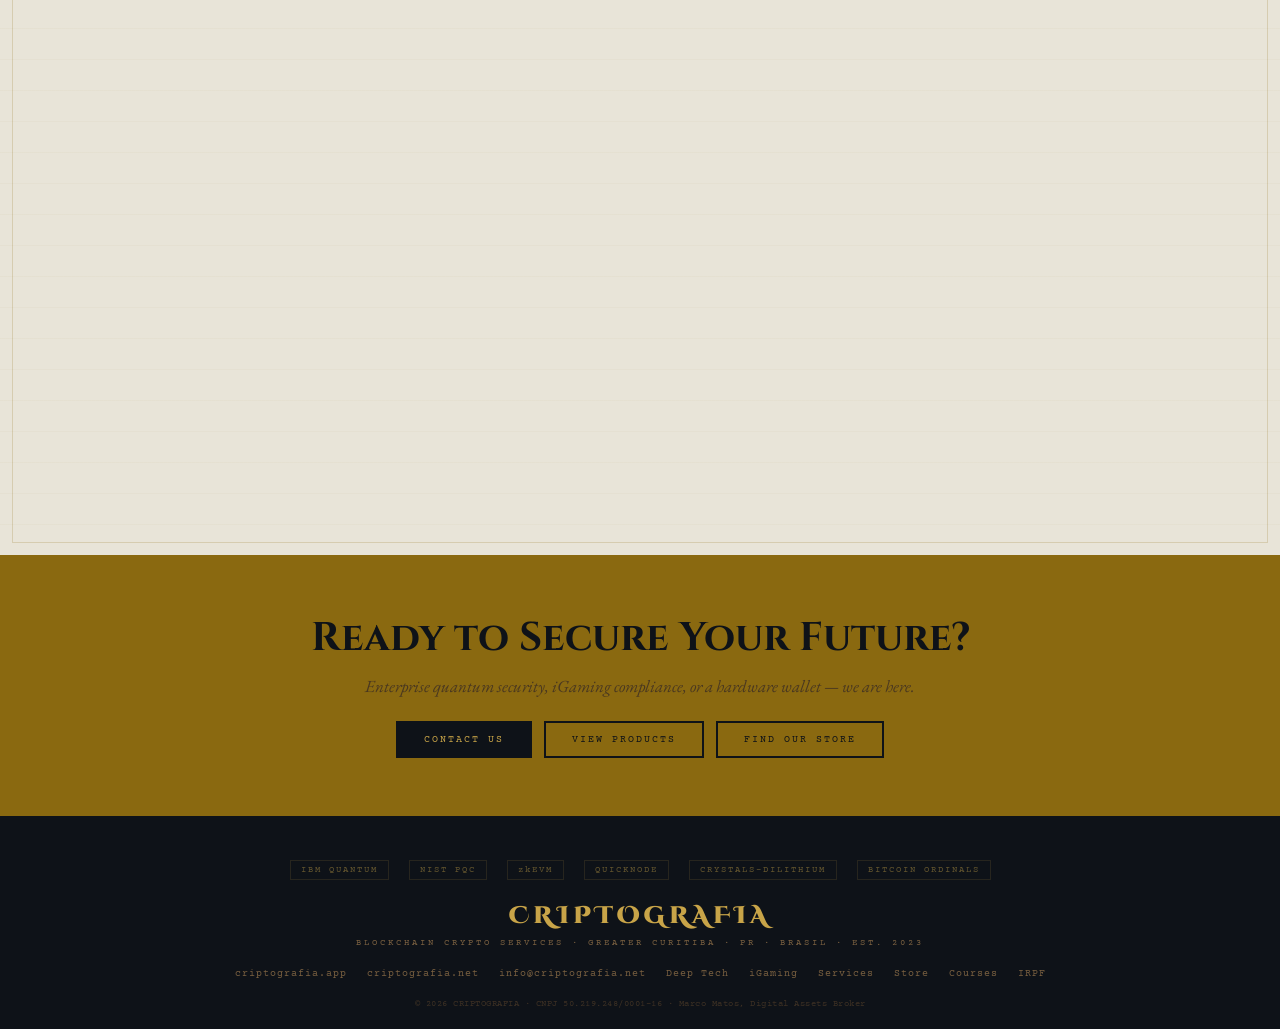
==== commit a4ca65bc: "refactor: move P2P Token Desk to first section (before Deep Technology) Co-Authored-By: Claude Opus " ====
--- a/index.html
+++ b/index.html
@@ -434,291 +434,9 @@
   <div class="ticker gold"><div class="ticker-track" id="tapeGold"></div></div>
 </div>
 
-<!-- ══ DEEP TECH ══ -->
-<section class="section section-ink" id="deeptech">
+<!-- ══ P2P TOKEN DESK ══ -->
+<section class="section section-ink" id="tokendesk">
   <div class="container">
-    <div class="sec-eyebrow reveal" data-lang="en">Deep Technology · AI × Web3 · Post-Quantum Security</div>
-    <div class="sec-eyebrow reveal" data-lang="pt">Tecnologia Profunda · AI × Web3 · Segurança Pós-Quântica</div>
-    <h2 class="sec-title reveal" data-lang="en">Cryptographic<br/>Infrastructure<br/>for the AI-Native Era</h2>
-    <h2 class="sec-title reveal" data-lang="pt">Infraestrutura Criptográfica<br/>para a Era AI-Nativa</h2>
-    <div class="sec-rule reveal"></div>
-    <p class="sec-body reveal" data-lang="en">We build the verifiable compute layer that AI agents, blockchain protocols, and post-quantum security systems depend on — from dedicated RPC infrastructure and zkML inference proofs to quantum-resistant key management. The RPC infrastructure funds it. The zkML and agent layers differentiate it. The PQC research legitimizes it.</p>
-    <p class="sec-body reveal" data-lang="pt">Construímos a camada de computação verificável da qual agentes de IA, protocolos blockchain e sistemas de segurança pós-quântica dependem — desde infraestrutura RPC dedicada e provas de inferência zkML até gerenciamento de chaves resistente ao quantum.</p>
-
-    <div class="cards">
-      <div class="card card-ink reveal">
-        <div class="badge badge-active">Launch</div>
-        <div class="card-title" data-lang="en">CRIPTOGRAFIA RPC</div>
-        <div class="card-title" data-lang="pt">CRIPTOGRAFIA RPC</div>
-        <div class="card-sub" data-lang="en">Dedicated Blockchain Node Infrastructure</div>
-        <div class="card-sub" data-lang="pt">Infraestrutura de Nó Blockchain Dedicada</div>
-        <p class="card-body" data-lang="en">The product QuickNode, Alchemy, and Infura are ignoring: Brazilian developers who need dedicated Bitcoin-native nodes, PIX payments, Portuguese support, and Counterparty/XCP. Dedicated Docker containers per client — txindex + addrindex enabled, Ordinals/Stamps/Rare Pepes supported. &lt;10ms LATAM latency. R$200–800/mês via PIX.</p>
-        <p class="card-body" data-lang="pt">O produto que QuickNode, Alchemy e Infura estão ignorando: desenvolvedores brasileiros que precisam de nós dedicados nativos de Bitcoin, pagamentos PIX, suporte em português e Counterparty/XCP. Contêineres Docker dedicados por cliente — txindex + addrindex habilitados, Ordinals/Stamps/Rare Pepes suportados. &lt;10ms de latência LATAM. R$200–800/mês via PIX.</p>
-        <div style="margin-top:12px;"><a href="https://rpc.criptografia.net" target="_blank" style="display:inline-block;margin-right:6px;font-family:'Courier Prime',monospace;font-size:8px;letter-spacing:2px;color:var(--gold-l);border:1px solid rgba(200,164,72,.4);padding:3px 10px;text-decoration:none;transition:all .2s;" onmouseover="this.style.background='rgba(200,164,72,.1)'" onmouseout="this.style.background='transparent'">rpc.criptografia.net ↗</a></div>
-      </div>
-      <div class="card card-ink reveal">
-        <div class="badge badge-dev">Building</div>
-        <div class="card-title" data-lang="en">zkML</div>
-        <div class="card-title" data-lang="pt">zkML</div>
-        <div class="card-sub" data-lang="en">Verifiable AI Inference</div>
-        <div class="card-sub" data-lang="pt">Inferência de IA Verificável</div>
-        <p class="card-body" data-lang="en">Prove a neural network ran correctly — without trusting the operator. Zero-knowledge proofs applied to ML inference via EZKL atop Circom/SnarkJS circuits. The missing trust layer for AI: DeFi credit protocols, iGaming RNG verification, EU AI Act compliance. Per-proof SaaS + enterprise audit contracts.</p>
-        <p class="card-body" data-lang="pt">Comprove que uma rede neural executou corretamente — sem confiar no operador. Provas de conhecimento zero aplicadas à inferência de ML via EZKL sobre circuitos Circom/SnarkJS. A camada de confiança que falta para IA: protocolos de crédito DeFi, verificação de RNG em iGaming, conformidade com o EU AI Act. SaaS por prova + contratos de auditoria empresarial.</p>
-      </div>
-      <div class="card card-ink reveal">
-        <div class="badge badge-dev">Building</div>
-        <div class="card-title" data-lang="en">CREW Agents</div>
-        <div class="card-title" data-lang="pt">CREW Agents</div>
-        <div class="card-sub" data-lang="en">Blockchain-Native AI Agent Framework</div>
-        <div class="card-sub" data-lang="pt">Framework de Agentes AI Nativo em Blockchain</div>
-        <p class="card-body" data-lang="en">Extending the 13-agent CREW framework to be blockchain-native: agents that hold wallets, monitor on-chain events, and sign transactions autonomously. Built on CRIPTOGRAFIA RPC as execution layer. Compatible with ElizaOS, Olas/Autonolas, and Brian API — the fastest-growing niche in AI×Web3.</p>
-        <p class="card-body" data-lang="pt">Extendendo o framework de 13 agentes CREW para ser nativo em blockchain: agentes que mantêm carteiras, monitoram eventos on-chain e assinam transações autonomamente. Construído sobre CRIPTOGRAFIA RPC como camada de execução. Compatível com ElizaOS, Olas/Autonolas e Brian API — o nicho de crescimento mais rápido em AI×Web3.</p>
-      </div>
-      <div class="card card-ink reveal">
-        <div class="badge badge-active">Active</div>
-        <div class="card-title" data-lang="en">ENTROPIC</div>
-        <div class="card-title" data-lang="pt">ENTROPIC</div>
-        <div class="card-sub" data-lang="en">AI Content Authenticity Infrastructure</div>
-        <div class="card-sub" data-lang="pt">Infraestrutura de Autenticidade de Conteúdo de IA</div>
-        <div style="margin-bottom:10px;"><a href="https://criptografia.lovable.app/whitepapers/ENTROPIC-CRIPTOGRAFIA_Ecosystem_Whitepaper_V2.pdf" target="_blank" style="display:inline-block;margin-right:6px;font-family:'Courier Prime',monospace;font-size:8px;letter-spacing:2px;color:var(--gold-l);border:1px solid rgba(200,164,72,.4);padding:3px 10px;text-decoration:none;transition:all .2s;" onmouseover="this.style.background='rgba(200,164,72,.1)'" onmouseout="this.style.background='transparent'">Whitepaper V2 ↗</a><a href="https://criptografia.lovable.app/whitepapers/CRIPTOGRAFIA_Ecosystem_Whitepaper_EN.pdf" target="_blank" style="display:inline-block;margin-right:6px;font-family:'Courier Prime',monospace;font-size:8px;letter-spacing:2px;color:var(--gold-l);border:1px solid rgba(200,164,72,.4);padding:3px 10px;text-decoration:none;transition:all .2s;" onmouseover="this.style.background='rgba(200,164,72,.1)'" onmouseout="this.style.background='transparent'">Ecosystem WP ↗</a></div>
-        <p class="card-body" data-lang="en">The on-chain backend for EU AI Act Article 50 compliance, C2PA / Content Credentials, and Adobe Content Authenticity. Quantum-sealed Soulbound Tokens on zkEVM anchor every AI-generated content event to physical quantum entropy — making provenance cryptographically irrefutable.</p>
-        <p class="card-body" data-lang="pt">O backend on-chain para conformidade com o Artigo 50 do EU AI Act, C2PA / Content Credentials e Adobe Content Authenticity. Soulbound Tokens selados quânticamente em zkEVM ancoram cada evento de conteúdo gerado por IA em entropia quântica física — tornando a proveniência irrefutavelmente criptográfica.</p>
-      </div>
-      <div class="card card-ink reveal">
-        <div class="badge badge-active">Active</div>
-        <div class="card-title" data-lang="en">QSHaaS</div>
-        <div class="card-title" data-lang="pt">QSHaaS</div>
-        <div class="card-sub" data-lang="en">Quantum Seeded Hash as a Service</div>
-        <div class="card-sub" data-lang="pt">Hash Semeado por Quantum como Serviço</div>
-        <div style="margin-bottom:10px;"><a href="https://api.criptografia.net" target="_blank" style="display:inline-block;margin-right:6px;font-family:'Courier Prime',monospace;font-size:8px;letter-spacing:2px;color:var(--gold-l);border:1px solid rgba(200,164,72,.4);padding:3px 10px;text-decoration:none;transition:all .2s;" onmouseover="this.style.background='rgba(200,164,72,.1)'" onmouseout="this.style.background='transparent'">api.criptografia.net ↗</a><a href="https://criptografia.lovable.app/whitepapers/QSHaaS_Whitepaper_PQC_Seeding_Auditability.pdf" target="_blank" style="display:inline-block;margin-right:6px;font-family:'Courier Prime',monospace;font-size:8px;letter-spacing:2px;color:var(--gold-l);border:1px solid rgba(200,164,72,.4);padding:3px 10px;text-decoration:none;transition:all .2s;" onmouseover="this.style.background='rgba(200,164,72,.1)'" onmouseout="this.style.background='transparent'">Whitepaper ↗</a></div>
-        <p class="card-body" data-lang="en">Physical quantum entropy from IBM Quantum hardware — CRYSTALS-Dilithium ready. Verifiable Proof of Entropy certificates. The cash-generating base of the CRIPTOGRAFIA stack: replaces vulnerable PRNGs for iGaming, fintechs, Web3 contracts (VRF replacement), and AI model audit trails.</p>
-        <p class="card-body" data-lang="pt">Entropia quântica física do hardware IBM Quantum — compatível com CRYSTALS-Dilithium. Certificados de Prova de Entropia verificáveis. A base geradora de receita do stack CRIPTOGRAFIA: substitui PRNGs vulneráveis para iGaming, fintechs, contratos Web3 (substituto VRF) e trilhas de auditoria de modelos de IA.</p>
-      </div>
-      <div class="card card-ink reveal">
-        <div class="badge badge-soon">Alpha</div>
-        <a href="https://veridius.lovable.app/" target="_blank" style="text-decoration:none;"><div class="card-title" style="cursor:pointer;" data-lang="en">VERIDIUS</div><div class="card-title" style="cursor:pointer;" data-lang="pt">VERIDIUS</div></a>
-        <div class="card-sub" data-lang="en">AML Intelligence · On-chain + Off-chain</div>
-        <div class="card-sub" data-lang="pt">Inteligência AML · On-chain + Off-chain</div>
-        <p class="card-body" data-lang="en">Real-time AML threat analysis fusing on-chain and off-chain signals via dedicated RPC nodes. PQC-hardened audit trail — quantum-resistant from day one. COAF/BACEN compliance output format. Priced for LATAM at a fraction of Chainalysis enterprise licensing. Public beta Q3 2026.</p>
-        <p class="card-body" data-lang="pt">Análise de ameaças AML em tempo real fundindo sinais on-chain e off-chain via nós RPC dedicados. Trilha de auditoria endurecida por PQC — resistente a quantum desde o primeiro dia. Formato de conformidade COAF/BACEN. Preço para LATAM a uma fração do licenciamento corporativo da Chainalysis. Beta público Q3 2026.</p>
-      </div>
-      <div class="card card-ink reveal">
-        <div class="badge badge-active">Active</div>
-        <a href="https://veritasml.lovable.app" target="_blank" style="text-decoration:none;"><div class="card-title" style="cursor:pointer;" data-lang="en">VeritasML</div><div class="card-title" style="cursor:pointer;" data-lang="pt">VeritasML</div></a>
-        <div class="card-sub" data-lang="en">ML Lifecycle Security · EU AI Act Compliance</div>
-        <div class="card-sub" data-lang="pt">Segurança do Ciclo de Vida de ML · Conformidade EU AI Act</div>
-        <p class="card-body" data-lang="en">Blockchain-powered provenance, verifiable access control, and immutable audit trails for your ML lifecycle. Hash a model checkpoint → register on-chain → detect tampering cryptographically → generate a compliance report. Built for Brazilian fintechs under BACEN scrutiny and EU AI Act compliance officers.</p>
-        <p class="card-body" data-lang="pt">Proveniência com blockchain, controle de acesso verificável e trilhas de auditoria imutáveis para seu ciclo de vida de ML. Hash de um checkpoint de modelo → registre on-chain → detecte adulterações criptograficamente → gere um relatório de conformidade. Construído para fintechs brasileiras sob escrutínio do BACEN e para oficiais de conformidade do EU AI Act.</p>
-      </div>
-      <div class="card card-ink reveal">
-        <div class="badge badge-stealth">Stealth</div>
-        <div class="card-title" data-lang="en">dHSM</div>
-        <div class="card-title" data-lang="pt">dHSM</div>
-        <div class="card-sub" data-lang="en">Quantum-Ready Key Management Suite</div>
-        <div class="card-sub" data-lang="pt">Suite de Gestão de Chaves Pronta para Quantum</div>
-        <div style="margin-bottom:10px;"><a href="https://criptografia.lovable.app/whitepapers/dHSM_Whitepaper_Quantum-Ready_Edition.pdf" target="_blank" style="display:inline-block;margin-right:6px;font-family:'Courier Prime',monospace;font-size:8px;letter-spacing:2px;color:var(--gold-l);border:1px solid rgba(200,164,72,.4);padding:3px 10px;text-decoration:none;transition:all .2s;" onmouseover="this.style.background='rgba(200,164,72,.1)'" onmouseout="this.style.background='transparent'">Whitepaper ↗</a></div>
-        <p class="card-body" data-lang="en">Transforms any wallet into enterprise-grade HSM with Zero-Exposure Protocol. Packaged with QSHaaS + Consensus as the "Quantum-Ready Key Management Suite" — one enterprise pitch for Brazilian banks under BACEN PQC migration pressure. NIST finalized post-quantum standards in 2024. The timeline is now.</p>
-        <p class="card-body" data-lang="pt">Transforma qualquer carteira em HSM de nível empresarial com Protocolo de Exposição Zero. Empacotado com QSHaaS + Consensus como a “Suite de Gestão de Chaves Pronta para Quantum” — uma proposta empresarial para bancos brasileiros em migração PQC do BACEN. O NIST finalizou padrões pós-quânticos em 2024. O cronograma é agora.</p>
-      </div>
-      <div class="card card-ink reveal">
-        <div class="badge badge-soon">Alpha</div>
-        <a href="https://theconsensus.lovable.app/" target="_blank" style="text-decoration:none;"><div class="card-title" style="cursor:pointer;" data-lang="en">Consensus</div><div class="card-title" style="cursor:pointer;" data-lang="pt">Consensus</div></a>
-        <div class="card-sub" data-lang="en">Decentralized Multi-Party Agreement</div>
-        <div class="card-sub" data-lang="pt">Acordo Multi-partes Descentralizado</div>
-        <p class="card-body" data-lang="en">dHSM handles key storage. QSHaaS provides entropy. Consensus handles multi-party authorization. Together they replace legacy HSM + CA infrastructure for Web3-native organizations — threshold signatures, DAO governance, cryptographically verifiable quorum — at a fraction of Thales/nShield pricing.</p>
-        <p class="card-body" data-lang="pt">dHSM lida com armazenamento de chaves. QSHaaS fornece entropia. Consensus gerencia autorização multiparte. Juntos substituem infraestrutura legada de HSM + CA para organizações Web3-native — assinaturas threshold, governança DAO, quórum criptograficamente verificável — a uma fração do preço da Thales/nShield.</p>
-      </div>
-      <div class="card card-ink reveal">
-        <div class="badge badge-soon">NFT Page</div>
-        <a href="nft.html" style="text-decoration:none;"><div class="card-title" style="cursor:pointer;" data-lang="en">CRIPTOGRAFIA NFT Showcase</div><div class="card-title" style="cursor:pointer;" data-lang="pt">Vitrine NFT da CRIPTOGRAFIA</div></a>
-        <div class="card-sub" data-lang="en">Dedicated NFT products page</div>
-        <div class="card-sub" data-lang="pt">Página dedicada a produtos NFT</div>
-        <p class="card-body" data-lang="en">Explore CRIPTOGRAFIA’s NFT collections, launches, and curated digital art products on a dedicated NFT page. Includes UMBANDA, Timor-Leste, Ramadan 2030 and more.</p>
-        <p class="card-body" data-lang="pt">Explore coleções NFT da CRIPTOGRAFIA, lançamentos e arte digital curada em uma página dedicada. Inclui UMBANDA, Timor-Leste, Ramadan 2030 e mais.</p>
-      </div>
-    </div>
-
-    <div class="reveal">
-      <div class="sec-eyebrow" style="margin-top:8px;" data-lang="en">AI × Web3 Infrastructure Advantage</div>
-      <div class="sec-eyebrow" style="margin-top:8px;" data-lang="pt">Vantagem de Infraestrutura AI × Web3</div>
-      <table class="comp-table">
-        <thead><tr>
-          <th><span data-lang="en">Feature</span><span data-lang="pt">Característica</span></th>
-          <th><span data-lang="en">CRIPTOGRAFIA Stack</span><span data-lang="pt">Stack CRIPTOGRAFIA</span></th>
-          <th><span data-lang="en">Classical Crypto / Global RPC</span><span data-lang="pt">Cripto Clássica / RPC Global</span></th>
-        </tr></thead>
-        <tbody>
-          <tr><td><span data-lang="en">Entropy Source</span><span data-lang="pt">Fonte de Entropia</span></td><td><span class="check">✦</span> <span data-lang="en">Physical Quantum (IBM)</span><span data-lang="pt">Quântica Física (IBM)</span></td><td><span class="cross">✕</span> <span data-lang="en">Algorithmic PRNG</span><span data-lang="pt">PRNG Algorítmico</span></td></tr>
-          <tr><td><span data-lang="en">PQC Resistance</span><span data-lang="pt">Resistência PQC</span></td><td><span class="check">✦</span> Native (Dilithium/Kyber)</td><td><span class="cross">✕</span> RSA/ECC — Vulnerable</td></tr>
-          <tr><td><span data-lang="en">AI Inference Proofs</span><span data-lang="pt">Provas de Inferência de IA</span></td><td><span class="check">✦</span> zkML via EZKL / Circom</td><td><span class="cross">✕</span> No verifiability</td></tr>
-          <tr><td><span data-lang="en">Agent Infrastructure</span><span data-lang="pt">Infraestrutura de Agentes</span></td><td><span class="check">✦</span> Dedicated nodes · ElizaOS/Olas ready</td><td><span class="cross">✕</span> Shared / rate-limited</td></tr>
-          <tr><td><span data-lang="en">LATAM Native</span><span data-lang="pt">Nativo LATAM</span></td><td><span class="check">✦</span> PIX · BRL · PT support · &lt;10ms</td><td><span class="cross">✕</span> USD + IOF · EN only</td></tr>
-          <tr><td><span data-lang="en">On-chain Anchor</span><span data-lang="pt">Âncora On-chain</span></td><td><span class="check">✦</span> zkEVM + SBT + C2PA</td><td><span class="cross">✕</span> None</td></tr>
-        </tbody>
-      </table>
-    </div>
-    <div class="divider reveal"><span class="divider-gem">◆</span></div>
-  </div>
-</section>
-
-
-<!-- ══ iGAMING ══ -->
-<section class="section section-green" id="igaming">
-  <div class="container">
-    <div class="sec-eyebrow reveal">iGaming · Fintech · Web3 · Healthcare</div>
-    <h2 class="sec-title reveal">Provably Fair 2.0</h2>
-    <div class="sec-rule reveal"></div>
-    <div class="reveal" style="margin-bottom:28px;">
-      <div style="background:rgba(0,0,0,.3);border-left:3px solid var(--gold-l);padding:16px 22px;">
-        <p style="font-family:'Cinzel',serif;font-size:clamp(13px,2vw,18px);color:var(--gold-p);line-height:1.5;margin:0;" data-lang="en">"Your casino loses money every time a player predicts the next result.<br/>Standard PRNGs make that possible. QSHaaS makes it impossible."</p>
-        <p style="font-family:'Cinzel',serif;font-size:clamp(13px,2vw,18px);color:var(--gold-p);line-height:1.5;margin:0;" data-lang="pt">"Seu cassino perde dinheiro toda vez que um jogador adivinha o próximo resultado.<br/>PRNGs padrão tornam isso possível. QSHaaS torna isso impossível."</p>
-      </div>
-    </div>
-    <p class="sec-body reveal" data-lang="en">The iGaming industry runs on randomness — and standard PRNGs are deterministic. A sufficiently advanced attacker can predict outcomes. QSHaaS replaces software randomness with certified physical quantum entropy, protecting your GGR and satisfying the strictest regulatory audits.</p>
-    <p class="sec-body reveal" data-lang="pt">A indústria de iGaming opera com aleatoriedade — e PRNGs padrão são determinísticos. Um atacante avançado pode prever resultados. O QSHaaS substitui a aleatoriedade de software por entropia quântica física certificada, protegendo seu GGR.</p>
-
-    <div class="cards">
-      <div class="card card-green reveal">
-        <a href="https://api.criptografia.net" target="_blank" class="badge badge-active" style="text-decoration:none;cursor:pointer;">QSHaaS ↗</a>
-        <div class="card-title" data-lang="en">iGaming &amp; Betting</div>
-        <div class="card-title" data-lang="pt">iGaming &amp; Apostas</div>
-        <div class="card-sub">Provably Fair 2.0</div>
-        <p class="card-body" data-lang="en">Eliminate PRNG predictability. Every spin, shuffle, and roll seeded by certified quantum entropy — auditable, verifiable, regulatorily defensible. Protect your GGR.</p>
-        <p class="card-body" data-lang="pt">Elimine a previsibilidade do PRNG. Cada giro semeado por entropia quântica certificada — auditável, verificável, defensável regulatoriamente.</p>
-      </div>
-      <div class="card card-green reveal">
-        <a href="https://api.criptografia.net" target="_blank" class="badge badge-active" style="text-decoration:none;cursor:pointer;">QSHaaS ↗</a>
-        <div class="card-title" data-lang="en">Fintech &amp; Banking</div>
-        <div class="card-title" data-lang="pt">Fintech &amp; Bancos</div>
-        <div class="card-sub" data-lang="en">Quantum Authentication</div>
-        <div class="card-sub" data-lang="pt">Autenticação Quântica</div>
-        <p class="card-body" data-lang="en">Quantum-seeded transaction authentication. Zero replay attacks. Compliant with emerging NIST PQC mandates — future-proof your payment infrastructure today.</p>
-        <p class="card-body" data-lang="pt">Autenticação de transações semeada quanticamente. Zero replay attacks. Compatível com mandatos NIST PQC emergentes.</p>
-      </div>
-      <div class="card card-green reveal">
-        <div class="badge badge-soon">dHSM</div>
-        <div class="card-title">Web3 &amp; DeFi</div>
-        <div class="card-sub" data-lang="en">Quantum Key Seeding</div>
-        <div class="card-sub" data-lang="pt">Semeadura Quântica</div>
-        <p class="card-body" data-lang="en">The backbone for Decentralized HSMs. Private key generation seeded with verifiable quantum randomness — provably secure at the entropy layer.</p>
-        <p class="card-body" data-lang="pt">A espinha dorsal para HSMs Descentralizados. Geração de chave privada semeada com aleatoriedade quântica verificável.</p>
-      </div>
-      <div class="card card-green reveal">
-        <a href="https://api.criptografia.net" target="_blank" class="badge badge-active" style="text-decoration:none;cursor:pointer;">QSHaaS ↗</a>
-        <div class="card-title" data-lang="en">Healthcare</div>
-        <div class="card-title" data-lang="pt">Saúde</div>
-        <div class="card-sub" data-lang="en">Data Longevity</div>
-        <div class="card-sub" data-lang="pt">Longevidade de Dados</div>
-        <p class="card-body" data-lang="en">Protect genomic and sensitive patient data against "Store Now, Decrypt Later" quantum attacks. Only PQC-native encryption guarantees decades of privacy.</p>
-        <p class="card-body" data-lang="pt">Proteja dados genômicos contra ataques "Armazene Agora, Descriptografe Depois". Apenas a criptografia nativa PQC garante décadas de privacidade.</p>
-      </div>
-    </div>
-
-    <div class="sha3-strip reveal">
-      <div class="sha3-label">SHA3-256 &nbsp;·&nbsp; QRNG SEED &nbsp;·&nbsp; CRYSTALS-DILITHIUM READY</div>
-      <div class="sha3-hash" id="sha3">0x7f4e8c2a1b9d6f3e5c0a8b7d4e2f1c9a8b5d3e7f2a1c4b8e6d9f0c3a7b5e2d1f4c8a2b6e9d3f7c1a5b0e4d8f2c6a3b7e1d5f9c0a4b8e2d6f3c7a1b5e9d0f4c8a2</div>
-    </div>
-    <div class="divider reveal"><span class="divider-gem">◆</span></div>
-  </div>
-</section>
-
-
-<!-- ══ PROFESSIONAL SERVICES ══ -->
-<section class="section section-paper" id="services">
-  <div class="container">
-    <div class="sec-eyebrow reveal" data-lang="en">Professional Services · B2B & Local</div>
-    <div class="sec-eyebrow reveal" data-lang="pt">Serviços Profissionais · B2B & Local</div>
-    <h2 class="sec-title reveal" data-lang="en">What We Can<br/>Do For You</h2>
-    <h2 class="sec-title reveal" data-lang="pt">O Que Podemos<br/>Fazer Por Você</h2>
-    <div class="sec-rule reveal"></div>
-    <p class="sec-body reveal" data-lang="en">Beyond products — hands-on technical services delivered by a team with real protocol engineering experience. From smart contract audits to local crypto training workshops.</p>
-    <p class="sec-body reveal" data-lang="pt">Além dos produtos — serviços técnicos práticos entregues por uma equipe com experiência real em engenharia de protocolos. De auditorias de contratos inteligentes a workshops locais de cripto.</p>
-
-    <div class="cards">
-
-      <div class="card card-paper reveal">
-        <div class="badge badge-active">B2B</div>
-        <div class="card-title" data-lang="en">Smart Contract Audit</div>
-        <div class="card-title" data-lang="pt">Auditoria de Smart Contracts</div>
-        <div class="card-sub" data-lang="en">Security · EVM · Base · Ethereum</div>
-        <div class="card-sub" data-lang="pt">Segurança · EVM · Base · Ethereum</div>
-        <p class="card-body" data-lang="en">Full security audits for EVM smart contracts — vulnerability detection across critical, high, medium and low severity. Simulated static analysis (Slither, Mythril, Solhint). Experience on Base mainnet, ERC-404, DeFi and iGaming contracts. Report delivered in 5–10 business days.</p>
-        <p class="card-body" data-lang="pt">Auditorias de segurança completas para smart contracts EVM — detecção de vulnerabilidades em severidade crítica, alta, média e baixa. Análise estática simulada (Slither, Mythril, Solhint). Experiência na Base mainnet, ERC-404, contratos DeFi e iGaming. Relatório entregue em 5–10 dias úteis.</p>
-      </div>
-
-      <div class="card card-paper reveal">
-        <div class="badge badge-active">B2B</div>
-        <div class="card-title" data-lang="en">ZK Proof Consulting</div>
-        <div class="card-title" data-lang="pt">Consultoria em Provas ZK</div>
-        <div class="card-sub">Circom · SnarkJS · zkEVM</div>
-        <p class="card-body" data-lang="en">Zero-knowledge proof system design and implementation. Circom circuit development, SnarkJS pipeline integration, zkEVM deployment. One of the very few practitioners in Brazil with hands-on ZK experience. Applied in ENTROPIC Protocol and CRIPTOGRAFIA's quantum verification stack.</p>
-        <p class="card-body" data-lang="pt">Design e implementação de sistemas de prova de conhecimento zero. Desenvolvimento de circuitos Circom, integração de pipeline SnarkJS, implantação em zkEVM. Um dos pouquíssimos profissionais no Brasil com experiência prática em ZK. Aplicado no Protocolo ENTROPIC e no stack de verificação quântica da CRIPTOGRAFIA.</p>
-      </div>
-
-      <div class="card card-paper reveal">
-        <div class="badge badge-active">B2B</div>
-        <div class="card-title" data-lang="en">Blockchain DevOps</div>
-        <div class="card-title" data-lang="pt">Blockchain DevOps</div>
-        <div class="card-sub">QuickNode · Node Infra · Protocol Ops</div>
-        <p class="card-body" data-lang="en">Enterprise-grade blockchain infrastructure management. Live protocol portfolio operations, node monitoring, RPC endpoint management, Cloudflare Tunnel deployment, multi-chain DevOps. Based on real-world experience managing live protocols at scale via QuickNode.</p>
-        <p class="card-body" data-lang="pt">Gestão de infraestrutura blockchain de nível empresarial. Operações de portfólio de protocolos ao vivo, monitoramento de nós, gerenciamento de endpoints RPC, implantação via Cloudflare Tunnel, DevOps multi-chain. Baseado em experiência real gerenciando protocolos ao vivo em escala via QuickNode.</p>
-      </div>
-
-      <div class="card card-paper reveal">
-        <div class="badge badge-active">Local</div>
-        <a href="irpf.html" style="text-decoration:none;"><div class="card-title" data-lang="en">Crypto Tax & Compliance</div></a>
-        <a href="irpf.html" style="text-decoration:none;"><div class="card-title" data-lang="pt">Declaração Cripto & Compliance</div></a>
-        <div class="card-sub" data-lang="en">Brazil · Receita Federal · COAF</div>
-        <div class="card-sub" data-lang="pt">Brasil · Receita Federal · COAF</div>
-        <p class="card-body" data-lang="en">Crypto tax advisory for Brazilian individuals and businesses. Correct declaration of digital assets for Receita Federal, COAF compliance, transaction history organization, capital gains calculation. Every Brazilian crypto holder needs this — and most are doing it wrong.</p>
-        <p class="card-body" data-lang="pt">Assessoria tributária cripto para pessoas físicas e jurídicas brasileiras. Declaração correta de ativos digitais para a Receita Federal, compliance COAF, organização de histórico de transações, cálculo de ganho de capital. Todo brasileiro com cripto precisa disso — e a maioria está errando.</p>
-        <div style="margin-top:12px;"><a href="irpf.html" style="font-family:'Courier Prime',monospace;font-size:9px;letter-spacing:2px;text-transform:uppercase;color:var(--sepia);text-decoration:none;border-bottom:1px solid var(--gold-l);" data-lang="en">See full page →</a><a href="irpf.html" style="font-family:'Courier Prime',monospace;font-size:9px;letter-spacing:2px;text-transform:uppercase;color:var(--sepia);text-decoration:none;border-bottom:1px solid var(--gold-l);" data-lang="pt">Ver página completa →</a></div>
-      </div>
-
-      <div class="card card-paper reveal">
-        <div class="badge badge-active">B2B</div>
-        <div class="card-title" data-lang="en">NFT & Ordinals Minting</div>
-        <div class="card-title" data-lang="pt">Criação de NFTs & Ordinals</div>
-        <div class="card-sub" data-lang="en">EVM · Bitcoin Ordinals · ERC-721 · ERC-1155</div>
-        <div class="card-sub" data-lang="pt">EVM · Bitcoin Ordinals · ERC-721 · ERC-1155</div>
-        <p class="card-body" data-lang="en">End-to-end NFT collection creation — smart contract deployment, metadata, IPFS hosting, marketplace listing. Bitcoin Ordinals inscription via Unisat. Proven stack from Satoshi Square and Ramadan2030. For brands, artists, events and real estate tokenization.</p>
-        <p class="card-body" data-lang="pt">Criação de coleções NFT de ponta a ponta — implantação de smart contract, metadata, hospedagem IPFS, listagem em marketplace. Inscrição de Bitcoin Ordinals via Unisat. Stack comprovado pelo Satoshi Square e Ramadan2030. Para marcas, artistas, eventos e tokenização imobiliária.</p>
-        <div style="margin-top:12px;"><a href="nft.html" style="font-family:'Courier Prime',monospace;font-size:9px;letter-spacing:2px;text-transform:uppercase;color:var(--sepia);text-decoration:none;border-bottom:1px solid var(--gold-l);" data-lang="en">See NFT products →</a><a href="nft.html" style="font-family:'Courier Prime',monospace;font-size:9px;letter-spacing:2px;text-transform:uppercase;color:var(--sepia);text-decoration:none;border-bottom:1px solid var(--gold-l);" data-lang="pt">Ver NFTs →</a></div>
-      </div>
-
-      <div class="card card-paper reveal">
-        <div class="badge badge-active">Local</div>
-        <a href="cursos.html" style="text-decoration:none;"><div class="card-title" data-lang="en">Workshops & Training</div></a>
-        <a href="cursos.html" style="text-decoration:none;"><div class="card-title" data-lang="pt">Workshops & Treinamentos</div></a>
-        <div class="card-sub" data-lang="en">In-person · Curitiba & Greater Area</div>
-        <div class="card-sub" data-lang="pt">Presencial · Curitiba & Grande Curitiba</div>
-        <p class="card-body" data-lang="en">Hands-on crypto workshops at our physical store and on-site for businesses. Topics: Your First Bitcoin, How to Secure Your Wallet, Introduction to NFTs, DeFi for Beginners, Post-Quantum Security for Business. Groups of 5–20 people. Certificate of participation included.</p>
-        <p class="card-body" data-lang="pt">Workshops práticos de cripto na nossa loja física e in-company. Temas: Seu Primeiro Bitcoin, Como Proteger sua Carteira, Introdução a NFTs, DeFi para Iniciantes, Segurança Pós-Quântica para Empresas. Grupos de 5 a 20 pessoas. Certificado de participação incluso.</p>
-        <div style="margin-top:12px;"><a href="cursos.html" style="font-family:'Courier Prime',monospace;font-size:9px;letter-spacing:2px;text-transform:uppercase;color:var(--sepia);text-decoration:none;border-bottom:1px solid var(--gold-l);" data-lang="en">See all courses →</a><a href="cursos.html" style="font-family:'Courier Prime',monospace;font-size:9px;letter-spacing:2px;text-transform:uppercase;color:var(--sepia);text-decoration:none;border-bottom:1px solid var(--gold-l);" data-lang="pt">Ver todos os cursos →</a></div>
-      </div>
-
-    </div>
-
-    <div style="text-align:center;margin-top:8px;" class="reveal">
-      <a href="mailto:info@criptografia.net" style="font-family:'Courier Prime',monospace;font-size:10px;letter-spacing:2px;text-transform:uppercase;color:var(--sepia);border:1px solid var(--gold-l);padding:10px 24px;text-decoration:none;transition:all .2s;display:inline-block;" onmouseover="this.style.background='rgba(138,105,16,.1)'" onmouseout="this.style.background='transparent'" data-lang="en">Request a Quote → info@criptografia.net</a>
-      <a href="mailto:info@criptografia.net" style="font-family:'Courier Prime',monospace;font-size:10px;letter-spacing:2px;text-transform:uppercase;color:var(--sepia);border:1px solid var(--gold-l);padding:10px 24px;text-decoration:none;transition:all .2s;display:inline-block;" onmouseover="this.style.background='rgba(138,105,16,.1)'" onmouseout="this.style.background='transparent'" data-lang="pt">Solicitar Orçamento → info@criptografia.net</a>
-    </div>
-
-    <div class="divider reveal"><span class="divider-gem">◆</span></div>
-  </div>
-</section>
-<!-- ══ STORE ══ -->
-<section class="section section-paper" id="store">
-  <div class="container">
-    <div class="sec-eyebrow reveal" data-lang="en">Physical Store · Curitiba &amp; Greater Curitiba · PR</div>
-    <div class="sec-eyebrow reveal" data-lang="pt">Loja Física · Curitiba &amp; Grande Curitiba · PR</div>
-    <h2 class="sec-title reveal" data-lang="en">P2P Token Desk<br/>&amp; OTC</h2>
-    <h2 class="sec-title reveal" data-lang="pt">P2P Token Desk<br/>&amp; OTC</h2>
-    <div class="sec-rule reveal"></div>
-    <p class="sec-body reveal" data-lang="en">Your local hub for digital asset management, secure crypto hardware, P2P exchange services — and a curated collection of graded collectibles. The only place in the region where blockchain meets certified numismatics, CGC comics, and collector-grade trading cards.</p>
-    <p class="sec-body reveal" data-lang="pt">Seu hub local para gestão de ativos digitais, hardware cripto seguro, câmbio P2P — e uma coleção curada de colecionáveis graduados. O único lugar na região onde blockchain encontra numismática certificada, quadrinhos CGC e cards de coleção.</p>
-
-    <!-- ══ P2P TOKEN DESK ══ -->
     <div class="token-desk reveal">
       <div class="td-head">
         <span class="td-badge"><span class="dot"></span>P2P TOKEN DESK</span>
@@ -762,6 +480,292 @@
         </div>
       </div>
     </div>
+  </div>
+</section>
+
+<!-- ══ DEEP TECH ══ -->
+<section class="section section-ink" id="deeptech">
+  <div class="container">
+    <div class="sec-eyebrow reveal" data-lang="en">Deep Technology · AI × Web3 · Post-Quantum Security</div>
+    <div class="sec-eyebrow reveal" data-lang="pt">Tecnologia Profunda · AI × Web3 · Segurança Pós-Quântica</div>
+    <h2 class="sec-title reveal" data-lang="en">Cryptographic<br/>Infrastructure<br/>for the AI-Native Era</h2>
+    <h2 class="sec-title reveal" data-lang="pt">Infraestrutura Criptográfica<br/>para a Era AI-Nativa</h2>
+    <div class="sec-rule reveal"></div>
+    <p class="sec-body reveal" data-lang="en">We build the verifiable compute layer that AI agents, blockchain protocols, and post-quantum security systems depend on — from dedicated RPC infrastructure and zkML inference proofs to quantum-resistant key management. The RPC infrastructure funds it. The zkML and agent layers differentiate it. The PQC research legitimizes it.</p>
+    <p class="sec-body reveal" data-lang="pt">Construímos a camada de computação verificável da qual agentes de IA, protocolos blockchain e sistemas de segurança pós-quântica dependem — desde infraestrutura RPC dedicada e provas de inferência zkML até gerenciamento de chaves resistente ao quantum.</p>
+
+    <div class="cards">
+      <div class="card card-ink reveal">
+        <div class="badge badge-active">Launch</div>
+        <div class="card-title" data-lang="en">CRIPTOGRAFIA RPC</div>
+        <div class="card-title" data-lang="pt">CRIPTOGRAFIA RPC</div>
+        <div class="card-sub" data-lang="en">Dedicated Blockchain Node Infrastructure</div>
+        <div class="card-sub" data-lang="pt">Infraestrutura de Nó Blockchain Dedicada</div>
+        <p class="card-body" data-lang="en">The product QuickNode, Alchemy, and Infura are ignoring: Brazilian developers who need dedicated Bitcoin-native nodes, PIX payments, Portuguese support, and Counterparty/XCP. Dedicated Docker containers per client — txindex + addrindex enabled, Ordinals/Stamps/Rare Pepes supported. &lt;10ms LATAM latency. R$200–800/mês via PIX.</p>
+        <p class="card-body" data-lang="pt">O produto que QuickNode, Alchemy e Infura estão ignorando: desenvolvedores brasileiros que precisam de nós dedicados nativos de Bitcoin, pagamentos PIX, suporte em português e Counterparty/XCP. Contêineres Docker dedicados por cliente — txindex + addrindex habilitados, Ordinals/Stamps/Rare Pepes suportados. &lt;10ms de latência LATAM. R$200–800/mês via PIX.</p>
+        <div style="margin-top:12px;"><a href="https://rpc.criptografia.net" target="_blank" style="display:inline-block;margin-right:6px;font-family:'Courier Prime',monospace;font-size:8px;letter-spacing:2px;color:var(--gold-l);border:1px solid rgba(200,164,72,.4);padding:3px 10px;text-decoration:none;transition:all .2s;" onmouseover="this.style.background='rgba(200,164,72,.1)'" onmouseout="this.style.background='transparent'">rpc.criptografia.net ↗</a></div>
+      </div>
+      <div class="card card-ink reveal">
+        <div class="badge badge-dev">Building</div>
+        <div class="card-title" data-lang="en">zkML</div>
+        <div class="card-title" data-lang="pt">zkML</div>
+        <div class="card-sub" data-lang="en">Verifiable AI Inference</div>
+        <div class="card-sub" data-lang="pt">Inferência de IA Verificável</div>
+        <p class="card-body" data-lang="en">Prove a neural network ran correctly — without trusting the operator. Zero-knowledge proofs applied to ML inference via EZKL atop Circom/SnarkJS circuits. The missing trust layer for AI: DeFi credit protocols, iGaming RNG verification, EU AI Act compliance. Per-proof SaaS + enterprise audit contracts.</p>
+        <p class="card-body" data-lang="pt">Comprove que uma rede neural executou corretamente — sem confiar no operador. Provas de conhecimento zero aplicadas à inferência de ML via EZKL sobre circuitos Circom/SnarkJS. A camada de confiança que falta para IA: protocolos de crédito DeFi, verificação de RNG em iGaming, conformidade com o EU AI Act. SaaS por prova + contratos de auditoria empresarial.</p>
+      </div>
+      <div class="card card-ink reveal">
+        <div class="badge badge-dev">Building</div>
+        <div class="card-title" data-lang="en">CREW Agents</div>
+        <div class="card-title" data-lang="pt">CREW Agents</div>
+        <div class="card-sub" data-lang="en">Blockchain-Native AI Agent Framework</div>
+        <div class="card-sub" data-lang="pt">Framework de Agentes AI Nativo em Blockchain</div>
+        <p class="card-body" data-lang="en">Extending the 13-agent CREW framework to be blockchain-native: agents that hold wallets, monitor on-chain events, and sign transactions autonomously. Built on CRIPTOGRAFIA RPC as execution layer. Compatible with ElizaOS, Olas/Autonolas, and Brian API — the fastest-growing niche in AI×Web3.</p>
+        <p class="card-body" data-lang="pt">Extendendo o framework de 13 agentes CREW para ser nativo em blockchain: agentes que mantêm carteiras, monitoram eventos on-chain e assinam transações autonomamente. Construído sobre CRIPTOGRAFIA RPC como camada de execução. Compatível com ElizaOS, Olas/Autonolas e Brian API — o nicho de crescimento mais rápido em AI×Web3.</p>
+      </div>
+      <div class="card card-ink reveal">
+        <div class="badge badge-active">Active</div>
+        <div class="card-title" data-lang="en">ENTROPIC</div>
+        <div class="card-title" data-lang="pt">ENTROPIC</div>
+        <div class="card-sub" data-lang="en">AI Content Authenticity Infrastructure</div>
+        <div class="card-sub" data-lang="pt">Infraestrutura de Autenticidade de Conteúdo de IA</div>
+        <div style="margin-bottom:10px;"><a href="https://criptografia.lovable.app/whitepapers/ENTROPIC-CRIPTOGRAFIA_Ecosystem_Whitepaper_V2.pdf" target="_blank" style="display:inline-block;margin-right:6px;font-family:'Courier Prime',monospace;font-size:8px;letter-spacing:2px;color:var(--gold-l);border:1px solid rgba(200,164,72,.4);padding:3px 10px;text-decoration:none;transition:all .2s;" onmouseover="this.style.background='rgba(200,164,72,.1)'" onmouseout="this.style.background='transparent'">Whitepaper V2 ↗</a><a href="https://criptografia.lovable.app/whitepapers/CRIPTOGRAFIA_Ecosystem_Whitepaper_EN.pdf" target="_blank" style="display:inline-block;margin-right:6px;font-family:'Courier Prime',monospace;font-size:8px;letter-spacing:2px;color:var(--gold-l);border:1px solid rgba(200,164,72,.4);padding:3px 10px;text-decoration:none;transition:all .2s;" onmouseover="this.style.background='rgba(200,164,72,.1)'" onmouseout="this.style.background='transparent'">Ecosystem WP ↗</a></div>
+        <p class="card-body" data-lang="en">The on-chain backend for EU AI Act Article 50 compliance, C2PA / Content Credentials, and Adobe Content Authenticity. Quantum-sealed Soulbound Tokens on zkEVM anchor every AI-generated content event to physical quantum entropy — making provenance cryptographically irrefutable.</p>
+        <p class="card-body" data-lang="pt">O backend on-chain para conformidade com o Artigo 50 do EU AI Act, C2PA / Content Credentials e Adobe Content Authenticity. Soulbound Tokens selados quânticamente em zkEVM ancoram cada evento de conteúdo gerado por IA em entropia quântica física — tornando a proveniência irrefutavelmente criptográfica.</p>
+      </div>
+      <div class="card card-ink reveal">
+        <div class="badge badge-active">Active</div>
+        <div class="card-title" data-lang="en">QSHaaS</div>
+        <div class="card-title" data-lang="pt">QSHaaS</div>
+        <div class="card-sub" data-lang="en">Quantum Seeded Hash as a Service</div>
+        <div class="card-sub" data-lang="pt">Hash Semeado por Quantum como Serviço</div>
+        <div style="margin-bottom:10px;"><a href="https://api.criptografia.net" target="_blank" style="display:inline-block;margin-right:6px;font-family:'Courier Prime',monospace;font-size:8px;letter-spacing:2px;color:var(--gold-l);border:1px solid rgba(200,164,72,.4);padding:3px 10px;text-decoration:none;transition:all .2s;" onmouseover="this.style.background='rgba(200,164,72,.1)'" onmouseout="this.style.background='transparent'">api.criptografia.net ↗</a><a href="https://criptografia.lovable.app/whitepapers/QSHaaS_Whitepaper_PQC_Seeding_Auditability.pdf" target="_blank" style="display:inline-block;margin-right:6px;font-family:'Courier Prime',monospace;font-size:8px;letter-spacing:2px;color:var(--gold-l);border:1px solid rgba(200,164,72,.4);padding:3px 10px;text-decoration:none;transition:all .2s;" onmouseover="this.style.background='rgba(200,164,72,.1)'" onmouseout="this.style.background='transparent'">Whitepaper ↗</a></div>
+        <p class="card-body" data-lang="en">Physical quantum entropy from IBM Quantum hardware — CRYSTALS-Dilithium ready. Verifiable Proof of Entropy certificates. The cash-generating base of the CRIPTOGRAFIA stack: replaces vulnerable PRNGs for iGaming, fintechs, Web3 contracts (VRF replacement), and AI model audit trails.</p>
+        <p class="card-body" data-lang="pt">Entropia quântica física do hardware IBM Quantum — compatível com CRYSTALS-Dilithium. Certificados de Prova de Entropia verificáveis. A base geradora de receita do stack CRIPTOGRAFIA: substitui PRNGs vulneráveis para iGaming, fintechs, contratos Web3 (substituto VRF) e trilhas de auditoria de modelos de IA.</p>
+      </div>
+      <div class="card card-ink reveal">
+        <div class="badge badge-soon">Alpha</div>
+        <a href="https://veridius.lovable.app/" target="_blank" style="text-decoration:none;"><div class="card-title" style="cursor:pointer;" data-lang="en">VERIDIUS</div><div class="card-title" style="cursor:pointer;" data-lang="pt">VERIDIUS</div></a>
+        <div class="card-sub" data-lang="en">AML Intelligence · On-chain + Off-chain</div>
+        <div class="card-sub" data-lang="pt">Inteligência AML · On-chain + Off-chain</div>
+        <p class="card-body" data-lang="en">Real-time AML threat analysis fusing on-chain and off-chain signals via dedicated RPC nodes. PQC-hardened audit trail — quantum-resistant from day one. COAF/BACEN compliance output format. Priced for LATAM at a fraction of Chainalysis enterprise licensing. Public beta Q3 2026.</p>
+        <p class="card-body" data-lang="pt">Análise de ameaças AML em tempo real fundindo sinais on-chain e off-chain via nós RPC dedicados. Trilha de auditoria endurecida por PQC — resistente a quantum desde o primeiro dia. Formato de conformidade COAF/BACEN. Preço para LATAM a uma fração do licenciamento corporativo da Chainalysis. Beta público Q3 2026.</p>
+      </div>
+      <div class="card card-ink reveal">
+        <div class="badge badge-active">Active</div>
+        <a href="https://veritasml.lovable.app" target="_blank" style="text-decoration:none;"><div class="card-title" style="cursor:pointer;" data-lang="en">VeritasML</div><div class="card-title" style="cursor:pointer;" data-lang="pt">VeritasML</div></a>
+        <div class="card-sub" data-lang="en">ML Lifecycle Security · EU AI Act Compliance</div>
+        <div class="card-sub" data-lang="pt">Segurança do Ciclo de Vida de ML · Conformidade EU AI Act</div>
+        <p class="card-body" data-lang="en">Blockchain-powered provenance, verifiable access control, and immutable audit trails for your ML lifecycle. Hash a model checkpoint → register on-chain → detect tampering cryptographically → generate a compliance report. Built for Brazilian fintechs under BACEN scrutiny and EU AI Act compliance officers.</p>
+        <p class="card-body" data-lang="pt">Proveniência com blockchain, controle de acesso verificável e trilhas de auditoria imutáveis para seu ciclo de vida de ML. Hash de um checkpoint de modelo → registre on-chain → detecte adulterações criptograficamente → gere um relatório de conformidade. Construído para fintechs brasileiras sob escrutínio do BACEN e para oficiais de conformidade do EU AI Act.</p>
+      </div>
+      <div class="card card-ink reveal">
+        <div class="badge badge-stealth">Stealth</div>
+        <div class="card-title" data-lang="en">dHSM</div>
+        <div class="card-title" data-lang="pt">dHSM</div>
+        <div class="card-sub" data-lang="en">Quantum-Ready Key Management Suite</div>
+        <div class="card-sub" data-lang="pt">Suite de Gestão de Chaves Pronta para Quantum</div>
+        <div style="margin-bottom:10px;"><a href="https://criptografia.lovable.app/whitepapers/dHSM_Whitepaper_Quantum-Ready_Edition.pdf" target="_blank" style="display:inline-block;margin-right:6px;font-family:'Courier Prime',monospace;font-size:8px;letter-spacing:2px;color:var(--gold-l);border:1px solid rgba(200,164,72,.4);padding:3px 10px;text-decoration:none;transition:all .2s;" onmouseover="this.style.background='rgba(200,164,72,.1)'" onmouseout="this.style.background='transparent'">Whitepaper ↗</a></div>
+        <p class="card-body" data-lang="en">Transforms any wallet into enterprise-grade HSM with Zero-Exposure Protocol. Packaged with QSHaaS + Consensus as the "Quantum-Ready Key Management Suite" — one enterprise pitch for Brazilian banks under BACEN PQC migration pressure. NIST finalized post-quantum standards in 2024. The timeline is now.</p>
+        <p class="card-body" data-lang="pt">Transforma qualquer carteira em HSM de nível empresarial com Protocolo de Exposição Zero. Empacotado com QSHaaS + Consensus como a “Suite de Gestão de Chaves Pronta para Quantum” — uma proposta empresarial para bancos brasileiros em migração PQC do BACEN. O NIST finalizou padrões pós-quânticos em 2024. O cronograma é agora.</p>
+      </div>
+      <div class="card card-ink reveal">
+        <div class="badge badge-soon">Alpha</div>
+        <a href="https://theconsensus.lovable.app/" target="_blank" style="text-decoration:none;"><div class="card-title" style="cursor:pointer;" data-lang="en">Consensus</div><div class="card-title" style="cursor:pointer;" data-lang="pt">Consensus</div></a>
+        <div class="card-sub" data-lang="en">Decentralized Multi-Party Agreement</div>
+        <div class="card-sub" data-lang="pt">Acordo Multi-partes Descentralizado</div>
+        <p class="card-body" data-lang="en">dHSM handles key storage. QSHaaS provides entropy. Consensus handles multi-party authorization. Together they replace legacy HSM + CA infrastructure for Web3-native organizations — threshold signatures, DAO governance, cryptographically verifiable quorum — at a fraction of Thales/nShield pricing.</p>
+        <p class="card-body" data-lang="pt">dHSM lida com armazenamento de chaves. QSHaaS fornece entropia. Consensus gerencia autorização multiparte. Juntos substituem infraestrutura legada de HSM + CA para organizações Web3-native — assinaturas threshold, governança DAO, quórum criptograficamente verificável — a uma fração do preço da Thales/nShield.</p>
+      </div>
+      <div class="card card-ink reveal">
+        <div class="badge badge-soon">NFT Page</div>
+        <a href="nft.html" style="text-decoration:none;"><div class="card-title" style="cursor:pointer;" data-lang="en">CRIPTOGRAFIA NFT Showcase</div><div class="card-title" style="cursor:pointer;" data-lang="pt">Vitrine NFT da CRIPTOGRAFIA</div></a>
+        <div class="card-sub" data-lang="en">Dedicated NFT products page</div>
+        <div class="card-sub" data-lang="pt">Página dedicada a produtos NFT</div>
+        <p class="card-body" data-lang="en">Explore CRIPTOGRAFIA’s NFT collections, launches, and curated digital art products on a dedicated NFT page. Includes UMBANDA, Timor-Leste, Ramadan 2030 and more.</p>
+        <p class="card-body" data-lang="pt">Explore coleções NFT da CRIPTOGRAFIA, lançamentos e arte digital curada em uma página dedicada. Inclui UMBANDA, Timor-Leste, Ramadan 2030 e mais.</p>
+      </div>
+    </div>
+
+    <div class="reveal">
+      <div class="sec-eyebrow" style="margin-top:8px;" data-lang="en">AI × Web3 Infrastructure Advantage</div>
+      <div class="sec-eyebrow" style="margin-top:8px;" data-lang="pt">Vantagem de Infraestrutura AI × Web3</div>
+      <table class="comp-table">
+        <thead><tr>
+          <th><span data-lang="en">Feature</span><span data-lang="pt">Característica</span></th>
+          <th><span data-lang="en">CRIPTOGRAFIA Stack</span><span data-lang="pt">Stack CRIPTOGRAFIA</span></th>
+          <th><span data-lang="en">Classical Crypto / Global RPC</span><span data-lang="pt">Cripto Clássica / RPC Global</span></th>
+        </tr></thead>
+        <tbody>
+          <tr><td><span data-lang="en">Entropy Source</span><span data-lang="pt">Fonte de Entropia</span></td><td><span class="check">✦</span> <span data-lang="en">Physical Quantum (IBM)</span><span data-lang="pt">Quântica Física (IBM)</span></td><td><span class="cross">✕</span> <span data-lang="en">Algorithmic PRNG</span><span data-lang="pt">PRNG Algorítmico</span></td></tr>
+          <tr><td><span data-lang="en">PQC Resistance</span><span data-lang="pt">Resistência PQC</span></td><td><span class="check">✦</span> Native (Dilithium/Kyber)</td><td><span class="cross">✕</span> RSA/ECC — Vulnerable</td></tr>
+          <tr><td><span data-lang="en">AI Inference Proofs</span><span data-lang="pt">Provas de Inferência de IA</span></td><td><span class="check">✦</span> zkML via EZKL / Circom</td><td><span class="cross">✕</span> No verifiability</td></tr>
+          <tr><td><span data-lang="en">Agent Infrastructure</span><span data-lang="pt">Infraestrutura de Agentes</span></td><td><span class="check">✦</span> Dedicated nodes · ElizaOS/Olas ready</td><td><span class="cross">✕</span> Shared / rate-limited</td></tr>
+          <tr><td><span data-lang="en">LATAM Native</span><span data-lang="pt">Nativo LATAM</span></td><td><span class="check">✦</span> PIX · BRL · PT support · &lt;10ms</td><td><span class="cross">✕</span> USD + IOF · EN only</td></tr>
+          <tr><td><span data-lang="en">On-chain Anchor</span><span data-lang="pt">Âncora On-chain</span></td><td><span class="check">✦</span> zkEVM + SBT + C2PA</td><td><span class="cross">✕</span> None</td></tr>
+        </tbody>
+      </table>
+    </div>
+    <div class="divider reveal"><span class="divider-gem">◆</span></div>
+  </div>
+</section>
+
+
+<!-- ══ iGAMING ══ -->
+<section class="section section-green" id="igaming">
+  <div class="container">
+    <div class="sec-eyebrow reveal">iGaming · Fintech · Web3 · Healthcare</div>
+    <h2 class="sec-title reveal">Provably Fair 2.0</h2>
+    <div class="sec-rule reveal"></div>
+    <div class="reveal" style="margin-bottom:28px;">
+      <div style="background:rgba(0,0,0,.3);border-left:3px solid var(--gold-l);padding:16px 22px;">
+        <p style="font-family:'Cinzel',serif;font-size:clamp(13px,2vw,18px);color:var(--gold-p);line-height:1.5;margin:0;" data-lang="en">"Your casino loses money every time a player predicts the next result.<br/>Standard PRNGs make that possible. QSHaaS makes it impossible."</p>
+        <p style="font-family:'Cinzel',serif;font-size:clamp(13px,2vw,18px);color:var(--gold-p);line-height:1.5;margin:0;" data-lang="pt">"Seu cassino perde dinheiro toda vez que um jogador adivinha o próximo resultado.<br/>PRNGs padrão tornam isso possível. QSHaaS torna isso impossível."</p>
+      </div>
+    </div>
+    <p class="sec-body reveal" data-lang="en">The iGaming industry runs on randomness — and standard PRNGs are deterministic. A sufficiently advanced attacker can predict outcomes. QSHaaS replaces software randomness with certified physical quantum entropy, protecting your GGR and satisfying the strictest regulatory audits.</p>
+    <p class="sec-body reveal" data-lang="pt">A indústria de iGaming opera com aleatoriedade — e PRNGs padrão são determinísticos. Um atacante avançado pode prever resultados. O QSHaaS substitui a aleatoriedade de software por entropia quântica física certificada, protegendo seu GGR.</p>
+
+    <div class="cards">
+      <div class="card card-green reveal">
+        <a href="https://api.criptografia.net" target="_blank" class="badge badge-active" style="text-decoration:none;cursor:pointer;">QSHaaS ↗</a>
+        <div class="card-title" data-lang="en">iGaming &amp; Betting</div>
+        <div class="card-title" data-lang="pt">iGaming &amp; Apostas</div>
+        <div class="card-sub">Provably Fair 2.0</div>
+        <p class="card-body" data-lang="en">Eliminate PRNG predictability. Every spin, shuffle, and roll seeded by certified quantum entropy — auditable, verifiable, regulatorily defensible. Protect your GGR.</p>
+        <p class="card-body" data-lang="pt">Elimine a previsibilidade do PRNG. Cada giro semeado por entropia quântica certificada — auditável, verificável, defensável regulatoriamente.</p>
+      </div>
+      <div class="card card-green reveal">
+        <a href="https://api.criptografia.net" target="_blank" class="badge badge-active" style="text-decoration:none;cursor:pointer;">QSHaaS ↗</a>
+        <div class="card-title" data-lang="en">Fintech &amp; Banking</div>
+        <div class="card-title" data-lang="pt">Fintech &amp; Bancos</div>
+        <div class="card-sub" data-lang="en">Quantum Authentication</div>
+        <div class="card-sub" data-lang="pt">Autenticação Quântica</div>
+        <p class="card-body" data-lang="en">Quantum-seeded transaction authentication. Zero replay attacks. Compliant with emerging NIST PQC mandates — future-proof your payment infrastructure today.</p>
+        <p class="card-body" data-lang="pt">Autenticação de transações semeada quanticamente. Zero replay attacks. Compatível com mandatos NIST PQC emergentes.</p>
+      </div>
+      <div class="card card-green reveal">
+        <div class="badge badge-soon">dHSM</div>
+        <div class="card-title">Web3 &amp; DeFi</div>
+        <div class="card-sub" data-lang="en">Quantum Key Seeding</div>
+        <div class="card-sub" data-lang="pt">Semeadura Quântica</div>
+        <p class="card-body" data-lang="en">The backbone for Decentralized HSMs. Private key generation seeded with verifiable quantum randomness — provably secure at the entropy layer.</p>
+        <p class="card-body" data-lang="pt">A espinha dorsal para HSMs Descentralizados. Geração de chave privada semeada com aleatoriedade quântica verificável.</p>
+      </div>
+      <div class="card card-green reveal">
+        <a href="https://api.criptografia.net" target="_blank" class="badge badge-active" style="text-decoration:none;cursor:pointer;">QSHaaS ↗</a>
+        <div class="card-title" data-lang="en">Healthcare</div>
+        <div class="card-title" data-lang="pt">Saúde</div>
+        <div class="card-sub" data-lang="en">Data Longevity</div>
+        <div class="card-sub" data-lang="pt">Longevidade de Dados</div>
+        <p class="card-body" data-lang="en">Protect genomic and sensitive patient data against "Store Now, Decrypt Later" quantum attacks. Only PQC-native encryption guarantees decades of privacy.</p>
+        <p class="card-body" data-lang="pt">Proteja dados genômicos contra ataques "Armazene Agora, Descriptografe Depois". Apenas a criptografia nativa PQC garante décadas de privacidade.</p>
+      </div>
+    </div>
+
+    <div class="sha3-strip reveal">
+      <div class="sha3-label">SHA3-256 &nbsp;·&nbsp; QRNG SEED &nbsp;·&nbsp; CRYSTALS-DILITHIUM READY</div>
+      <div class="sha3-hash" id="sha3">0x7f4e8c2a1b9d6f3e5c0a8b7d4e2f1c9a8b5d3e7f2a1c4b8e6d9f0c3a7b5e2d1f4c8a2b6e9d3f7c1a5b0e4d8f2c6a3b7e1d5f9c0a4b8e2d6f3c7a1b5e9d0f4c8a2</div>
+    </div>
+    <div class="divider reveal"><span class="divider-gem">◆</span></div>
+  </div>
+</section>
+
+
+<!-- ══ PROFESSIONAL SERVICES ══ -->
+<section class="section section-paper" id="services">
+  <div class="container">
+    <div class="sec-eyebrow reveal" data-lang="en">Professional Services · B2B & Local</div>
+    <div class="sec-eyebrow reveal" data-lang="pt">Serviços Profissionais · B2B & Local</div>
+    <h2 class="sec-title reveal" data-lang="en">What We Can<br/>Do For You</h2>
+    <h2 class="sec-title reveal" data-lang="pt">O Que Podemos<br/>Fazer Por Você</h2>
+    <div class="sec-rule reveal"></div>
+    <p class="sec-body reveal" data-lang="en">Beyond products — hands-on technical services delivered by a team with real protocol engineering experience. From smart contract audits to local crypto training workshops.</p>
+    <p class="sec-body reveal" data-lang="pt">Além dos produtos — serviços técnicos práticos entregues por uma equipe com experiência real em engenharia de protocolos. De auditorias de contratos inteligentes a workshops locais de cripto.</p>
+
+    <div class="cards">
+
+      <div class="card card-paper reveal">
+        <div class="badge badge-active">B2B</div>
+        <div class="card-title" data-lang="en">Smart Contract Audit</div>
+        <div class="card-title" data-lang="pt">Auditoria de Smart Contracts</div>
+        <div class="card-sub" data-lang="en">Security · EVM · Base · Ethereum</div>
+        <div class="card-sub" data-lang="pt">Segurança · EVM · Base · Ethereum</div>
+        <p class="card-body" data-lang="en">Full security audits for EVM smart contracts — vulnerability detection across critical, high, medium and low severity. Simulated static analysis (Slither, Mythril, Solhint). Experience on Base mainnet, ERC-404, DeFi and iGaming contracts. Report delivered in 5–10 business days.</p>
+        <p class="card-body" data-lang="pt">Auditorias de segurança completas para smart contracts EVM — detecção de vulnerabilidades em severidade crítica, alta, média e baixa. Análise estática simulada (Slither, Mythril, Solhint). Experiência na Base mainnet, ERC-404, contratos DeFi e iGaming. Relatório entregue em 5–10 dias úteis.</p>
+      </div>
+
+      <div class="card card-paper reveal">
+        <div class="badge badge-active">B2B</div>
+        <div class="card-title" data-lang="en">ZK Proof Consulting</div>
+        <div class="card-title" data-lang="pt">Consultoria em Provas ZK</div>
+        <div class="card-sub">Circom · SnarkJS · zkEVM</div>
+        <p class="card-body" data-lang="en">Zero-knowledge proof system design and implementation. Circom circuit development, SnarkJS pipeline integration, zkEVM deployment. One of the very few practitioners in Brazil with hands-on ZK experience. Applied in ENTROPIC Protocol and CRIPTOGRAFIA's quantum verification stack.</p>
+        <p class="card-body" data-lang="pt">Design e implementação de sistemas de prova de conhecimento zero. Desenvolvimento de circuitos Circom, integração de pipeline SnarkJS, implantação em zkEVM. Um dos pouquíssimos profissionais no Brasil com experiência prática em ZK. Aplicado no Protocolo ENTROPIC e no stack de verificação quântica da CRIPTOGRAFIA.</p>
+      </div>
+
+      <div class="card card-paper reveal">
+        <div class="badge badge-active">B2B</div>
+        <div class="card-title" data-lang="en">Blockchain DevOps</div>
+        <div class="card-title" data-lang="pt">Blockchain DevOps</div>
+        <div class="card-sub">QuickNode · Node Infra · Protocol Ops</div>
+        <p class="card-body" data-lang="en">Enterprise-grade blockchain infrastructure management. Live protocol portfolio operations, node monitoring, RPC endpoint management, Cloudflare Tunnel deployment, multi-chain DevOps. Based on real-world experience managing live protocols at scale via QuickNode.</p>
+        <p class="card-body" data-lang="pt">Gestão de infraestrutura blockchain de nível empresarial. Operações de portfólio de protocolos ao vivo, monitoramento de nós, gerenciamento de endpoints RPC, implantação via Cloudflare Tunnel, DevOps multi-chain. Baseado em experiência real gerenciando protocolos ao vivo em escala via QuickNode.</p>
+      </div>
+
+      <div class="card card-paper reveal">
+        <div class="badge badge-active">Local</div>
+        <a href="irpf.html" style="text-decoration:none;"><div class="card-title" data-lang="en">Crypto Tax & Compliance</div></a>
+        <a href="irpf.html" style="text-decoration:none;"><div class="card-title" data-lang="pt">Declaração Cripto & Compliance</div></a>
+        <div class="card-sub" data-lang="en">Brazil · Receita Federal · COAF</div>
+        <div class="card-sub" data-lang="pt">Brasil · Receita Federal · COAF</div>
+        <p class="card-body" data-lang="en">Crypto tax advisory for Brazilian individuals and businesses. Correct declaration of digital assets for Receita Federal, COAF compliance, transaction history organization, capital gains calculation. Every Brazilian crypto holder needs this — and most are doing it wrong.</p>
+        <p class="card-body" data-lang="pt">Assessoria tributária cripto para pessoas físicas e jurídicas brasileiras. Declaração correta de ativos digitais para a Receita Federal, compliance COAF, organização de histórico de transações, cálculo de ganho de capital. Todo brasileiro com cripto precisa disso — e a maioria está errando.</p>
+        <div style="margin-top:12px;"><a href="irpf.html" style="font-family:'Courier Prime',monospace;font-size:9px;letter-spacing:2px;text-transform:uppercase;color:var(--sepia);text-decoration:none;border-bottom:1px solid var(--gold-l);" data-lang="en">See full page →</a><a href="irpf.html" style="font-family:'Courier Prime',monospace;font-size:9px;letter-spacing:2px;text-transform:uppercase;color:var(--sepia);text-decoration:none;border-bottom:1px solid var(--gold-l);" data-lang="pt">Ver página completa →</a></div>
+      </div>
+
+      <div class="card card-paper reveal">
+        <div class="badge badge-active">B2B</div>
+        <div class="card-title" data-lang="en">NFT & Ordinals Minting</div>
+        <div class="card-title" data-lang="pt">Criação de NFTs & Ordinals</div>
+        <div class="card-sub" data-lang="en">EVM · Bitcoin Ordinals · ERC-721 · ERC-1155</div>
+        <div class="card-sub" data-lang="pt">EVM · Bitcoin Ordinals · ERC-721 · ERC-1155</div>
+        <p class="card-body" data-lang="en">End-to-end NFT collection creation — smart contract deployment, metadata, IPFS hosting, marketplace listing. Bitcoin Ordinals inscription via Unisat. Proven stack from Satoshi Square and Ramadan2030. For brands, artists, events and real estate tokenization.</p>
+        <p class="card-body" data-lang="pt">Criação de coleções NFT de ponta a ponta — implantação de smart contract, metadata, hospedagem IPFS, listagem em marketplace. Inscrição de Bitcoin Ordinals via Unisat. Stack comprovado pelo Satoshi Square e Ramadan2030. Para marcas, artistas, eventos e tokenização imobiliária.</p>
+        <div style="margin-top:12px;"><a href="nft.html" style="font-family:'Courier Prime',monospace;font-size:9px;letter-spacing:2px;text-transform:uppercase;color:var(--sepia);text-decoration:none;border-bottom:1px solid var(--gold-l);" data-lang="en">See NFT products →</a><a href="nft.html" style="font-family:'Courier Prime',monospace;font-size:9px;letter-spacing:2px;text-transform:uppercase;color:var(--sepia);text-decoration:none;border-bottom:1px solid var(--gold-l);" data-lang="pt">Ver NFTs →</a></div>
+      </div>
+
+      <div class="card card-paper reveal">
+        <div class="badge badge-active">Local</div>
+        <a href="cursos.html" style="text-decoration:none;"><div class="card-title" data-lang="en">Workshops & Training</div></a>
+        <a href="cursos.html" style="text-decoration:none;"><div class="card-title" data-lang="pt">Workshops & Treinamentos</div></a>
+        <div class="card-sub" data-lang="en">In-person · Curitiba & Greater Area</div>
+        <div class="card-sub" data-lang="pt">Presencial · Curitiba & Grande Curitiba</div>
+        <p class="card-body" data-lang="en">Hands-on crypto workshops at our physical store and on-site for businesses. Topics: Your First Bitcoin, How to Secure Your Wallet, Introduction to NFTs, DeFi for Beginners, Post-Quantum Security for Business. Groups of 5–20 people. Certificate of participation included.</p>
+        <p class="card-body" data-lang="pt">Workshops práticos de cripto na nossa loja física e in-company. Temas: Seu Primeiro Bitcoin, Como Proteger sua Carteira, Introdução a NFTs, DeFi para Iniciantes, Segurança Pós-Quântica para Empresas. Grupos de 5 a 20 pessoas. Certificado de participação incluso.</p>
+        <div style="margin-top:12px;"><a href="cursos.html" style="font-family:'Courier Prime',monospace;font-size:9px;letter-spacing:2px;text-transform:uppercase;color:var(--sepia);text-decoration:none;border-bottom:1px solid var(--gold-l);" data-lang="en">See all courses →</a><a href="cursos.html" style="font-family:'Courier Prime',monospace;font-size:9px;letter-spacing:2px;text-transform:uppercase;color:var(--sepia);text-decoration:none;border-bottom:1px solid var(--gold-l);" data-lang="pt">Ver todos os cursos →</a></div>
+      </div>
+
+    </div>
+
+    <div style="text-align:center;margin-top:8px;" class="reveal">
+      <a href="mailto:info@criptografia.net" style="font-family:'Courier Prime',monospace;font-size:10px;letter-spacing:2px;text-transform:uppercase;color:var(--sepia);border:1px solid var(--gold-l);padding:10px 24px;text-decoration:none;transition:all .2s;display:inline-block;" onmouseover="this.style.background='rgba(138,105,16,.1)'" onmouseout="this.style.background='transparent'" data-lang="en">Request a Quote → info@criptografia.net</a>
+      <a href="mailto:info@criptografia.net" style="font-family:'Courier Prime',monospace;font-size:10px;letter-spacing:2px;text-transform:uppercase;color:var(--sepia);border:1px solid var(--gold-l);padding:10px 24px;text-decoration:none;transition:all .2s;display:inline-block;" onmouseover="this.style.background='rgba(138,105,16,.1)'" onmouseout="this.style.background='transparent'" data-lang="pt">Solicitar Orçamento → info@criptografia.net</a>
+    </div>
+
+    <div class="divider reveal"><span class="divider-gem">◆</span></div>
+  </div>
+</section>
+<!-- ══ STORE ══ -->
+<section class="section section-paper" id="store">
+  <div class="container">
+    <div class="sec-eyebrow reveal" data-lang="en">Physical Store · Curitiba &amp; Greater Curitiba · PR</div>
+    <div class="sec-eyebrow reveal" data-lang="pt">Loja Física · Curitiba &amp; Grande Curitiba · PR</div>
+    <h2 class="sec-title reveal" data-lang="en">P2P Token Desk<br/>&amp; OTC</h2>
+    <h2 class="sec-title reveal" data-lang="pt">P2P Token Desk<br/>&amp; OTC</h2>
+    <div class="sec-rule reveal"></div>
+    <p class="sec-body reveal" data-lang="en">Your local hub for digital asset management, secure crypto hardware, P2P exchange services — and a curated collection of graded collectibles. The only place in the region where blockchain meets certified numismatics, CGC comics, and collector-grade trading cards.</p>
+    <p class="sec-body reveal" data-lang="pt">Seu hub local para gestão de ativos digitais, hardware cripto seguro, câmbio P2P — e uma coleção curada de colecionáveis graduados. O único lugar na região onde blockchain encontra numismática certificada, quadrinhos CGC e cards de coleção.</p>
 
     <div class="store-grid">
       <div class="reveal">
